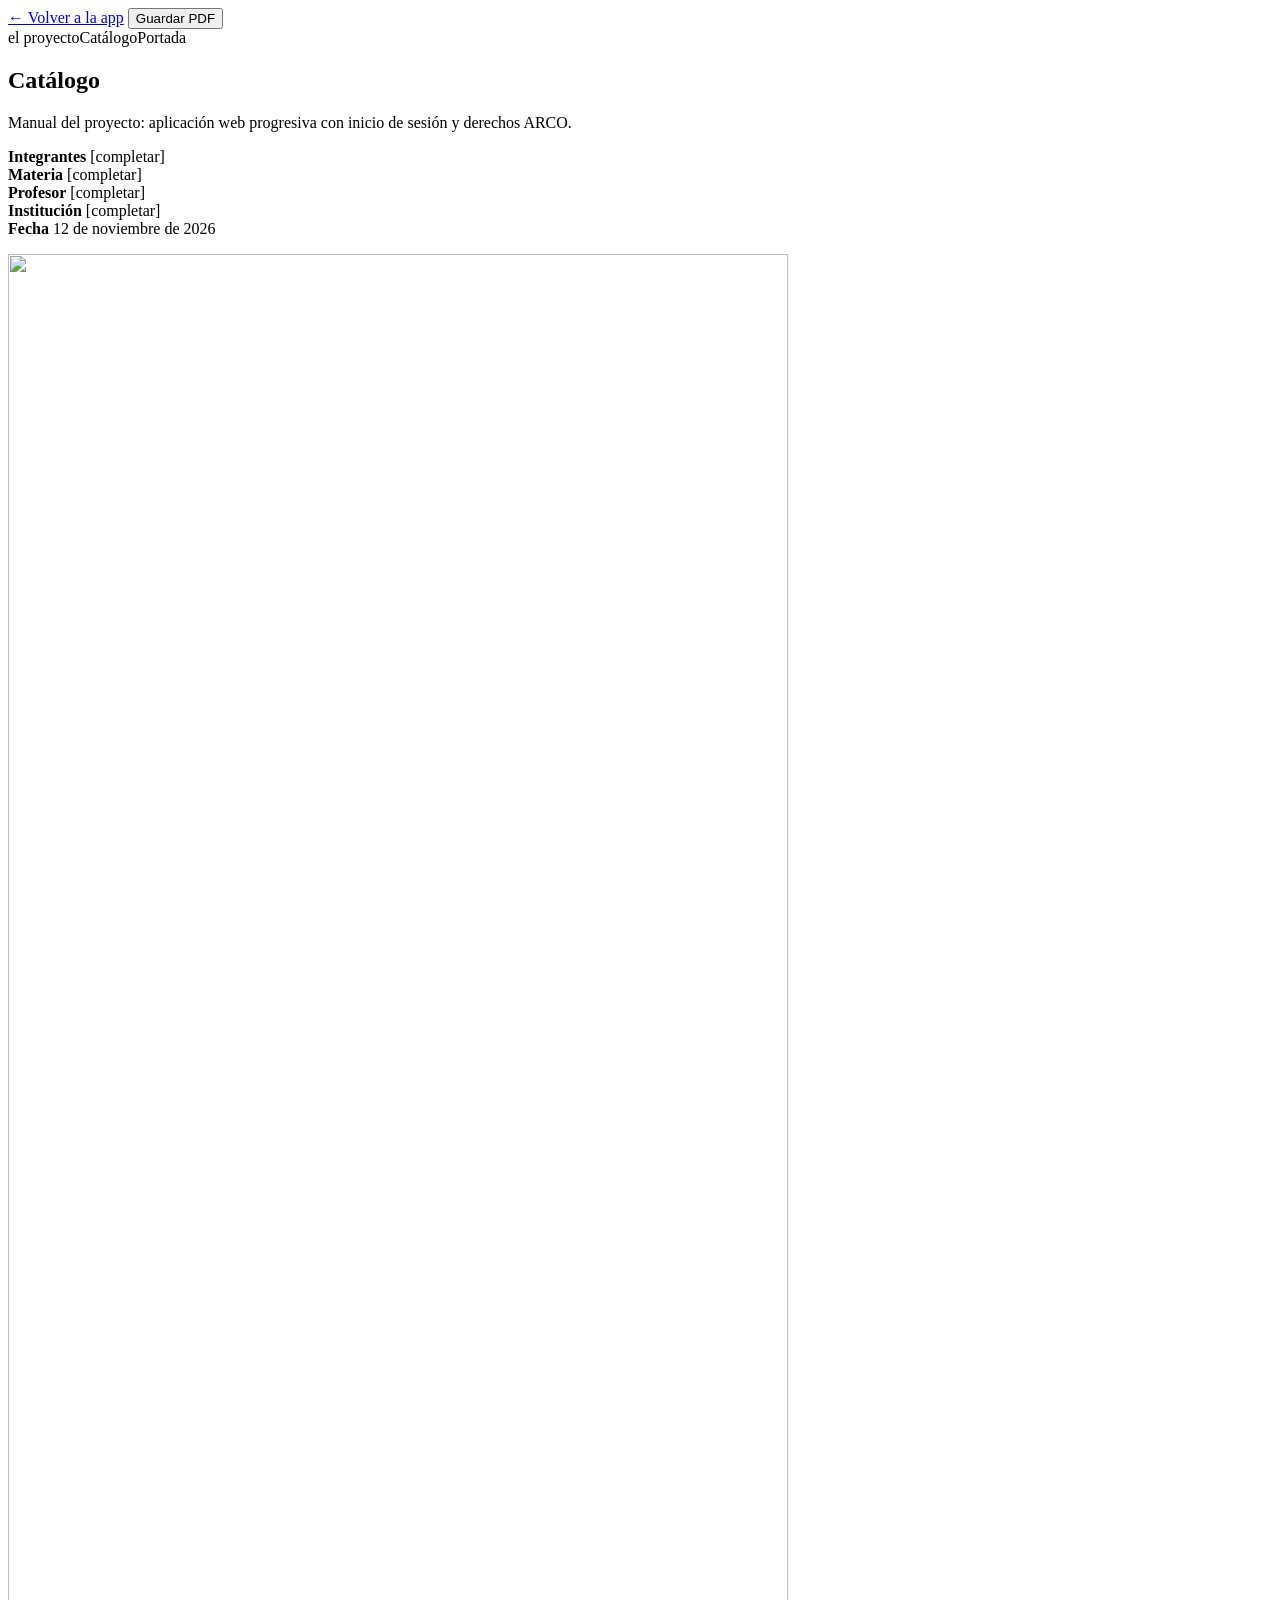
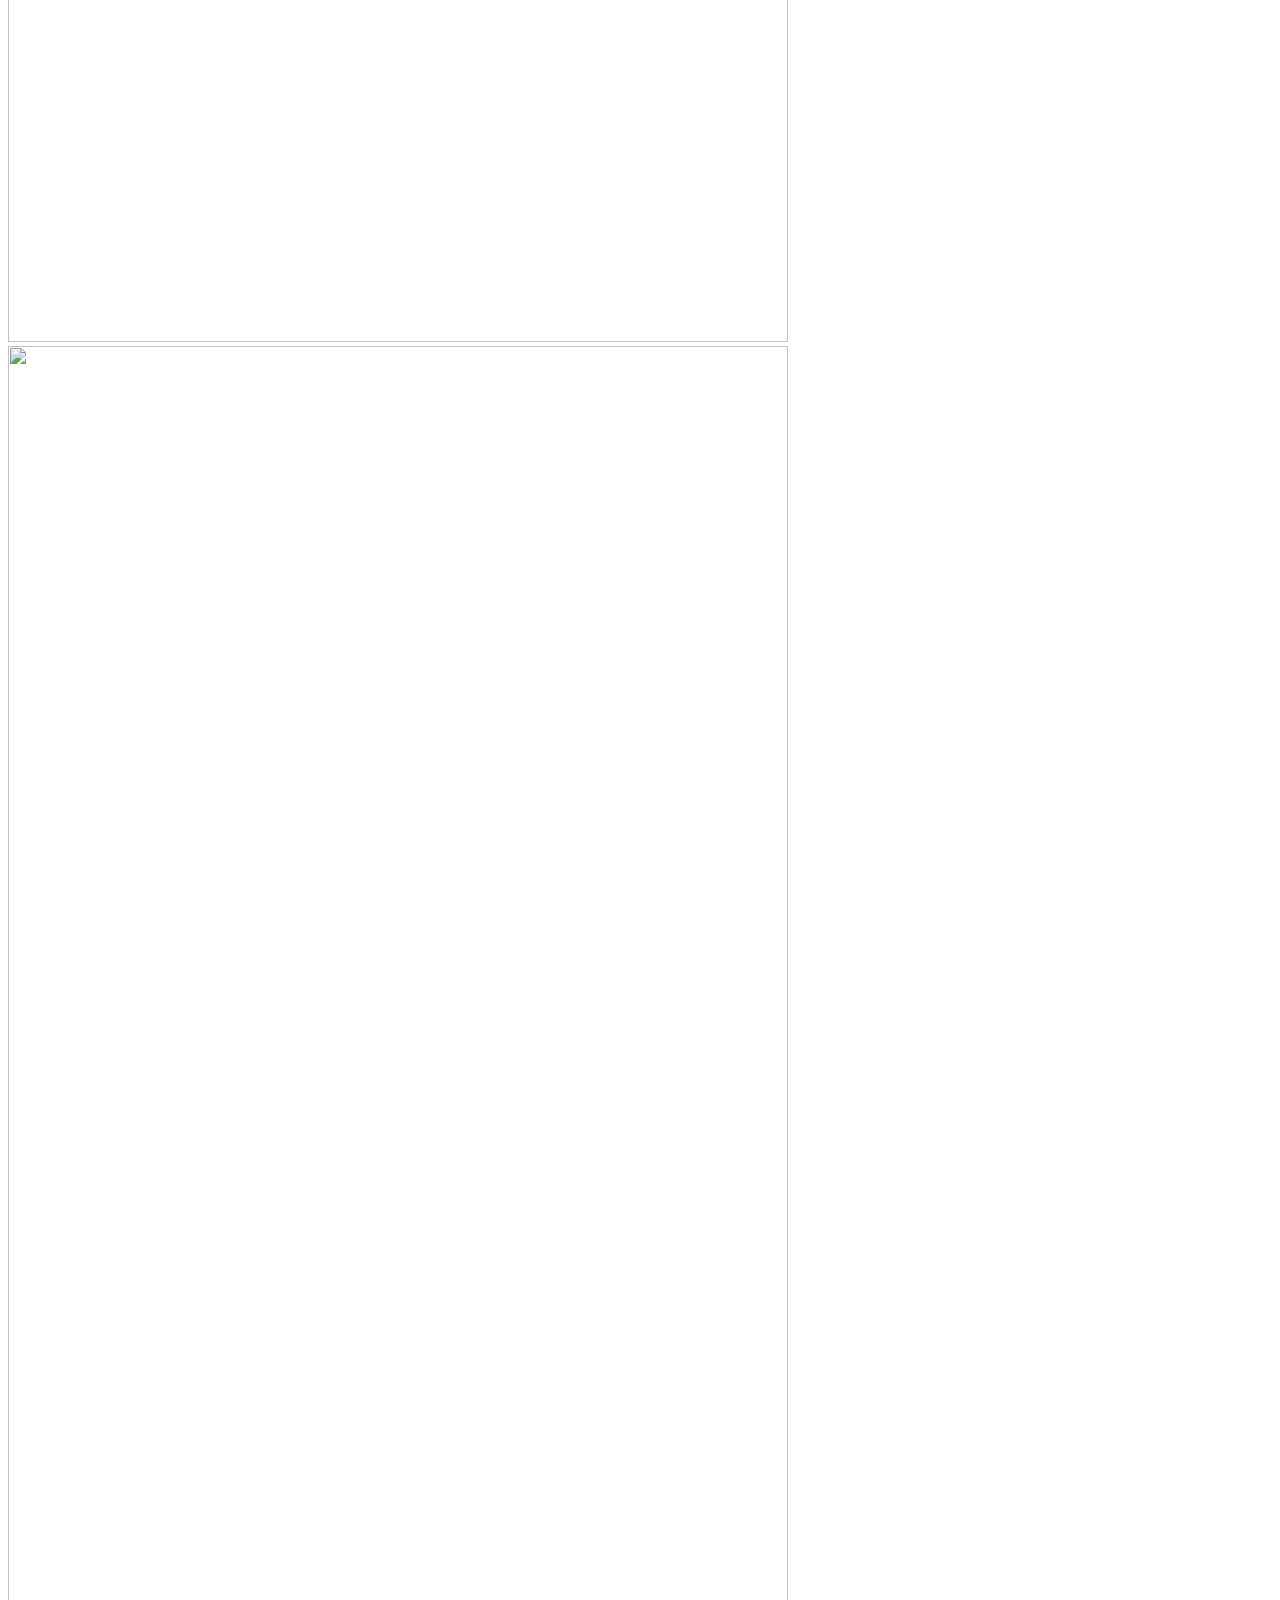
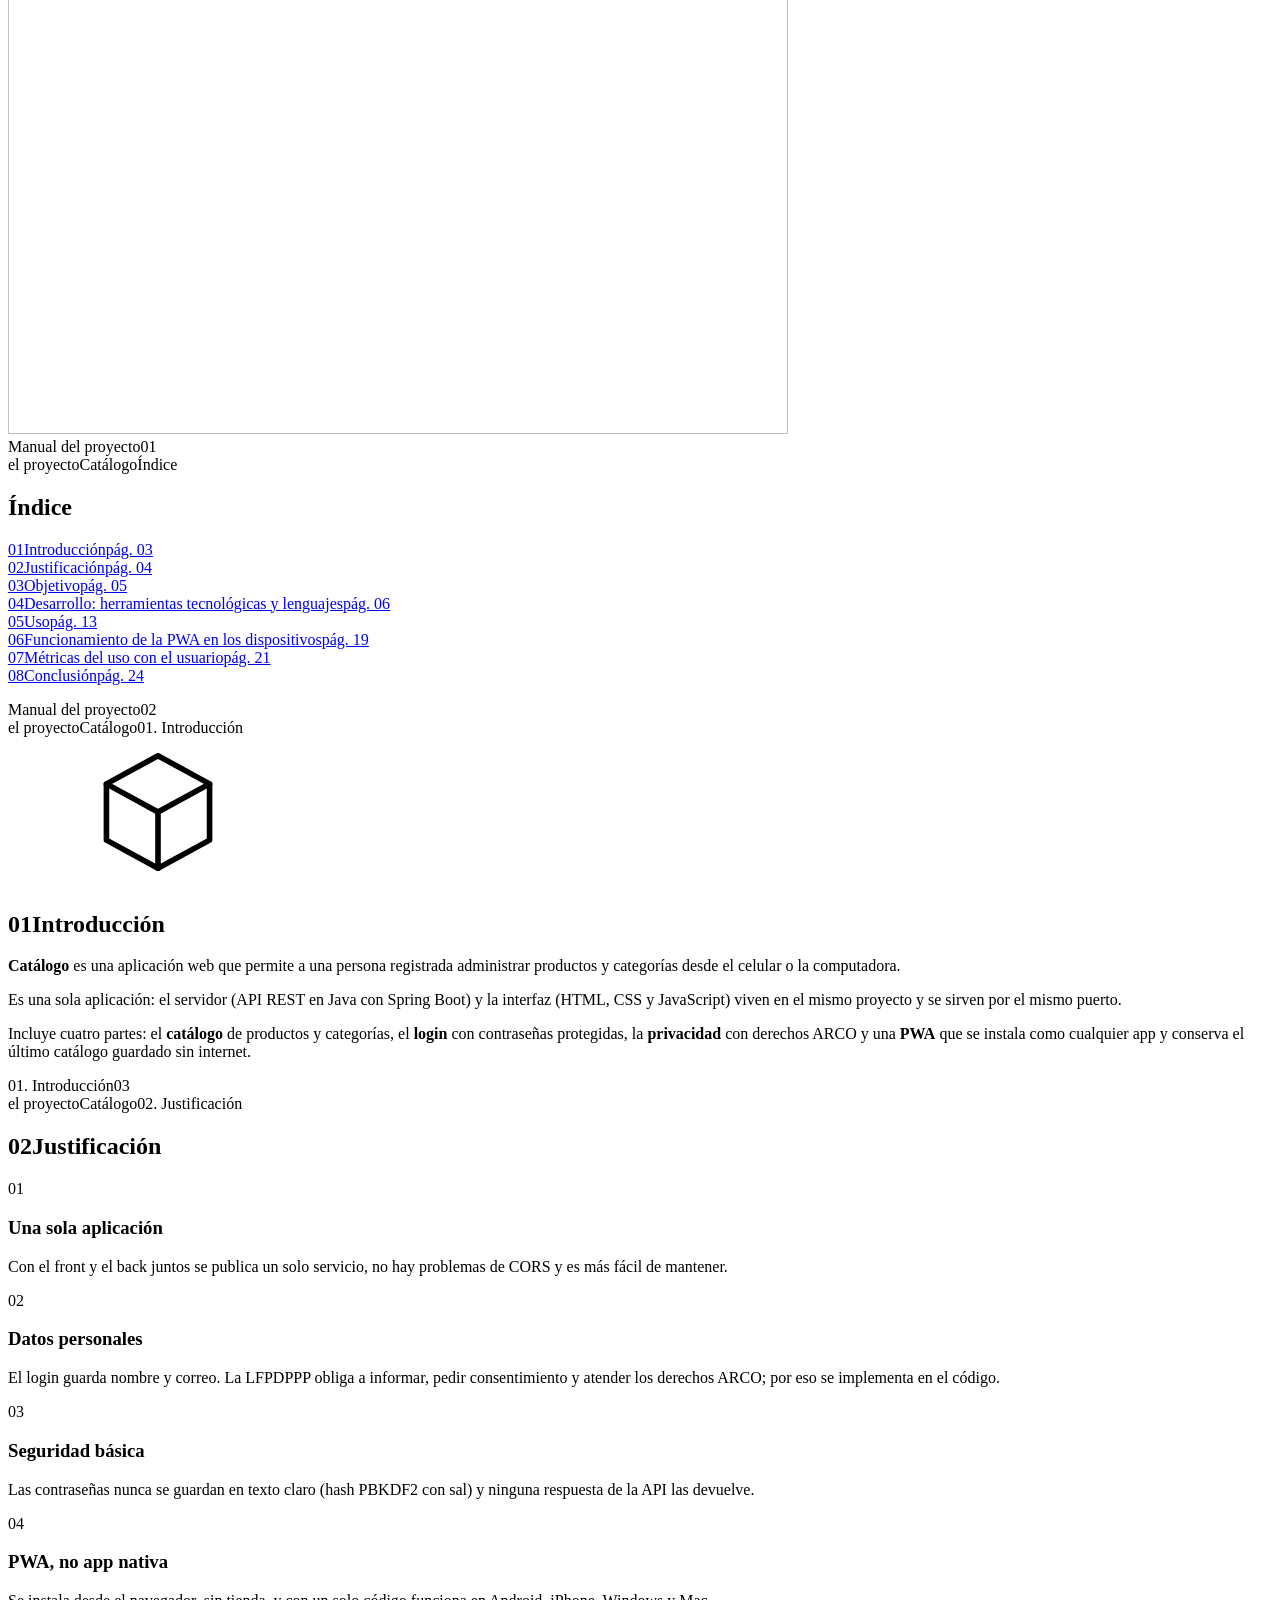
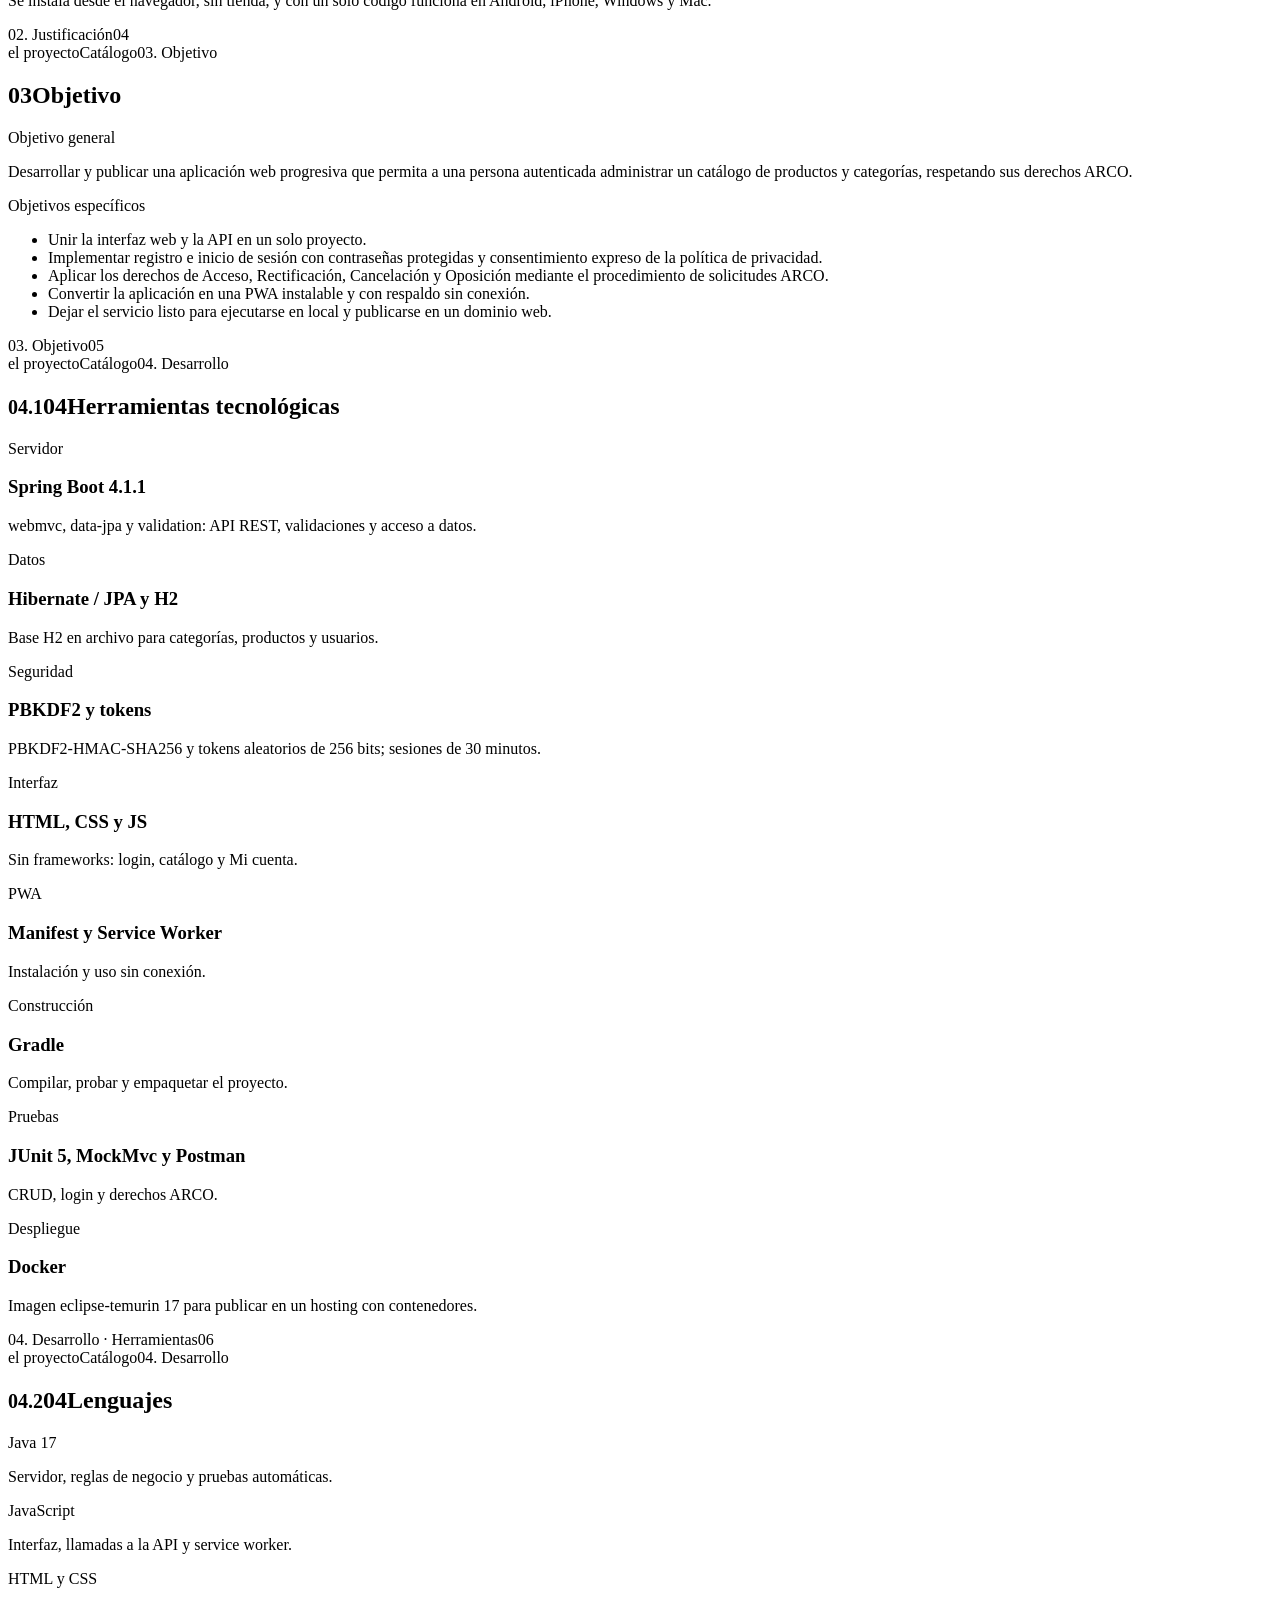
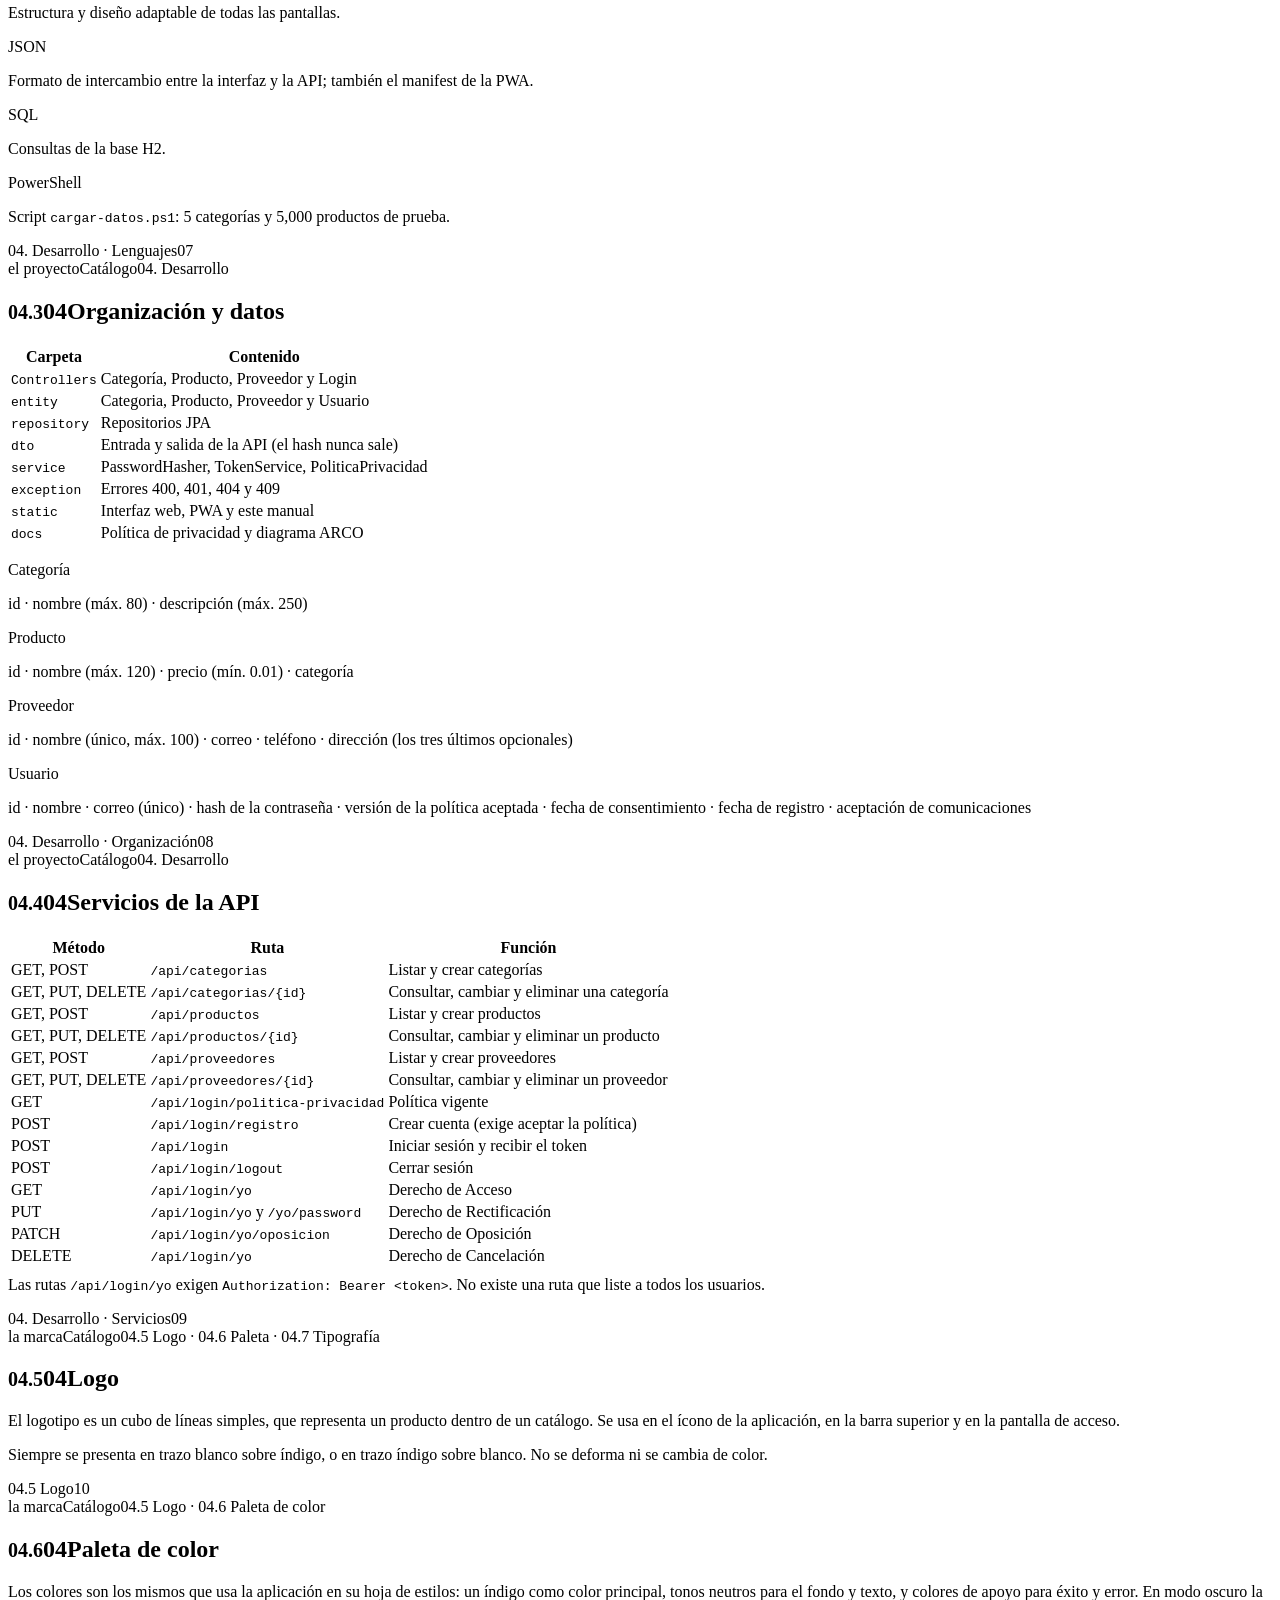
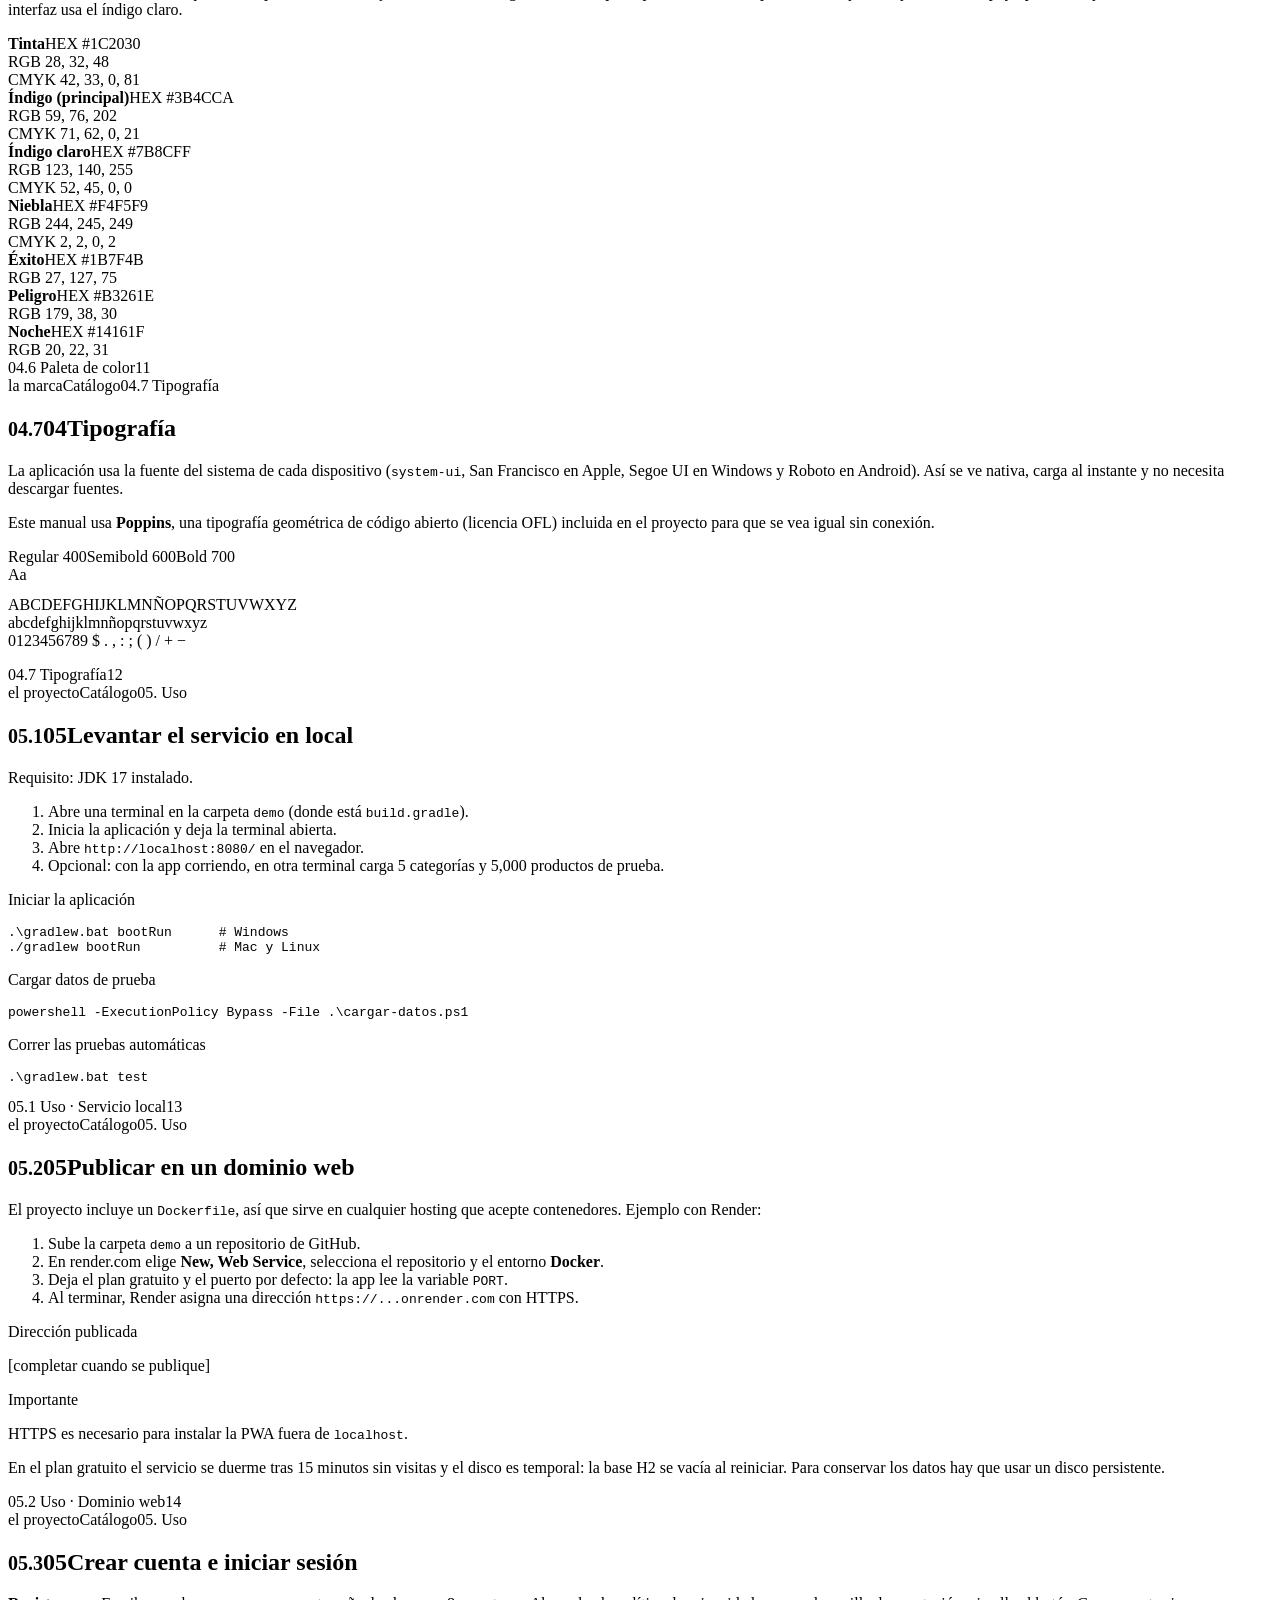
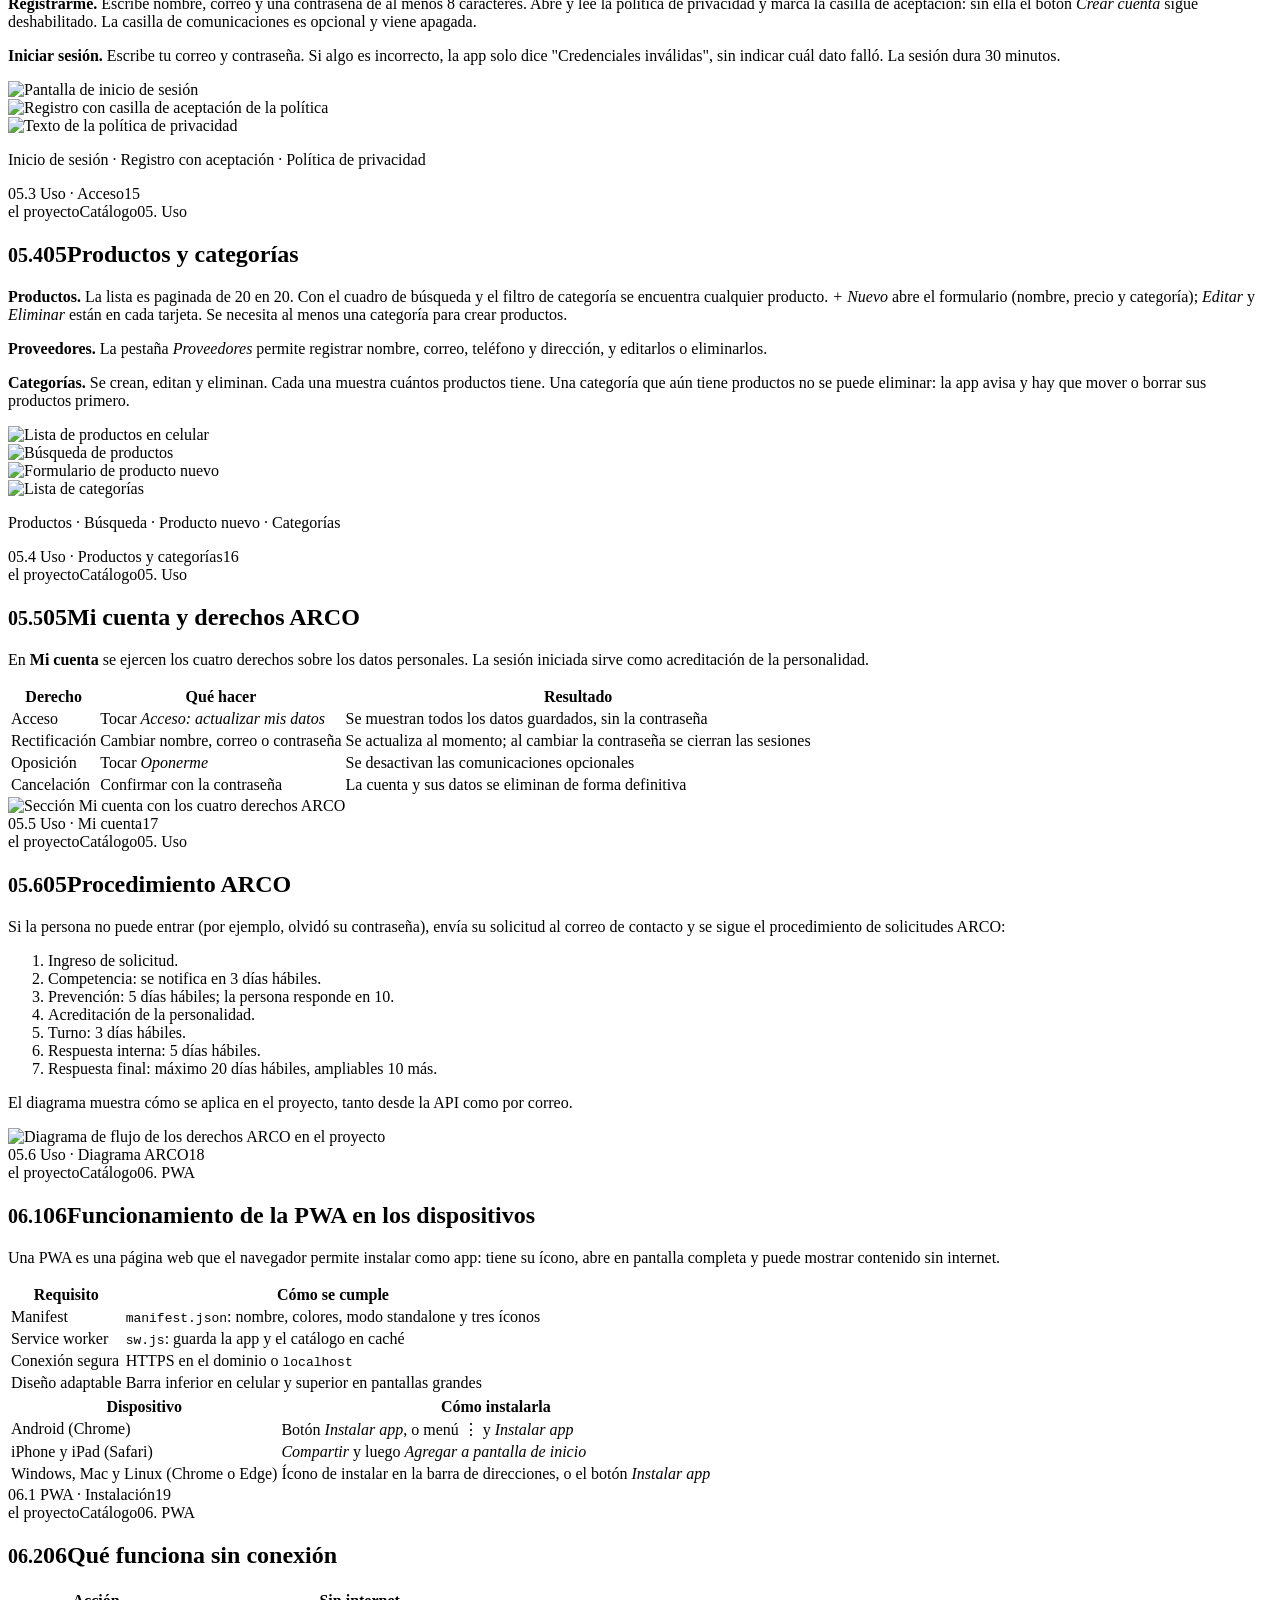
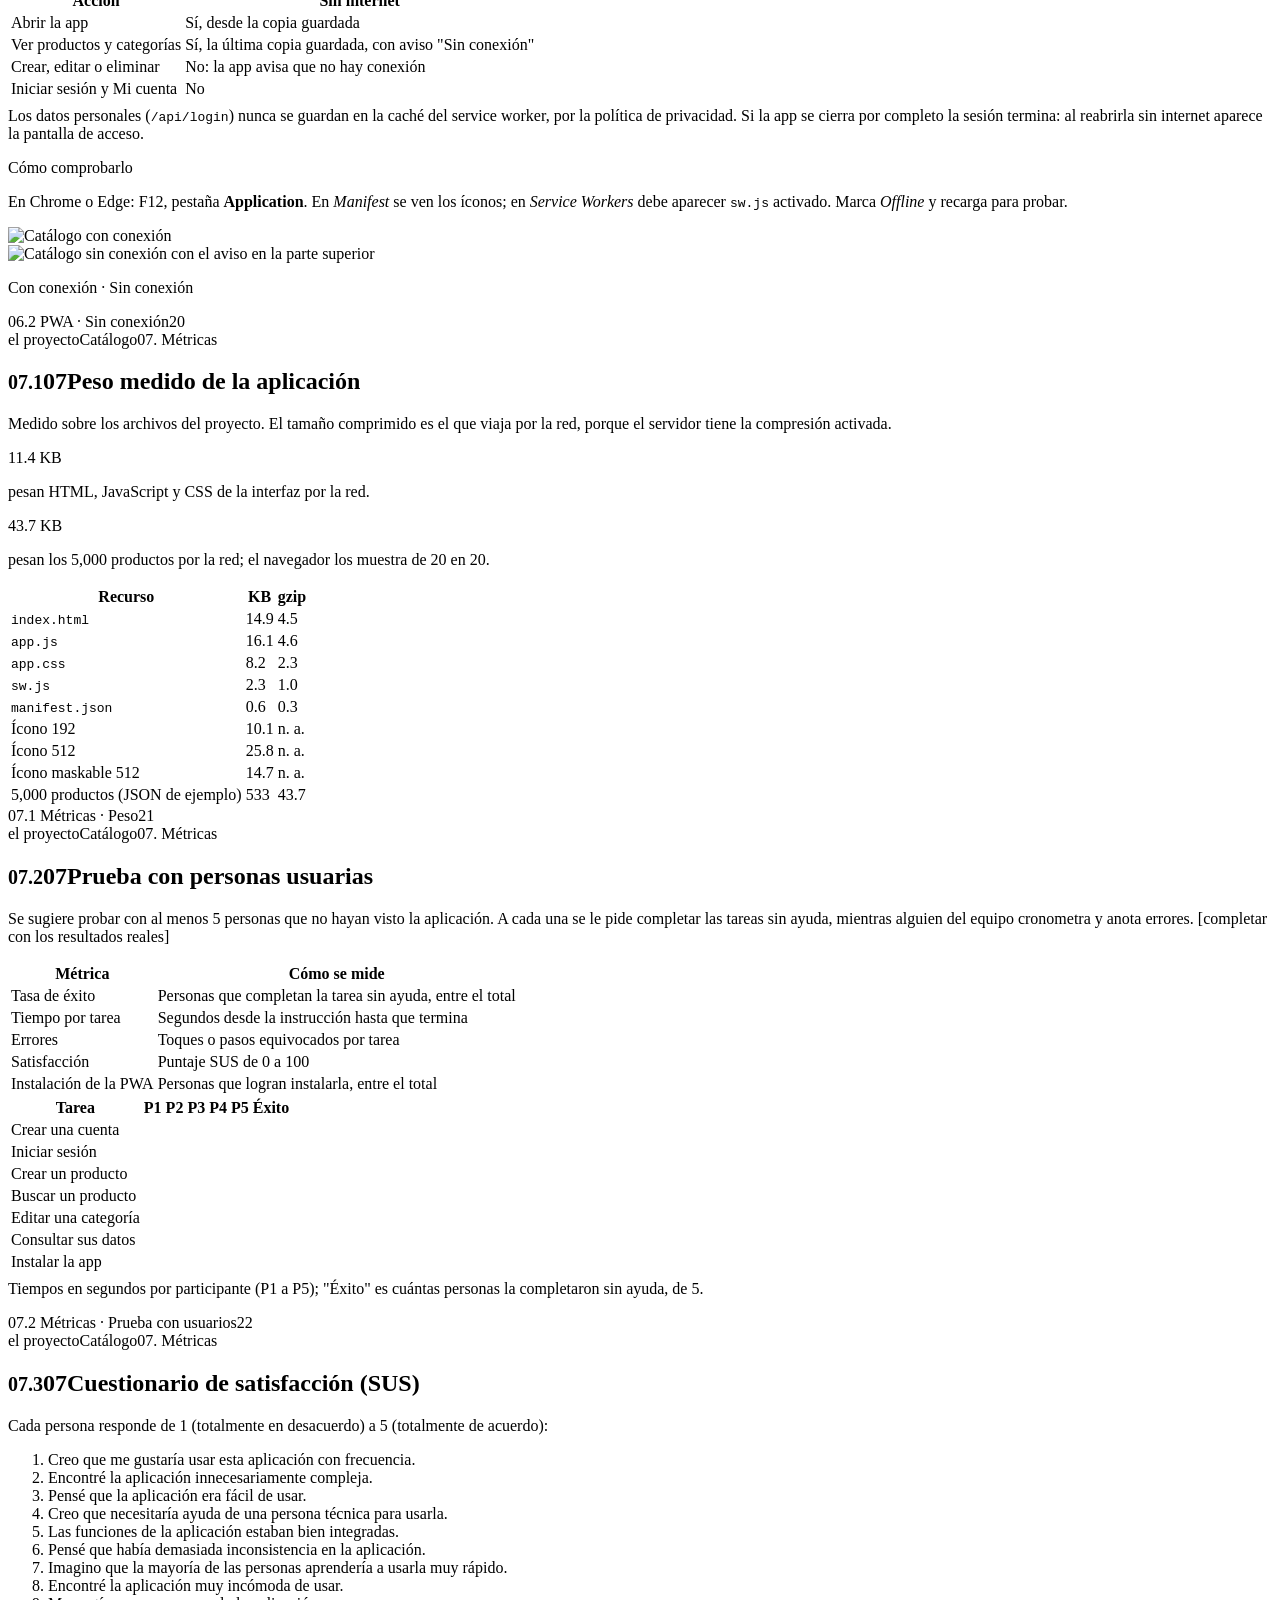
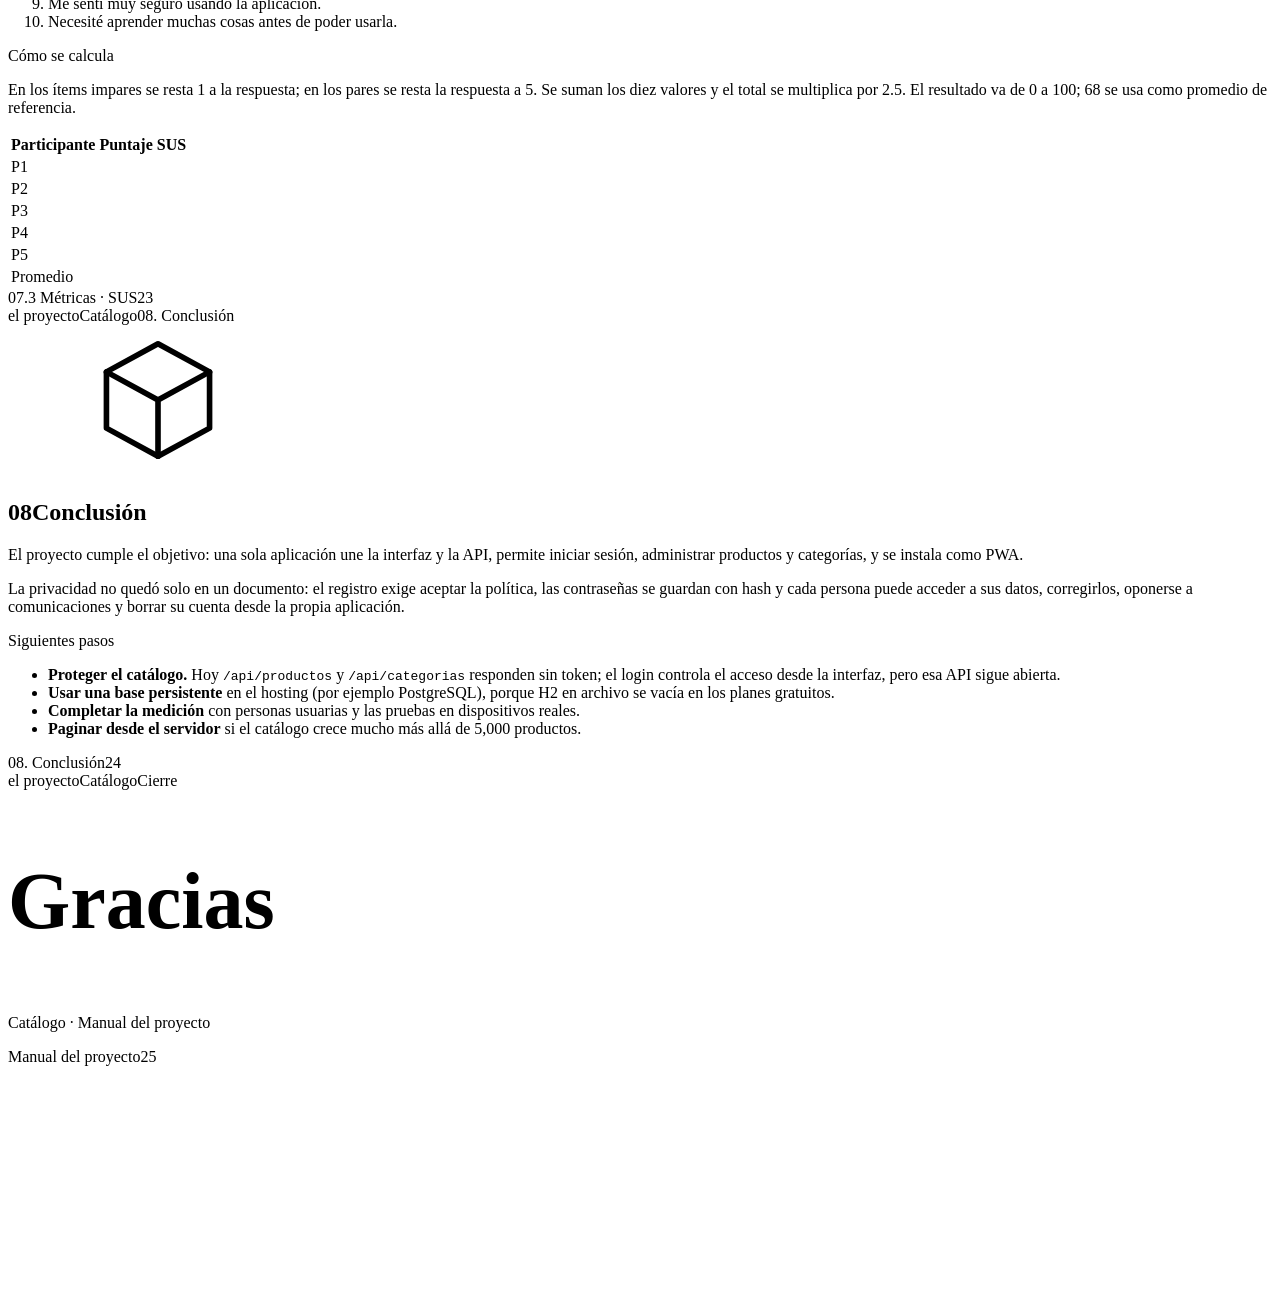
==== demo/src/main/resources/static/manual.html @ bdda9882 "Add files via upload" ====
<!doctype html>
<html lang="es">
<head>
<meta charset="utf-8">
<meta name="viewport" content="width=device-width, initial-scale=1, viewport-fit=cover">
<title>Manual del proyecto | Catálogo</title>
<meta name="description" content="Manual del proyecto Catálogo: introducción, justificación, objetivo, desarrollo, uso, PWA, métricas y conclusión.">
<meta name="theme-color" content="#3b4cca">
<link rel="manifest" href="/manifest.json">
<link rel="icon" href="/icons/icon-192.png" type="image/png">
<link rel="apple-touch-icon" href="/icons/apple-touch-icon.png">
<link rel="preload" href="/manual/fonts/poppins-latin-500-normal.woff2" as="font" type="font/woff2" crossorigin>
<link rel="stylesheet" href="/manual/manual.css">
</head>
<body>

<!-- Logo reutilizable -->
<svg width="0" height="0" style="position:absolute" aria-hidden="true" focusable="false">
  <symbol id="logo" viewBox="0 0 64 64"><g fill="none" stroke="currentColor" stroke-width="2.4" stroke-linejoin="round" stroke-linecap="round"><path d="M32 8 10 20v24l22 12 22-12V20L32 8Z"/><path d="M10 20l22 12 22-12M32 32v24"/></g></symbol>
</svg>

<nav class="bar" aria-label="Acciones del manual">
  <a class="main" href="/">&larr; Volver a la app</a>
  <button type="button" onclick="window.print()">Guardar PDF</button>
</nav>

<main>

<!-- 01 PORTADA -->
<section class="page cover" id="portada" aria-labelledby="h-portada">
  <div class="hd"><span>el proyecto</span><span>Catálogo</span><span>Portada</span></div>
  <div class="logo-tile" role="img" aria-label="Logotipo de Catálogo"></div>
  <h1 id="h-portada">Catálogo</h1>
  <p class="sub">Manual del proyecto: aplicación web progresiva con inicio de sesión y derechos ARCO.</p>
  <p class="meta">
    <b>Integrantes</b> <span class="fill">[completar]</span><br>
    <b>Materia</b> <span class="fill">[completar]</span><br>
    <b>Profesor</b> <span class="fill">[completar]</span><br>
    <b>Institución</b> <span class="fill">[completar]</span><br>
    <b>Fecha</b> 12 de noviembre de 2026
  </p>
  <div class="cover-phones" aria-hidden="true">
    <div class="phone"><img src="/manual/m-productos.webp" width="780" height="1688" alt=""></div>
    <div class="phone"><img src="/manual/m-login.webp" width="780" height="1688" alt=""></div>
  </div>
  <div class="ft"><span>Manual del proyecto</span><span>01</span></div>
</section>

<!-- 02 ÍNDICE -->
<section class="page" id="indice" aria-labelledby="h-indice">
  <div class="hd"><span>el proyecto</span><span>Catálogo</span><span>Índice</span></div>
  <h2 class="t" id="h-indice"><b>Índice</b></h2>
  <ol class="toc" style="list-style:none;padding:0">
    <li><a href="#intro"><span>01</span><span>Introducción</span><span>pág. 03</span></a></li>
    <li><a href="#justificacion"><span>02</span><span>Justificación</span><span>pág. 04</span></a></li>
    <li><a href="#objetivo"><span>03</span><span>Objetivo</span><span>pág. 05</span></a></li>
    <li><a href="#desarrollo"><span>04</span><span>Desarrollo: herramientas tecnológicas y lenguajes</span><span>pág. 06</span></a></li>
    <li><a href="#uso"><span>05</span><span>Uso</span><span>pág. 13</span></a></li>
    <li><a href="#pwa"><span>06</span><span>Funcionamiento de la PWA en los dispositivos</span><span>pág. 19</span></a></li>
    <li><a href="#metricas"><span>07</span><span>Métricas del uso con el usuario</span><span>pág. 21</span></a></li>
    <li><a href="#conclusion"><span>08</span><span>Conclusión</span><span>pág. 24</span></a></li>
  </ol>
  <div class="ft"><span>Manual del proyecto</span><span>02</span></div>
</section>

<!-- 03 INTRODUCCIÓN -->
<section class="page" id="intro" aria-labelledby="h-intro">
  <div class="hd"><span>el proyecto</span><span>Catálogo</span><span>01. Introducción</span></div>
  <svg class="wm" aria-hidden="true"><use href="#logo"/></svg>
  <div style="position:relative">
    <h2 class="t" id="h-intro"><b>01</b>Introducción</h2>
    <p><strong>Catálogo</strong> es una aplicación web que permite a una persona registrada administrar productos y categorías desde el celular o la computadora.</p>
    <p>Es una sola aplicación: el servidor (API REST en Java con Spring Boot) y la interfaz (HTML, CSS y JavaScript) viven en el mismo proyecto y se sirven por el mismo puerto.</p>
    <p>Incluye cuatro partes: el <strong>catálogo</strong> de productos y categorías, el <strong>login</strong> con contraseñas protegidas, la <strong>privacidad</strong> con derechos ARCO y una <strong>PWA</strong> que se instala como cualquier app y conserva el último catálogo guardado sin internet.</p>
  </div>
  <div class="ft"><span>01. Introducción</span><span>03</span></div>
</section>

<!-- 04 JUSTIFICACIÓN -->
<section class="page" id="justificacion" aria-labelledby="h-just">
  <div class="hd"><span>el proyecto</span><span>Catálogo</span><span>02. Justificación</span></div>
  <h2 class="t" id="h-just"><b>02</b>Justificación</h2>
  <div class="grid g4" style="margin-top:8px">
    <div class="card"><div class="num">01</div><h3>Una sola aplicación</h3><p>Con el front y el back juntos se publica un solo servicio, no hay problemas de CORS y es más fácil de mantener.</p></div>
    <div class="card"><div class="num">02</div><h3>Datos personales</h3><p>El login guarda nombre y correo. La LFPDPPP obliga a informar, pedir consentimiento y atender los derechos ARCO; por eso se implementa en el código.</p></div>
    <div class="card"><div class="num">03</div><h3>Seguridad básica</h3><p>Las contraseñas nunca se guardan en texto claro (hash PBKDF2 con sal) y ninguna respuesta de la API las devuelve.</p></div>
    <div class="card"><div class="num">04</div><h3>PWA, no app nativa</h3><p>Se instala desde el navegador, sin tienda, y con un solo código funciona en Android, iPhone, Windows y Mac.</p></div>
  </div>
  <div class="ft"><span>02. Justificación</span><span>04</span></div>
</section>

<!-- 05 OBJETIVO -->
<section class="page" id="objetivo" aria-labelledby="h-obj">
  <div class="hd"><span>el proyecto</span><span>Catálogo</span><span>03. Objetivo</span></div>
  <div class="split">
    <div>
      <h2 class="t" id="h-obj"><b>03</b>Objetivo</h2>
      <p class="k">Objetivo general</p>
      <p class="lead">Desarrollar y publicar una aplicación web progresiva que permita a una persona autenticada administrar un catálogo de productos y categorías, respetando sus derechos ARCO.</p>
    </div>
    <div class="card">
      <p class="k">Objetivos específicos</p>
      <ul>
        <li>Unir la interfaz web y la API en un solo proyecto.</li>
        <li>Implementar registro e inicio de sesión con contraseñas protegidas y consentimiento expreso de la política de privacidad.</li>
        <li>Aplicar los derechos de Acceso, Rectificación, Cancelación y Oposición mediante el procedimiento de solicitudes ARCO.</li>
        <li>Convertir la aplicación en una PWA instalable y con respaldo sin conexión.</li>
        <li>Dejar el servicio listo para ejecutarse en local y publicarse en un dominio web.</li>
      </ul>
    </div>
  </div>
  <div class="ft"><span>03. Objetivo</span><span>05</span></div>
</section>

<!-- 06 DESARROLLO · HERRAMIENTAS -->
<section class="page" id="desarrollo" aria-labelledby="h-herr">
  <div class="hd"><span>el proyecto</span><span>Catálogo</span><span>04. Desarrollo</span></div>
  <h2 class="t" id="h-herr"><small>04.1</small><b>04</b>Herramientas tecnológicas</h2>
  <div class="grid g4">
    <div class="card"><p class="k">Servidor</p><h3>Spring Boot 4.1.1</h3><p>webmvc, data-jpa y validation: API REST, validaciones y acceso a datos.</p></div>
    <div class="card"><p class="k">Datos</p><h3>Hibernate / JPA y H2</h3><p>Base H2 en archivo para categorías, productos y usuarios.</p></div>
    <div class="card"><p class="k">Seguridad</p><h3>PBKDF2 y tokens</h3><p>PBKDF2-HMAC-SHA256 y tokens aleatorios de 256 bits; sesiones de 30 minutos.</p></div>
    <div class="card"><p class="k">Interfaz</p><h3>HTML, CSS y JS</h3><p>Sin frameworks: login, catálogo y Mi cuenta.</p></div>
    <div class="card"><p class="k">PWA</p><h3>Manifest y Service Worker</h3><p>Instalación y uso sin conexión.</p></div>
    <div class="card"><p class="k">Construcción</p><h3>Gradle</h3><p>Compilar, probar y empaquetar el proyecto.</p></div>
    <div class="card"><p class="k">Pruebas</p><h3>JUnit 5, MockMvc y Postman</h3><p>CRUD, login y derechos ARCO.</p></div>
    <div class="card"><p class="k">Despliegue</p><h3>Docker</h3><p>Imagen eclipse-temurin 17 para publicar en un hosting con contenedores.</p></div>
  </div>
  <div class="ft"><span>04. Desarrollo · Herramientas</span><span>06</span></div>
</section>

<!-- 07 DESARROLLO · LENGUAJES -->
<section class="page" aria-labelledby="h-leng">
  <div class="hd"><span>el proyecto</span><span>Catálogo</span><span>04. Desarrollo</span></div>
  <h2 class="t" id="h-leng"><small>04.2</small><b>04</b>Lenguajes</h2>
  <div class="grid g3">
    <div class="card"><div class="num">Java 17</div><p>Servidor, reglas de negocio y pruebas automáticas.</p></div>
    <div class="card"><div class="num">JavaScript</div><p>Interfaz, llamadas a la API y service worker.</p></div>
    <div class="card"><div class="num">HTML y CSS</div><p>Estructura y diseño adaptable de todas las pantallas.</p></div>
    <div class="card"><div class="num">JSON</div><p>Formato de intercambio entre la interfaz y la API; también el manifest de la PWA.</p></div>
    <div class="card"><div class="num">SQL</div><p>Consultas de la base H2.</p></div>
    <div class="card"><div class="num">PowerShell</div><p>Script <code>cargar-datos.ps1</code>: 5 categorías y 5,000 productos de prueba.</p></div>
  </div>
  <div class="ft"><span>04. Desarrollo · Lenguajes</span><span>07</span></div>
</section>

<!-- 08 DESARROLLO · ORGANIZACIÓN Y DATOS -->
<section class="page" aria-labelledby="h-org">
  <div class="hd"><span>el proyecto</span><span>Catálogo</span><span>04. Desarrollo</span></div>
  <h2 class="t" id="h-org"><small>04.3</small><b>04</b>Organización y datos</h2>
  <div class="split" style="align-items:start">
    <table class="tbl">
      <tr><th>Carpeta</th><th>Contenido</th></tr>
      <tr><td><code>Controllers</code></td><td>Categoría, Producto, Proveedor y Login</td></tr>
      <tr><td><code>entity</code></td><td>Categoria, Producto, Proveedor y Usuario</td></tr>
      <tr><td><code>repository</code></td><td>Repositorios JPA</td></tr>
      <tr><td><code>dto</code></td><td>Entrada y salida de la API (el hash nunca sale)</td></tr>
      <tr><td><code>service</code></td><td>PasswordHasher, TokenService, PoliticaPrivacidad</td></tr>
      <tr><td><code>exception</code></td><td>Errores 400, 401, 404 y 409</td></tr>
      <tr><td><code>static</code></td><td>Interfaz web, PWA y este manual</td></tr>
      <tr><td><code>docs</code></td><td>Política de privacidad y diagrama ARCO</td></tr>
    </table>
    <div class="grid">
      <div class="card"><p class="k">Categoría</p><p>id · nombre (máx. 80) · descripción (máx. 250)</p></div>
      <div class="card"><p class="k">Producto</p><p>id · nombre (máx. 120) · precio (mín. 0.01) · categoría</p></div>
      <div class="card"><p class="k">Proveedor</p><p>id · nombre (único, máx. 100) · correo · teléfono · dirección (los tres últimos opcionales)</p></div>
      <div class="card"><p class="k">Usuario</p><p>id · nombre · correo (único) · hash de la contraseña · versión de la política aceptada · fecha de consentimiento · fecha de registro · aceptación de comunicaciones</p></div>
    </div>
  </div>
  <div class="ft"><span>04. Desarrollo · Organización</span><span>08</span></div>
</section>

<!-- 09 DESARROLLO · SERVICIOS -->
<section class="page" aria-labelledby="h-api">
  <div class="hd"><span>el proyecto</span><span>Catálogo</span><span>04. Desarrollo</span></div>
  <h2 class="t" id="h-api"><small>04.4</small><b>04</b>Servicios de la API</h2>
  <table class="tbl">
    <tr><th>Método</th><th>Ruta</th><th>Función</th></tr>
    <tr><td>GET, POST</td><td><code>/api/categorias</code></td><td>Listar y crear categorías</td></tr>
    <tr><td>GET, PUT, DELETE</td><td><code>/api/categorias/{id}</code></td><td>Consultar, cambiar y eliminar una categoría</td></tr>
    <tr><td>GET, POST</td><td><code>/api/productos</code></td><td>Listar y crear productos</td></tr>
    <tr><td>GET, PUT, DELETE</td><td><code>/api/productos/{id}</code></td><td>Consultar, cambiar y eliminar un producto</td></tr>
    <tr><td>GET, POST</td><td><code>/api/proveedores</code></td><td>Listar y crear proveedores</td></tr>
    <tr><td>GET, PUT, DELETE</td><td><code>/api/proveedores/{id}</code></td><td>Consultar, cambiar y eliminar un proveedor</td></tr>
    <tr><td>GET</td><td><code>/api/login/politica-privacidad</code></td><td>Política vigente</td></tr>
    <tr><td>POST</td><td><code>/api/login/registro</code></td><td>Crear cuenta (exige aceptar la política)</td></tr>
    <tr><td>POST</td><td><code>/api/login</code></td><td>Iniciar sesión y recibir el token</td></tr>
    <tr><td>POST</td><td><code>/api/login/logout</code></td><td>Cerrar sesión</td></tr>
    <tr><td>GET</td><td><code>/api/login/yo</code></td><td>Derecho de Acceso</td></tr>
    <tr><td>PUT</td><td><code>/api/login/yo</code> y <code>/yo/password</code></td><td>Derecho de Rectificación</td></tr>
    <tr><td>PATCH</td><td><code>/api/login/yo/oposicion</code></td><td>Derecho de Oposición</td></tr>
    <tr><td>DELETE</td><td><code>/api/login/yo</code></td><td>Derecho de Cancelación</td></tr>
  </table>
  <p class="muted" style="margin-top:8px">Las rutas <code>/api/login/yo</code> exigen <code>Authorization: Bearer &lt;token&gt;</code>. No existe una ruta que liste a todos los usuarios.</p>
  <div class="ft"><span>04. Desarrollo · Servicios</span><span>09</span></div>
</section>

<!-- 10 IDENTIDAD · LOGO -->
<section class="page" aria-labelledby="h-logo">
  <div class="hd"><span>la marca</span><span>Catálogo</span><span>04.5 Logo · 04.6 Paleta · 04.7 Tipografía</span></div>
  <div class="split">
    <div>
      <h2 class="t" id="h-logo"><small>04.5</small><b>04</b>Logo</h2>
      <p>El logotipo es un cubo de líneas simples, que representa un producto dentro de un catálogo. Se usa en el ícono de la aplicación, en la barra superior y en la pantalla de acceso.</p>
      <p>Siempre se presenta en trazo blanco sobre índigo, o en trazo índigo sobre blanco. No se deforma ni se cambia de color.</p>
    </div>
    <div class="logo-row">
      <div class="on-brand" role="img" aria-label="Logo blanco sobre índigo"></div>
      <div class="on-light" role="img" aria-label="Logo índigo sobre blanco"></div>
      <div class="on-dark" role="img" aria-label="Logo blanco sobre tinta"></div>
    </div>
  </div>
  <div class="ft"><span>04.5 Logo</span><span>10</span></div>
</section>

<!-- 11 IDENTIDAD · PALETA -->
<section class="page" aria-labelledby="h-paleta">
  <div class="hd"><span>la marca</span><span>Catálogo</span><span>04.5 Logo · 04.6 Paleta de color</span></div>
  <div class="split" style="grid-template-columns:minmax(0,.7fr) minmax(0,1.3fr);align-items:center">
    <div>
      <h2 class="t" id="h-paleta"><small>04.6</small><b>04</b>Paleta de color</h2>
      <p>Los colores son los mismos que usa la aplicación en su hoja de estilos: un índigo como color principal, tonos neutros para el fondo y texto, y colores de apoyo para éxito y error. En modo oscuro la interfaz usa el índigo claro.</p>
    </div>
    <div>
      <div class="mosaic">
        <div class="sw a"><b>Tinta</b>HEX #1C2030<br>RGB 28, 32, 48<br>CMYK 42, 33, 0, 81</div>
        <div class="sw b"><b>Índigo (principal)</b>HEX #3B4CCA<br>RGB 59, 76, 202<br>CMYK 71, 62, 0, 21</div>
        <div class="sw c"><b>Índigo claro</b>HEX #7B8CFF<br>RGB 123, 140, 255<br>CMYK 52, 45, 0, 0</div>
        <div class="sw d"><b>Niebla</b>HEX #F4F5F9<br>RGB 244, 245, 249<br>CMYK 2, 2, 0, 2</div>
      </div>
      <div class="mini">
        <div class="sw e"><b>Éxito</b>HEX #1B7F4B<br>RGB 27, 127, 75</div>
        <div class="sw f"><b>Peligro</b>HEX #B3261E<br>RGB 179, 38, 30</div>
        <div class="sw g"><b>Noche</b>HEX #14161F<br>RGB 20, 22, 31</div>
      </div>
    </div>
  </div>
  <div class="ft"><span>04.6 Paleta de color</span><span>11</span></div>
</section>

<!-- 12 IDENTIDAD · TIPOGRAFÍA -->
<section class="page" aria-labelledby="h-tipo">
  <div class="hd"><span>la marca</span><span>Catálogo</span><span>04.7 Tipografía</span></div>
  <div class="split">
    <div>
      <h2 class="t" id="h-tipo"><small>04.7</small><b>04</b>Tipografía</h2>
      <p>La aplicación usa la fuente del sistema de cada dispositivo (<code>system-ui</code>, San Francisco en Apple, Segoe UI en Windows y Roboto en Android). Así se ve nativa, carga al instante y no necesita descargar fuentes.</p>
      <p>Este manual usa <strong>Poppins</strong>, una tipografía geométrica de código abierto (licencia OFL) incluida en el proyecto para que se vea igual sin conexión.</p>
      <span class="pill">Regular 400</span><span class="pill">Semibold 600</span><span class="pill">Bold 700</span>
    </div>
    <div class="card">
      <div class="spec" aria-hidden="true">Aa</div>
      <p class="sys" style="margin-top:12px;max-width:none">ABCDEFGHIJKLMNÑOPQRSTUVWXYZ<br>abcdefghijklmnñopqrstuvwxyz<br>0123456789 $ . , : ; ( ) / + −</p>
    </div>
  </div>
  <div class="ft"><span>04.7 Tipografía</span><span>12</span></div>
</section>

<!-- 13 USO · LOCAL -->
<section class="page" id="uso" aria-labelledby="h-local">
  <div class="hd"><span>el proyecto</span><span>Catálogo</span><span>05. Uso</span></div>
  <div class="split" style="align-items:start">
    <div>
      <h2 class="t" id="h-local"><small>05.1</small><b>05</b>Levantar el servicio en local</h2>
      <p>Requisito: JDK 17 instalado.</p>
      <ol>
        <li>Abre una terminal en la carpeta <code>demo</code> (donde está <code>build.gradle</code>).</li>
        <li>Inicia la aplicación y deja la terminal abierta.</li>
        <li>Abre <code>http://localhost:8080/</code> en el navegador.</li>
        <li>Opcional: con la app corriendo, en otra terminal carga 5 categorías y 5,000 productos de prueba.</li>
      </ol>
    </div>
    <div>
      <p class="k">Iniciar la aplicación</p>
<pre>.\gradlew.bat bootRun      # Windows
./gradlew bootRun          # Mac y Linux</pre>
      <p class="k">Cargar datos de prueba</p>
<pre>powershell -ExecutionPolicy Bypass -File .\cargar-datos.ps1</pre>
      <p class="k">Correr las pruebas automáticas</p>
<pre>.\gradlew.bat test</pre>
    </div>
  </div>
  <div class="ft"><span>05.1 Uso · Servicio local</span><span>13</span></div>
</section>

<!-- 14 USO · DOMINIO -->
<section class="page" aria-labelledby="h-dom">
  <div class="hd"><span>el proyecto</span><span>Catálogo</span><span>05. Uso</span></div>
  <div class="split" style="align-items:start">
    <div>
      <h2 class="t" id="h-dom"><small>05.2</small><b>05</b>Publicar en un dominio web</h2>
      <p>El proyecto incluye un <code>Dockerfile</code>, así que sirve en cualquier hosting que acepte contenedores. Ejemplo con Render:</p>
      <ol>
        <li>Sube la carpeta <code>demo</code> a un repositorio de GitHub.</li>
        <li>En render.com elige <strong>New, Web Service</strong>, selecciona el repositorio y el entorno <strong>Docker</strong>.</li>
        <li>Deja el plan gratuito y el puerto por defecto: la app lee la variable <code>PORT</code>.</li>
        <li>Al terminar, Render asigna una dirección <code>https://...onrender.com</code> con HTTPS.</li>
      </ol>
    </div>
    <div>
      <div class="card">
        <p class="k">Dirección publicada</p>
        <p><span class="fill">[completar cuando se publique]</span></p>
      </div>
      <div class="card" style="margin-top:14px">
        <p class="k">Importante</p>
        <p>HTTPS es necesario para instalar la PWA fuera de <code>localhost</code>.</p>
        <p>En el plan gratuito el servicio se duerme tras 15 minutos sin visitas y el disco es temporal: la base H2 se vacía al reiniciar. Para conservar los datos hay que usar un disco persistente.</p>
      </div>
    </div>
  </div>
  <div class="ft"><span>05.2 Uso · Dominio web</span><span>14</span></div>
</section>

<!-- 15 USO · ACCESO -->
<section class="page" aria-labelledby="h-acc">
  <div class="hd"><span>el proyecto</span><span>Catálogo</span><span>05. Uso</span></div>
  <div class="split" style="grid-template-columns:minmax(0,.8fr) minmax(0,1.2fr)">
    <div>
      <h2 class="t" id="h-acc"><small>05.3</small><b>05</b>Crear cuenta e iniciar sesión</h2>
      <p><strong>Registrarme.</strong> Escribe nombre, correo y una contraseña de al menos 8 caracteres. Abre y lee la política de privacidad y marca la casilla de aceptación: sin ella el botón <em>Crear cuenta</em> sigue deshabilitado. La casilla de comunicaciones es opcional y viene apagada.</p>
      <p><strong>Iniciar sesión.</strong> Escribe tu correo y contraseña. Si algo es incorrecto, la app solo dice "Credenciales inválidas", sin indicar cuál dato falló. La sesión dura 30 minutos.</p>
    </div>
    <div>
      <div class="phones">
        <div class="phone"><img src="/manual/m-login.webp" width="780" height="1688" loading="lazy" alt="Pantalla de inicio de sesión"></div>
        <div class="phone"><img src="/manual/m-registro.webp" width="780" height="1688" loading="lazy" alt="Registro con casilla de aceptación de la política"></div>
        <div class="phone"><img src="/manual/m-politica.webp" width="780" height="1688" loading="lazy" alt="Texto de la política de privacidad"></div>
      </div>
      <p class="cap">Inicio de sesión · Registro con aceptación · Política de privacidad</p>
    </div>
  </div>
  <div class="ft"><span>05.3 Uso · Acceso</span><span>15</span></div>
</section>

<!-- 16 USO · CATÁLOGO -->
<section class="page" aria-labelledby="h-cat">
  <div class="hd"><span>el proyecto</span><span>Catálogo</span><span>05. Uso</span></div>
  <div class="split" style="grid-template-columns:minmax(0,.8fr) minmax(0,1.2fr)">
    <div>
      <h2 class="t" id="h-cat"><small>05.4</small><b>05</b>Productos y categorías</h2>
      <p><strong>Productos.</strong> La lista es paginada de 20 en 20. Con el cuadro de búsqueda y el filtro de categoría se encuentra cualquier producto. <em>+ Nuevo</em> abre el formulario (nombre, precio y categoría); <em>Editar</em> y <em>Eliminar</em> están en cada tarjeta. Se necesita al menos una categoría para crear productos.</p>
      <p><strong>Proveedores.</strong> La pestaña <em>Proveedores</em> permite registrar nombre, correo, teléfono y dirección, y editarlos o eliminarlos.</p>
      <p><strong>Categorías.</strong> Se crean, editan y eliminan. Cada una muestra cuántos productos tiene. Una categoría que aún tiene productos no se puede eliminar: la app avisa y hay que mover o borrar sus productos primero.</p>
    </div>
    <div>
      <div class="phones">
        <div class="phone"><img src="/manual/m-productos.webp" width="780" height="1688" loading="lazy" alt="Lista de productos en celular"></div>
        <div class="phone"><img src="/manual/m-busqueda.webp" width="780" height="1688" loading="lazy" alt="Búsqueda de productos"></div>
        <div class="phone"><img src="/manual/m-nuevo.webp" width="780" height="1688" loading="lazy" alt="Formulario de producto nuevo"></div>
        <div class="phone"><img src="/manual/m-categorias.webp" width="780" height="1688" loading="lazy" alt="Lista de categorías"></div>
      </div>
      <p class="cap">Productos · Búsqueda · Producto nuevo · Categorías</p>
    </div>
  </div>
  <div class="ft"><span>05.4 Uso · Productos y categorías</span><span>16</span></div>
</section>

<!-- 17 USO · MI CUENTA -->
<section class="page" aria-labelledby="h-cuenta">
  <div class="hd"><span>el proyecto</span><span>Catálogo</span><span>05. Uso</span></div>
  <div class="split" style="align-items:start">
    <div>
      <h2 class="t" id="h-cuenta"><small>05.5</small><b>05</b>Mi cuenta y derechos ARCO</h2>
      <p>En <strong>Mi cuenta</strong> se ejercen los cuatro derechos sobre los datos personales. La sesión iniciada sirve como acreditación de la personalidad.</p>
      <table class="tbl">
        <tr><th>Derecho</th><th>Qué hacer</th><th>Resultado</th></tr>
        <tr><td>Acceso</td><td>Tocar <em>Acceso: actualizar mis datos</em></td><td>Se muestran todos los datos guardados, sin la contraseña</td></tr>
        <tr><td>Rectificación</td><td>Cambiar nombre, correo o contraseña</td><td>Se actualiza al momento; al cambiar la contraseña se cierran las sesiones</td></tr>
        <tr><td>Oposición</td><td>Tocar <em>Oponerme</em></td><td>Se desactivan las comunicaciones opcionales</td></tr>
        <tr><td>Cancelación</td><td>Confirmar con la contraseña</td><td>La cuenta y sus datos se eliminan de forma definitiva</td></tr>
      </table>
    </div>
    <div class="phones">
      <div class="phone tall"><img src="/manual/m-cuenta.webp" width="780" height="2752" loading="lazy" alt="Sección Mi cuenta con los cuatro derechos ARCO"></div>
    </div>
  </div>
  <div class="ft"><span>05.5 Uso · Mi cuenta</span><span>17</span></div>
</section>

<!-- 18 USO · DIAGRAMA ARCO -->
<section class="page" aria-labelledby="h-arco">
  <div class="hd"><span>el proyecto</span><span>Catálogo</span><span>05. Uso</span></div>
  <div class="split" style="align-items:start">
    <div>
      <h2 class="t" id="h-arco"><small>05.6</small><b>05</b>Procedimiento ARCO</h2>
      <p>Si la persona no puede entrar (por ejemplo, olvidó su contraseña), envía su solicitud al correo de contacto y se sigue el procedimiento de solicitudes ARCO:</p>
      <ol>
        <li>Ingreso de solicitud.</li>
        <li>Competencia: se notifica en 3 días hábiles.</li>
        <li>Prevención: 5 días hábiles; la persona responde en 10.</li>
        <li>Acreditación de la personalidad.</li>
        <li>Turno: 3 días hábiles.</li>
        <li>Respuesta interna: 5 días hábiles.</li>
        <li>Respuesta final: máximo 20 días hábiles, ampliables 10 más.</li>
      </ol>
      <p class="muted">El diagrama muestra cómo se aplica en el proyecto, tanto desde la API como por correo.</p>
    </div>
    <div class="diagram"><img src="/manual/diagrama-arco.webp" width="1200" height="1968" loading="lazy" alt="Diagrama de flujo de los derechos ARCO en el proyecto"></div>
  </div>
  <div class="ft"><span>05.6 Uso · Diagrama ARCO</span><span>18</span></div>
</section>

<!-- 19 PWA · QUÉ ES -->
<section class="page" id="pwa" aria-labelledby="h-pwa">
  <div class="hd"><span>el proyecto</span><span>Catálogo</span><span>06. PWA</span></div>
  <h2 class="t" id="h-pwa"><small>06.1</small><b>06</b>Funcionamiento de la PWA en los dispositivos</h2>
  <p>Una PWA es una página web que el navegador permite instalar como app: tiene su ícono, abre en pantalla completa y puede mostrar contenido sin internet.</p>
  <div class="grid g2" style="margin-top:8px;align-items:start">
    <table class="tbl">
      <tr><th>Requisito</th><th>Cómo se cumple</th></tr>
      <tr><td>Manifest</td><td><code>manifest.json</code>: nombre, colores, modo standalone y tres íconos</td></tr>
      <tr><td>Service worker</td><td><code>sw.js</code>: guarda la app y el catálogo en caché</td></tr>
      <tr><td>Conexión segura</td><td>HTTPS en el dominio o <code>localhost</code></td></tr>
      <tr><td>Diseño adaptable</td><td>Barra inferior en celular y superior en pantallas grandes</td></tr>
    </table>
    <table class="tbl">
      <tr><th>Dispositivo</th><th>Cómo instalarla</th></tr>
      <tr><td>Android (Chrome)</td><td>Botón <em>Instalar app</em>, o menú ⋮ y <em>Instalar app</em></td></tr>
      <tr><td>iPhone y iPad (Safari)</td><td><em>Compartir</em> y luego <em>Agregar a pantalla de inicio</em></td></tr>
      <tr><td>Windows, Mac y Linux (Chrome o Edge)</td><td>Ícono de instalar en la barra de direcciones, o el botón <em>Instalar app</em></td></tr>
    </table>
  </div>
  <div class="ft"><span>06.1 PWA · Instalación</span><span>19</span></div>
</section>

<!-- 20 PWA · SIN CONEXIÓN -->
<section class="page" aria-labelledby="h-off">
  <div class="hd"><span>el proyecto</span><span>Catálogo</span><span>06. PWA</span></div>
  <div class="split" style="grid-template-columns:minmax(0,1.1fr) minmax(0,.9fr);align-items:start">
    <div>
      <h2 class="t" id="h-off"><small>06.2</small><b>06</b>Qué funciona sin conexión</h2>
      <table class="tbl">
        <tr><th>Acción</th><th>Sin internet</th></tr>
        <tr><td>Abrir la app</td><td>Sí, desde la copia guardada</td></tr>
        <tr><td>Ver productos y categorías</td><td>Sí, la última copia guardada, con aviso "Sin conexión"</td></tr>
        <tr><td>Crear, editar o eliminar</td><td>No: la app avisa que no hay conexión</td></tr>
        <tr><td>Iniciar sesión y Mi cuenta</td><td>No</td></tr>
      </table>
      <p style="margin-top:6px">Los datos personales (<code>/api/login</code>) nunca se guardan en la caché del service worker, por la política de privacidad. Si la app se cierra por completo la sesión termina: al reabrirla sin internet aparece la pantalla de acceso.</p>
      <p class="k">Cómo comprobarlo</p>
      <p>En Chrome o Edge: F12, pestaña <strong>Application</strong>. En <em>Manifest</em> se ven los íconos; en <em>Service Workers</em> debe aparecer <code>sw.js</code> activado. Marca <em>Offline</em> y recarga para probar.</p>
    </div>
    <div>
      <div class="phones">
        <div class="phone"><img src="/manual/m-productos.webp" width="780" height="1688" loading="lazy" alt="Catálogo con conexión"></div>
        <div class="phone"><img src="/manual/m-offline.webp" width="780" height="1688" loading="lazy" alt="Catálogo sin conexión con el aviso en la parte superior"></div>
      </div>
      <p class="cap">Con conexión · Sin conexión</p>
    </div>
  </div>
  <div class="ft"><span>06.2 PWA · Sin conexión</span><span>20</span></div>
</section>

<!-- 21 MÉTRICAS · PESO -->
<section class="page" id="metricas" aria-labelledby="h-peso">
  <div class="hd"><span>el proyecto</span><span>Catálogo</span><span>07. Métricas</span></div>
  <div class="split" style="align-items:start">
    <div>
      <h2 class="t" id="h-peso"><small>07.1</small><b>07</b>Peso medido de la aplicación</h2>
      <p>Medido sobre los archivos del proyecto. El tamaño comprimido es el que viaja por la red, porque el servidor tiene la compresión activada.</p>
      <div class="card"><div class="num">11.4 KB</div><p>pesan HTML, JavaScript y CSS de la interfaz por la red.</p></div>
      <div class="card" style="margin-top:14px"><div class="num">43.7 KB</div><p>pesan los 5,000 productos por la red; el navegador los muestra de 20 en 20.</p></div>
    </div>
    <table class="tbl">
      <tr><th>Recurso</th><th>KB</th><th>gzip</th></tr>
      <tr><td><code>index.html</code></td><td>14.9</td><td>4.5</td></tr>
      <tr><td><code>app.js</code></td><td>16.1</td><td>4.6</td></tr>
      <tr><td><code>app.css</code></td><td>8.2</td><td>2.3</td></tr>
      <tr><td><code>sw.js</code></td><td>2.3</td><td>1.0</td></tr>
      <tr><td><code>manifest.json</code></td><td>0.6</td><td>0.3</td></tr>
      <tr><td>Ícono 192</td><td>10.1</td><td>n. a.</td></tr>
      <tr><td>Ícono 512</td><td>25.8</td><td>n. a.</td></tr>
      <tr><td>Ícono maskable 512</td><td>14.7</td><td>n. a.</td></tr>
      <tr><td>5,000 productos (JSON de ejemplo)</td><td>533</td><td>43.7</td></tr>
    </table>
  </div>
  <div class="ft"><span>07.1 Métricas · Peso</span><span>21</span></div>
</section>

<!-- 22 MÉTRICAS · PLAN Y TAREAS -->
<section class="page" aria-labelledby="h-plan">
  <div class="hd"><span>el proyecto</span><span>Catálogo</span><span>07. Métricas</span></div>
  <h2 class="t" id="h-plan"><small>07.2</small><b>07</b>Prueba con personas usuarias</h2>
  <p>Se sugiere probar con al menos 5 personas que no hayan visto la aplicación. A cada una se le pide completar las tareas sin ayuda, mientras alguien del equipo cronometra y anota errores. <span class="fill">[completar con los resultados reales]</span></p>
  <div class="grid g2" style="align-items:start">
    <table class="tbl">
      <tr><th>Métrica</th><th>Cómo se mide</th></tr>
      <tr><td>Tasa de éxito</td><td>Personas que completan la tarea sin ayuda, entre el total</td></tr>
      <tr><td>Tiempo por tarea</td><td>Segundos desde la instrucción hasta que termina</td></tr>
      <tr><td>Errores</td><td>Toques o pasos equivocados por tarea</td></tr>
      <tr><td>Satisfacción</td><td>Puntaje SUS de 0 a 100</td></tr>
      <tr><td>Instalación de la PWA</td><td>Personas que logran instalarla, entre el total</td></tr>
    </table>
    <table class="tbl">
      <tr><th>Tarea</th><th>P1</th><th>P2</th><th>P3</th><th>P4</th><th>P5</th><th>Éxito</th></tr>
      <tr><td>Crear una cuenta</td><td class="blank"></td><td class="blank"></td><td class="blank"></td><td class="blank"></td><td class="blank"></td><td class="blank"></td></tr>
      <tr><td>Iniciar sesión</td><td class="blank"></td><td class="blank"></td><td class="blank"></td><td class="blank"></td><td class="blank"></td><td class="blank"></td></tr>
      <tr><td>Crear un producto</td><td class="blank"></td><td class="blank"></td><td class="blank"></td><td class="blank"></td><td class="blank"></td><td class="blank"></td></tr>
      <tr><td>Buscar un producto</td><td class="blank"></td><td class="blank"></td><td class="blank"></td><td class="blank"></td><td class="blank"></td><td class="blank"></td></tr>
      <tr><td>Editar una categoría</td><td class="blank"></td><td class="blank"></td><td class="blank"></td><td class="blank"></td><td class="blank"></td><td class="blank"></td></tr>
      <tr><td>Consultar sus datos</td><td class="blank"></td><td class="blank"></td><td class="blank"></td><td class="blank"></td><td class="blank"></td><td class="blank"></td></tr>
      <tr><td>Instalar la app</td><td class="blank"></td><td class="blank"></td><td class="blank"></td><td class="blank"></td><td class="blank"></td><td class="blank"></td></tr>
    </table>
  </div>
  <p class="muted" style="margin-top:6px">Tiempos en segundos por participante (P1 a P5); "Éxito" es cuántas personas la completaron sin ayuda, de 5.</p>
  <div class="ft"><span>07.2 Métricas · Prueba con usuarios</span><span>22</span></div>
</section>

<!-- 23 MÉTRICAS · SUS -->
<section class="page" aria-labelledby="h-sus">
  <div class="hd"><span>el proyecto</span><span>Catálogo</span><span>07. Métricas</span></div>
  <div class="split" style="align-items:start">
    <div>
      <h2 class="t" id="h-sus"><small>07.3</small><b>07</b>Cuestionario de satisfacción (SUS)</h2>
      <p>Cada persona responde de 1 (totalmente en desacuerdo) a 5 (totalmente de acuerdo):</p>
      <ol>
        <li>Creo que me gustaría usar esta aplicación con frecuencia.</li>
        <li>Encontré la aplicación innecesariamente compleja.</li>
        <li>Pensé que la aplicación era fácil de usar.</li>
        <li>Creo que necesitaría ayuda de una persona técnica para usarla.</li>
        <li>Las funciones de la aplicación estaban bien integradas.</li>
        <li>Pensé que había demasiada inconsistencia en la aplicación.</li>
        <li>Imagino que la mayoría de las personas aprendería a usarla muy rápido.</li>
        <li>Encontré la aplicación muy incómoda de usar.</li>
        <li>Me sentí muy seguro usando la aplicación.</li>
        <li>Necesité aprender muchas cosas antes de poder usarla.</li>
      </ol>
    </div>
    <div>
      <div class="card">
        <p class="k">Cómo se calcula</p>
        <p>En los ítems impares se resta 1 a la respuesta; en los pares se resta la respuesta a 5. Se suman los diez valores y el total se multiplica por 2.5. El resultado va de 0 a 100; 68 se usa como promedio de referencia.</p>
      </div>
      <table class="tbl" style="margin-top:8px">
        <tr><th>Participante</th><th>Puntaje SUS</th></tr>
        <tr><td>P1</td><td class="blank"></td></tr>
        <tr><td>P2</td><td class="blank"></td></tr>
        <tr><td>P3</td><td class="blank"></td></tr>
        <tr><td>P4</td><td class="blank"></td></tr>
        <tr><td>P5</td><td class="blank"></td></tr>
        <tr><td>Promedio</td><td class="blank"></td></tr>
      </table>
    </div>
  </div>
  <div class="ft"><span>07.3 Métricas · SUS</span><span>23</span></div>
</section>

<!-- 24 CONCLUSIÓN -->
<section class="page" id="conclusion" aria-labelledby="h-con">
  <div class="hd"><span>el proyecto</span><span>Catálogo</span><span>08. Conclusión</span></div>
  <svg class="wm" aria-hidden="true"><use href="#logo"/></svg>
  <div class="split" style="position:relative;align-items:start">
    <div>
      <h2 class="t" id="h-con"><b>08</b>Conclusión</h2>
      <p>El proyecto cumple el objetivo: una sola aplicación une la interfaz y la API, permite iniciar sesión, administrar productos y categorías, y se instala como PWA.</p>
      <p>La privacidad no quedó solo en un documento: el registro exige aceptar la política, las contraseñas se guardan con hash y cada persona puede acceder a sus datos, corregirlos, oponerse a comunicaciones y borrar su cuenta desde la propia aplicación.</p>
    </div>
    <div class="card">
      <p class="k">Siguientes pasos</p>
      <ul>
        <li><strong>Proteger el catálogo.</strong> Hoy <code>/api/productos</code> y <code>/api/categorias</code> responden sin token; el login controla el acceso desde la interfaz, pero esa API sigue abierta.</li>
        <li><strong>Usar una base persistente</strong> en el hosting (por ejemplo PostgreSQL), porque H2 en archivo se vacía en los planes gratuitos.</li>
        <li><strong>Completar la medición</strong> con personas usuarias y las pruebas en dispositivos reales.</li>
        <li><strong>Paginar desde el servidor</strong> si el catálogo crece mucho más allá de 5,000 productos.</li>
      </ul>
    </div>
  </div>
  <div class="ft"><span>08. Conclusión</span><span>24</span></div>
</section>

<!-- 25 CIERRE -->
<section class="page cover" aria-label="Cierre" style="min-height:min(60vh,520px)">
  <div class="hd"><span>el proyecto</span><span>Catálogo</span><span>Cierre</span></div>
  <div class="logo-tile" role="img" aria-label="Logotipo de Catálogo"></div>
  <h1 style="font-size:clamp(2.4rem,7vw,5rem)">Gracias</h1>
  <p class="sub">Catálogo · Manual del proyecto</p>
  <div class="ft"><span>Manual del proyecto</span><span>25</span></div>
</section>

</main>
</body>
</html>
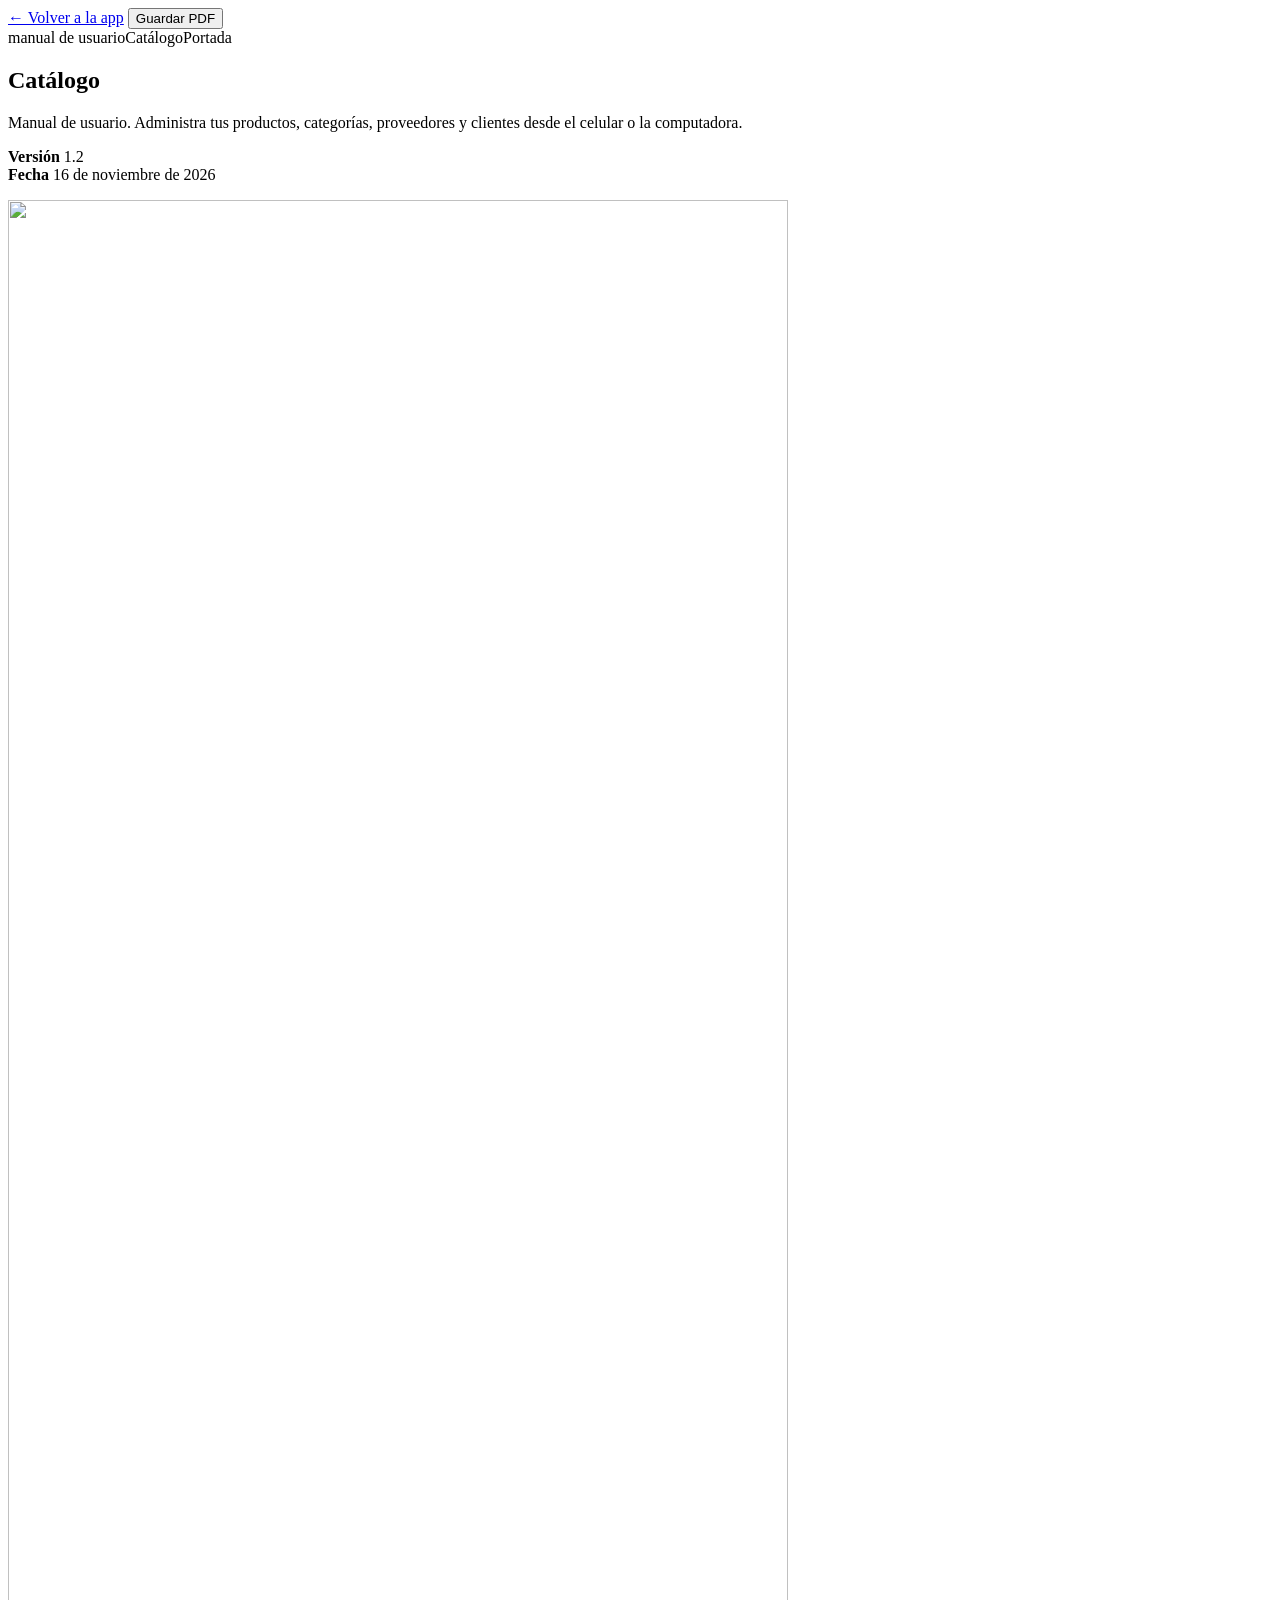
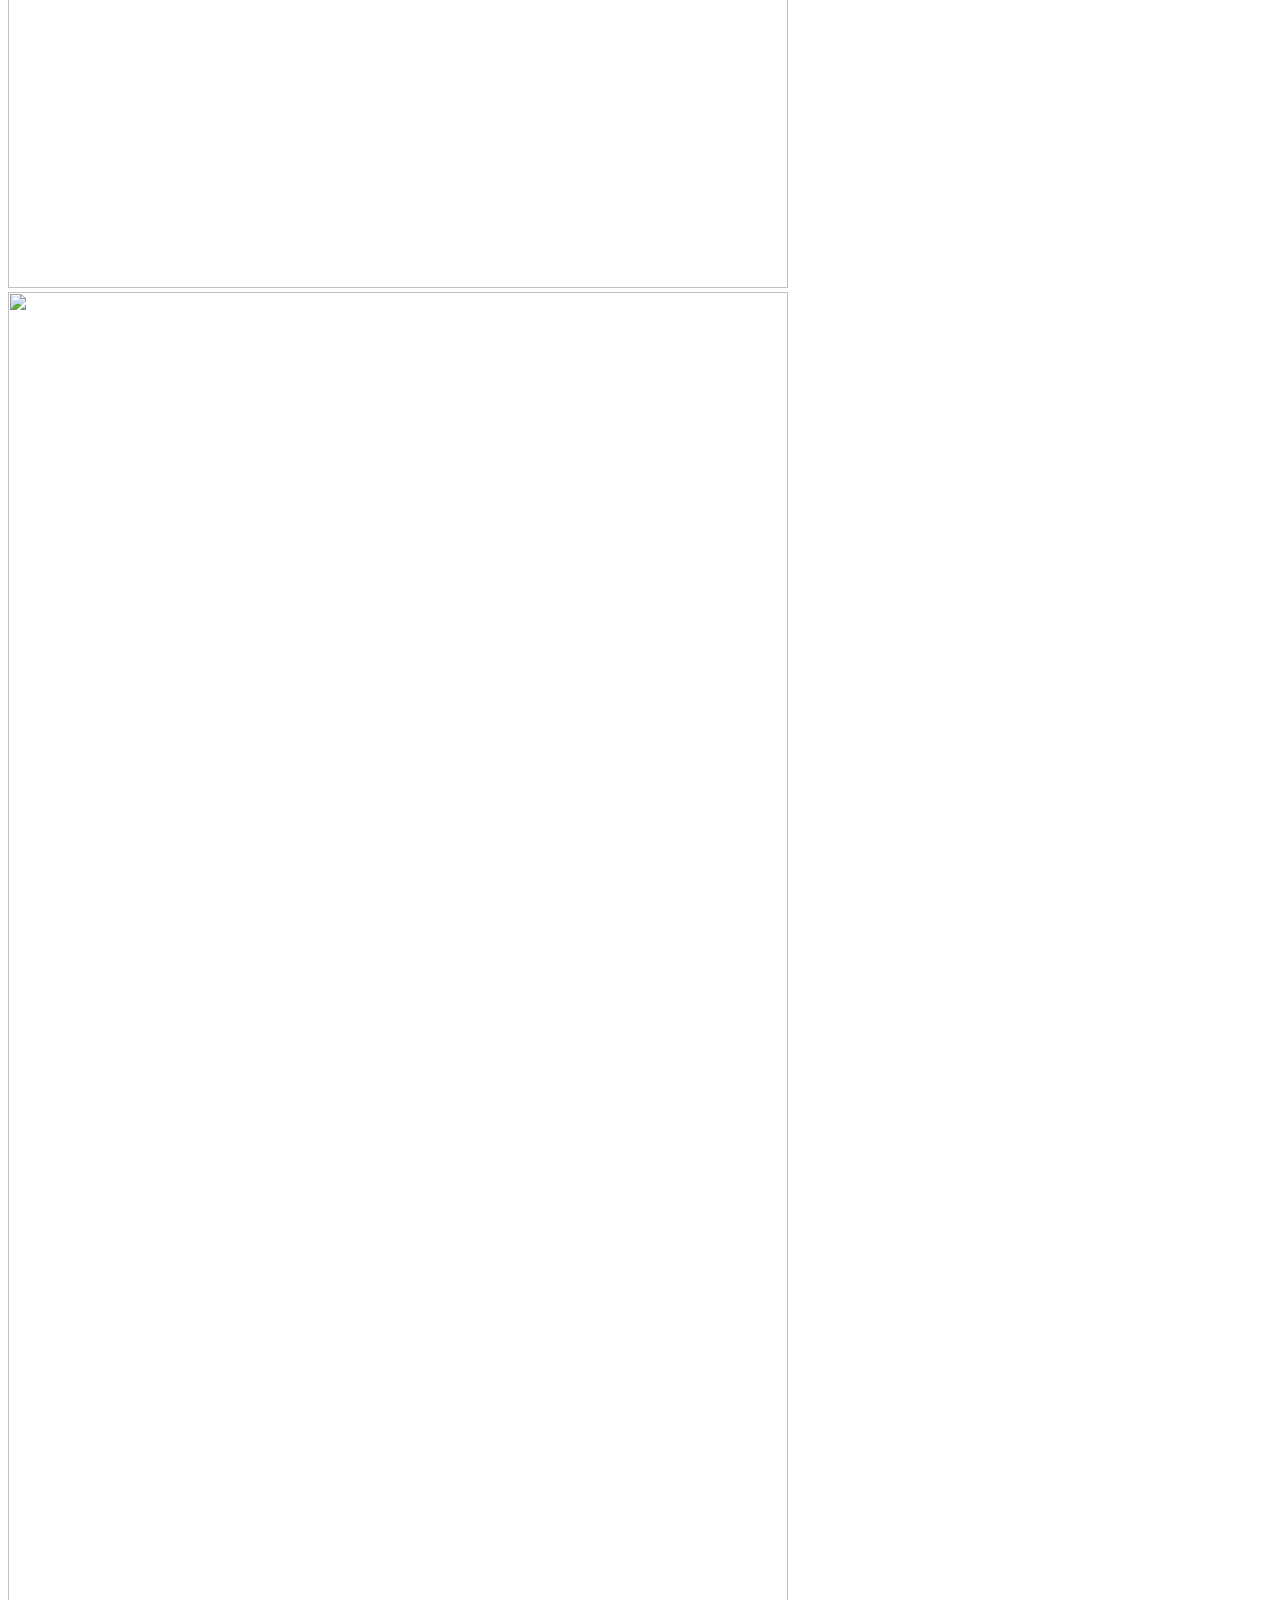
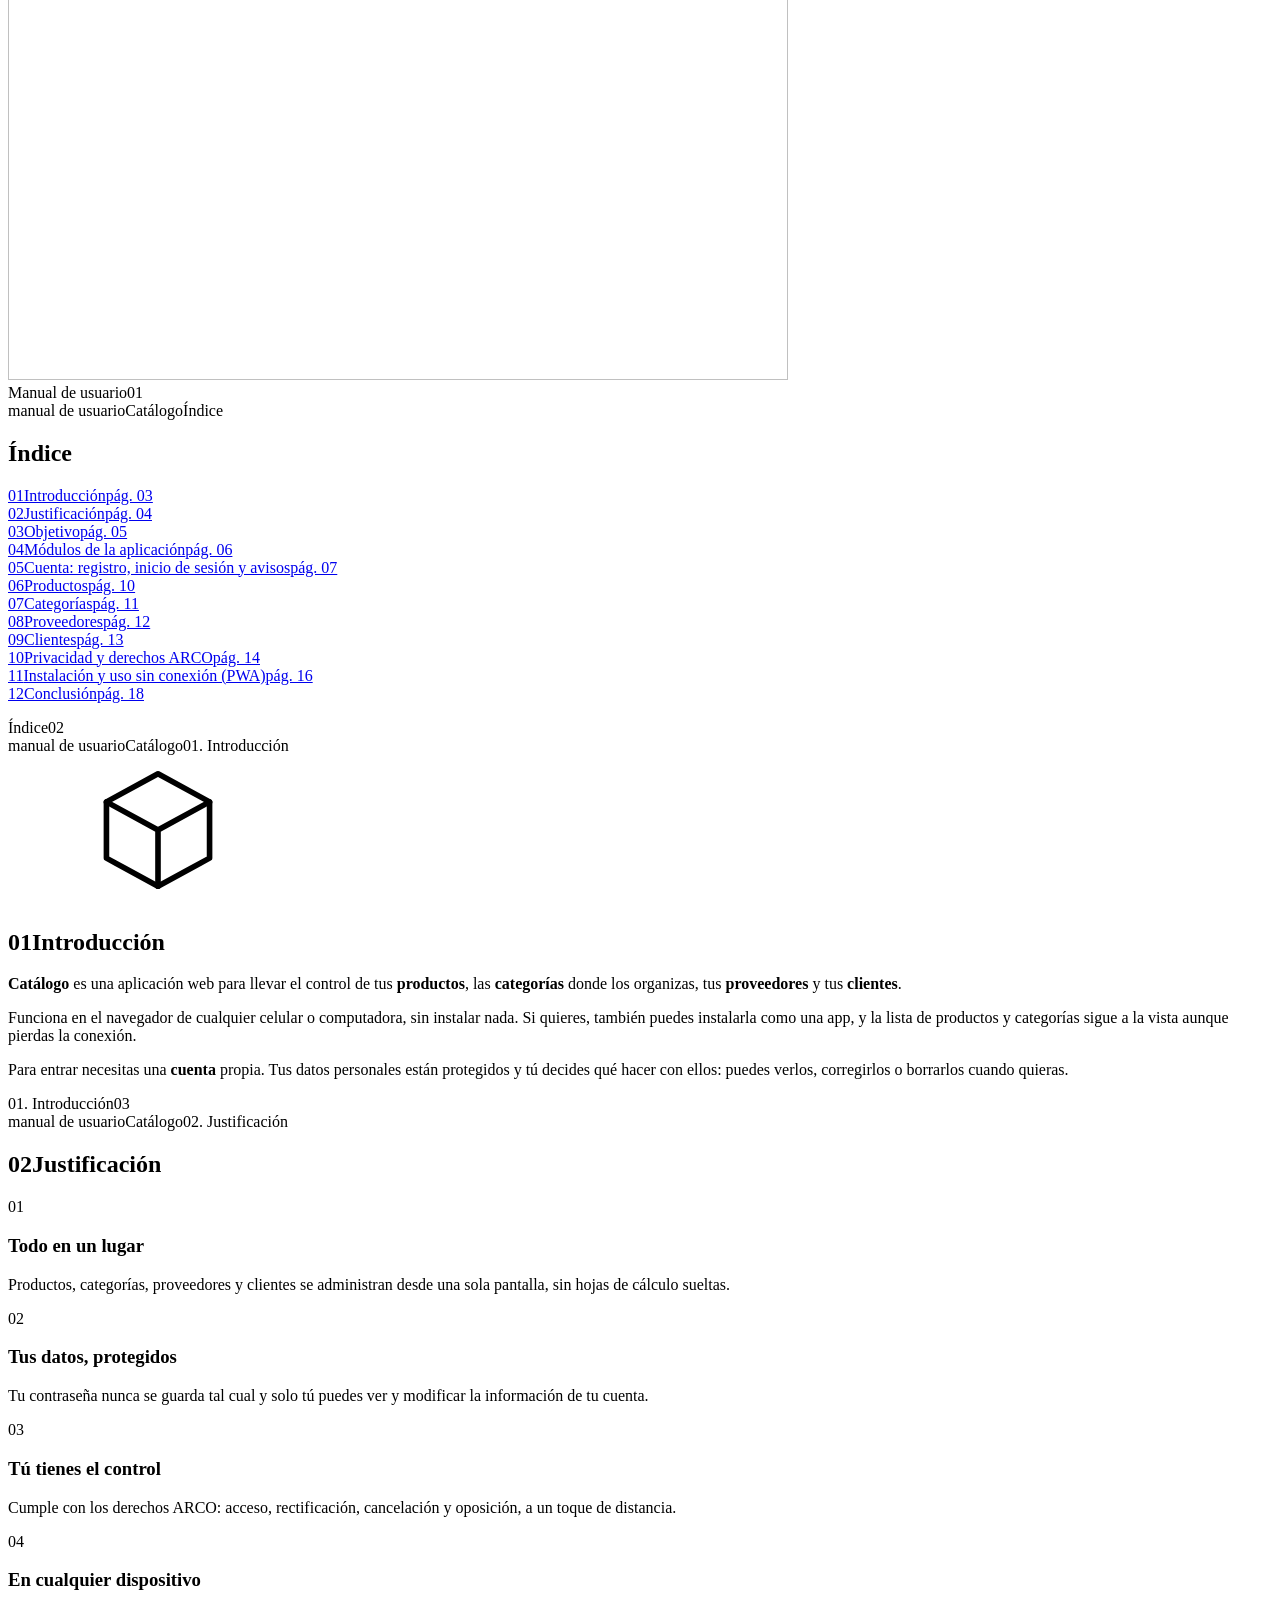
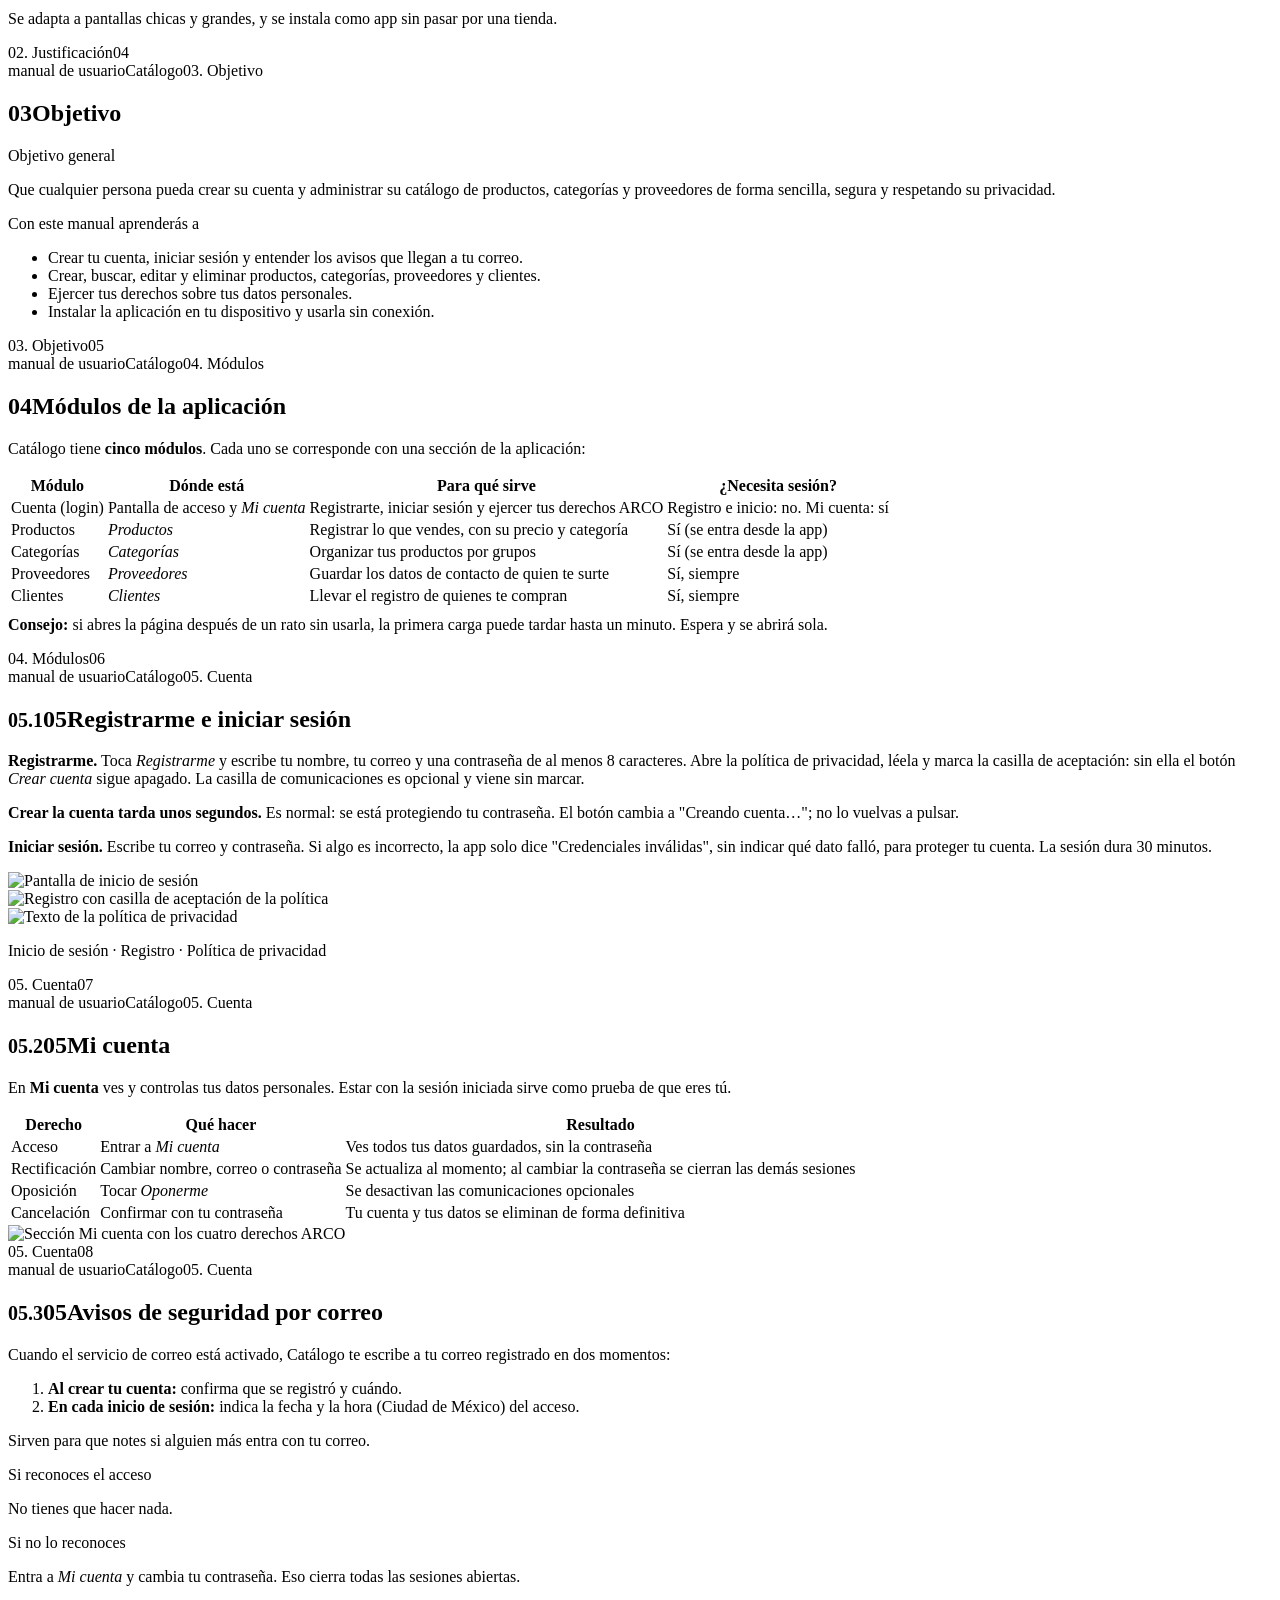
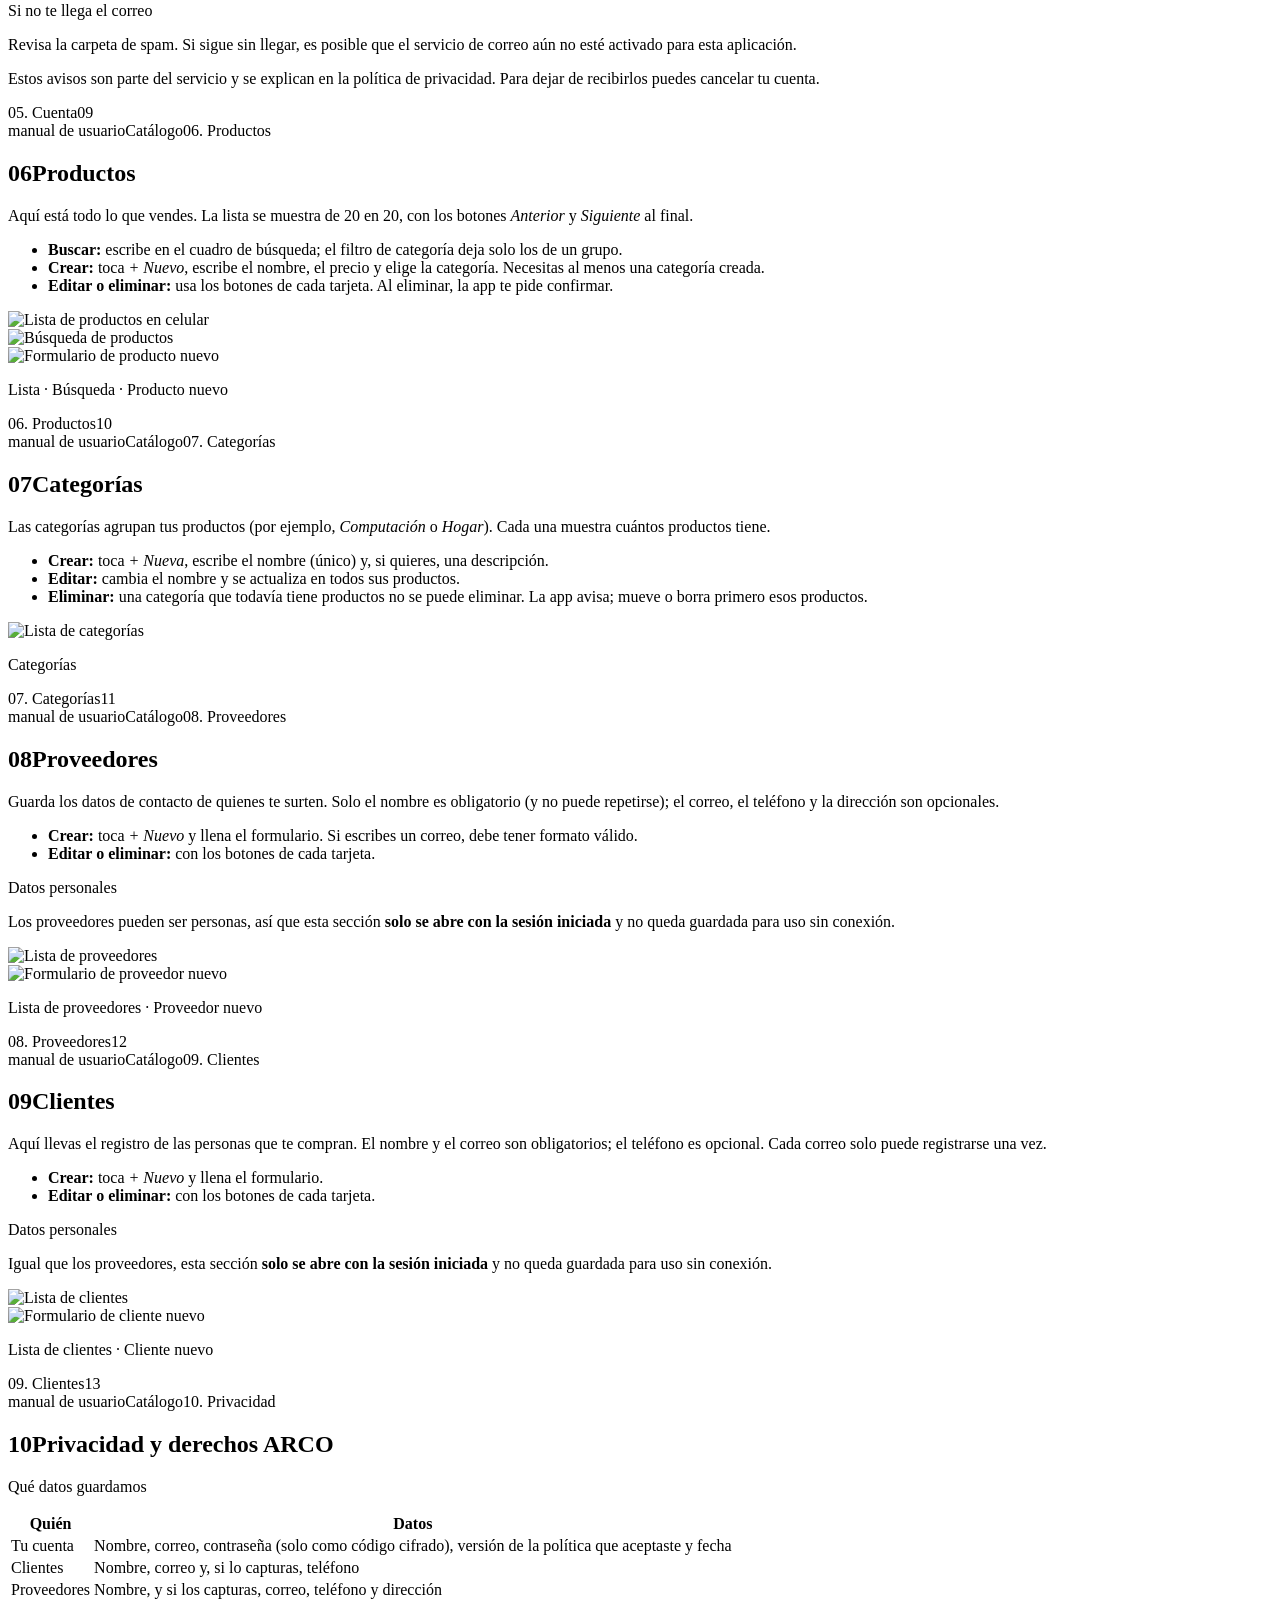
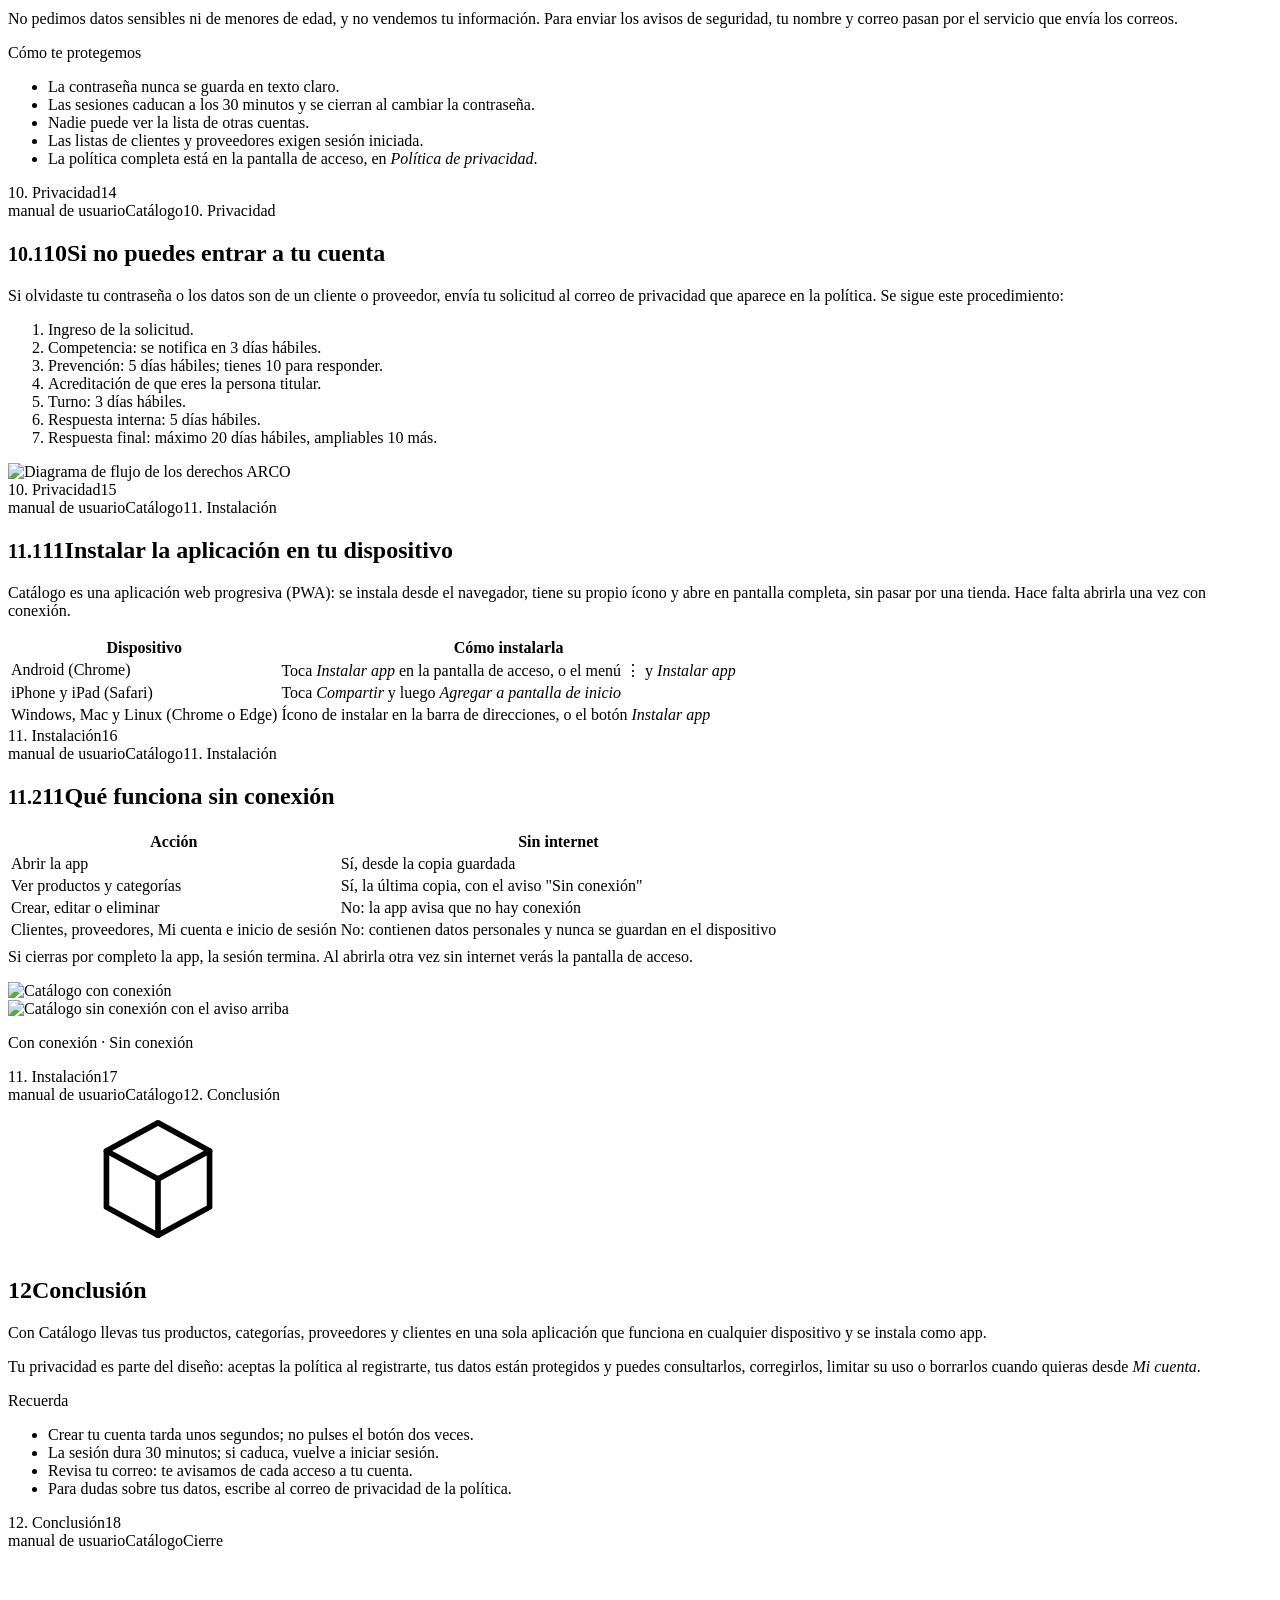
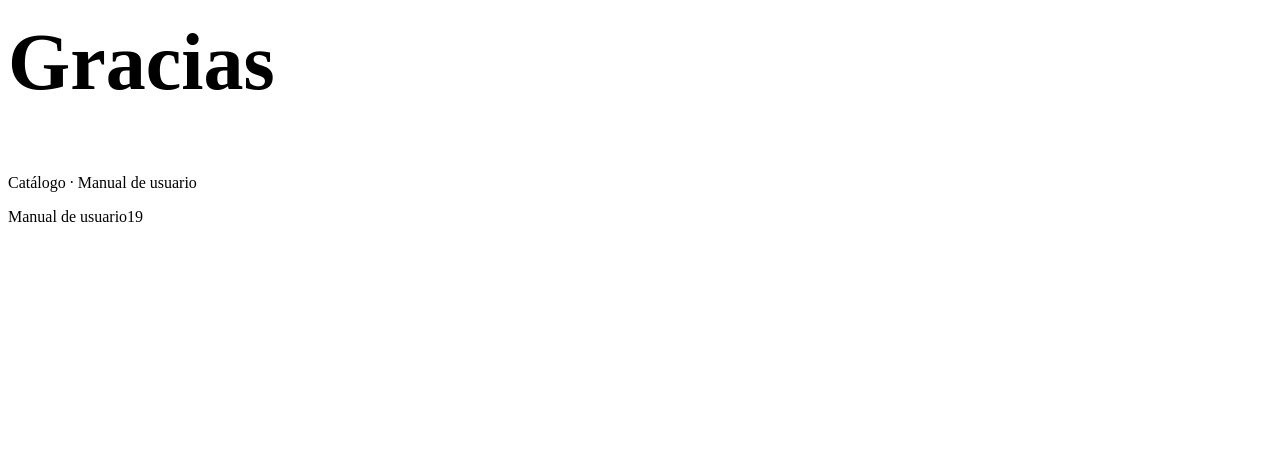
==== commit 5092fed9: "Add files via upload" ====
--- a/demo/src/main/resources/static/manual.html
+++ b/demo/src/main/resources/static/manual.html
@@ -3,8 +3,8 @@
 <head>
 <meta charset="utf-8">
 <meta name="viewport" content="width=device-width, initial-scale=1, viewport-fit=cover">
-<title>Manual del proyecto | Catálogo</title>
-<meta name="description" content="Manual del proyecto Catálogo: introducción, justificación, objetivo, desarrollo, uso, PWA, métricas y conclusión.">
+<title>Manual de usuario | Catálogo</title>
+<meta name="description" content="Manual de usuario de Catálogo: cuenta, productos, categorías, proveedores, privacidad e instalación en tu dispositivo.">
 <meta name="theme-color" content="#3b4cca">
 <link rel="manifest" href="/manifest.json">
 <link rel="icon" href="/icons/icon-192.png" type="image/png">
@@ -14,7 +14,6 @@
 </head>
 <body>
 
-<!-- Logo reutilizable -->
 <svg width="0" height="0" style="position:absolute" aria-hidden="true" focusable="false">
   <symbol id="logo" viewBox="0 0 64 64"><g fill="none" stroke="currentColor" stroke-width="2.4" stroke-linejoin="round" stroke-linecap="round"><path d="M32 8 10 20v24l22 12 22-12V20L32 8Z"/><path d="M10 20l22 12 22-12M32 32v24"/></g></symbol>
 </svg>
@@ -26,300 +25,108 @@
 
 <main>
 
-<!-- 01 PORTADA -->
 <section class="page cover" id="portada" aria-labelledby="h-portada">
-  <div class="hd"><span>el proyecto</span><span>Catálogo</span><span>Portada</span></div>
+  <div class="hd"><span>manual de usuario</span><span>Catálogo</span><span>Portada</span></div>
   <div class="logo-tile" role="img" aria-label="Logotipo de Catálogo"></div>
   <h1 id="h-portada">Catálogo</h1>
-  <p class="sub">Manual del proyecto: aplicación web progresiva con inicio de sesión y derechos ARCO.</p>
-  <p class="meta">
-    <b>Integrantes</b> <span class="fill">[completar]</span><br>
-    <b>Materia</b> <span class="fill">[completar]</span><br>
-    <b>Profesor</b> <span class="fill">[completar]</span><br>
-    <b>Institución</b> <span class="fill">[completar]</span><br>
-    <b>Fecha</b> 12 de noviembre de 2026
-  </p>
+  <p class="sub">Manual de usuario. Administra tus productos, categorías, proveedores y clientes desde el celular o la computadora.</p>
+  <p class="meta"><b>Versión</b> 1.2<br><b>Fecha</b> 16 de noviembre de 2026</p>
   <div class="cover-phones" aria-hidden="true">
     <div class="phone"><img src="/manual/m-productos.webp" width="780" height="1688" alt=""></div>
     <div class="phone"><img src="/manual/m-login.webp" width="780" height="1688" alt=""></div>
   </div>
-  <div class="ft"><span>Manual del proyecto</span><span>01</span></div>
-</section>
-
-<!-- 02 ÍNDICE -->
-<section class="page" id="indice" aria-labelledby="h-indice">
-  <div class="hd"><span>el proyecto</span><span>Catálogo</span><span>Índice</span></div>
+  <div class="ft"><span>Manual de usuario</span><span>01</span></div>
+</section>
+
+<section class="page" id="indice">
+  <div class="hd"><span>manual de usuario</span><span>Catálogo</span><span>Índice</span></div>
   <h2 class="t" id="h-indice"><b>Índice</b></h2>
   <ol class="toc" style="list-style:none;padding:0">
     <li><a href="#intro"><span>01</span><span>Introducción</span><span>pág. 03</span></a></li>
     <li><a href="#justificacion"><span>02</span><span>Justificación</span><span>pág. 04</span></a></li>
     <li><a href="#objetivo"><span>03</span><span>Objetivo</span><span>pág. 05</span></a></li>
-    <li><a href="#desarrollo"><span>04</span><span>Desarrollo: herramientas tecnológicas y lenguajes</span><span>pág. 06</span></a></li>
-    <li><a href="#uso"><span>05</span><span>Uso</span><span>pág. 13</span></a></li>
-    <li><a href="#pwa"><span>06</span><span>Funcionamiento de la PWA en los dispositivos</span><span>pág. 19</span></a></li>
-    <li><a href="#metricas"><span>07</span><span>Métricas del uso con el usuario</span><span>pág. 21</span></a></li>
-    <li><a href="#conclusion"><span>08</span><span>Conclusión</span><span>pág. 24</span></a></li>
+    <li><a href="#modulos"><span>04</span><span>Módulos de la aplicación</span><span>pág. 06</span></a></li>
+    <li><a href="#cuenta"><span>05</span><span>Cuenta: registro, inicio de sesión y avisos</span><span>pág. 07</span></a></li>
+    <li><a href="#productos"><span>06</span><span>Productos</span><span>pág. 10</span></a></li>
+    <li><a href="#categorias"><span>07</span><span>Categorías</span><span>pág. 11</span></a></li>
+    <li><a href="#proveedores"><span>08</span><span>Proveedores</span><span>pág. 12</span></a></li>
+    <li><a href="#clientes"><span>09</span><span>Clientes</span><span>pág. 13</span></a></li>
+    <li><a href="#privacidad"><span>10</span><span>Privacidad y derechos ARCO</span><span>pág. 14</span></a></li>
+    <li><a href="#pwa"><span>11</span><span>Instalación y uso sin conexión (PWA)</span><span>pág. 16</span></a></li>
+    <li><a href="#conclusion"><span>12</span><span>Conclusión</span><span>pág. 18</span></a></li>
   </ol>
-  <div class="ft"><span>Manual del proyecto</span><span>02</span></div>
-</section>
-
-<!-- 03 INTRODUCCIÓN -->
-<section class="page" id="intro" aria-labelledby="h-intro">
-  <div class="hd"><span>el proyecto</span><span>Catálogo</span><span>01. Introducción</span></div>
+  <div class="ft"><span>Índice</span><span>02</span></div>
+</section>
+
+<section class="page" id="intro">
+  <div class="hd"><span>manual de usuario</span><span>Catálogo</span><span>01. Introducción</span></div>
   <svg class="wm" aria-hidden="true"><use href="#logo"/></svg>
   <div style="position:relative">
     <h2 class="t" id="h-intro"><b>01</b>Introducción</h2>
-    <p><strong>Catálogo</strong> es una aplicación web que permite a una persona registrada administrar productos y categorías desde el celular o la computadora.</p>
-    <p>Es una sola aplicación: el servidor (API REST en Java con Spring Boot) y la interfaz (HTML, CSS y JavaScript) viven en el mismo proyecto y se sirven por el mismo puerto.</p>
-    <p>Incluye cuatro partes: el <strong>catálogo</strong> de productos y categorías, el <strong>login</strong> con contraseñas protegidas, la <strong>privacidad</strong> con derechos ARCO y una <strong>PWA</strong> que se instala como cualquier app y conserva el último catálogo guardado sin internet.</p>
+    <p><strong>Catálogo</strong> es una aplicación web para llevar el control de tus <strong>productos</strong>, las <strong>categorías</strong> donde los organizas, tus <strong>proveedores</strong> y tus <strong>clientes</strong>.</p>
+    <p>Funciona en el navegador de cualquier celular o computadora, sin instalar nada. Si quieres, también puedes instalarla como una app, y la lista de productos y categorías sigue a la vista aunque pierdas la conexión.</p>
+    <p>Para entrar necesitas una <strong>cuenta</strong> propia. Tus datos personales están protegidos y tú decides qué hacer con ellos: puedes verlos, corregirlos o borrarlos cuando quieras.</p>
   </div>
   <div class="ft"><span>01. Introducción</span><span>03</span></div>
 </section>
 
-<!-- 04 JUSTIFICACIÓN -->
-<section class="page" id="justificacion" aria-labelledby="h-just">
-  <div class="hd"><span>el proyecto</span><span>Catálogo</span><span>02. Justificación</span></div>
+<section class="page" id="justificacion">
+  <div class="hd"><span>manual de usuario</span><span>Catálogo</span><span>02. Justificación</span></div>
   <h2 class="t" id="h-just"><b>02</b>Justificación</h2>
   <div class="grid g4" style="margin-top:8px">
-    <div class="card"><div class="num">01</div><h3>Una sola aplicación</h3><p>Con el front y el back juntos se publica un solo servicio, no hay problemas de CORS y es más fácil de mantener.</p></div>
-    <div class="card"><div class="num">02</div><h3>Datos personales</h3><p>El login guarda nombre y correo. La LFPDPPP obliga a informar, pedir consentimiento y atender los derechos ARCO; por eso se implementa en el código.</p></div>
-    <div class="card"><div class="num">03</div><h3>Seguridad básica</h3><p>Las contraseñas nunca se guardan en texto claro (hash PBKDF2 con sal) y ninguna respuesta de la API las devuelve.</p></div>
-    <div class="card"><div class="num">04</div><h3>PWA, no app nativa</h3><p>Se instala desde el navegador, sin tienda, y con un solo código funciona en Android, iPhone, Windows y Mac.</p></div>
+    <div class="card"><div class="num">01</div><h3>Todo en un lugar</h3><p>Productos, categorías, proveedores y clientes se administran desde una sola pantalla, sin hojas de cálculo sueltas.</p></div>
+    <div class="card"><div class="num">02</div><h3>Tus datos, protegidos</h3><p>Tu contraseña nunca se guarda tal cual y solo tú puedes ver y modificar la información de tu cuenta.</p></div>
+    <div class="card"><div class="num">03</div><h3>Tú tienes el control</h3><p>Cumple con los derechos ARCO: acceso, rectificación, cancelación y oposición, a un toque de distancia.</p></div>
+    <div class="card"><div class="num">04</div><h3>En cualquier dispositivo</h3><p>Se adapta a pantallas chicas y grandes, y se instala como app sin pasar por una tienda.</p></div>
   </div>
   <div class="ft"><span>02. Justificación</span><span>04</span></div>
 </section>
 
-<!-- 05 OBJETIVO -->
-<section class="page" id="objetivo" aria-labelledby="h-obj">
-  <div class="hd"><span>el proyecto</span><span>Catálogo</span><span>03. Objetivo</span></div>
+<section class="page" id="objetivo">
+  <div class="hd"><span>manual de usuario</span><span>Catálogo</span><span>03. Objetivo</span></div>
   <div class="split">
     <div>
       <h2 class="t" id="h-obj"><b>03</b>Objetivo</h2>
       <p class="k">Objetivo general</p>
-      <p class="lead">Desarrollar y publicar una aplicación web progresiva que permita a una persona autenticada administrar un catálogo de productos y categorías, respetando sus derechos ARCO.</p>
+      <p class="lead">Que cualquier persona pueda crear su cuenta y administrar su catálogo de productos, categorías y proveedores de forma sencilla, segura y respetando su privacidad.</p>
     </div>
     <div class="card">
-      <p class="k">Objetivos específicos</p>
-      <ul>
-        <li>Unir la interfaz web y la API en un solo proyecto.</li>
-        <li>Implementar registro e inicio de sesión con contraseñas protegidas y consentimiento expreso de la política de privacidad.</li>
-        <li>Aplicar los derechos de Acceso, Rectificación, Cancelación y Oposición mediante el procedimiento de solicitudes ARCO.</li>
-        <li>Convertir la aplicación en una PWA instalable y con respaldo sin conexión.</li>
-        <li>Dejar el servicio listo para ejecutarse en local y publicarse en un dominio web.</li>
+      <p class="k">Con este manual aprenderás a</p>
+      <ul>
+        <li>Crear tu cuenta, iniciar sesión y entender los avisos que llegan a tu correo.</li>
+        <li>Crear, buscar, editar y eliminar productos, categorías, proveedores y clientes.</li>
+        <li>Ejercer tus derechos sobre tus datos personales.</li>
+        <li>Instalar la aplicación en tu dispositivo y usarla sin conexión.</li>
       </ul>
     </div>
   </div>
   <div class="ft"><span>03. Objetivo</span><span>05</span></div>
 </section>
 
-<!-- 06 DESARROLLO · HERRAMIENTAS -->
-<section class="page" id="desarrollo" aria-labelledby="h-herr">
-  <div class="hd"><span>el proyecto</span><span>Catálogo</span><span>04. Desarrollo</span></div>
-  <h2 class="t" id="h-herr"><small>04.1</small><b>04</b>Herramientas tecnológicas</h2>
-  <div class="grid g4">
-    <div class="card"><p class="k">Servidor</p><h3>Spring Boot 4.1.1</h3><p>webmvc, data-jpa y validation: API REST, validaciones y acceso a datos.</p></div>
-    <div class="card"><p class="k">Datos</p><h3>Hibernate / JPA y H2</h3><p>Base H2 en archivo para categorías, productos y usuarios.</p></div>
-    <div class="card"><p class="k">Seguridad</p><h3>PBKDF2 y tokens</h3><p>PBKDF2-HMAC-SHA256 y tokens aleatorios de 256 bits; sesiones de 30 minutos.</p></div>
-    <div class="card"><p class="k">Interfaz</p><h3>HTML, CSS y JS</h3><p>Sin frameworks: login, catálogo y Mi cuenta.</p></div>
-    <div class="card"><p class="k">PWA</p><h3>Manifest y Service Worker</h3><p>Instalación y uso sin conexión.</p></div>
-    <div class="card"><p class="k">Construcción</p><h3>Gradle</h3><p>Compilar, probar y empaquetar el proyecto.</p></div>
-    <div class="card"><p class="k">Pruebas</p><h3>JUnit 5, MockMvc y Postman</h3><p>CRUD, login y derechos ARCO.</p></div>
-    <div class="card"><p class="k">Despliegue</p><h3>Docker</h3><p>Imagen eclipse-temurin 17 para publicar en un hosting con contenedores.</p></div>
-  </div>
-  <div class="ft"><span>04. Desarrollo · Herramientas</span><span>06</span></div>
-</section>
-
-<!-- 07 DESARROLLO · LENGUAJES -->
-<section class="page" aria-labelledby="h-leng">
-  <div class="hd"><span>el proyecto</span><span>Catálogo</span><span>04. Desarrollo</span></div>
-  <h2 class="t" id="h-leng"><small>04.2</small><b>04</b>Lenguajes</h2>
-  <div class="grid g3">
-    <div class="card"><div class="num">Java 17</div><p>Servidor, reglas de negocio y pruebas automáticas.</p></div>
-    <div class="card"><div class="num">JavaScript</div><p>Interfaz, llamadas a la API y service worker.</p></div>
-    <div class="card"><div class="num">HTML y CSS</div><p>Estructura y diseño adaptable de todas las pantallas.</p></div>
-    <div class="card"><div class="num">JSON</div><p>Formato de intercambio entre la interfaz y la API; también el manifest de la PWA.</p></div>
-    <div class="card"><div class="num">SQL</div><p>Consultas de la base H2.</p></div>
-    <div class="card"><div class="num">PowerShell</div><p>Script <code>cargar-datos.ps1</code>: 5 categorías y 5,000 productos de prueba.</p></div>
-  </div>
-  <div class="ft"><span>04. Desarrollo · Lenguajes</span><span>07</span></div>
-</section>
-
-<!-- 08 DESARROLLO · ORGANIZACIÓN Y DATOS -->
-<section class="page" aria-labelledby="h-org">
-  <div class="hd"><span>el proyecto</span><span>Catálogo</span><span>04. Desarrollo</span></div>
-  <h2 class="t" id="h-org"><small>04.3</small><b>04</b>Organización y datos</h2>
-  <div class="split" style="align-items:start">
-    <table class="tbl">
-      <tr><th>Carpeta</th><th>Contenido</th></tr>
-      <tr><td><code>Controllers</code></td><td>Categoría, Producto, Proveedor y Login</td></tr>
-      <tr><td><code>entity</code></td><td>Categoria, Producto, Proveedor y Usuario</td></tr>
-      <tr><td><code>repository</code></td><td>Repositorios JPA</td></tr>
-      <tr><td><code>dto</code></td><td>Entrada y salida de la API (el hash nunca sale)</td></tr>
-      <tr><td><code>service</code></td><td>PasswordHasher, TokenService, PoliticaPrivacidad</td></tr>
-      <tr><td><code>exception</code></td><td>Errores 400, 401, 404 y 409</td></tr>
-      <tr><td><code>static</code></td><td>Interfaz web, PWA y este manual</td></tr>
-      <tr><td><code>docs</code></td><td>Política de privacidad y diagrama ARCO</td></tr>
-    </table>
-    <div class="grid">
-      <div class="card"><p class="k">Categoría</p><p>id · nombre (máx. 80) · descripción (máx. 250)</p></div>
-      <div class="card"><p class="k">Producto</p><p>id · nombre (máx. 120) · precio (mín. 0.01) · categoría</p></div>
-      <div class="card"><p class="k">Proveedor</p><p>id · nombre (único, máx. 100) · correo · teléfono · dirección (los tres últimos opcionales)</p></div>
-      <div class="card"><p class="k">Usuario</p><p>id · nombre · correo (único) · hash de la contraseña · versión de la política aceptada · fecha de consentimiento · fecha de registro · aceptación de comunicaciones</p></div>
-    </div>
-  </div>
-  <div class="ft"><span>04. Desarrollo · Organización</span><span>08</span></div>
-</section>
-
-<!-- 09 DESARROLLO · SERVICIOS -->
-<section class="page" aria-labelledby="h-api">
-  <div class="hd"><span>el proyecto</span><span>Catálogo</span><span>04. Desarrollo</span></div>
-  <h2 class="t" id="h-api"><small>04.4</small><b>04</b>Servicios de la API</h2>
+<section class="page" id="modulos">
+  <div class="hd"><span>manual de usuario</span><span>Catálogo</span><span>04. Módulos</span></div>
+  <h2 class="t" id="h-mod"><b>04</b>Módulos de la aplicación</h2>
+  <p>Catálogo tiene <strong>cinco módulos</strong>. Cada uno se corresponde con una sección de la aplicación:</p>
   <table class="tbl">
-    <tr><th>Método</th><th>Ruta</th><th>Función</th></tr>
-    <tr><td>GET, POST</td><td><code>/api/categorias</code></td><td>Listar y crear categorías</td></tr>
-    <tr><td>GET, PUT, DELETE</td><td><code>/api/categorias/{id}</code></td><td>Consultar, cambiar y eliminar una categoría</td></tr>
-    <tr><td>GET, POST</td><td><code>/api/productos</code></td><td>Listar y crear productos</td></tr>
-    <tr><td>GET, PUT, DELETE</td><td><code>/api/productos/{id}</code></td><td>Consultar, cambiar y eliminar un producto</td></tr>
-    <tr><td>GET, POST</td><td><code>/api/proveedores</code></td><td>Listar y crear proveedores</td></tr>
-    <tr><td>GET, PUT, DELETE</td><td><code>/api/proveedores/{id}</code></td><td>Consultar, cambiar y eliminar un proveedor</td></tr>
-    <tr><td>GET</td><td><code>/api/login/politica-privacidad</code></td><td>Política vigente</td></tr>
-    <tr><td>POST</td><td><code>/api/login/registro</code></td><td>Crear cuenta (exige aceptar la política)</td></tr>
-    <tr><td>POST</td><td><code>/api/login</code></td><td>Iniciar sesión y recibir el token</td></tr>
-    <tr><td>POST</td><td><code>/api/login/logout</code></td><td>Cerrar sesión</td></tr>
-    <tr><td>GET</td><td><code>/api/login/yo</code></td><td>Derecho de Acceso</td></tr>
-    <tr><td>PUT</td><td><code>/api/login/yo</code> y <code>/yo/password</code></td><td>Derecho de Rectificación</td></tr>
-    <tr><td>PATCH</td><td><code>/api/login/yo/oposicion</code></td><td>Derecho de Oposición</td></tr>
-    <tr><td>DELETE</td><td><code>/api/login/yo</code></td><td>Derecho de Cancelación</td></tr>
+    <tr><th>Módulo</th><th>Dónde está</th><th>Para qué sirve</th><th>¿Necesita sesión?</th></tr>
+    <tr><td>Cuenta (login)</td><td>Pantalla de acceso y <em>Mi cuenta</em></td><td>Registrarte, iniciar sesión y ejercer tus derechos ARCO</td><td>Registro e inicio: no. Mi cuenta: sí</td></tr>
+    <tr><td>Productos</td><td><em>Productos</em></td><td>Registrar lo que vendes, con su precio y categoría</td><td>Sí (se entra desde la app)</td></tr>
+    <tr><td>Categorías</td><td><em>Categorías</em></td><td>Organizar tus productos por grupos</td><td>Sí (se entra desde la app)</td></tr>
+    <tr><td>Proveedores</td><td><em>Proveedores</em></td><td>Guardar los datos de contacto de quien te surte</td><td>Sí, siempre</td></tr>
+    <tr><td>Clientes</td><td><em>Clientes</em></td><td>Llevar el registro de quienes te compran</td><td>Sí, siempre</td></tr>
   </table>
-  <p class="muted" style="margin-top:8px">Las rutas <code>/api/login/yo</code> exigen <code>Authorization: Bearer &lt;token&gt;</code>. No existe una ruta que liste a todos los usuarios.</p>
-  <div class="ft"><span>04. Desarrollo · Servicios</span><span>09</span></div>
-</section>
-
-<!-- 10 IDENTIDAD · LOGO -->
-<section class="page" aria-labelledby="h-logo">
-  <div class="hd"><span>la marca</span><span>Catálogo</span><span>04.5 Logo · 04.6 Paleta · 04.7 Tipografía</span></div>
-  <div class="split">
-    <div>
-      <h2 class="t" id="h-logo"><small>04.5</small><b>04</b>Logo</h2>
-      <p>El logotipo es un cubo de líneas simples, que representa un producto dentro de un catálogo. Se usa en el ícono de la aplicación, en la barra superior y en la pantalla de acceso.</p>
-      <p>Siempre se presenta en trazo blanco sobre índigo, o en trazo índigo sobre blanco. No se deforma ni se cambia de color.</p>
-    </div>
-    <div class="logo-row">
-      <div class="on-brand" role="img" aria-label="Logo blanco sobre índigo"></div>
-      <div class="on-light" role="img" aria-label="Logo índigo sobre blanco"></div>
-      <div class="on-dark" role="img" aria-label="Logo blanco sobre tinta"></div>
-    </div>
-  </div>
-  <div class="ft"><span>04.5 Logo</span><span>10</span></div>
-</section>
-
-<!-- 11 IDENTIDAD · PALETA -->
-<section class="page" aria-labelledby="h-paleta">
-  <div class="hd"><span>la marca</span><span>Catálogo</span><span>04.5 Logo · 04.6 Paleta de color</span></div>
-  <div class="split" style="grid-template-columns:minmax(0,.7fr) minmax(0,1.3fr);align-items:center">
-    <div>
-      <h2 class="t" id="h-paleta"><small>04.6</small><b>04</b>Paleta de color</h2>
-      <p>Los colores son los mismos que usa la aplicación en su hoja de estilos: un índigo como color principal, tonos neutros para el fondo y texto, y colores de apoyo para éxito y error. En modo oscuro la interfaz usa el índigo claro.</p>
-    </div>
-    <div>
-      <div class="mosaic">
-        <div class="sw a"><b>Tinta</b>HEX #1C2030<br>RGB 28, 32, 48<br>CMYK 42, 33, 0, 81</div>
-        <div class="sw b"><b>Índigo (principal)</b>HEX #3B4CCA<br>RGB 59, 76, 202<br>CMYK 71, 62, 0, 21</div>
-        <div class="sw c"><b>Índigo claro</b>HEX #7B8CFF<br>RGB 123, 140, 255<br>CMYK 52, 45, 0, 0</div>
-        <div class="sw d"><b>Niebla</b>HEX #F4F5F9<br>RGB 244, 245, 249<br>CMYK 2, 2, 0, 2</div>
-      </div>
-      <div class="mini">
-        <div class="sw e"><b>Éxito</b>HEX #1B7F4B<br>RGB 27, 127, 75</div>
-        <div class="sw f"><b>Peligro</b>HEX #B3261E<br>RGB 179, 38, 30</div>
-        <div class="sw g"><b>Noche</b>HEX #14161F<br>RGB 20, 22, 31</div>
-      </div>
-    </div>
-  </div>
-  <div class="ft"><span>04.6 Paleta de color</span><span>11</span></div>
-</section>
-
-<!-- 12 IDENTIDAD · TIPOGRAFÍA -->
-<section class="page" aria-labelledby="h-tipo">
-  <div class="hd"><span>la marca</span><span>Catálogo</span><span>04.7 Tipografía</span></div>
-  <div class="split">
-    <div>
-      <h2 class="t" id="h-tipo"><small>04.7</small><b>04</b>Tipografía</h2>
-      <p>La aplicación usa la fuente del sistema de cada dispositivo (<code>system-ui</code>, San Francisco en Apple, Segoe UI en Windows y Roboto en Android). Así se ve nativa, carga al instante y no necesita descargar fuentes.</p>
-      <p>Este manual usa <strong>Poppins</strong>, una tipografía geométrica de código abierto (licencia OFL) incluida en el proyecto para que se vea igual sin conexión.</p>
-      <span class="pill">Regular 400</span><span class="pill">Semibold 600</span><span class="pill">Bold 700</span>
-    </div>
-    <div class="card">
-      <div class="spec" aria-hidden="true">Aa</div>
-      <p class="sys" style="margin-top:12px;max-width:none">ABCDEFGHIJKLMNÑOPQRSTUVWXYZ<br>abcdefghijklmnñopqrstuvwxyz<br>0123456789 $ . , : ; ( ) / + −</p>
-    </div>
-  </div>
-  <div class="ft"><span>04.7 Tipografía</span><span>12</span></div>
-</section>
-
-<!-- 13 USO · LOCAL -->
-<section class="page" id="uso" aria-labelledby="h-local">
-  <div class="hd"><span>el proyecto</span><span>Catálogo</span><span>05. Uso</span></div>
-  <div class="split" style="align-items:start">
-    <div>
-      <h2 class="t" id="h-local"><small>05.1</small><b>05</b>Levantar el servicio en local</h2>
-      <p>Requisito: JDK 17 instalado.</p>
-      <ol>
-        <li>Abre una terminal en la carpeta <code>demo</code> (donde está <code>build.gradle</code>).</li>
-        <li>Inicia la aplicación y deja la terminal abierta.</li>
-        <li>Abre <code>http://localhost:8080/</code> en el navegador.</li>
-        <li>Opcional: con la app corriendo, en otra terminal carga 5 categorías y 5,000 productos de prueba.</li>
-      </ol>
-    </div>
-    <div>
-      <p class="k">Iniciar la aplicación</p>
-<pre>.\gradlew.bat bootRun      # Windows
-./gradlew bootRun          # Mac y Linux</pre>
-      <p class="k">Cargar datos de prueba</p>
-<pre>powershell -ExecutionPolicy Bypass -File .\cargar-datos.ps1</pre>
-      <p class="k">Correr las pruebas automáticas</p>
-<pre>.\gradlew.bat test</pre>
-    </div>
-  </div>
-  <div class="ft"><span>05.1 Uso · Servicio local</span><span>13</span></div>
-</section>
-
-<!-- 14 USO · DOMINIO -->
-<section class="page" aria-labelledby="h-dom">
-  <div class="hd"><span>el proyecto</span><span>Catálogo</span><span>05. Uso</span></div>
-  <div class="split" style="align-items:start">
-    <div>
-      <h2 class="t" id="h-dom"><small>05.2</small><b>05</b>Publicar en un dominio web</h2>
-      <p>El proyecto incluye un <code>Dockerfile</code>, así que sirve en cualquier hosting que acepte contenedores. Ejemplo con Render:</p>
-      <ol>
-        <li>Sube la carpeta <code>demo</code> a un repositorio de GitHub.</li>
-        <li>En render.com elige <strong>New, Web Service</strong>, selecciona el repositorio y el entorno <strong>Docker</strong>.</li>
-        <li>Deja el plan gratuito y el puerto por defecto: la app lee la variable <code>PORT</code>.</li>
-        <li>Al terminar, Render asigna una dirección <code>https://...onrender.com</code> con HTTPS.</li>
-      </ol>
-    </div>
-    <div>
-      <div class="card">
-        <p class="k">Dirección publicada</p>
-        <p><span class="fill">[completar cuando se publique]</span></p>
-      </div>
-      <div class="card" style="margin-top:14px">
-        <p class="k">Importante</p>
-        <p>HTTPS es necesario para instalar la PWA fuera de <code>localhost</code>.</p>
-        <p>En el plan gratuito el servicio se duerme tras 15 minutos sin visitas y el disco es temporal: la base H2 se vacía al reiniciar. Para conservar los datos hay que usar un disco persistente.</p>
-      </div>
-    </div>
-  </div>
-  <div class="ft"><span>05.2 Uso · Dominio web</span><span>14</span></div>
-</section>
-
-<!-- 15 USO · ACCESO -->
-<section class="page" aria-labelledby="h-acc">
-  <div class="hd"><span>el proyecto</span><span>Catálogo</span><span>05. Uso</span></div>
+  <p class="muted" style="margin-top:8px"><strong>Consejo:</strong> si abres la página después de un rato sin usarla, la primera carga puede tardar hasta un minuto. Espera y se abrirá sola.</p>
+  <div class="ft"><span>04. Módulos</span><span>06</span></div>
+</section>
+
+<section class="page" id="cuenta">
+  <div class="hd"><span>manual de usuario</span><span>Catálogo</span><span>05. Cuenta</span></div>
   <div class="split" style="grid-template-columns:minmax(0,.8fr) minmax(0,1.2fr)">
     <div>
-      <h2 class="t" id="h-acc"><small>05.3</small><b>05</b>Crear cuenta e iniciar sesión</h2>
-      <p><strong>Registrarme.</strong> Escribe nombre, correo y una contraseña de al menos 8 caracteres. Abre y lee la política de privacidad y marca la casilla de aceptación: sin ella el botón <em>Crear cuenta</em> sigue deshabilitado. La casilla de comunicaciones es opcional y viene apagada.</p>
-      <p><strong>Iniciar sesión.</strong> Escribe tu correo y contraseña. Si algo es incorrecto, la app solo dice "Credenciales inválidas", sin indicar cuál dato falló. La sesión dura 30 minutos.</p>
+      <h2 class="t" id="h-acc"><small>05.1</small><b>05</b>Registrarme e iniciar sesión</h2>
+      <p><strong>Registrarme.</strong> Toca <em>Registrarme</em> y escribe tu nombre, tu correo y una contraseña de al menos 8 caracteres. Abre la política de privacidad, léela y marca la casilla de aceptación: sin ella el botón <em>Crear cuenta</em> sigue apagado. La casilla de comunicaciones es opcional y viene sin marcar.</p>
+      <p><strong>Crear la cuenta tarda unos segundos.</strong> Es normal: se está protegiendo tu contraseña. El botón cambia a "Creando cuenta…"; no lo vuelvas a pulsar.</p>
+      <p><strong>Iniciar sesión.</strong> Escribe tu correo y contraseña. Si algo es incorrecto, la app solo dice "Credenciales inválidas", sin indicar qué dato falló, para proteger tu cuenta. La sesión dura 30 minutos.</p>
     </div>
     <div>
       <div class="phones">
@@ -327,255 +134,258 @@
         <div class="phone"><img src="/manual/m-registro.webp" width="780" height="1688" loading="lazy" alt="Registro con casilla de aceptación de la política"></div>
         <div class="phone"><img src="/manual/m-politica.webp" width="780" height="1688" loading="lazy" alt="Texto de la política de privacidad"></div>
       </div>
-      <p class="cap">Inicio de sesión · Registro con aceptación · Política de privacidad</p>
-    </div>
-  </div>
-  <div class="ft"><span>05.3 Uso · Acceso</span><span>15</span></div>
-</section>
-
-<!-- 16 USO · CATÁLOGO -->
-<section class="page" aria-labelledby="h-cat">
-  <div class="hd"><span>el proyecto</span><span>Catálogo</span><span>05. Uso</span></div>
+      <p class="cap">Inicio de sesión · Registro · Política de privacidad</p>
+    </div>
+  </div>
+  <div class="ft"><span>05. Cuenta</span><span>07</span></div>
+</section>
+
+<section class="page">
+  <div class="hd"><span>manual de usuario</span><span>Catálogo</span><span>05. Cuenta</span></div>
+  <div class="split" style="align-items:start">
+    <div>
+      <h2 class="t" id="h-cuenta"><small>05.2</small><b>05</b>Mi cuenta</h2>
+      <p>En <strong>Mi cuenta</strong> ves y controlas tus datos personales. Estar con la sesión iniciada sirve como prueba de que eres tú.</p>
+      <table class="tbl">
+        <tr><th>Derecho</th><th>Qué hacer</th><th>Resultado</th></tr>
+        <tr><td>Acceso</td><td>Entrar a <em>Mi cuenta</em></td><td>Ves todos tus datos guardados, sin la contraseña</td></tr>
+        <tr><td>Rectificación</td><td>Cambiar nombre, correo o contraseña</td><td>Se actualiza al momento; al cambiar la contraseña se cierran las demás sesiones</td></tr>
+        <tr><td>Oposición</td><td>Tocar <em>Oponerme</em></td><td>Se desactivan las comunicaciones opcionales</td></tr>
+        <tr><td>Cancelación</td><td>Confirmar con tu contraseña</td><td>Tu cuenta y tus datos se eliminan de forma definitiva</td></tr>
+      </table>
+    </div>
+    <div class="phones"><div class="phone tall"><img src="/manual/m-cuenta.webp" width="780" height="2752" loading="lazy" alt="Sección Mi cuenta con los cuatro derechos ARCO"></div></div>
+  </div>
+  <div class="ft"><span>05. Cuenta</span><span>08</span></div>
+</section>
+
+<section class="page">
+  <div class="hd"><span>manual de usuario</span><span>Catálogo</span><span>05. Cuenta</span></div>
+  <div class="split" style="align-items:start">
+    <div>
+      <h2 class="t" id="h-correo"><small>05.3</small><b>05</b>Avisos de seguridad por correo</h2>
+      <p>Cuando el servicio de correo está activado, Catálogo te escribe a tu correo registrado en dos momentos:</p>
+      <ol>
+        <li><strong>Al crear tu cuenta:</strong> confirma que se registró y cuándo.</li>
+        <li><strong>En cada inicio de sesión:</strong> indica la fecha y la hora (Ciudad de México) del acceso.</li>
+      </ol>
+      <p>Sirven para que notes si alguien más entra con tu correo.</p>
+    </div>
+    <div>
+      <div class="card"><p class="k">Si reconoces el acceso</p><p>No tienes que hacer nada.</p></div>
+      <div class="card" style="margin-top:14px"><p class="k">Si no lo reconoces</p><p>Entra a <em>Mi cuenta</em> y cambia tu contraseña. Eso cierra todas las sesiones abiertas.</p></div>
+      <div class="card" style="margin-top:14px"><p class="k">Si no te llega el correo</p><p>Revisa la carpeta de spam. Si sigue sin llegar, es posible que el servicio de correo aún no esté activado para esta aplicación.</p></div>
+      <p class="muted" style="margin-top:8px">Estos avisos son parte del servicio y se explican en la política de privacidad. Para dejar de recibirlos puedes cancelar tu cuenta.</p>
+    </div>
+  </div>
+  <div class="ft"><span>05. Cuenta</span><span>09</span></div>
+</section>
+
+<section class="page" id="productos">
+  <div class="hd"><span>manual de usuario</span><span>Catálogo</span><span>06. Productos</span></div>
   <div class="split" style="grid-template-columns:minmax(0,.8fr) minmax(0,1.2fr)">
     <div>
-      <h2 class="t" id="h-cat"><small>05.4</small><b>05</b>Productos y categorías</h2>
-      <p><strong>Productos.</strong> La lista es paginada de 20 en 20. Con el cuadro de búsqueda y el filtro de categoría se encuentra cualquier producto. <em>+ Nuevo</em> abre el formulario (nombre, precio y categoría); <em>Editar</em> y <em>Eliminar</em> están en cada tarjeta. Se necesita al menos una categoría para crear productos.</p>
-      <p><strong>Proveedores.</strong> La pestaña <em>Proveedores</em> permite registrar nombre, correo, teléfono y dirección, y editarlos o eliminarlos.</p>
-      <p><strong>Categorías.</strong> Se crean, editan y eliminan. Cada una muestra cuántos productos tiene. Una categoría que aún tiene productos no se puede eliminar: la app avisa y hay que mover o borrar sus productos primero.</p>
+      <h2 class="t" id="h-prod"><b>06</b>Productos</h2>
+      <p>Aquí está todo lo que vendes. La lista se muestra de 20 en 20, con los botones <em>Anterior</em> y <em>Siguiente</em> al final.</p>
+      <ul>
+        <li><strong>Buscar:</strong> escribe en el cuadro de búsqueda; el filtro de categoría deja solo los de un grupo.</li>
+        <li><strong>Crear:</strong> toca <em>+ Nuevo</em>, escribe el nombre, el precio y elige la categoría. Necesitas al menos una categoría creada.</li>
+        <li><strong>Editar o eliminar:</strong> usa los botones de cada tarjeta. Al eliminar, la app te pide confirmar.</li>
+      </ul>
     </div>
     <div>
       <div class="phones">
         <div class="phone"><img src="/manual/m-productos.webp" width="780" height="1688" loading="lazy" alt="Lista de productos en celular"></div>
         <div class="phone"><img src="/manual/m-busqueda.webp" width="780" height="1688" loading="lazy" alt="Búsqueda de productos"></div>
         <div class="phone"><img src="/manual/m-nuevo.webp" width="780" height="1688" loading="lazy" alt="Formulario de producto nuevo"></div>
-        <div class="phone"><img src="/manual/m-categorias.webp" width="780" height="1688" loading="lazy" alt="Lista de categorías"></div>
-      </div>
-      <p class="cap">Productos · Búsqueda · Producto nuevo · Categorías</p>
-    </div>
-  </div>
-  <div class="ft"><span>05.4 Uso · Productos y categorías</span><span>16</span></div>
-</section>
-
-<!-- 17 USO · MI CUENTA -->
-<section class="page" aria-labelledby="h-cuenta">
-  <div class="hd"><span>el proyecto</span><span>Catálogo</span><span>05. Uso</span></div>
+      </div>
+      <p class="cap">Lista · Búsqueda · Producto nuevo</p>
+    </div>
+  </div>
+  <div class="ft"><span>06. Productos</span><span>10</span></div>
+</section>
+
+<section class="page" id="categorias">
+  <div class="hd"><span>manual de usuario</span><span>Catálogo</span><span>07. Categorías</span></div>
+  <div class="split" style="grid-template-columns:minmax(0,.9fr) minmax(0,1.1fr)">
+    <div>
+      <h2 class="t" id="h-cat"><b>07</b>Categorías</h2>
+      <p>Las categorías agrupan tus productos (por ejemplo, <em>Computación</em> o <em>Hogar</em>). Cada una muestra cuántos productos tiene.</p>
+      <ul>
+        <li><strong>Crear:</strong> toca <em>+ Nueva</em>, escribe el nombre (único) y, si quieres, una descripción.</li>
+        <li><strong>Editar:</strong> cambia el nombre y se actualiza en todos sus productos.</li>
+        <li><strong>Eliminar:</strong> una categoría que todavía tiene productos no se puede eliminar. La app avisa; mueve o borra primero esos productos.</li>
+      </ul>
+    </div>
+    <div>
+      <div class="phones"><div class="phone"><img src="/manual/m-categorias.webp" width="780" height="1688" loading="lazy" alt="Lista de categorías"></div></div>
+      <p class="cap">Categorías</p>
+    </div>
+  </div>
+  <div class="ft"><span>07. Categorías</span><span>11</span></div>
+</section>
+
+<section class="page" id="proveedores">
+  <div class="hd"><span>manual de usuario</span><span>Catálogo</span><span>08. Proveedores</span></div>
+  <div class="split" style="grid-template-columns:minmax(0,.9fr) minmax(0,1.1fr)">
+    <div>
+      <h2 class="t" id="h-prov"><b>08</b>Proveedores</h2>
+      <p>Guarda los datos de contacto de quienes te surten. Solo el nombre es obligatorio (y no puede repetirse); el correo, el teléfono y la dirección son opcionales.</p>
+      <ul>
+        <li><strong>Crear:</strong> toca <em>+ Nuevo</em> y llena el formulario. Si escribes un correo, debe tener formato válido.</li>
+        <li><strong>Editar o eliminar:</strong> con los botones de cada tarjeta.</li>
+      </ul>
+      <div class="card"><p class="k">Datos personales</p><p>Los proveedores pueden ser personas, así que esta sección <strong>solo se abre con la sesión iniciada</strong> y no queda guardada para uso sin conexión.</p></div>
+    </div>
+    <div>
+      <div class="phones">
+        <div class="phone"><img src="/manual/m-proveedores.webp" width="780" height="1688" loading="lazy" alt="Lista de proveedores"></div>
+        <div class="phone"><img src="/manual/m-proveedor-nuevo.webp" width="780" height="1688" loading="lazy" alt="Formulario de proveedor nuevo"></div>
+      </div>
+      <p class="cap">Lista de proveedores · Proveedor nuevo</p>
+    </div>
+  </div>
+  <div class="ft"><span>08. Proveedores</span><span>12</span></div>
+</section>
+
+<section class="page" id="clientes">
+  <div class="hd"><span>manual de usuario</span><span>Catálogo</span><span>09. Clientes</span></div>
+  <div class="split" style="grid-template-columns:minmax(0,.9fr) minmax(0,1.1fr)">
+    <div>
+      <h2 class="t" id="h-cli"><b>09</b>Clientes</h2>
+      <p>Aquí llevas el registro de las personas que te compran. El nombre y el correo son obligatorios; el teléfono es opcional. Cada correo solo puede registrarse una vez.</p>
+      <ul>
+        <li><strong>Crear:</strong> toca <em>+ Nuevo</em> y llena el formulario.</li>
+        <li><strong>Editar o eliminar:</strong> con los botones de cada tarjeta.</li>
+      </ul>
+      <div class="card"><p class="k">Datos personales</p><p>Igual que los proveedores, esta sección <strong>solo se abre con la sesión iniciada</strong> y no queda guardada para uso sin conexión.</p></div>
+    </div>
+    <div>
+      <div class="phones">
+        <div class="phone"><img src="/manual/m-clientes.webp" width="780" height="1688" loading="lazy" alt="Lista de clientes"></div>
+        <div class="phone"><img src="/manual/m-cliente-nuevo.webp" width="780" height="1688" loading="lazy" alt="Formulario de cliente nuevo"></div>
+      </div>
+      <p class="cap">Lista de clientes · Cliente nuevo</p>
+    </div>
+  </div>
+  <div class="ft"><span>09. Clientes</span><span>13</span></div>
+</section>
+
+<section class="page" id="privacidad">
+  <div class="hd"><span>manual de usuario</span><span>Catálogo</span><span>10. Privacidad</span></div>
+  <h2 class="t" id="h-priv"><b>10</b>Privacidad y derechos ARCO</h2>
+  <div class="grid g2" style="align-items:start">
+    <div>
+      <p class="k">Qué datos guardamos</p>
+      <table class="tbl">
+        <tr><th>Quién</th><th>Datos</th></tr>
+        <tr><td>Tu cuenta</td><td>Nombre, correo, contraseña (solo como código cifrado), versión de la política que aceptaste y fecha</td></tr>
+        <tr><td>Clientes</td><td>Nombre, correo y, si lo capturas, teléfono</td></tr>
+        <tr><td>Proveedores</td><td>Nombre, y si los capturas, correo, teléfono y dirección</td></tr>
+      </table>
+      <p class="muted" style="margin-top:8px">No pedimos datos sensibles ni de menores de edad, y no vendemos tu información. Para enviar los avisos de seguridad, tu nombre y correo pasan por el servicio que envía los correos.</p>
+    </div>
+    <div>
+      <p class="k">Cómo te protegemos</p>
+      <ul>
+        <li>La contraseña nunca se guarda en texto claro.</li>
+        <li>Las sesiones caducan a los 30 minutos y se cierran al cambiar la contraseña.</li>
+        <li>Nadie puede ver la lista de otras cuentas.</li>
+        <li>Las listas de clientes y proveedores exigen sesión iniciada.</li>
+        <li>La política completa está en la pantalla de acceso, en <em>Política de privacidad</em>.</li>
+      </ul>
+    </div>
+  </div>
+  <div class="ft"><span>10. Privacidad</span><span>14</span></div>
+</section>
+
+<section class="page">
+  <div class="hd"><span>manual de usuario</span><span>Catálogo</span><span>10. Privacidad</span></div>
   <div class="split" style="align-items:start">
     <div>
-      <h2 class="t" id="h-cuenta"><small>05.5</small><b>05</b>Mi cuenta y derechos ARCO</h2>
-      <p>En <strong>Mi cuenta</strong> se ejercen los cuatro derechos sobre los datos personales. La sesión iniciada sirve como acreditación de la personalidad.</p>
-      <table class="tbl">
-        <tr><th>Derecho</th><th>Qué hacer</th><th>Resultado</th></tr>
-        <tr><td>Acceso</td><td>Tocar <em>Acceso: actualizar mis datos</em></td><td>Se muestran todos los datos guardados, sin la contraseña</td></tr>
-        <tr><td>Rectificación</td><td>Cambiar nombre, correo o contraseña</td><td>Se actualiza al momento; al cambiar la contraseña se cierran las sesiones</td></tr>
-        <tr><td>Oposición</td><td>Tocar <em>Oponerme</em></td><td>Se desactivan las comunicaciones opcionales</td></tr>
-        <tr><td>Cancelación</td><td>Confirmar con la contraseña</td><td>La cuenta y sus datos se eliminan de forma definitiva</td></tr>
-      </table>
-    </div>
-    <div class="phones">
-      <div class="phone tall"><img src="/manual/m-cuenta.webp" width="780" height="2752" loading="lazy" alt="Sección Mi cuenta con los cuatro derechos ARCO"></div>
-    </div>
-  </div>
-  <div class="ft"><span>05.5 Uso · Mi cuenta</span><span>17</span></div>
-</section>
-
-<!-- 18 USO · DIAGRAMA ARCO -->
-<section class="page" aria-labelledby="h-arco">
-  <div class="hd"><span>el proyecto</span><span>Catálogo</span><span>05. Uso</span></div>
-  <div class="split" style="align-items:start">
-    <div>
-      <h2 class="t" id="h-arco"><small>05.6</small><b>05</b>Procedimiento ARCO</h2>
-      <p>Si la persona no puede entrar (por ejemplo, olvidó su contraseña), envía su solicitud al correo de contacto y se sigue el procedimiento de solicitudes ARCO:</p>
+      <h2 class="t" id="h-arco"><small>10.1</small><b>10</b>Si no puedes entrar a tu cuenta</h2>
+      <p>Si olvidaste tu contraseña o los datos son de un cliente o proveedor, envía tu solicitud al correo de privacidad que aparece en la política. Se sigue este procedimiento:</p>
       <ol>
-        <li>Ingreso de solicitud.</li>
+        <li>Ingreso de la solicitud.</li>
         <li>Competencia: se notifica en 3 días hábiles.</li>
-        <li>Prevención: 5 días hábiles; la persona responde en 10.</li>
-        <li>Acreditación de la personalidad.</li>
+        <li>Prevención: 5 días hábiles; tienes 10 para responder.</li>
+        <li>Acreditación de que eres la persona titular.</li>
         <li>Turno: 3 días hábiles.</li>
         <li>Respuesta interna: 5 días hábiles.</li>
         <li>Respuesta final: máximo 20 días hábiles, ampliables 10 más.</li>
       </ol>
-      <p class="muted">El diagrama muestra cómo se aplica en el proyecto, tanto desde la API como por correo.</p>
-    </div>
-    <div class="diagram"><img src="/manual/diagrama-arco.webp" width="1200" height="1968" loading="lazy" alt="Diagrama de flujo de los derechos ARCO en el proyecto"></div>
-  </div>
-  <div class="ft"><span>05.6 Uso · Diagrama ARCO</span><span>18</span></div>
-</section>
-
-<!-- 19 PWA · QUÉ ES -->
-<section class="page" id="pwa" aria-labelledby="h-pwa">
-  <div class="hd"><span>el proyecto</span><span>Catálogo</span><span>06. PWA</span></div>
-  <h2 class="t" id="h-pwa"><small>06.1</small><b>06</b>Funcionamiento de la PWA en los dispositivos</h2>
-  <p>Una PWA es una página web que el navegador permite instalar como app: tiene su ícono, abre en pantalla completa y puede mostrar contenido sin internet.</p>
-  <div class="grid g2" style="margin-top:8px;align-items:start">
-    <table class="tbl">
-      <tr><th>Requisito</th><th>Cómo se cumple</th></tr>
-      <tr><td>Manifest</td><td><code>manifest.json</code>: nombre, colores, modo standalone y tres íconos</td></tr>
-      <tr><td>Service worker</td><td><code>sw.js</code>: guarda la app y el catálogo en caché</td></tr>
-      <tr><td>Conexión segura</td><td>HTTPS en el dominio o <code>localhost</code></td></tr>
-      <tr><td>Diseño adaptable</td><td>Barra inferior en celular y superior en pantallas grandes</td></tr>
-    </table>
-    <table class="tbl">
-      <tr><th>Dispositivo</th><th>Cómo instalarla</th></tr>
-      <tr><td>Android (Chrome)</td><td>Botón <em>Instalar app</em>, o menú ⋮ y <em>Instalar app</em></td></tr>
-      <tr><td>iPhone y iPad (Safari)</td><td><em>Compartir</em> y luego <em>Agregar a pantalla de inicio</em></td></tr>
-      <tr><td>Windows, Mac y Linux (Chrome o Edge)</td><td>Ícono de instalar en la barra de direcciones, o el botón <em>Instalar app</em></td></tr>
-    </table>
-  </div>
-  <div class="ft"><span>06.1 PWA · Instalación</span><span>19</span></div>
-</section>
-
-<!-- 20 PWA · SIN CONEXIÓN -->
-<section class="page" aria-labelledby="h-off">
-  <div class="hd"><span>el proyecto</span><span>Catálogo</span><span>06. PWA</span></div>
+    </div>
+    <div class="diagram"><img src="/manual/diagrama-arco.webp" width="1200" height="1968" loading="lazy" alt="Diagrama de flujo de los derechos ARCO"></div>
+  </div>
+  <div class="ft"><span>10. Privacidad</span><span>15</span></div>
+</section>
+
+<section class="page" id="pwa">
+  <div class="hd"><span>manual de usuario</span><span>Catálogo</span><span>11. Instalación</span></div>
+  <h2 class="t" id="h-pwa"><small>11.1</small><b>11</b>Instalar la aplicación en tu dispositivo</h2>
+  <p>Catálogo es una aplicación web progresiva (PWA): se instala desde el navegador, tiene su propio ícono y abre en pantalla completa, sin pasar por una tienda. Hace falta abrirla una vez con conexión.</p>
+  <table class="tbl" style="margin-top:8px">
+    <tr><th>Dispositivo</th><th>Cómo instalarla</th></tr>
+    <tr><td>Android (Chrome)</td><td>Toca <em>Instalar app</em> en la pantalla de acceso, o el menú ⋮ y <em>Instalar app</em></td></tr>
+    <tr><td>iPhone y iPad (Safari)</td><td>Toca <em>Compartir</em> y luego <em>Agregar a pantalla de inicio</em></td></tr>
+    <tr><td>Windows, Mac y Linux (Chrome o Edge)</td><td>Ícono de instalar en la barra de direcciones, o el botón <em>Instalar app</em></td></tr>
+  </table>
+  <div class="ft"><span>11. Instalación</span><span>16</span></div>
+</section>
+
+<section class="page">
+  <div class="hd"><span>manual de usuario</span><span>Catálogo</span><span>11. Instalación</span></div>
   <div class="split" style="grid-template-columns:minmax(0,1.1fr) minmax(0,.9fr);align-items:start">
     <div>
-      <h2 class="t" id="h-off"><small>06.2</small><b>06</b>Qué funciona sin conexión</h2>
+      <h2 class="t" id="h-off"><small>11.2</small><b>11</b>Qué funciona sin conexión</h2>
       <table class="tbl">
         <tr><th>Acción</th><th>Sin internet</th></tr>
         <tr><td>Abrir la app</td><td>Sí, desde la copia guardada</td></tr>
-        <tr><td>Ver productos y categorías</td><td>Sí, la última copia guardada, con aviso "Sin conexión"</td></tr>
+        <tr><td>Ver productos y categorías</td><td>Sí, la última copia, con el aviso "Sin conexión"</td></tr>
         <tr><td>Crear, editar o eliminar</td><td>No: la app avisa que no hay conexión</td></tr>
-        <tr><td>Iniciar sesión y Mi cuenta</td><td>No</td></tr>
+        <tr><td>Clientes, proveedores, Mi cuenta e inicio de sesión</td><td>No: contienen datos personales y nunca se guardan en el dispositivo</td></tr>
       </table>
-      <p style="margin-top:6px">Los datos personales (<code>/api/login</code>) nunca se guardan en la caché del service worker, por la política de privacidad. Si la app se cierra por completo la sesión termina: al reabrirla sin internet aparece la pantalla de acceso.</p>
-      <p class="k">Cómo comprobarlo</p>
-      <p>En Chrome o Edge: F12, pestaña <strong>Application</strong>. En <em>Manifest</em> se ven los íconos; en <em>Service Workers</em> debe aparecer <code>sw.js</code> activado. Marca <em>Offline</em> y recarga para probar.</p>
+      <p style="margin-top:6px">Si cierras por completo la app, la sesión termina. Al abrirla otra vez sin internet verás la pantalla de acceso.</p>
     </div>
     <div>
       <div class="phones">
         <div class="phone"><img src="/manual/m-productos.webp" width="780" height="1688" loading="lazy" alt="Catálogo con conexión"></div>
-        <div class="phone"><img src="/manual/m-offline.webp" width="780" height="1688" loading="lazy" alt="Catálogo sin conexión con el aviso en la parte superior"></div>
+        <div class="phone"><img src="/manual/m-offline.webp" width="780" height="1688" loading="lazy" alt="Catálogo sin conexión con el aviso arriba"></div>
       </div>
       <p class="cap">Con conexión · Sin conexión</p>
     </div>
   </div>
-  <div class="ft"><span>06.2 PWA · Sin conexión</span><span>20</span></div>
-</section>
-
-<!-- 21 MÉTRICAS · PESO -->
-<section class="page" id="metricas" aria-labelledby="h-peso">
-  <div class="hd"><span>el proyecto</span><span>Catálogo</span><span>07. Métricas</span></div>
-  <div class="split" style="align-items:start">
-    <div>
-      <h2 class="t" id="h-peso"><small>07.1</small><b>07</b>Peso medido de la aplicación</h2>
-      <p>Medido sobre los archivos del proyecto. El tamaño comprimido es el que viaja por la red, porque el servidor tiene la compresión activada.</p>
-      <div class="card"><div class="num">11.4 KB</div><p>pesan HTML, JavaScript y CSS de la interfaz por la red.</p></div>
-      <div class="card" style="margin-top:14px"><div class="num">43.7 KB</div><p>pesan los 5,000 productos por la red; el navegador los muestra de 20 en 20.</p></div>
-    </div>
-    <table class="tbl">
-      <tr><th>Recurso</th><th>KB</th><th>gzip</th></tr>
-      <tr><td><code>index.html</code></td><td>14.9</td><td>4.5</td></tr>
-      <tr><td><code>app.js</code></td><td>16.1</td><td>4.6</td></tr>
-      <tr><td><code>app.css</code></td><td>8.2</td><td>2.3</td></tr>
-      <tr><td><code>sw.js</code></td><td>2.3</td><td>1.0</td></tr>
-      <tr><td><code>manifest.json</code></td><td>0.6</td><td>0.3</td></tr>
-      <tr><td>Ícono 192</td><td>10.1</td><td>n. a.</td></tr>
-      <tr><td>Ícono 512</td><td>25.8</td><td>n. a.</td></tr>
-      <tr><td>Ícono maskable 512</td><td>14.7</td><td>n. a.</td></tr>
-      <tr><td>5,000 productos (JSON de ejemplo)</td><td>533</td><td>43.7</td></tr>
-    </table>
-  </div>
-  <div class="ft"><span>07.1 Métricas · Peso</span><span>21</span></div>
-</section>
-
-<!-- 22 MÉTRICAS · PLAN Y TAREAS -->
-<section class="page" aria-labelledby="h-plan">
-  <div class="hd"><span>el proyecto</span><span>Catálogo</span><span>07. Métricas</span></div>
-  <h2 class="t" id="h-plan"><small>07.2</small><b>07</b>Prueba con personas usuarias</h2>
-  <p>Se sugiere probar con al menos 5 personas que no hayan visto la aplicación. A cada una se le pide completar las tareas sin ayuda, mientras alguien del equipo cronometra y anota errores. <span class="fill">[completar con los resultados reales]</span></p>
-  <div class="grid g2" style="align-items:start">
-    <table class="tbl">
-      <tr><th>Métrica</th><th>Cómo se mide</th></tr>
-      <tr><td>Tasa de éxito</td><td>Personas que completan la tarea sin ayuda, entre el total</td></tr>
-      <tr><td>Tiempo por tarea</td><td>Segundos desde la instrucción hasta que termina</td></tr>
-      <tr><td>Errores</td><td>Toques o pasos equivocados por tarea</td></tr>
-      <tr><td>Satisfacción</td><td>Puntaje SUS de 0 a 100</td></tr>
-      <tr><td>Instalación de la PWA</td><td>Personas que logran instalarla, entre el total</td></tr>
-    </table>
-    <table class="tbl">
-      <tr><th>Tarea</th><th>P1</th><th>P2</th><th>P3</th><th>P4</th><th>P5</th><th>Éxito</th></tr>
-      <tr><td>Crear una cuenta</td><td class="blank"></td><td class="blank"></td><td class="blank"></td><td class="blank"></td><td class="blank"></td><td class="blank"></td></tr>
-      <tr><td>Iniciar sesión</td><td class="blank"></td><td class="blank"></td><td class="blank"></td><td class="blank"></td><td class="blank"></td><td class="blank"></td></tr>
-      <tr><td>Crear un producto</td><td class="blank"></td><td class="blank"></td><td class="blank"></td><td class="blank"></td><td class="blank"></td><td class="blank"></td></tr>
-      <tr><td>Buscar un producto</td><td class="blank"></td><td class="blank"></td><td class="blank"></td><td class="blank"></td><td class="blank"></td><td class="blank"></td></tr>
-      <tr><td>Editar una categoría</td><td class="blank"></td><td class="blank"></td><td class="blank"></td><td class="blank"></td><td class="blank"></td><td class="blank"></td></tr>
-      <tr><td>Consultar sus datos</td><td class="blank"></td><td class="blank"></td><td class="blank"></td><td class="blank"></td><td class="blank"></td><td class="blank"></td></tr>
-      <tr><td>Instalar la app</td><td class="blank"></td><td class="blank"></td><td class="blank"></td><td class="blank"></td><td class="blank"></td><td class="blank"></td></tr>
-    </table>
-  </div>
-  <p class="muted" style="margin-top:6px">Tiempos en segundos por participante (P1 a P5); "Éxito" es cuántas personas la completaron sin ayuda, de 5.</p>
-  <div class="ft"><span>07.2 Métricas · Prueba con usuarios</span><span>22</span></div>
-</section>
-
-<!-- 23 MÉTRICAS · SUS -->
-<section class="page" aria-labelledby="h-sus">
-  <div class="hd"><span>el proyecto</span><span>Catálogo</span><span>07. Métricas</span></div>
-  <div class="split" style="align-items:start">
-    <div>
-      <h2 class="t" id="h-sus"><small>07.3</small><b>07</b>Cuestionario de satisfacción (SUS)</h2>
-      <p>Cada persona responde de 1 (totalmente en desacuerdo) a 5 (totalmente de acuerdo):</p>
-      <ol>
-        <li>Creo que me gustaría usar esta aplicación con frecuencia.</li>
-        <li>Encontré la aplicación innecesariamente compleja.</li>
-        <li>Pensé que la aplicación era fácil de usar.</li>
-        <li>Creo que necesitaría ayuda de una persona técnica para usarla.</li>
-        <li>Las funciones de la aplicación estaban bien integradas.</li>
-        <li>Pensé que había demasiada inconsistencia en la aplicación.</li>
-        <li>Imagino que la mayoría de las personas aprendería a usarla muy rápido.</li>
-        <li>Encontré la aplicación muy incómoda de usar.</li>
-        <li>Me sentí muy seguro usando la aplicación.</li>
-        <li>Necesité aprender muchas cosas antes de poder usarla.</li>
-      </ol>
-    </div>
-    <div>
-      <div class="card">
-        <p class="k">Cómo se calcula</p>
-        <p>En los ítems impares se resta 1 a la respuesta; en los pares se resta la respuesta a 5. Se suman los diez valores y el total se multiplica por 2.5. El resultado va de 0 a 100; 68 se usa como promedio de referencia.</p>
-      </div>
-      <table class="tbl" style="margin-top:8px">
-        <tr><th>Participante</th><th>Puntaje SUS</th></tr>
-        <tr><td>P1</td><td class="blank"></td></tr>
-        <tr><td>P2</td><td class="blank"></td></tr>
-        <tr><td>P3</td><td class="blank"></td></tr>
-        <tr><td>P4</td><td class="blank"></td></tr>
-        <tr><td>P5</td><td class="blank"></td></tr>
-        <tr><td>Promedio</td><td class="blank"></td></tr>
-      </table>
-    </div>
-  </div>
-  <div class="ft"><span>07.3 Métricas · SUS</span><span>23</span></div>
-</section>
-
-<!-- 24 CONCLUSIÓN -->
-<section class="page" id="conclusion" aria-labelledby="h-con">
-  <div class="hd"><span>el proyecto</span><span>Catálogo</span><span>08. Conclusión</span></div>
+  <div class="ft"><span>11. Instalación</span><span>17</span></div>
+</section>
+
+<section class="page" id="conclusion">
+  <div class="hd"><span>manual de usuario</span><span>Catálogo</span><span>12. Conclusión</span></div>
   <svg class="wm" aria-hidden="true"><use href="#logo"/></svg>
   <div class="split" style="position:relative;align-items:start">
     <div>
-      <h2 class="t" id="h-con"><b>08</b>Conclusión</h2>
-      <p>El proyecto cumple el objetivo: una sola aplicación une la interfaz y la API, permite iniciar sesión, administrar productos y categorías, y se instala como PWA.</p>
-      <p>La privacidad no quedó solo en un documento: el registro exige aceptar la política, las contraseñas se guardan con hash y cada persona puede acceder a sus datos, corregirlos, oponerse a comunicaciones y borrar su cuenta desde la propia aplicación.</p>
+      <h2 class="t" id="h-con"><b>12</b>Conclusión</h2>
+      <p>Con Catálogo llevas tus productos, categorías, proveedores y clientes en una sola aplicación que funciona en cualquier dispositivo y se instala como app.</p>
+      <p>Tu privacidad es parte del diseño: aceptas la política al registrarte, tus datos están protegidos y puedes consultarlos, corregirlos, limitar su uso o borrarlos cuando quieras desde <em>Mi cuenta</em>.</p>
     </div>
     <div class="card">
-      <p class="k">Siguientes pasos</p>
-      <ul>
-        <li><strong>Proteger el catálogo.</strong> Hoy <code>/api/productos</code> y <code>/api/categorias</code> responden sin token; el login controla el acceso desde la interfaz, pero esa API sigue abierta.</li>
-        <li><strong>Usar una base persistente</strong> en el hosting (por ejemplo PostgreSQL), porque H2 en archivo se vacía en los planes gratuitos.</li>
-        <li><strong>Completar la medición</strong> con personas usuarias y las pruebas en dispositivos reales.</li>
-        <li><strong>Paginar desde el servidor</strong> si el catálogo crece mucho más allá de 5,000 productos.</li>
-      </ul>
-    </div>
-  </div>
-  <div class="ft"><span>08. Conclusión</span><span>24</span></div>
-</section>
-
-<!-- 25 CIERRE -->
+      <p class="k">Recuerda</p>
+      <ul>
+        <li>Crear tu cuenta tarda unos segundos; no pulses el botón dos veces.</li>
+        <li>La sesión dura 30 minutos; si caduca, vuelve a iniciar sesión.</li>
+        <li>Revisa tu correo: te avisamos de cada acceso a tu cuenta.</li>
+        <li>Para dudas sobre tus datos, escribe al correo de privacidad de la política.</li>
+      </ul>
+    </div>
+  </div>
+  <div class="ft"><span>12. Conclusión</span><span>18</span></div>
+</section>
+
 <section class="page cover" aria-label="Cierre" style="min-height:min(60vh,520px)">
-  <div class="hd"><span>el proyecto</span><span>Catálogo</span><span>Cierre</span></div>
+  <div class="hd"><span>manual de usuario</span><span>Catálogo</span><span>Cierre</span></div>
   <div class="logo-tile" role="img" aria-label="Logotipo de Catálogo"></div>
   <h1 style="font-size:clamp(2.4rem,7vw,5rem)">Gracias</h1>
-  <p class="sub">Catálogo · Manual del proyecto</p>
-  <div class="ft"><span>Manual del proyecto</span><span>25</span></div>
+  <p class="sub">Catálogo · Manual de usuario</p>
+  <div class="ft"><span>Manual de usuario</span><span>19</span></div>
 </section>
 
 </main>
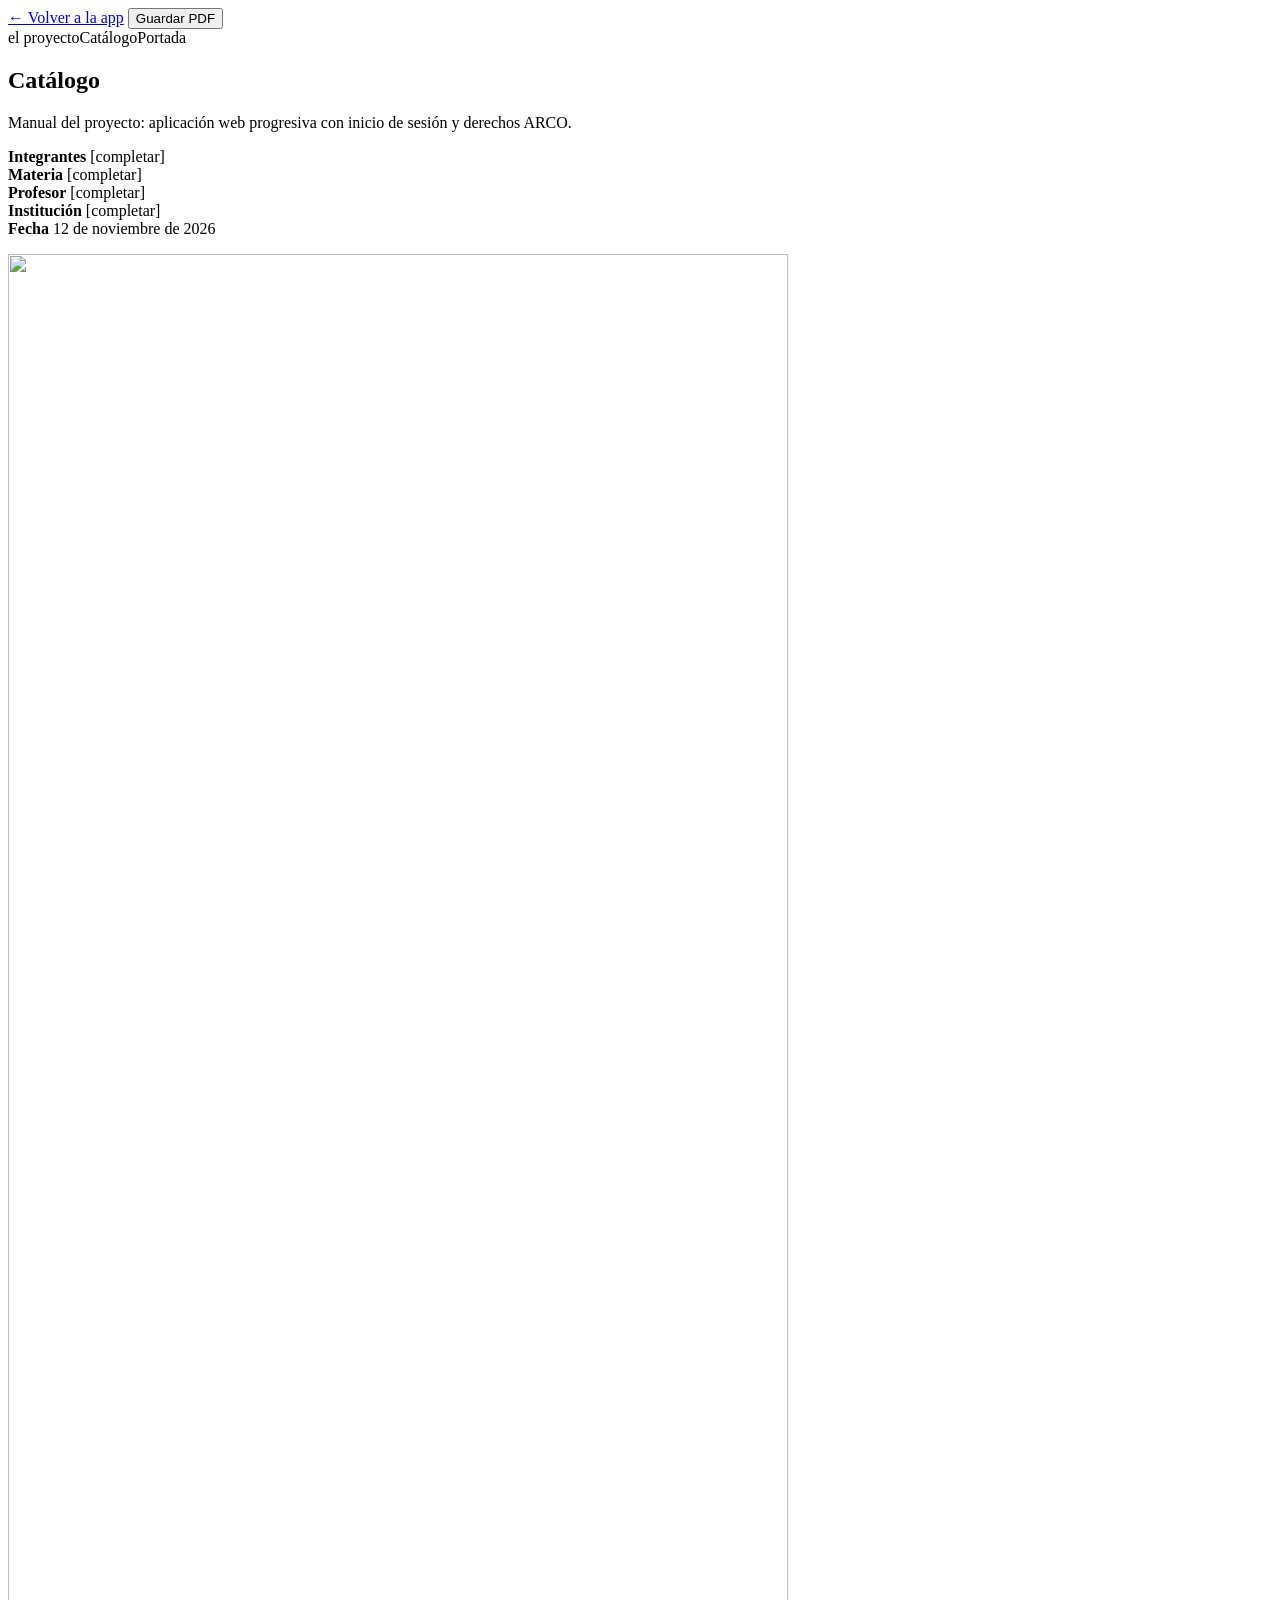
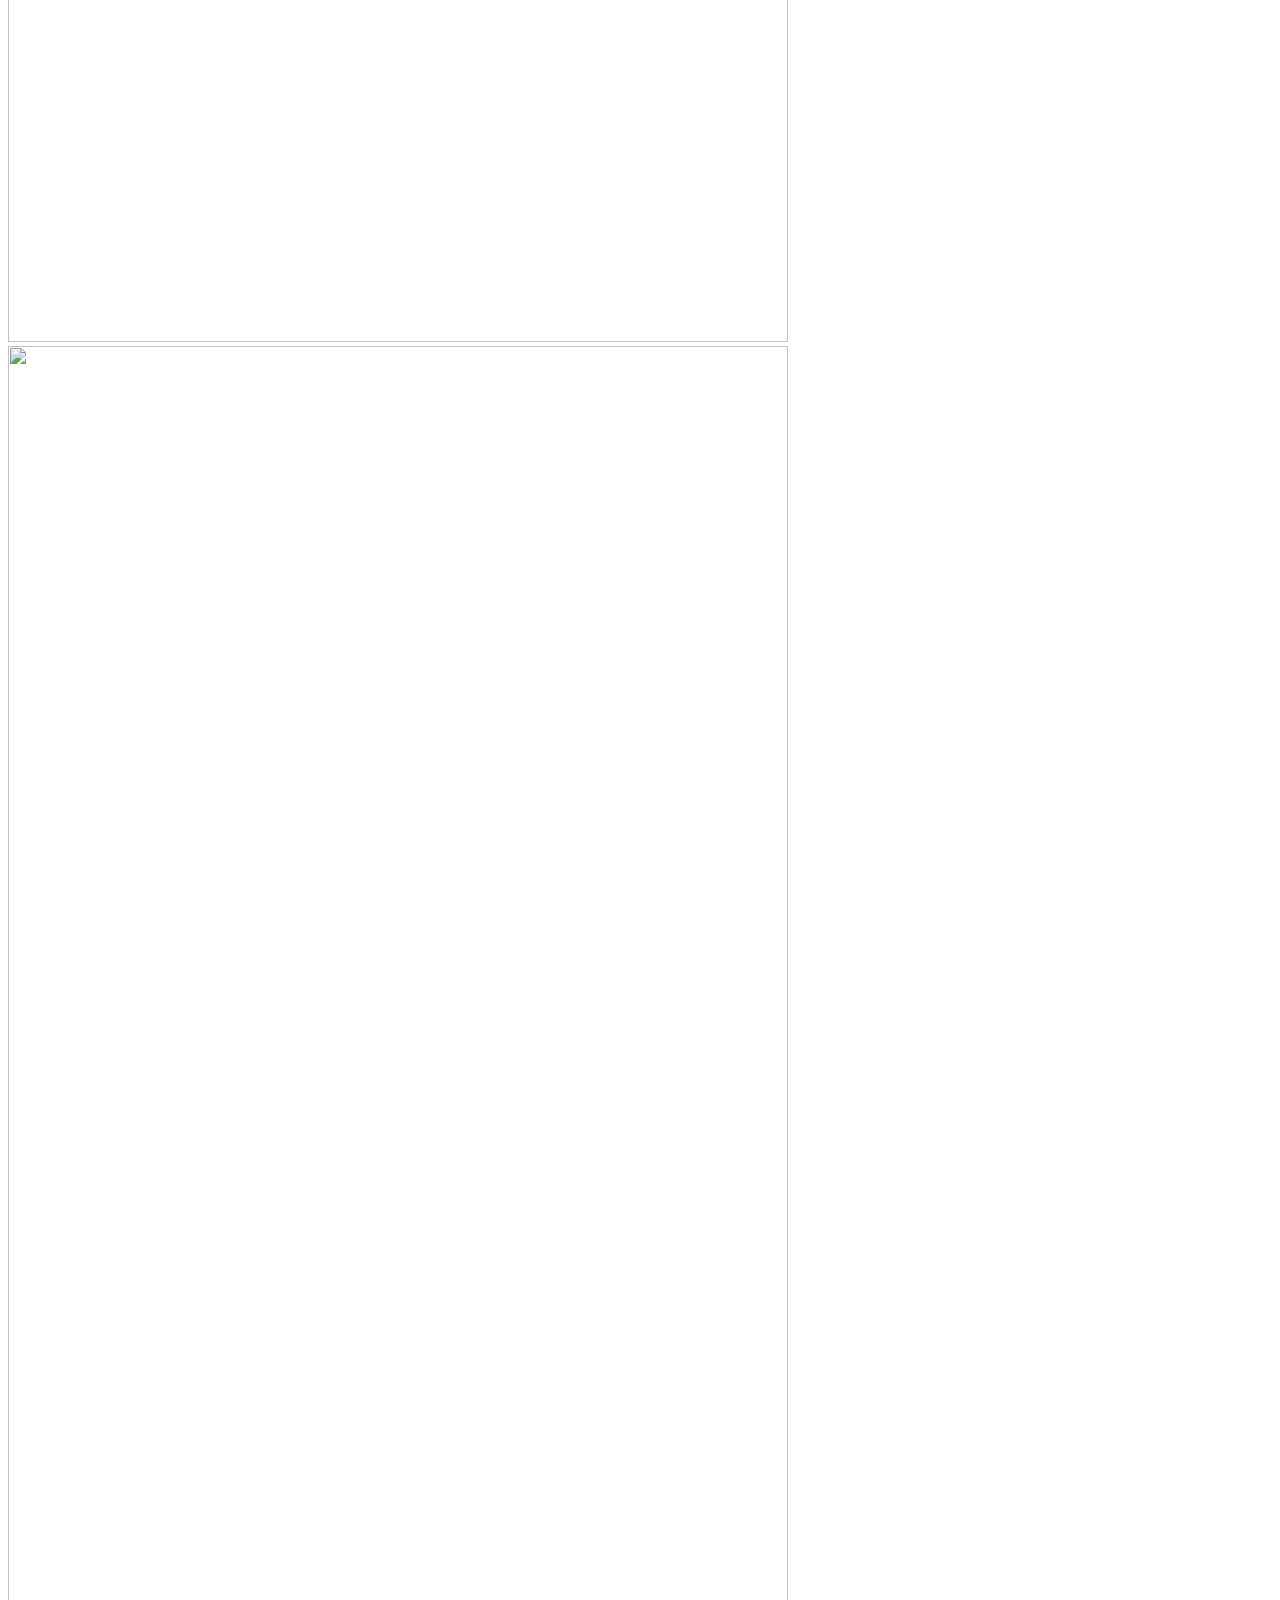
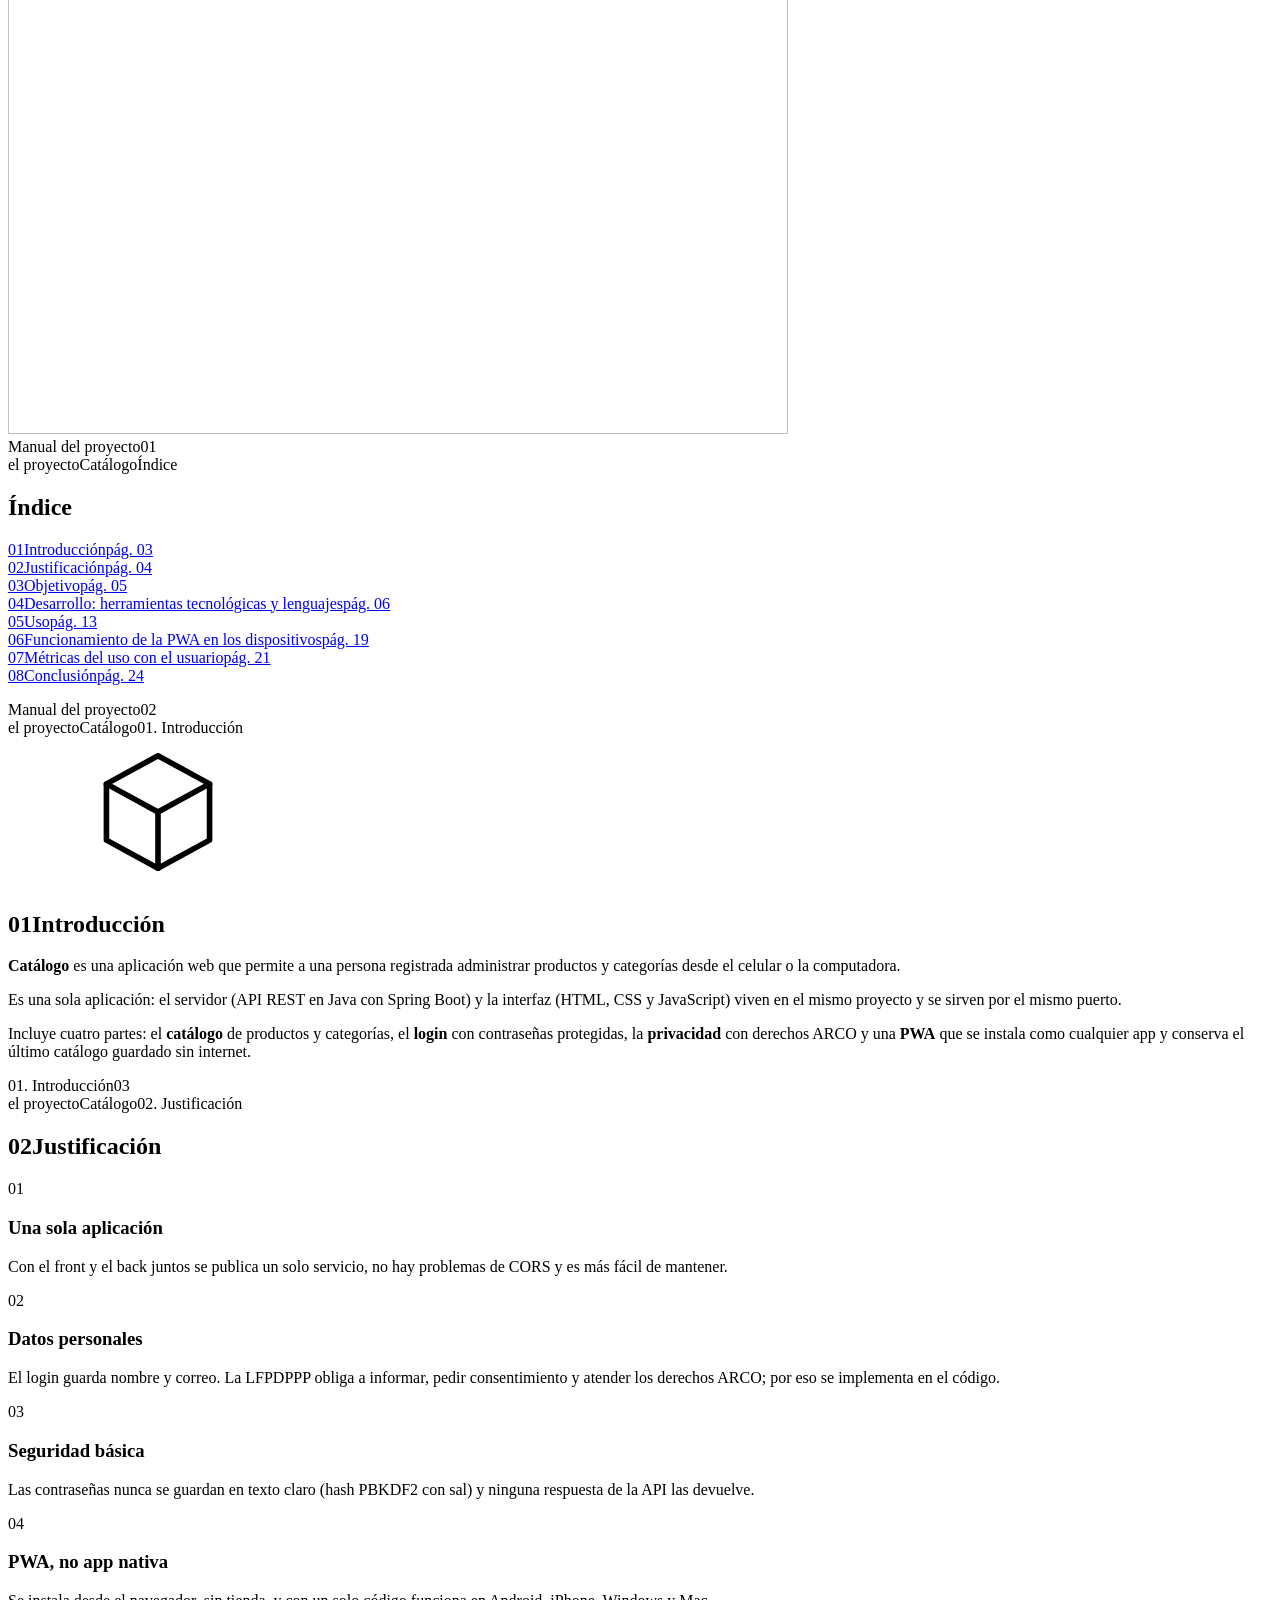
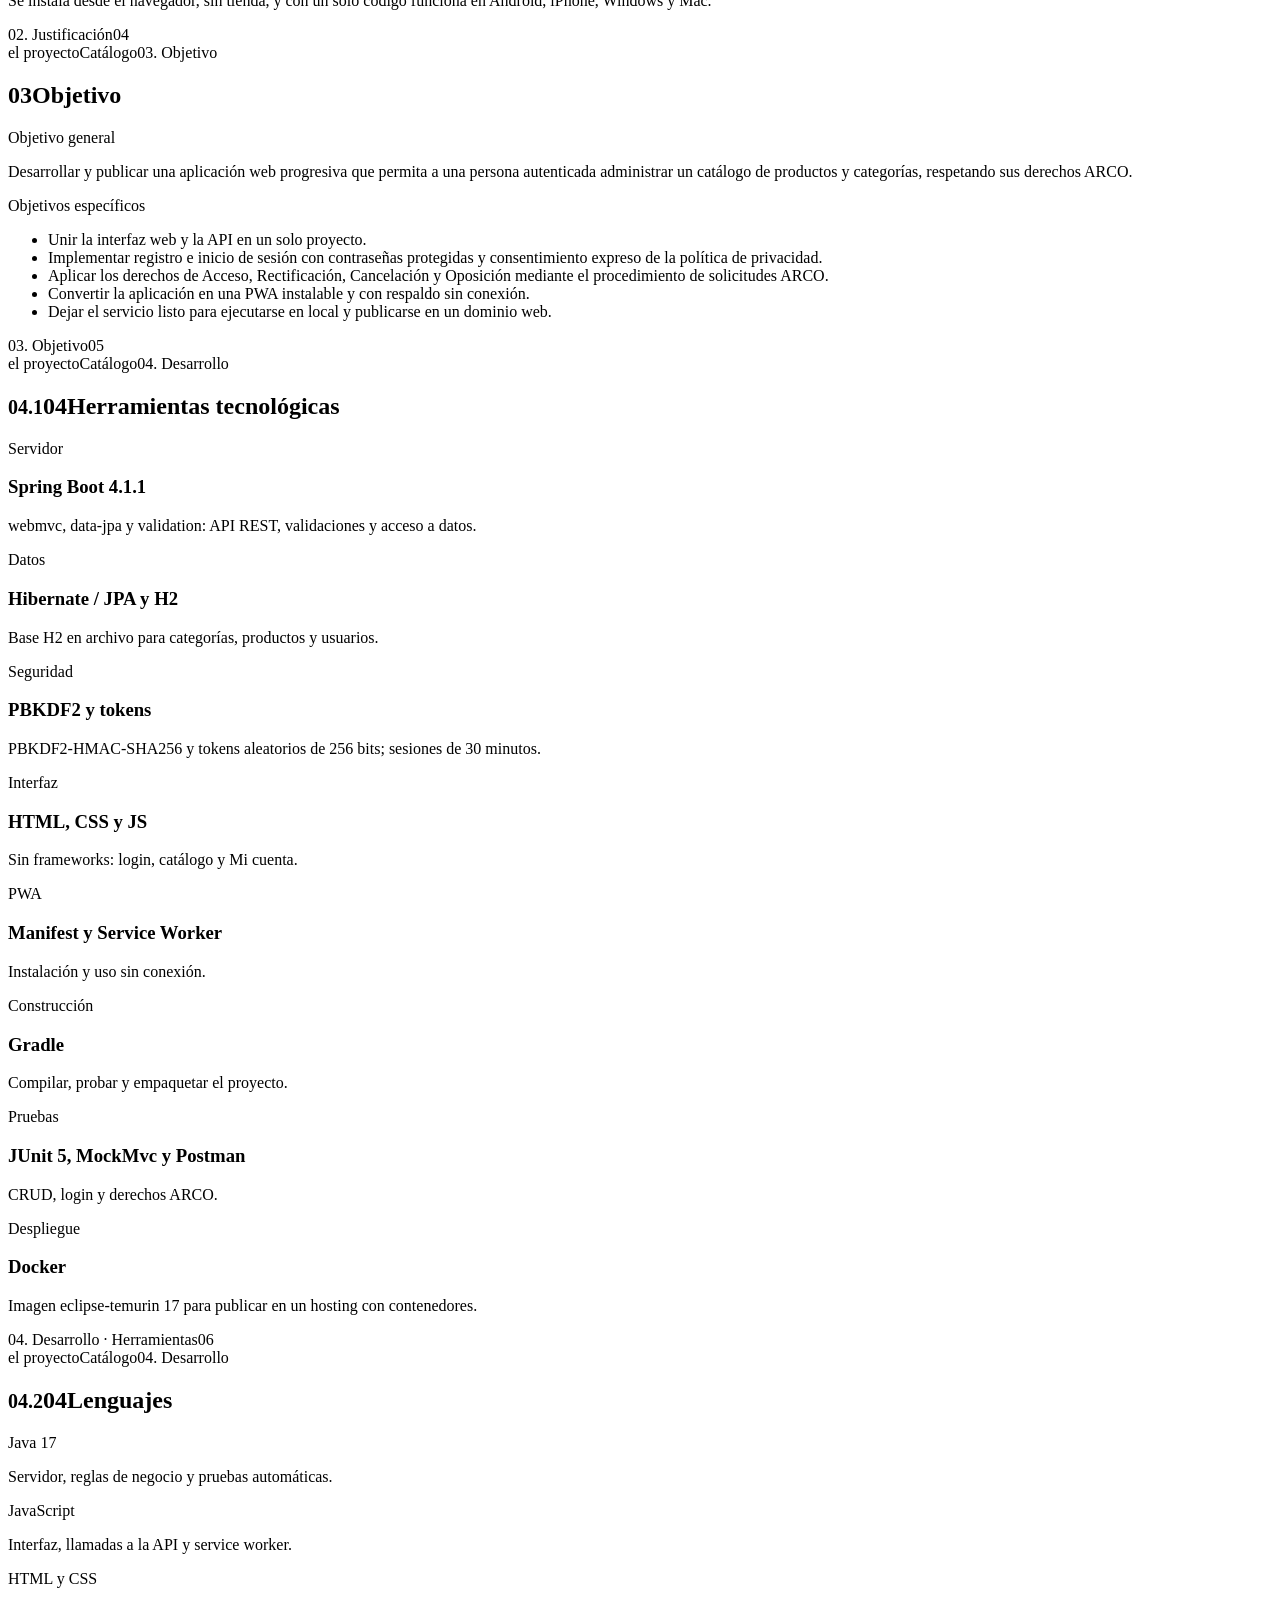
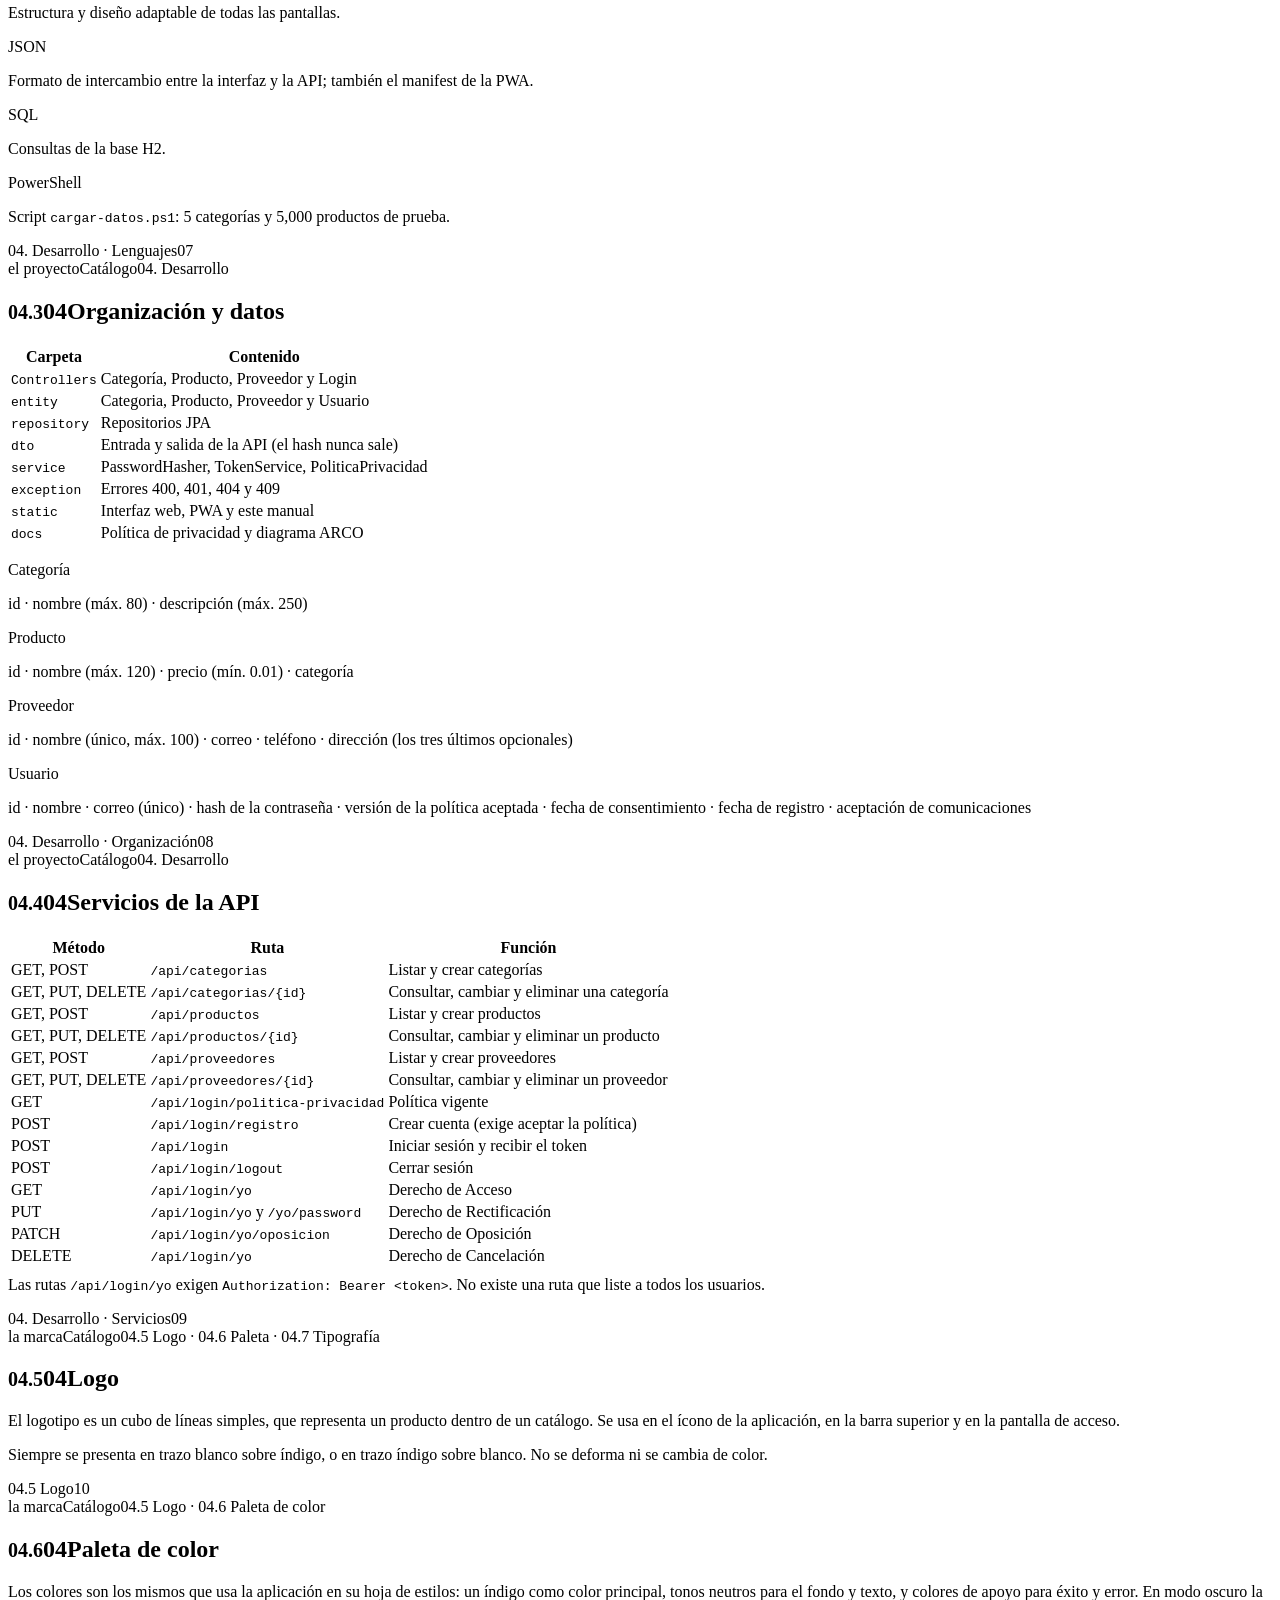
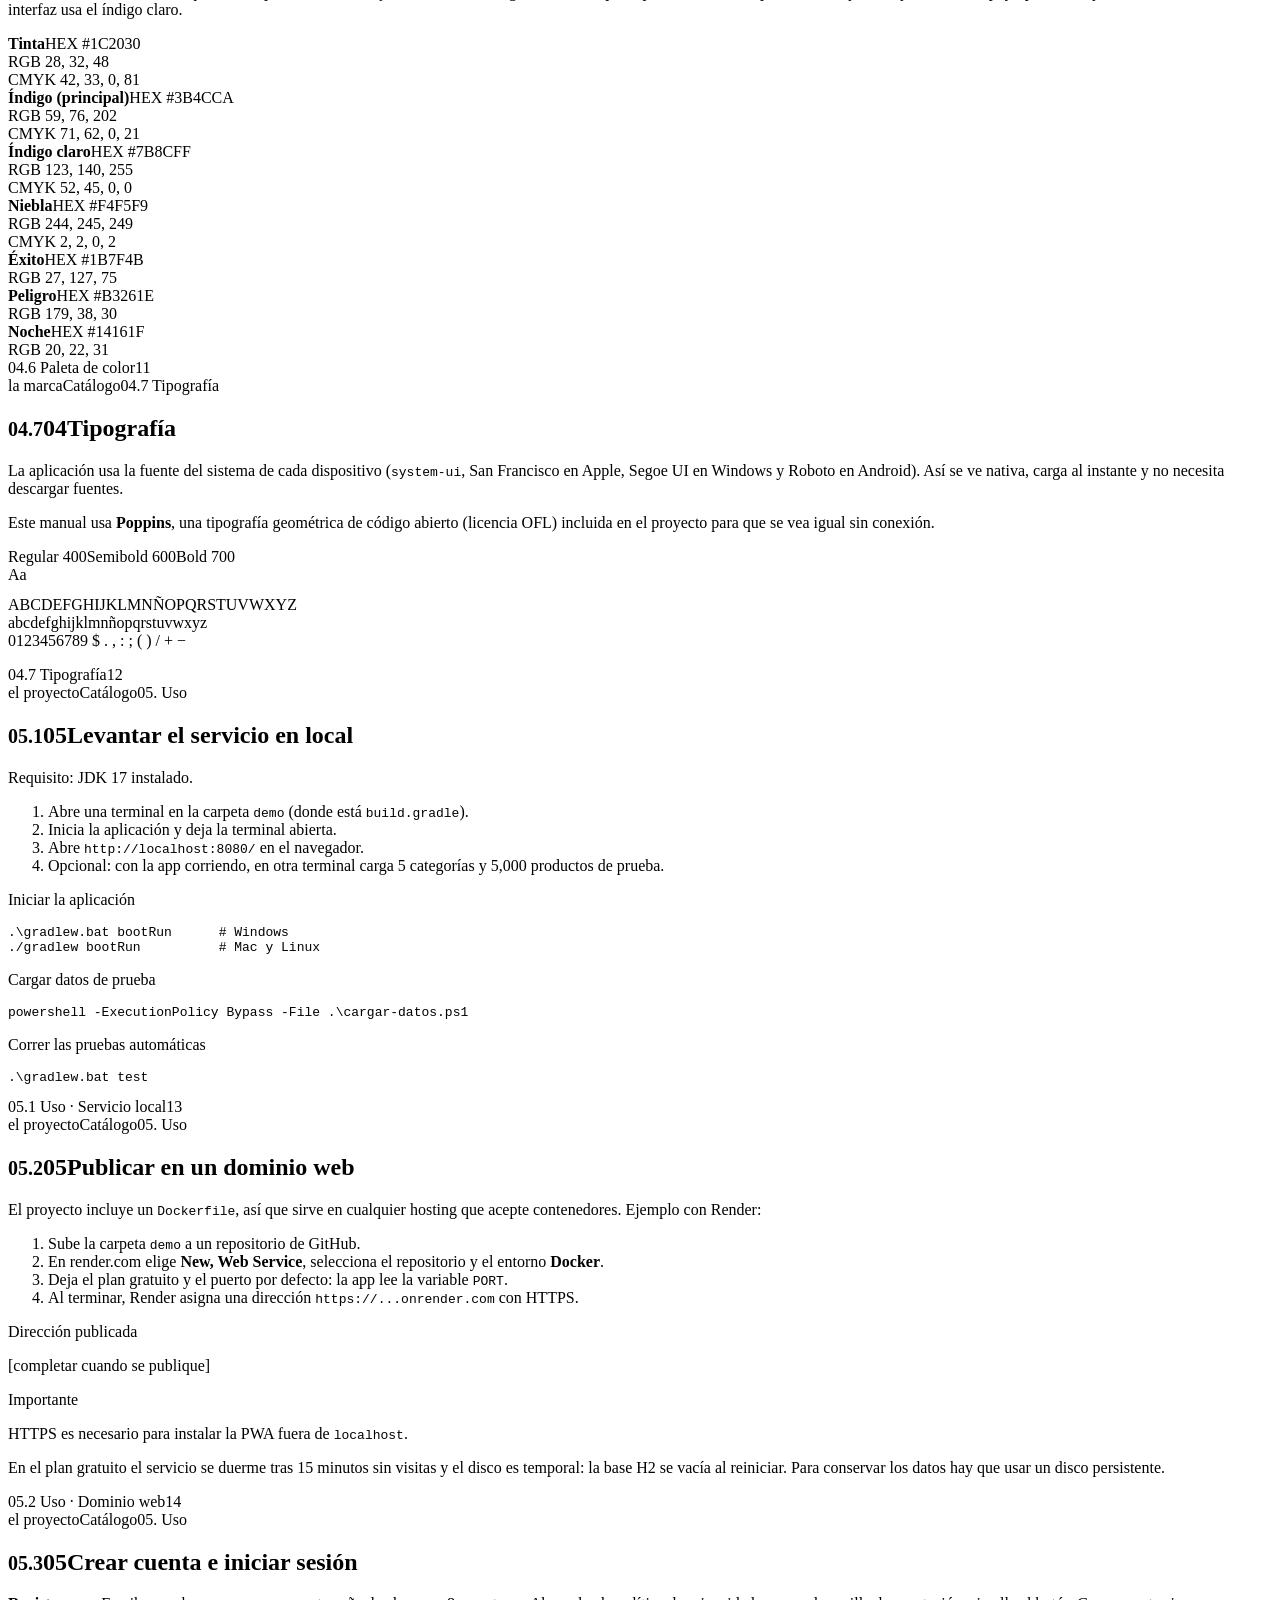
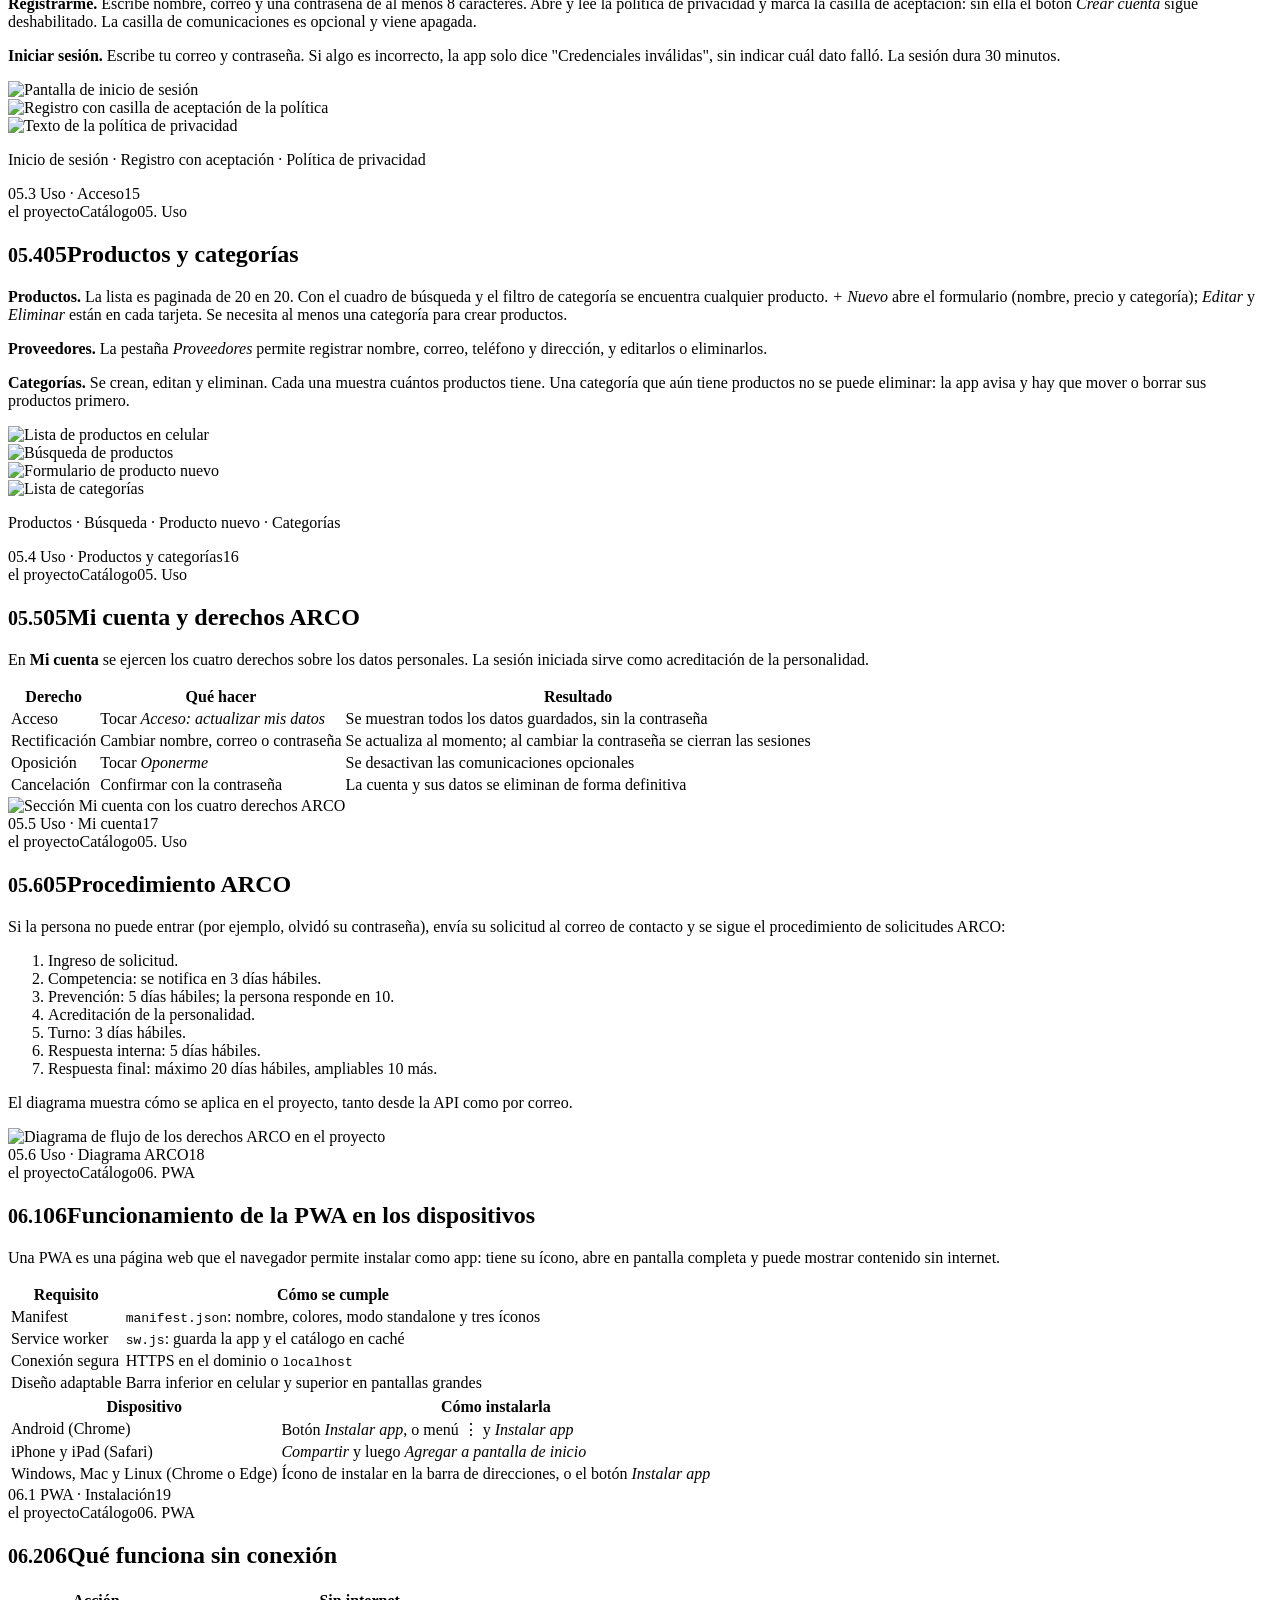
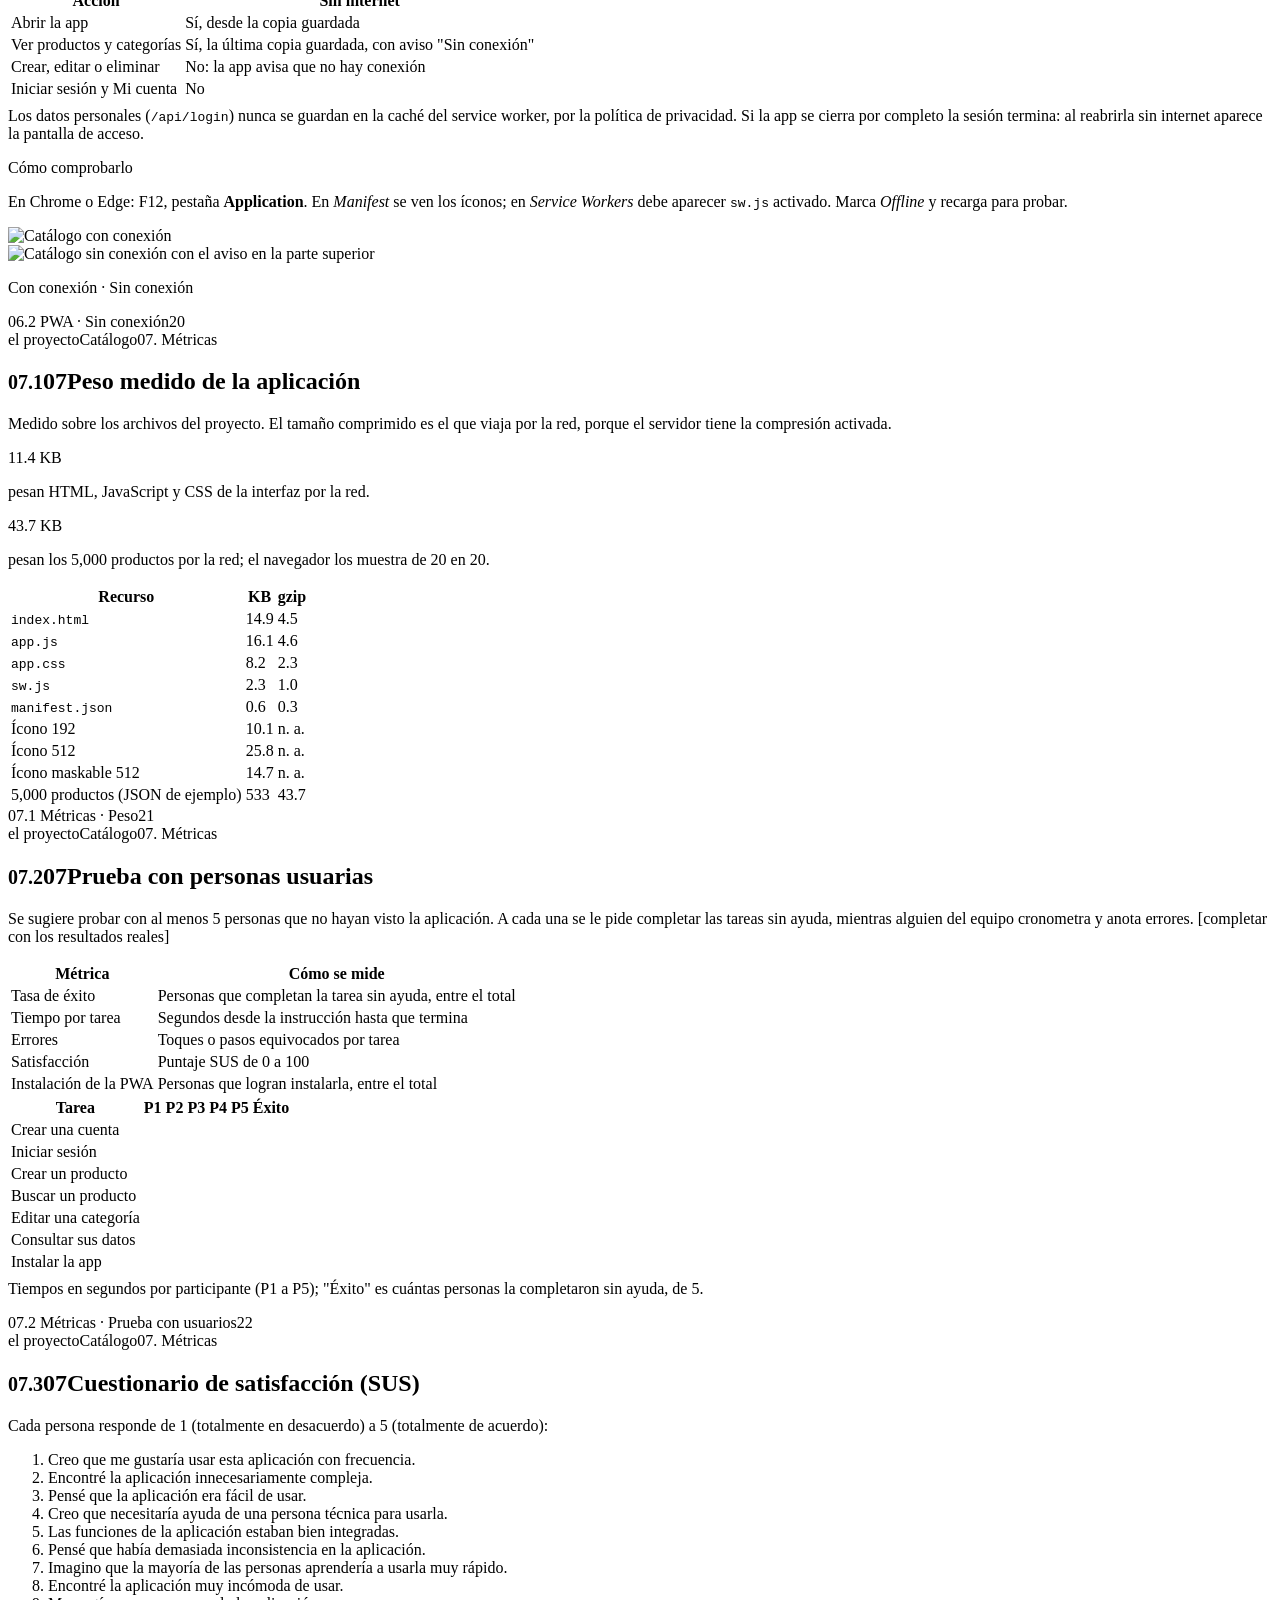
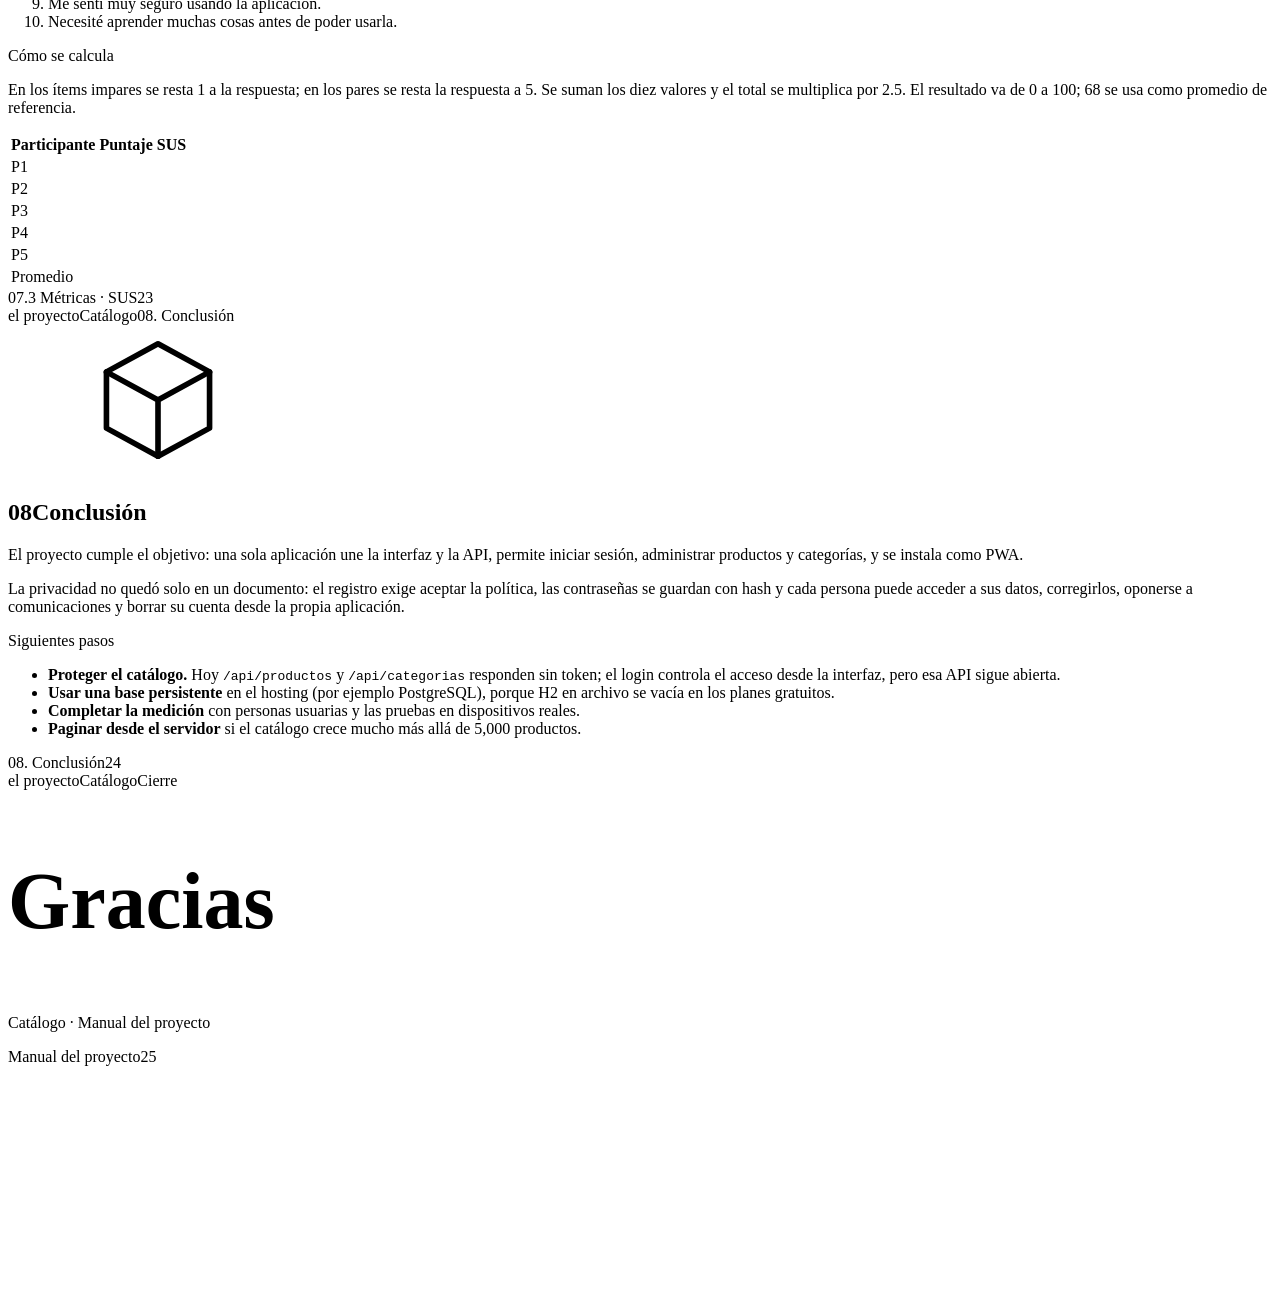
==== commit 0db7de81: "Add files via upload" ====
--- a/demo/src/main/resources/static/manual.html
+++ b/demo/src/main/resources/static/manual.html
@@ -3,8 +3,8 @@
 <head>
 <meta charset="utf-8">
 <meta name="viewport" content="width=device-width, initial-scale=1, viewport-fit=cover">
-<title>Manual de usuario | Catálogo</title>
-<meta name="description" content="Manual de usuario de Catálogo: cuenta, productos, categorías, proveedores, privacidad e instalación en tu dispositivo.">
+<title>Manual del proyecto | Catálogo</title>
+<meta name="description" content="Manual del proyecto Catálogo: introducción, justificación, objetivo, desarrollo, uso, PWA, métricas y conclusión.">
 <meta name="theme-color" content="#3b4cca">
 <link rel="manifest" href="/manifest.json">
 <link rel="icon" href="/icons/icon-192.png" type="image/png">
@@ -14,6 +14,7 @@
 </head>
 <body>
 
+<!-- Logo reutilizable -->
 <svg width="0" height="0" style="position:absolute" aria-hidden="true" focusable="false">
   <symbol id="logo" viewBox="0 0 64 64"><g fill="none" stroke="currentColor" stroke-width="2.4" stroke-linejoin="round" stroke-linecap="round"><path d="M32 8 10 20v24l22 12 22-12V20L32 8Z"/><path d="M10 20l22 12 22-12M32 32v24"/></g></symbol>
 </svg>
@@ -25,108 +26,300 @@
 
 <main>
 
+<!-- 01 PORTADA -->
 <section class="page cover" id="portada" aria-labelledby="h-portada">
-  <div class="hd"><span>manual de usuario</span><span>Catálogo</span><span>Portada</span></div>
+  <div class="hd"><span>el proyecto</span><span>Catálogo</span><span>Portada</span></div>
   <div class="logo-tile" role="img" aria-label="Logotipo de Catálogo"></div>
   <h1 id="h-portada">Catálogo</h1>
-  <p class="sub">Manual de usuario. Administra tus productos, categorías, proveedores y clientes desde el celular o la computadora.</p>
-  <p class="meta"><b>Versión</b> 1.2<br><b>Fecha</b> 16 de noviembre de 2026</p>
+  <p class="sub">Manual del proyecto: aplicación web progresiva con inicio de sesión y derechos ARCO.</p>
+  <p class="meta">
+    <b>Integrantes</b> <span class="fill">[completar]</span><br>
+    <b>Materia</b> <span class="fill">[completar]</span><br>
+    <b>Profesor</b> <span class="fill">[completar]</span><br>
+    <b>Institución</b> <span class="fill">[completar]</span><br>
+    <b>Fecha</b> 12 de noviembre de 2026
+  </p>
   <div class="cover-phones" aria-hidden="true">
     <div class="phone"><img src="/manual/m-productos.webp" width="780" height="1688" alt=""></div>
     <div class="phone"><img src="/manual/m-login.webp" width="780" height="1688" alt=""></div>
   </div>
-  <div class="ft"><span>Manual de usuario</span><span>01</span></div>
-</section>
-
-<section class="page" id="indice">
-  <div class="hd"><span>manual de usuario</span><span>Catálogo</span><span>Índice</span></div>
+  <div class="ft"><span>Manual del proyecto</span><span>01</span></div>
+</section>
+
+<!-- 02 ÍNDICE -->
+<section class="page" id="indice" aria-labelledby="h-indice">
+  <div class="hd"><span>el proyecto</span><span>Catálogo</span><span>Índice</span></div>
   <h2 class="t" id="h-indice"><b>Índice</b></h2>
   <ol class="toc" style="list-style:none;padding:0">
     <li><a href="#intro"><span>01</span><span>Introducción</span><span>pág. 03</span></a></li>
     <li><a href="#justificacion"><span>02</span><span>Justificación</span><span>pág. 04</span></a></li>
     <li><a href="#objetivo"><span>03</span><span>Objetivo</span><span>pág. 05</span></a></li>
-    <li><a href="#modulos"><span>04</span><span>Módulos de la aplicación</span><span>pág. 06</span></a></li>
-    <li><a href="#cuenta"><span>05</span><span>Cuenta: registro, inicio de sesión y avisos</span><span>pág. 07</span></a></li>
-    <li><a href="#productos"><span>06</span><span>Productos</span><span>pág. 10</span></a></li>
-    <li><a href="#categorias"><span>07</span><span>Categorías</span><span>pág. 11</span></a></li>
-    <li><a href="#proveedores"><span>08</span><span>Proveedores</span><span>pág. 12</span></a></li>
-    <li><a href="#clientes"><span>09</span><span>Clientes</span><span>pág. 13</span></a></li>
-    <li><a href="#privacidad"><span>10</span><span>Privacidad y derechos ARCO</span><span>pág. 14</span></a></li>
-    <li><a href="#pwa"><span>11</span><span>Instalación y uso sin conexión (PWA)</span><span>pág. 16</span></a></li>
-    <li><a href="#conclusion"><span>12</span><span>Conclusión</span><span>pág. 18</span></a></li>
+    <li><a href="#desarrollo"><span>04</span><span>Desarrollo: herramientas tecnológicas y lenguajes</span><span>pág. 06</span></a></li>
+    <li><a href="#uso"><span>05</span><span>Uso</span><span>pág. 13</span></a></li>
+    <li><a href="#pwa"><span>06</span><span>Funcionamiento de la PWA en los dispositivos</span><span>pág. 19</span></a></li>
+    <li><a href="#metricas"><span>07</span><span>Métricas del uso con el usuario</span><span>pág. 21</span></a></li>
+    <li><a href="#conclusion"><span>08</span><span>Conclusión</span><span>pág. 24</span></a></li>
   </ol>
-  <div class="ft"><span>Índice</span><span>02</span></div>
-</section>
-
-<section class="page" id="intro">
-  <div class="hd"><span>manual de usuario</span><span>Catálogo</span><span>01. Introducción</span></div>
+  <div class="ft"><span>Manual del proyecto</span><span>02</span></div>
+</section>
+
+<!-- 03 INTRODUCCIÓN -->
+<section class="page" id="intro" aria-labelledby="h-intro">
+  <div class="hd"><span>el proyecto</span><span>Catálogo</span><span>01. Introducción</span></div>
   <svg class="wm" aria-hidden="true"><use href="#logo"/></svg>
   <div style="position:relative">
     <h2 class="t" id="h-intro"><b>01</b>Introducción</h2>
-    <p><strong>Catálogo</strong> es una aplicación web para llevar el control de tus <strong>productos</strong>, las <strong>categorías</strong> donde los organizas, tus <strong>proveedores</strong> y tus <strong>clientes</strong>.</p>
-    <p>Funciona en el navegador de cualquier celular o computadora, sin instalar nada. Si quieres, también puedes instalarla como una app, y la lista de productos y categorías sigue a la vista aunque pierdas la conexión.</p>
-    <p>Para entrar necesitas una <strong>cuenta</strong> propia. Tus datos personales están protegidos y tú decides qué hacer con ellos: puedes verlos, corregirlos o borrarlos cuando quieras.</p>
+    <p><strong>Catálogo</strong> es una aplicación web que permite a una persona registrada administrar productos y categorías desde el celular o la computadora.</p>
+    <p>Es una sola aplicación: el servidor (API REST en Java con Spring Boot) y la interfaz (HTML, CSS y JavaScript) viven en el mismo proyecto y se sirven por el mismo puerto.</p>
+    <p>Incluye cuatro partes: el <strong>catálogo</strong> de productos y categorías, el <strong>login</strong> con contraseñas protegidas, la <strong>privacidad</strong> con derechos ARCO y una <strong>PWA</strong> que se instala como cualquier app y conserva el último catálogo guardado sin internet.</p>
   </div>
   <div class="ft"><span>01. Introducción</span><span>03</span></div>
 </section>
 
-<section class="page" id="justificacion">
-  <div class="hd"><span>manual de usuario</span><span>Catálogo</span><span>02. Justificación</span></div>
+<!-- 04 JUSTIFICACIÓN -->
+<section class="page" id="justificacion" aria-labelledby="h-just">
+  <div class="hd"><span>el proyecto</span><span>Catálogo</span><span>02. Justificación</span></div>
   <h2 class="t" id="h-just"><b>02</b>Justificación</h2>
   <div class="grid g4" style="margin-top:8px">
-    <div class="card"><div class="num">01</div><h3>Todo en un lugar</h3><p>Productos, categorías, proveedores y clientes se administran desde una sola pantalla, sin hojas de cálculo sueltas.</p></div>
-    <div class="card"><div class="num">02</div><h3>Tus datos, protegidos</h3><p>Tu contraseña nunca se guarda tal cual y solo tú puedes ver y modificar la información de tu cuenta.</p></div>
-    <div class="card"><div class="num">03</div><h3>Tú tienes el control</h3><p>Cumple con los derechos ARCO: acceso, rectificación, cancelación y oposición, a un toque de distancia.</p></div>
-    <div class="card"><div class="num">04</div><h3>En cualquier dispositivo</h3><p>Se adapta a pantallas chicas y grandes, y se instala como app sin pasar por una tienda.</p></div>
+    <div class="card"><div class="num">01</div><h3>Una sola aplicación</h3><p>Con el front y el back juntos se publica un solo servicio, no hay problemas de CORS y es más fácil de mantener.</p></div>
+    <div class="card"><div class="num">02</div><h3>Datos personales</h3><p>El login guarda nombre y correo. La LFPDPPP obliga a informar, pedir consentimiento y atender los derechos ARCO; por eso se implementa en el código.</p></div>
+    <div class="card"><div class="num">03</div><h3>Seguridad básica</h3><p>Las contraseñas nunca se guardan en texto claro (hash PBKDF2 con sal) y ninguna respuesta de la API las devuelve.</p></div>
+    <div class="card"><div class="num">04</div><h3>PWA, no app nativa</h3><p>Se instala desde el navegador, sin tienda, y con un solo código funciona en Android, iPhone, Windows y Mac.</p></div>
   </div>
   <div class="ft"><span>02. Justificación</span><span>04</span></div>
 </section>
 
-<section class="page" id="objetivo">
-  <div class="hd"><span>manual de usuario</span><span>Catálogo</span><span>03. Objetivo</span></div>
+<!-- 05 OBJETIVO -->
+<section class="page" id="objetivo" aria-labelledby="h-obj">
+  <div class="hd"><span>el proyecto</span><span>Catálogo</span><span>03. Objetivo</span></div>
   <div class="split">
     <div>
       <h2 class="t" id="h-obj"><b>03</b>Objetivo</h2>
       <p class="k">Objetivo general</p>
-      <p class="lead">Que cualquier persona pueda crear su cuenta y administrar su catálogo de productos, categorías y proveedores de forma sencilla, segura y respetando su privacidad.</p>
+      <p class="lead">Desarrollar y publicar una aplicación web progresiva que permita a una persona autenticada administrar un catálogo de productos y categorías, respetando sus derechos ARCO.</p>
     </div>
     <div class="card">
-      <p class="k">Con este manual aprenderás a</p>
+      <p class="k">Objetivos específicos</p>
       <ul>
-        <li>Crear tu cuenta, iniciar sesión y entender los avisos que llegan a tu correo.</li>
-        <li>Crear, buscar, editar y eliminar productos, categorías, proveedores y clientes.</li>
-        <li>Ejercer tus derechos sobre tus datos personales.</li>
-        <li>Instalar la aplicación en tu dispositivo y usarla sin conexión.</li>
+        <li>Unir la interfaz web y la API en un solo proyecto.</li>
+        <li>Implementar registro e inicio de sesión con contraseñas protegidas y consentimiento expreso de la política de privacidad.</li>
+        <li>Aplicar los derechos de Acceso, Rectificación, Cancelación y Oposición mediante el procedimiento de solicitudes ARCO.</li>
+        <li>Convertir la aplicación en una PWA instalable y con respaldo sin conexión.</li>
+        <li>Dejar el servicio listo para ejecutarse en local y publicarse en un dominio web.</li>
       </ul>
     </div>
   </div>
   <div class="ft"><span>03. Objetivo</span><span>05</span></div>
 </section>
 
-<section class="page" id="modulos">
-  <div class="hd"><span>manual de usuario</span><span>Catálogo</span><span>04. Módulos</span></div>
-  <h2 class="t" id="h-mod"><b>04</b>Módulos de la aplicación</h2>
-  <p>Catálogo tiene <strong>cinco módulos</strong>. Cada uno se corresponde con una sección de la aplicación:</p>
+<!-- 06 DESARROLLO · HERRAMIENTAS -->
+<section class="page" id="desarrollo" aria-labelledby="h-herr">
+  <div class="hd"><span>el proyecto</span><span>Catálogo</span><span>04. Desarrollo</span></div>
+  <h2 class="t" id="h-herr"><small>04.1</small><b>04</b>Herramientas tecnológicas</h2>
+  <div class="grid g4">
+    <div class="card"><p class="k">Servidor</p><h3>Spring Boot 4.1.1</h3><p>webmvc, data-jpa y validation: API REST, validaciones y acceso a datos.</p></div>
+    <div class="card"><p class="k">Datos</p><h3>Hibernate / JPA y H2</h3><p>Base H2 en archivo para categorías, productos y usuarios.</p></div>
+    <div class="card"><p class="k">Seguridad</p><h3>PBKDF2 y tokens</h3><p>PBKDF2-HMAC-SHA256 y tokens aleatorios de 256 bits; sesiones de 30 minutos.</p></div>
+    <div class="card"><p class="k">Interfaz</p><h3>HTML, CSS y JS</h3><p>Sin frameworks: login, catálogo y Mi cuenta.</p></div>
+    <div class="card"><p class="k">PWA</p><h3>Manifest y Service Worker</h3><p>Instalación y uso sin conexión.</p></div>
+    <div class="card"><p class="k">Construcción</p><h3>Gradle</h3><p>Compilar, probar y empaquetar el proyecto.</p></div>
+    <div class="card"><p class="k">Pruebas</p><h3>JUnit 5, MockMvc y Postman</h3><p>CRUD, login y derechos ARCO.</p></div>
+    <div class="card"><p class="k">Despliegue</p><h3>Docker</h3><p>Imagen eclipse-temurin 17 para publicar en un hosting con contenedores.</p></div>
+  </div>
+  <div class="ft"><span>04. Desarrollo · Herramientas</span><span>06</span></div>
+</section>
+
+<!-- 07 DESARROLLO · LENGUAJES -->
+<section class="page" aria-labelledby="h-leng">
+  <div class="hd"><span>el proyecto</span><span>Catálogo</span><span>04. Desarrollo</span></div>
+  <h2 class="t" id="h-leng"><small>04.2</small><b>04</b>Lenguajes</h2>
+  <div class="grid g3">
+    <div class="card"><div class="num">Java 17</div><p>Servidor, reglas de negocio y pruebas automáticas.</p></div>
+    <div class="card"><div class="num">JavaScript</div><p>Interfaz, llamadas a la API y service worker.</p></div>
+    <div class="card"><div class="num">HTML y CSS</div><p>Estructura y diseño adaptable de todas las pantallas.</p></div>
+    <div class="card"><div class="num">JSON</div><p>Formato de intercambio entre la interfaz y la API; también el manifest de la PWA.</p></div>
+    <div class="card"><div class="num">SQL</div><p>Consultas de la base H2.</p></div>
+    <div class="card"><div class="num">PowerShell</div><p>Script <code>cargar-datos.ps1</code>: 5 categorías y 5,000 productos de prueba.</p></div>
+  </div>
+  <div class="ft"><span>04. Desarrollo · Lenguajes</span><span>07</span></div>
+</section>
+
+<!-- 08 DESARROLLO · ORGANIZACIÓN Y DATOS -->
+<section class="page" aria-labelledby="h-org">
+  <div class="hd"><span>el proyecto</span><span>Catálogo</span><span>04. Desarrollo</span></div>
+  <h2 class="t" id="h-org"><small>04.3</small><b>04</b>Organización y datos</h2>
+  <div class="split" style="align-items:start">
+    <table class="tbl">
+      <tr><th>Carpeta</th><th>Contenido</th></tr>
+      <tr><td><code>Controllers</code></td><td>Categoría, Producto, Proveedor y Login</td></tr>
+      <tr><td><code>entity</code></td><td>Categoria, Producto, Proveedor y Usuario</td></tr>
+      <tr><td><code>repository</code></td><td>Repositorios JPA</td></tr>
+      <tr><td><code>dto</code></td><td>Entrada y salida de la API (el hash nunca sale)</td></tr>
+      <tr><td><code>service</code></td><td>PasswordHasher, TokenService, PoliticaPrivacidad</td></tr>
+      <tr><td><code>exception</code></td><td>Errores 400, 401, 404 y 409</td></tr>
+      <tr><td><code>static</code></td><td>Interfaz web, PWA y este manual</td></tr>
+      <tr><td><code>docs</code></td><td>Política de privacidad y diagrama ARCO</td></tr>
+    </table>
+    <div class="grid">
+      <div class="card"><p class="k">Categoría</p><p>id · nombre (máx. 80) · descripción (máx. 250)</p></div>
+      <div class="card"><p class="k">Producto</p><p>id · nombre (máx. 120) · precio (mín. 0.01) · categoría</p></div>
+      <div class="card"><p class="k">Proveedor</p><p>id · nombre (único, máx. 100) · correo · teléfono · dirección (los tres últimos opcionales)</p></div>
+      <div class="card"><p class="k">Usuario</p><p>id · nombre · correo (único) · hash de la contraseña · versión de la política aceptada · fecha de consentimiento · fecha de registro · aceptación de comunicaciones</p></div>
+    </div>
+  </div>
+  <div class="ft"><span>04. Desarrollo · Organización</span><span>08</span></div>
+</section>
+
+<!-- 09 DESARROLLO · SERVICIOS -->
+<section class="page" aria-labelledby="h-api">
+  <div class="hd"><span>el proyecto</span><span>Catálogo</span><span>04. Desarrollo</span></div>
+  <h2 class="t" id="h-api"><small>04.4</small><b>04</b>Servicios de la API</h2>
   <table class="tbl">
-    <tr><th>Módulo</th><th>Dónde está</th><th>Para qué sirve</th><th>¿Necesita sesión?</th></tr>
-    <tr><td>Cuenta (login)</td><td>Pantalla de acceso y <em>Mi cuenta</em></td><td>Registrarte, iniciar sesión y ejercer tus derechos ARCO</td><td>Registro e inicio: no. Mi cuenta: sí</td></tr>
-    <tr><td>Productos</td><td><em>Productos</em></td><td>Registrar lo que vendes, con su precio y categoría</td><td>Sí (se entra desde la app)</td></tr>
-    <tr><td>Categorías</td><td><em>Categorías</em></td><td>Organizar tus productos por grupos</td><td>Sí (se entra desde la app)</td></tr>
-    <tr><td>Proveedores</td><td><em>Proveedores</em></td><td>Guardar los datos de contacto de quien te surte</td><td>Sí, siempre</td></tr>
-    <tr><td>Clientes</td><td><em>Clientes</em></td><td>Llevar el registro de quienes te compran</td><td>Sí, siempre</td></tr>
+    <tr><th>Método</th><th>Ruta</th><th>Función</th></tr>
+    <tr><td>GET, POST</td><td><code>/api/categorias</code></td><td>Listar y crear categorías</td></tr>
+    <tr><td>GET, PUT, DELETE</td><td><code>/api/categorias/{id}</code></td><td>Consultar, cambiar y eliminar una categoría</td></tr>
+    <tr><td>GET, POST</td><td><code>/api/productos</code></td><td>Listar y crear productos</td></tr>
+    <tr><td>GET, PUT, DELETE</td><td><code>/api/productos/{id}</code></td><td>Consultar, cambiar y eliminar un producto</td></tr>
+    <tr><td>GET, POST</td><td><code>/api/proveedores</code></td><td>Listar y crear proveedores</td></tr>
+    <tr><td>GET, PUT, DELETE</td><td><code>/api/proveedores/{id}</code></td><td>Consultar, cambiar y eliminar un proveedor</td></tr>
+    <tr><td>GET</td><td><code>/api/login/politica-privacidad</code></td><td>Política vigente</td></tr>
+    <tr><td>POST</td><td><code>/api/login/registro</code></td><td>Crear cuenta (exige aceptar la política)</td></tr>
+    <tr><td>POST</td><td><code>/api/login</code></td><td>Iniciar sesión y recibir el token</td></tr>
+    <tr><td>POST</td><td><code>/api/login/logout</code></td><td>Cerrar sesión</td></tr>
+    <tr><td>GET</td><td><code>/api/login/yo</code></td><td>Derecho de Acceso</td></tr>
+    <tr><td>PUT</td><td><code>/api/login/yo</code> y <code>/yo/password</code></td><td>Derecho de Rectificación</td></tr>
+    <tr><td>PATCH</td><td><code>/api/login/yo/oposicion</code></td><td>Derecho de Oposición</td></tr>
+    <tr><td>DELETE</td><td><code>/api/login/yo</code></td><td>Derecho de Cancelación</td></tr>
   </table>
-  <p class="muted" style="margin-top:8px"><strong>Consejo:</strong> si abres la página después de un rato sin usarla, la primera carga puede tardar hasta un minuto. Espera y se abrirá sola.</p>
-  <div class="ft"><span>04. Módulos</span><span>06</span></div>
-</section>
-
-<section class="page" id="cuenta">
-  <div class="hd"><span>manual de usuario</span><span>Catálogo</span><span>05. Cuenta</span></div>
+  <p class="muted" style="margin-top:8px">Las rutas <code>/api/login/yo</code> exigen <code>Authorization: Bearer &lt;token&gt;</code>. No existe una ruta que liste a todos los usuarios.</p>
+  <div class="ft"><span>04. Desarrollo · Servicios</span><span>09</span></div>
+</section>
+
+<!-- 10 IDENTIDAD · LOGO -->
+<section class="page" aria-labelledby="h-logo">
+  <div class="hd"><span>la marca</span><span>Catálogo</span><span>04.5 Logo · 04.6 Paleta · 04.7 Tipografía</span></div>
+  <div class="split">
+    <div>
+      <h2 class="t" id="h-logo"><small>04.5</small><b>04</b>Logo</h2>
+      <p>El logotipo es un cubo de líneas simples, que representa un producto dentro de un catálogo. Se usa en el ícono de la aplicación, en la barra superior y en la pantalla de acceso.</p>
+      <p>Siempre se presenta en trazo blanco sobre índigo, o en trazo índigo sobre blanco. No se deforma ni se cambia de color.</p>
+    </div>
+    <div class="logo-row">
+      <div class="on-brand" role="img" aria-label="Logo blanco sobre índigo"></div>
+      <div class="on-light" role="img" aria-label="Logo índigo sobre blanco"></div>
+      <div class="on-dark" role="img" aria-label="Logo blanco sobre tinta"></div>
+    </div>
+  </div>
+  <div class="ft"><span>04.5 Logo</span><span>10</span></div>
+</section>
+
+<!-- 11 IDENTIDAD · PALETA -->
+<section class="page" aria-labelledby="h-paleta">
+  <div class="hd"><span>la marca</span><span>Catálogo</span><span>04.5 Logo · 04.6 Paleta de color</span></div>
+  <div class="split" style="grid-template-columns:minmax(0,.7fr) minmax(0,1.3fr);align-items:center">
+    <div>
+      <h2 class="t" id="h-paleta"><small>04.6</small><b>04</b>Paleta de color</h2>
+      <p>Los colores son los mismos que usa la aplicación en su hoja de estilos: un índigo como color principal, tonos neutros para el fondo y texto, y colores de apoyo para éxito y error. En modo oscuro la interfaz usa el índigo claro.</p>
+    </div>
+    <div>
+      <div class="mosaic">
+        <div class="sw a"><b>Tinta</b>HEX #1C2030<br>RGB 28, 32, 48<br>CMYK 42, 33, 0, 81</div>
+        <div class="sw b"><b>Índigo (principal)</b>HEX #3B4CCA<br>RGB 59, 76, 202<br>CMYK 71, 62, 0, 21</div>
+        <div class="sw c"><b>Índigo claro</b>HEX #7B8CFF<br>RGB 123, 140, 255<br>CMYK 52, 45, 0, 0</div>
+        <div class="sw d"><b>Niebla</b>HEX #F4F5F9<br>RGB 244, 245, 249<br>CMYK 2, 2, 0, 2</div>
+      </div>
+      <div class="mini">
+        <div class="sw e"><b>Éxito</b>HEX #1B7F4B<br>RGB 27, 127, 75</div>
+        <div class="sw f"><b>Peligro</b>HEX #B3261E<br>RGB 179, 38, 30</div>
+        <div class="sw g"><b>Noche</b>HEX #14161F<br>RGB 20, 22, 31</div>
+      </div>
+    </div>
+  </div>
+  <div class="ft"><span>04.6 Paleta de color</span><span>11</span></div>
+</section>
+
+<!-- 12 IDENTIDAD · TIPOGRAFÍA -->
+<section class="page" aria-labelledby="h-tipo">
+  <div class="hd"><span>la marca</span><span>Catálogo</span><span>04.7 Tipografía</span></div>
+  <div class="split">
+    <div>
+      <h2 class="t" id="h-tipo"><small>04.7</small><b>04</b>Tipografía</h2>
+      <p>La aplicación usa la fuente del sistema de cada dispositivo (<code>system-ui</code>, San Francisco en Apple, Segoe UI en Windows y Roboto en Android). Así se ve nativa, carga al instante y no necesita descargar fuentes.</p>
+      <p>Este manual usa <strong>Poppins</strong>, una tipografía geométrica de código abierto (licencia OFL) incluida en el proyecto para que se vea igual sin conexión.</p>
+      <span class="pill">Regular 400</span><span class="pill">Semibold 600</span><span class="pill">Bold 700</span>
+    </div>
+    <div class="card">
+      <div class="spec" aria-hidden="true">Aa</div>
+      <p class="sys" style="margin-top:12px;max-width:none">ABCDEFGHIJKLMNÑOPQRSTUVWXYZ<br>abcdefghijklmnñopqrstuvwxyz<br>0123456789 $ . , : ; ( ) / + −</p>
+    </div>
+  </div>
+  <div class="ft"><span>04.7 Tipografía</span><span>12</span></div>
+</section>
+
+<!-- 13 USO · LOCAL -->
+<section class="page" id="uso" aria-labelledby="h-local">
+  <div class="hd"><span>el proyecto</span><span>Catálogo</span><span>05. Uso</span></div>
+  <div class="split" style="align-items:start">
+    <div>
+      <h2 class="t" id="h-local"><small>05.1</small><b>05</b>Levantar el servicio en local</h2>
+      <p>Requisito: JDK 17 instalado.</p>
+      <ol>
+        <li>Abre una terminal en la carpeta <code>demo</code> (donde está <code>build.gradle</code>).</li>
+        <li>Inicia la aplicación y deja la terminal abierta.</li>
+        <li>Abre <code>http://localhost:8080/</code> en el navegador.</li>
+        <li>Opcional: con la app corriendo, en otra terminal carga 5 categorías y 5,000 productos de prueba.</li>
+      </ol>
+    </div>
+    <div>
+      <p class="k">Iniciar la aplicación</p>
+<pre>.\gradlew.bat bootRun      # Windows
+./gradlew bootRun          # Mac y Linux</pre>
+      <p class="k">Cargar datos de prueba</p>
+<pre>powershell -ExecutionPolicy Bypass -File .\cargar-datos.ps1</pre>
+      <p class="k">Correr las pruebas automáticas</p>
+<pre>.\gradlew.bat test</pre>
+    </div>
+  </div>
+  <div class="ft"><span>05.1 Uso · Servicio local</span><span>13</span></div>
+</section>
+
+<!-- 14 USO · DOMINIO -->
+<section class="page" aria-labelledby="h-dom">
+  <div class="hd"><span>el proyecto</span><span>Catálogo</span><span>05. Uso</span></div>
+  <div class="split" style="align-items:start">
+    <div>
+      <h2 class="t" id="h-dom"><small>05.2</small><b>05</b>Publicar en un dominio web</h2>
+      <p>El proyecto incluye un <code>Dockerfile</code>, así que sirve en cualquier hosting que acepte contenedores. Ejemplo con Render:</p>
+      <ol>
+        <li>Sube la carpeta <code>demo</code> a un repositorio de GitHub.</li>
+        <li>En render.com elige <strong>New, Web Service</strong>, selecciona el repositorio y el entorno <strong>Docker</strong>.</li>
+        <li>Deja el plan gratuito y el puerto por defecto: la app lee la variable <code>PORT</code>.</li>
+        <li>Al terminar, Render asigna una dirección <code>https://...onrender.com</code> con HTTPS.</li>
+      </ol>
+    </div>
+    <div>
+      <div class="card">
+        <p class="k">Dirección publicada</p>
+        <p><span class="fill">[completar cuando se publique]</span></p>
+      </div>
+      <div class="card" style="margin-top:14px">
+        <p class="k">Importante</p>
+        <p>HTTPS es necesario para instalar la PWA fuera de <code>localhost</code>.</p>
+        <p>En el plan gratuito el servicio se duerme tras 15 minutos sin visitas y el disco es temporal: la base H2 se vacía al reiniciar. Para conservar los datos hay que usar un disco persistente.</p>
+      </div>
+    </div>
+  </div>
+  <div class="ft"><span>05.2 Uso · Dominio web</span><span>14</span></div>
+</section>
+
+<!-- 15 USO · ACCESO -->
+<section class="page" aria-labelledby="h-acc">
+  <div class="hd"><span>el proyecto</span><span>Catálogo</span><span>05. Uso</span></div>
   <div class="split" style="grid-template-columns:minmax(0,.8fr) minmax(0,1.2fr)">
     <div>
-      <h2 class="t" id="h-acc"><small>05.1</small><b>05</b>Registrarme e iniciar sesión</h2>
-      <p><strong>Registrarme.</strong> Toca <em>Registrarme</em> y escribe tu nombre, tu correo y una contraseña de al menos 8 caracteres. Abre la política de privacidad, léela y marca la casilla de aceptación: sin ella el botón <em>Crear cuenta</em> sigue apagado. La casilla de comunicaciones es opcional y viene sin marcar.</p>
-      <p><strong>Crear la cuenta tarda unos segundos.</strong> Es normal: se está protegiendo tu contraseña. El botón cambia a "Creando cuenta…"; no lo vuelvas a pulsar.</p>
-      <p><strong>Iniciar sesión.</strong> Escribe tu correo y contraseña. Si algo es incorrecto, la app solo dice "Credenciales inválidas", sin indicar qué dato falló, para proteger tu cuenta. La sesión dura 30 minutos.</p>
+      <h2 class="t" id="h-acc"><small>05.3</small><b>05</b>Crear cuenta e iniciar sesión</h2>
+      <p><strong>Registrarme.</strong> Escribe nombre, correo y una contraseña de al menos 8 caracteres. Abre y lee la política de privacidad y marca la casilla de aceptación: sin ella el botón <em>Crear cuenta</em> sigue deshabilitado. La casilla de comunicaciones es opcional y viene apagada.</p>
+      <p><strong>Iniciar sesión.</strong> Escribe tu correo y contraseña. Si algo es incorrecto, la app solo dice "Credenciales inválidas", sin indicar cuál dato falló. La sesión dura 30 minutos.</p>
     </div>
     <div>
       <div class="phones">
@@ -134,258 +327,255 @@
         <div class="phone"><img src="/manual/m-registro.webp" width="780" height="1688" loading="lazy" alt="Registro con casilla de aceptación de la política"></div>
         <div class="phone"><img src="/manual/m-politica.webp" width="780" height="1688" loading="lazy" alt="Texto de la política de privacidad"></div>
       </div>
-      <p class="cap">Inicio de sesión · Registro · Política de privacidad</p>
-    </div>
-  </div>
-  <div class="ft"><span>05. Cuenta</span><span>07</span></div>
-</section>
-
-<section class="page">
-  <div class="hd"><span>manual de usuario</span><span>Catálogo</span><span>05. Cuenta</span></div>
-  <div class="split" style="align-items:start">
-    <div>
-      <h2 class="t" id="h-cuenta"><small>05.2</small><b>05</b>Mi cuenta</h2>
-      <p>En <strong>Mi cuenta</strong> ves y controlas tus datos personales. Estar con la sesión iniciada sirve como prueba de que eres tú.</p>
-      <table class="tbl">
-        <tr><th>Derecho</th><th>Qué hacer</th><th>Resultado</th></tr>
-        <tr><td>Acceso</td><td>Entrar a <em>Mi cuenta</em></td><td>Ves todos tus datos guardados, sin la contraseña</td></tr>
-        <tr><td>Rectificación</td><td>Cambiar nombre, correo o contraseña</td><td>Se actualiza al momento; al cambiar la contraseña se cierran las demás sesiones</td></tr>
-        <tr><td>Oposición</td><td>Tocar <em>Oponerme</em></td><td>Se desactivan las comunicaciones opcionales</td></tr>
-        <tr><td>Cancelación</td><td>Confirmar con tu contraseña</td><td>Tu cuenta y tus datos se eliminan de forma definitiva</td></tr>
-      </table>
-    </div>
-    <div class="phones"><div class="phone tall"><img src="/manual/m-cuenta.webp" width="780" height="2752" loading="lazy" alt="Sección Mi cuenta con los cuatro derechos ARCO"></div></div>
-  </div>
-  <div class="ft"><span>05. Cuenta</span><span>08</span></div>
-</section>
-
-<section class="page">
-  <div class="hd"><span>manual de usuario</span><span>Catálogo</span><span>05. Cuenta</span></div>
-  <div class="split" style="align-items:start">
-    <div>
-      <h2 class="t" id="h-correo"><small>05.3</small><b>05</b>Avisos de seguridad por correo</h2>
-      <p>Cuando el servicio de correo está activado, Catálogo te escribe a tu correo registrado en dos momentos:</p>
-      <ol>
-        <li><strong>Al crear tu cuenta:</strong> confirma que se registró y cuándo.</li>
-        <li><strong>En cada inicio de sesión:</strong> indica la fecha y la hora (Ciudad de México) del acceso.</li>
-      </ol>
-      <p>Sirven para que notes si alguien más entra con tu correo.</p>
-    </div>
-    <div>
-      <div class="card"><p class="k">Si reconoces el acceso</p><p>No tienes que hacer nada.</p></div>
-      <div class="card" style="margin-top:14px"><p class="k">Si no lo reconoces</p><p>Entra a <em>Mi cuenta</em> y cambia tu contraseña. Eso cierra todas las sesiones abiertas.</p></div>
-      <div class="card" style="margin-top:14px"><p class="k">Si no te llega el correo</p><p>Revisa la carpeta de spam. Si sigue sin llegar, es posible que el servicio de correo aún no esté activado para esta aplicación.</p></div>
-      <p class="muted" style="margin-top:8px">Estos avisos son parte del servicio y se explican en la política de privacidad. Para dejar de recibirlos puedes cancelar tu cuenta.</p>
-    </div>
-  </div>
-  <div class="ft"><span>05. Cuenta</span><span>09</span></div>
-</section>
-
-<section class="page" id="productos">
-  <div class="hd"><span>manual de usuario</span><span>Catálogo</span><span>06. Productos</span></div>
+      <p class="cap">Inicio de sesión · Registro con aceptación · Política de privacidad</p>
+    </div>
+  </div>
+  <div class="ft"><span>05.3 Uso · Acceso</span><span>15</span></div>
+</section>
+
+<!-- 16 USO · CATÁLOGO -->
+<section class="page" aria-labelledby="h-cat">
+  <div class="hd"><span>el proyecto</span><span>Catálogo</span><span>05. Uso</span></div>
   <div class="split" style="grid-template-columns:minmax(0,.8fr) minmax(0,1.2fr)">
     <div>
-      <h2 class="t" id="h-prod"><b>06</b>Productos</h2>
-      <p>Aquí está todo lo que vendes. La lista se muestra de 20 en 20, con los botones <em>Anterior</em> y <em>Siguiente</em> al final.</p>
-      <ul>
-        <li><strong>Buscar:</strong> escribe en el cuadro de búsqueda; el filtro de categoría deja solo los de un grupo.</li>
-        <li><strong>Crear:</strong> toca <em>+ Nuevo</em>, escribe el nombre, el precio y elige la categoría. Necesitas al menos una categoría creada.</li>
-        <li><strong>Editar o eliminar:</strong> usa los botones de cada tarjeta. Al eliminar, la app te pide confirmar.</li>
-      </ul>
+      <h2 class="t" id="h-cat"><small>05.4</small><b>05</b>Productos y categorías</h2>
+      <p><strong>Productos.</strong> La lista es paginada de 20 en 20. Con el cuadro de búsqueda y el filtro de categoría se encuentra cualquier producto. <em>+ Nuevo</em> abre el formulario (nombre, precio y categoría); <em>Editar</em> y <em>Eliminar</em> están en cada tarjeta. Se necesita al menos una categoría para crear productos.</p>
+      <p><strong>Proveedores.</strong> La pestaña <em>Proveedores</em> permite registrar nombre, correo, teléfono y dirección, y editarlos o eliminarlos.</p>
+      <p><strong>Categorías.</strong> Se crean, editan y eliminan. Cada una muestra cuántos productos tiene. Una categoría que aún tiene productos no se puede eliminar: la app avisa y hay que mover o borrar sus productos primero.</p>
     </div>
     <div>
       <div class="phones">
         <div class="phone"><img src="/manual/m-productos.webp" width="780" height="1688" loading="lazy" alt="Lista de productos en celular"></div>
         <div class="phone"><img src="/manual/m-busqueda.webp" width="780" height="1688" loading="lazy" alt="Búsqueda de productos"></div>
         <div class="phone"><img src="/manual/m-nuevo.webp" width="780" height="1688" loading="lazy" alt="Formulario de producto nuevo"></div>
-      </div>
-      <p class="cap">Lista · Búsqueda · Producto nuevo</p>
-    </div>
-  </div>
-  <div class="ft"><span>06. Productos</span><span>10</span></div>
-</section>
-
-<section class="page" id="categorias">
-  <div class="hd"><span>manual de usuario</span><span>Catálogo</span><span>07. Categorías</span></div>
-  <div class="split" style="grid-template-columns:minmax(0,.9fr) minmax(0,1.1fr)">
-    <div>
-      <h2 class="t" id="h-cat"><b>07</b>Categorías</h2>
-      <p>Las categorías agrupan tus productos (por ejemplo, <em>Computación</em> o <em>Hogar</em>). Cada una muestra cuántos productos tiene.</p>
-      <ul>
-        <li><strong>Crear:</strong> toca <em>+ Nueva</em>, escribe el nombre (único) y, si quieres, una descripción.</li>
-        <li><strong>Editar:</strong> cambia el nombre y se actualiza en todos sus productos.</li>
-        <li><strong>Eliminar:</strong> una categoría que todavía tiene productos no se puede eliminar. La app avisa; mueve o borra primero esos productos.</li>
-      </ul>
-    </div>
-    <div>
-      <div class="phones"><div class="phone"><img src="/manual/m-categorias.webp" width="780" height="1688" loading="lazy" alt="Lista de categorías"></div></div>
-      <p class="cap">Categorías</p>
-    </div>
-  </div>
-  <div class="ft"><span>07. Categorías</span><span>11</span></div>
-</section>
-
-<section class="page" id="proveedores">
-  <div class="hd"><span>manual de usuario</span><span>Catálogo</span><span>08. Proveedores</span></div>
-  <div class="split" style="grid-template-columns:minmax(0,.9fr) minmax(0,1.1fr)">
-    <div>
-      <h2 class="t" id="h-prov"><b>08</b>Proveedores</h2>
-      <p>Guarda los datos de contacto de quienes te surten. Solo el nombre es obligatorio (y no puede repetirse); el correo, el teléfono y la dirección son opcionales.</p>
-      <ul>
-        <li><strong>Crear:</strong> toca <em>+ Nuevo</em> y llena el formulario. Si escribes un correo, debe tener formato válido.</li>
-        <li><strong>Editar o eliminar:</strong> con los botones de cada tarjeta.</li>
-      </ul>
-      <div class="card"><p class="k">Datos personales</p><p>Los proveedores pueden ser personas, así que esta sección <strong>solo se abre con la sesión iniciada</strong> y no queda guardada para uso sin conexión.</p></div>
-    </div>
-    <div>
-      <div class="phones">
-        <div class="phone"><img src="/manual/m-proveedores.webp" width="780" height="1688" loading="lazy" alt="Lista de proveedores"></div>
-        <div class="phone"><img src="/manual/m-proveedor-nuevo.webp" width="780" height="1688" loading="lazy" alt="Formulario de proveedor nuevo"></div>
-      </div>
-      <p class="cap">Lista de proveedores · Proveedor nuevo</p>
-    </div>
-  </div>
-  <div class="ft"><span>08. Proveedores</span><span>12</span></div>
-</section>
-
-<section class="page" id="clientes">
-  <div class="hd"><span>manual de usuario</span><span>Catálogo</span><span>09. Clientes</span></div>
-  <div class="split" style="grid-template-columns:minmax(0,.9fr) minmax(0,1.1fr)">
-    <div>
-      <h2 class="t" id="h-cli"><b>09</b>Clientes</h2>
-      <p>Aquí llevas el registro de las personas que te compran. El nombre y el correo son obligatorios; el teléfono es opcional. Cada correo solo puede registrarse una vez.</p>
-      <ul>
-        <li><strong>Crear:</strong> toca <em>+ Nuevo</em> y llena el formulario.</li>
-        <li><strong>Editar o eliminar:</strong> con los botones de cada tarjeta.</li>
-      </ul>
-      <div class="card"><p class="k">Datos personales</p><p>Igual que los proveedores, esta sección <strong>solo se abre con la sesión iniciada</strong> y no queda guardada para uso sin conexión.</p></div>
-    </div>
-    <div>
-      <div class="phones">
-        <div class="phone"><img src="/manual/m-clientes.webp" width="780" height="1688" loading="lazy" alt="Lista de clientes"></div>
-        <div class="phone"><img src="/manual/m-cliente-nuevo.webp" width="780" height="1688" loading="lazy" alt="Formulario de cliente nuevo"></div>
-      </div>
-      <p class="cap">Lista de clientes · Cliente nuevo</p>
-    </div>
-  </div>
-  <div class="ft"><span>09. Clientes</span><span>13</span></div>
-</section>
-
-<section class="page" id="privacidad">
-  <div class="hd"><span>manual de usuario</span><span>Catálogo</span><span>10. Privacidad</span></div>
-  <h2 class="t" id="h-priv"><b>10</b>Privacidad y derechos ARCO</h2>
-  <div class="grid g2" style="align-items:start">
-    <div>
-      <p class="k">Qué datos guardamos</p>
+        <div class="phone"><img src="/manual/m-categorias.webp" width="780" height="1688" loading="lazy" alt="Lista de categorías"></div>
+      </div>
+      <p class="cap">Productos · Búsqueda · Producto nuevo · Categorías</p>
+    </div>
+  </div>
+  <div class="ft"><span>05.4 Uso · Productos y categorías</span><span>16</span></div>
+</section>
+
+<!-- 17 USO · MI CUENTA -->
+<section class="page" aria-labelledby="h-cuenta">
+  <div class="hd"><span>el proyecto</span><span>Catálogo</span><span>05. Uso</span></div>
+  <div class="split" style="align-items:start">
+    <div>
+      <h2 class="t" id="h-cuenta"><small>05.5</small><b>05</b>Mi cuenta y derechos ARCO</h2>
+      <p>En <strong>Mi cuenta</strong> se ejercen los cuatro derechos sobre los datos personales. La sesión iniciada sirve como acreditación de la personalidad.</p>
       <table class="tbl">
-        <tr><th>Quién</th><th>Datos</th></tr>
-        <tr><td>Tu cuenta</td><td>Nombre, correo, contraseña (solo como código cifrado), versión de la política que aceptaste y fecha</td></tr>
-        <tr><td>Clientes</td><td>Nombre, correo y, si lo capturas, teléfono</td></tr>
-        <tr><td>Proveedores</td><td>Nombre, y si los capturas, correo, teléfono y dirección</td></tr>
+        <tr><th>Derecho</th><th>Qué hacer</th><th>Resultado</th></tr>
+        <tr><td>Acceso</td><td>Tocar <em>Acceso: actualizar mis datos</em></td><td>Se muestran todos los datos guardados, sin la contraseña</td></tr>
+        <tr><td>Rectificación</td><td>Cambiar nombre, correo o contraseña</td><td>Se actualiza al momento; al cambiar la contraseña se cierran las sesiones</td></tr>
+        <tr><td>Oposición</td><td>Tocar <em>Oponerme</em></td><td>Se desactivan las comunicaciones opcionales</td></tr>
+        <tr><td>Cancelación</td><td>Confirmar con la contraseña</td><td>La cuenta y sus datos se eliminan de forma definitiva</td></tr>
       </table>
-      <p class="muted" style="margin-top:8px">No pedimos datos sensibles ni de menores de edad, y no vendemos tu información. Para enviar los avisos de seguridad, tu nombre y correo pasan por el servicio que envía los correos.</p>
-    </div>
-    <div>
-      <p class="k">Cómo te protegemos</p>
-      <ul>
-        <li>La contraseña nunca se guarda en texto claro.</li>
-        <li>Las sesiones caducan a los 30 minutos y se cierran al cambiar la contraseña.</li>
-        <li>Nadie puede ver la lista de otras cuentas.</li>
-        <li>Las listas de clientes y proveedores exigen sesión iniciada.</li>
-        <li>La política completa está en la pantalla de acceso, en <em>Política de privacidad</em>.</li>
-      </ul>
-    </div>
-  </div>
-  <div class="ft"><span>10. Privacidad</span><span>14</span></div>
-</section>
-
-<section class="page">
-  <div class="hd"><span>manual de usuario</span><span>Catálogo</span><span>10. Privacidad</span></div>
-  <div class="split" style="align-items:start">
-    <div>
-      <h2 class="t" id="h-arco"><small>10.1</small><b>10</b>Si no puedes entrar a tu cuenta</h2>
-      <p>Si olvidaste tu contraseña o los datos son de un cliente o proveedor, envía tu solicitud al correo de privacidad que aparece en la política. Se sigue este procedimiento:</p>
+    </div>
+    <div class="phones">
+      <div class="phone tall"><img src="/manual/m-cuenta.webp" width="780" height="2752" loading="lazy" alt="Sección Mi cuenta con los cuatro derechos ARCO"></div>
+    </div>
+  </div>
+  <div class="ft"><span>05.5 Uso · Mi cuenta</span><span>17</span></div>
+</section>
+
+<!-- 18 USO · DIAGRAMA ARCO -->
+<section class="page" aria-labelledby="h-arco">
+  <div class="hd"><span>el proyecto</span><span>Catálogo</span><span>05. Uso</span></div>
+  <div class="split" style="align-items:start">
+    <div>
+      <h2 class="t" id="h-arco"><small>05.6</small><b>05</b>Procedimiento ARCO</h2>
+      <p>Si la persona no puede entrar (por ejemplo, olvidó su contraseña), envía su solicitud al correo de contacto y se sigue el procedimiento de solicitudes ARCO:</p>
       <ol>
-        <li>Ingreso de la solicitud.</li>
+        <li>Ingreso de solicitud.</li>
         <li>Competencia: se notifica en 3 días hábiles.</li>
-        <li>Prevención: 5 días hábiles; tienes 10 para responder.</li>
-        <li>Acreditación de que eres la persona titular.</li>
+        <li>Prevención: 5 días hábiles; la persona responde en 10.</li>
+        <li>Acreditación de la personalidad.</li>
         <li>Turno: 3 días hábiles.</li>
         <li>Respuesta interna: 5 días hábiles.</li>
         <li>Respuesta final: máximo 20 días hábiles, ampliables 10 más.</li>
       </ol>
-    </div>
-    <div class="diagram"><img src="/manual/diagrama-arco.webp" width="1200" height="1968" loading="lazy" alt="Diagrama de flujo de los derechos ARCO"></div>
-  </div>
-  <div class="ft"><span>10. Privacidad</span><span>15</span></div>
-</section>
-
-<section class="page" id="pwa">
-  <div class="hd"><span>manual de usuario</span><span>Catálogo</span><span>11. Instalación</span></div>
-  <h2 class="t" id="h-pwa"><small>11.1</small><b>11</b>Instalar la aplicación en tu dispositivo</h2>
-  <p>Catálogo es una aplicación web progresiva (PWA): se instala desde el navegador, tiene su propio ícono y abre en pantalla completa, sin pasar por una tienda. Hace falta abrirla una vez con conexión.</p>
-  <table class="tbl" style="margin-top:8px">
-    <tr><th>Dispositivo</th><th>Cómo instalarla</th></tr>
-    <tr><td>Android (Chrome)</td><td>Toca <em>Instalar app</em> en la pantalla de acceso, o el menú ⋮ y <em>Instalar app</em></td></tr>
-    <tr><td>iPhone y iPad (Safari)</td><td>Toca <em>Compartir</em> y luego <em>Agregar a pantalla de inicio</em></td></tr>
-    <tr><td>Windows, Mac y Linux (Chrome o Edge)</td><td>Ícono de instalar en la barra de direcciones, o el botón <em>Instalar app</em></td></tr>
-  </table>
-  <div class="ft"><span>11. Instalación</span><span>16</span></div>
-</section>
-
-<section class="page">
-  <div class="hd"><span>manual de usuario</span><span>Catálogo</span><span>11. Instalación</span></div>
+      <p class="muted">El diagrama muestra cómo se aplica en el proyecto, tanto desde la API como por correo.</p>
+    </div>
+    <div class="diagram"><img src="/manual/diagrama-arco.webp" width="1200" height="1968" loading="lazy" alt="Diagrama de flujo de los derechos ARCO en el proyecto"></div>
+  </div>
+  <div class="ft"><span>05.6 Uso · Diagrama ARCO</span><span>18</span></div>
+</section>
+
+<!-- 19 PWA · QUÉ ES -->
+<section class="page" id="pwa" aria-labelledby="h-pwa">
+  <div class="hd"><span>el proyecto</span><span>Catálogo</span><span>06. PWA</span></div>
+  <h2 class="t" id="h-pwa"><small>06.1</small><b>06</b>Funcionamiento de la PWA en los dispositivos</h2>
+  <p>Una PWA es una página web que el navegador permite instalar como app: tiene su ícono, abre en pantalla completa y puede mostrar contenido sin internet.</p>
+  <div class="grid g2" style="margin-top:8px;align-items:start">
+    <table class="tbl">
+      <tr><th>Requisito</th><th>Cómo se cumple</th></tr>
+      <tr><td>Manifest</td><td><code>manifest.json</code>: nombre, colores, modo standalone y tres íconos</td></tr>
+      <tr><td>Service worker</td><td><code>sw.js</code>: guarda la app y el catálogo en caché</td></tr>
+      <tr><td>Conexión segura</td><td>HTTPS en el dominio o <code>localhost</code></td></tr>
+      <tr><td>Diseño adaptable</td><td>Barra inferior en celular y superior en pantallas grandes</td></tr>
+    </table>
+    <table class="tbl">
+      <tr><th>Dispositivo</th><th>Cómo instalarla</th></tr>
+      <tr><td>Android (Chrome)</td><td>Botón <em>Instalar app</em>, o menú ⋮ y <em>Instalar app</em></td></tr>
+      <tr><td>iPhone y iPad (Safari)</td><td><em>Compartir</em> y luego <em>Agregar a pantalla de inicio</em></td></tr>
+      <tr><td>Windows, Mac y Linux (Chrome o Edge)</td><td>Ícono de instalar en la barra de direcciones, o el botón <em>Instalar app</em></td></tr>
+    </table>
+  </div>
+  <div class="ft"><span>06.1 PWA · Instalación</span><span>19</span></div>
+</section>
+
+<!-- 20 PWA · SIN CONEXIÓN -->
+<section class="page" aria-labelledby="h-off">
+  <div class="hd"><span>el proyecto</span><span>Catálogo</span><span>06. PWA</span></div>
   <div class="split" style="grid-template-columns:minmax(0,1.1fr) minmax(0,.9fr);align-items:start">
     <div>
-      <h2 class="t" id="h-off"><small>11.2</small><b>11</b>Qué funciona sin conexión</h2>
+      <h2 class="t" id="h-off"><small>06.2</small><b>06</b>Qué funciona sin conexión</h2>
       <table class="tbl">
         <tr><th>Acción</th><th>Sin internet</th></tr>
         <tr><td>Abrir la app</td><td>Sí, desde la copia guardada</td></tr>
-        <tr><td>Ver productos y categorías</td><td>Sí, la última copia, con el aviso "Sin conexión"</td></tr>
+        <tr><td>Ver productos y categorías</td><td>Sí, la última copia guardada, con aviso "Sin conexión"</td></tr>
         <tr><td>Crear, editar o eliminar</td><td>No: la app avisa que no hay conexión</td></tr>
-        <tr><td>Clientes, proveedores, Mi cuenta e inicio de sesión</td><td>No: contienen datos personales y nunca se guardan en el dispositivo</td></tr>
+        <tr><td>Iniciar sesión y Mi cuenta</td><td>No</td></tr>
       </table>
-      <p style="margin-top:6px">Si cierras por completo la app, la sesión termina. Al abrirla otra vez sin internet verás la pantalla de acceso.</p>
+      <p style="margin-top:6px">Los datos personales (<code>/api/login</code>) nunca se guardan en la caché del service worker, por la política de privacidad. Si la app se cierra por completo la sesión termina: al reabrirla sin internet aparece la pantalla de acceso.</p>
+      <p class="k">Cómo comprobarlo</p>
+      <p>En Chrome o Edge: F12, pestaña <strong>Application</strong>. En <em>Manifest</em> se ven los íconos; en <em>Service Workers</em> debe aparecer <code>sw.js</code> activado. Marca <em>Offline</em> y recarga para probar.</p>
     </div>
     <div>
       <div class="phones">
         <div class="phone"><img src="/manual/m-productos.webp" width="780" height="1688" loading="lazy" alt="Catálogo con conexión"></div>
-        <div class="phone"><img src="/manual/m-offline.webp" width="780" height="1688" loading="lazy" alt="Catálogo sin conexión con el aviso arriba"></div>
+        <div class="phone"><img src="/manual/m-offline.webp" width="780" height="1688" loading="lazy" alt="Catálogo sin conexión con el aviso en la parte superior"></div>
       </div>
       <p class="cap">Con conexión · Sin conexión</p>
     </div>
   </div>
-  <div class="ft"><span>11. Instalación</span><span>17</span></div>
-</section>
-
-<section class="page" id="conclusion">
-  <div class="hd"><span>manual de usuario</span><span>Catálogo</span><span>12. Conclusión</span></div>
+  <div class="ft"><span>06.2 PWA · Sin conexión</span><span>20</span></div>
+</section>
+
+<!-- 21 MÉTRICAS · PESO -->
+<section class="page" id="metricas" aria-labelledby="h-peso">
+  <div class="hd"><span>el proyecto</span><span>Catálogo</span><span>07. Métricas</span></div>
+  <div class="split" style="align-items:start">
+    <div>
+      <h2 class="t" id="h-peso"><small>07.1</small><b>07</b>Peso medido de la aplicación</h2>
+      <p>Medido sobre los archivos del proyecto. El tamaño comprimido es el que viaja por la red, porque el servidor tiene la compresión activada.</p>
+      <div class="card"><div class="num">11.4 KB</div><p>pesan HTML, JavaScript y CSS de la interfaz por la red.</p></div>
+      <div class="card" style="margin-top:14px"><div class="num">43.7 KB</div><p>pesan los 5,000 productos por la red; el navegador los muestra de 20 en 20.</p></div>
+    </div>
+    <table class="tbl">
+      <tr><th>Recurso</th><th>KB</th><th>gzip</th></tr>
+      <tr><td><code>index.html</code></td><td>14.9</td><td>4.5</td></tr>
+      <tr><td><code>app.js</code></td><td>16.1</td><td>4.6</td></tr>
+      <tr><td><code>app.css</code></td><td>8.2</td><td>2.3</td></tr>
+      <tr><td><code>sw.js</code></td><td>2.3</td><td>1.0</td></tr>
+      <tr><td><code>manifest.json</code></td><td>0.6</td><td>0.3</td></tr>
+      <tr><td>Ícono 192</td><td>10.1</td><td>n. a.</td></tr>
+      <tr><td>Ícono 512</td><td>25.8</td><td>n. a.</td></tr>
+      <tr><td>Ícono maskable 512</td><td>14.7</td><td>n. a.</td></tr>
+      <tr><td>5,000 productos (JSON de ejemplo)</td><td>533</td><td>43.7</td></tr>
+    </table>
+  </div>
+  <div class="ft"><span>07.1 Métricas · Peso</span><span>21</span></div>
+</section>
+
+<!-- 22 MÉTRICAS · PLAN Y TAREAS -->
+<section class="page" aria-labelledby="h-plan">
+  <div class="hd"><span>el proyecto</span><span>Catálogo</span><span>07. Métricas</span></div>
+  <h2 class="t" id="h-plan"><small>07.2</small><b>07</b>Prueba con personas usuarias</h2>
+  <p>Se sugiere probar con al menos 5 personas que no hayan visto la aplicación. A cada una se le pide completar las tareas sin ayuda, mientras alguien del equipo cronometra y anota errores. <span class="fill">[completar con los resultados reales]</span></p>
+  <div class="grid g2" style="align-items:start">
+    <table class="tbl">
+      <tr><th>Métrica</th><th>Cómo se mide</th></tr>
+      <tr><td>Tasa de éxito</td><td>Personas que completan la tarea sin ayuda, entre el total</td></tr>
+      <tr><td>Tiempo por tarea</td><td>Segundos desde la instrucción hasta que termina</td></tr>
+      <tr><td>Errores</td><td>Toques o pasos equivocados por tarea</td></tr>
+      <tr><td>Satisfacción</td><td>Puntaje SUS de 0 a 100</td></tr>
+      <tr><td>Instalación de la PWA</td><td>Personas que logran instalarla, entre el total</td></tr>
+    </table>
+    <table class="tbl">
+      <tr><th>Tarea</th><th>P1</th><th>P2</th><th>P3</th><th>P4</th><th>P5</th><th>Éxito</th></tr>
+      <tr><td>Crear una cuenta</td><td class="blank"></td><td class="blank"></td><td class="blank"></td><td class="blank"></td><td class="blank"></td><td class="blank"></td></tr>
+      <tr><td>Iniciar sesión</td><td class="blank"></td><td class="blank"></td><td class="blank"></td><td class="blank"></td><td class="blank"></td><td class="blank"></td></tr>
+      <tr><td>Crear un producto</td><td class="blank"></td><td class="blank"></td><td class="blank"></td><td class="blank"></td><td class="blank"></td><td class="blank"></td></tr>
+      <tr><td>Buscar un producto</td><td class="blank"></td><td class="blank"></td><td class="blank"></td><td class="blank"></td><td class="blank"></td><td class="blank"></td></tr>
+      <tr><td>Editar una categoría</td><td class="blank"></td><td class="blank"></td><td class="blank"></td><td class="blank"></td><td class="blank"></td><td class="blank"></td></tr>
+      <tr><td>Consultar sus datos</td><td class="blank"></td><td class="blank"></td><td class="blank"></td><td class="blank"></td><td class="blank"></td><td class="blank"></td></tr>
+      <tr><td>Instalar la app</td><td class="blank"></td><td class="blank"></td><td class="blank"></td><td class="blank"></td><td class="blank"></td><td class="blank"></td></tr>
+    </table>
+  </div>
+  <p class="muted" style="margin-top:6px">Tiempos en segundos por participante (P1 a P5); "Éxito" es cuántas personas la completaron sin ayuda, de 5.</p>
+  <div class="ft"><span>07.2 Métricas · Prueba con usuarios</span><span>22</span></div>
+</section>
+
+<!-- 23 MÉTRICAS · SUS -->
+<section class="page" aria-labelledby="h-sus">
+  <div class="hd"><span>el proyecto</span><span>Catálogo</span><span>07. Métricas</span></div>
+  <div class="split" style="align-items:start">
+    <div>
+      <h2 class="t" id="h-sus"><small>07.3</small><b>07</b>Cuestionario de satisfacción (SUS)</h2>
+      <p>Cada persona responde de 1 (totalmente en desacuerdo) a 5 (totalmente de acuerdo):</p>
+      <ol>
+        <li>Creo que me gustaría usar esta aplicación con frecuencia.</li>
+        <li>Encontré la aplicación innecesariamente compleja.</li>
+        <li>Pensé que la aplicación era fácil de usar.</li>
+        <li>Creo que necesitaría ayuda de una persona técnica para usarla.</li>
+        <li>Las funciones de la aplicación estaban bien integradas.</li>
+        <li>Pensé que había demasiada inconsistencia en la aplicación.</li>
+        <li>Imagino que la mayoría de las personas aprendería a usarla muy rápido.</li>
+        <li>Encontré la aplicación muy incómoda de usar.</li>
+        <li>Me sentí muy seguro usando la aplicación.</li>
+        <li>Necesité aprender muchas cosas antes de poder usarla.</li>
+      </ol>
+    </div>
+    <div>
+      <div class="card">
+        <p class="k">Cómo se calcula</p>
+        <p>En los ítems impares se resta 1 a la respuesta; en los pares se resta la respuesta a 5. Se suman los diez valores y el total se multiplica por 2.5. El resultado va de 0 a 100; 68 se usa como promedio de referencia.</p>
+      </div>
+      <table class="tbl" style="margin-top:8px">
+        <tr><th>Participante</th><th>Puntaje SUS</th></tr>
+        <tr><td>P1</td><td class="blank"></td></tr>
+        <tr><td>P2</td><td class="blank"></td></tr>
+        <tr><td>P3</td><td class="blank"></td></tr>
+        <tr><td>P4</td><td class="blank"></td></tr>
+        <tr><td>P5</td><td class="blank"></td></tr>
+        <tr><td>Promedio</td><td class="blank"></td></tr>
+      </table>
+    </div>
+  </div>
+  <div class="ft"><span>07.3 Métricas · SUS</span><span>23</span></div>
+</section>
+
+<!-- 24 CONCLUSIÓN -->
+<section class="page" id="conclusion" aria-labelledby="h-con">
+  <div class="hd"><span>el proyecto</span><span>Catálogo</span><span>08. Conclusión</span></div>
   <svg class="wm" aria-hidden="true"><use href="#logo"/></svg>
   <div class="split" style="position:relative;align-items:start">
     <div>
-      <h2 class="t" id="h-con"><b>12</b>Conclusión</h2>
-      <p>Con Catálogo llevas tus productos, categorías, proveedores y clientes en una sola aplicación que funciona en cualquier dispositivo y se instala como app.</p>
-      <p>Tu privacidad es parte del diseño: aceptas la política al registrarte, tus datos están protegidos y puedes consultarlos, corregirlos, limitar su uso o borrarlos cuando quieras desde <em>Mi cuenta</em>.</p>
+      <h2 class="t" id="h-con"><b>08</b>Conclusión</h2>
+      <p>El proyecto cumple el objetivo: una sola aplicación une la interfaz y la API, permite iniciar sesión, administrar productos y categorías, y se instala como PWA.</p>
+      <p>La privacidad no quedó solo en un documento: el registro exige aceptar la política, las contraseñas se guardan con hash y cada persona puede acceder a sus datos, corregirlos, oponerse a comunicaciones y borrar su cuenta desde la propia aplicación.</p>
     </div>
     <div class="card">
-      <p class="k">Recuerda</p>
+      <p class="k">Siguientes pasos</p>
       <ul>
-        <li>Crear tu cuenta tarda unos segundos; no pulses el botón dos veces.</li>
-        <li>La sesión dura 30 minutos; si caduca, vuelve a iniciar sesión.</li>
-        <li>Revisa tu correo: te avisamos de cada acceso a tu cuenta.</li>
-        <li>Para dudas sobre tus datos, escribe al correo de privacidad de la política.</li>
+        <li><strong>Proteger el catálogo.</strong> Hoy <code>/api/productos</code> y <code>/api/categorias</code> responden sin token; el login controla el acceso desde la interfaz, pero esa API sigue abierta.</li>
+        <li><strong>Usar una base persistente</strong> en el hosting (por ejemplo PostgreSQL), porque H2 en archivo se vacía en los planes gratuitos.</li>
+        <li><strong>Completar la medición</strong> con personas usuarias y las pruebas en dispositivos reales.</li>
+        <li><strong>Paginar desde el servidor</strong> si el catálogo crece mucho más allá de 5,000 productos.</li>
       </ul>
     </div>
   </div>
-  <div class="ft"><span>12. Conclusión</span><span>18</span></div>
-</section>
-
+  <div class="ft"><span>08. Conclusión</span><span>24</span></div>
+</section>
+
+<!-- 25 CIERRE -->
 <section class="page cover" aria-label="Cierre" style="min-height:min(60vh,520px)">
-  <div class="hd"><span>manual de usuario</span><span>Catálogo</span><span>Cierre</span></div>
+  <div class="hd"><span>el proyecto</span><span>Catálogo</span><span>Cierre</span></div>
   <div class="logo-tile" role="img" aria-label="Logotipo de Catálogo"></div>
   <h1 style="font-size:clamp(2.4rem,7vw,5rem)">Gracias</h1>
-  <p class="sub">Catálogo · Manual de usuario</p>
-  <div class="ft"><span>Manual de usuario</span><span>19</span></div>
+  <p class="sub">Catálogo · Manual del proyecto</p>
+  <div class="ft"><span>Manual del proyecto</span><span>25</span></div>
 </section>
 
 </main>
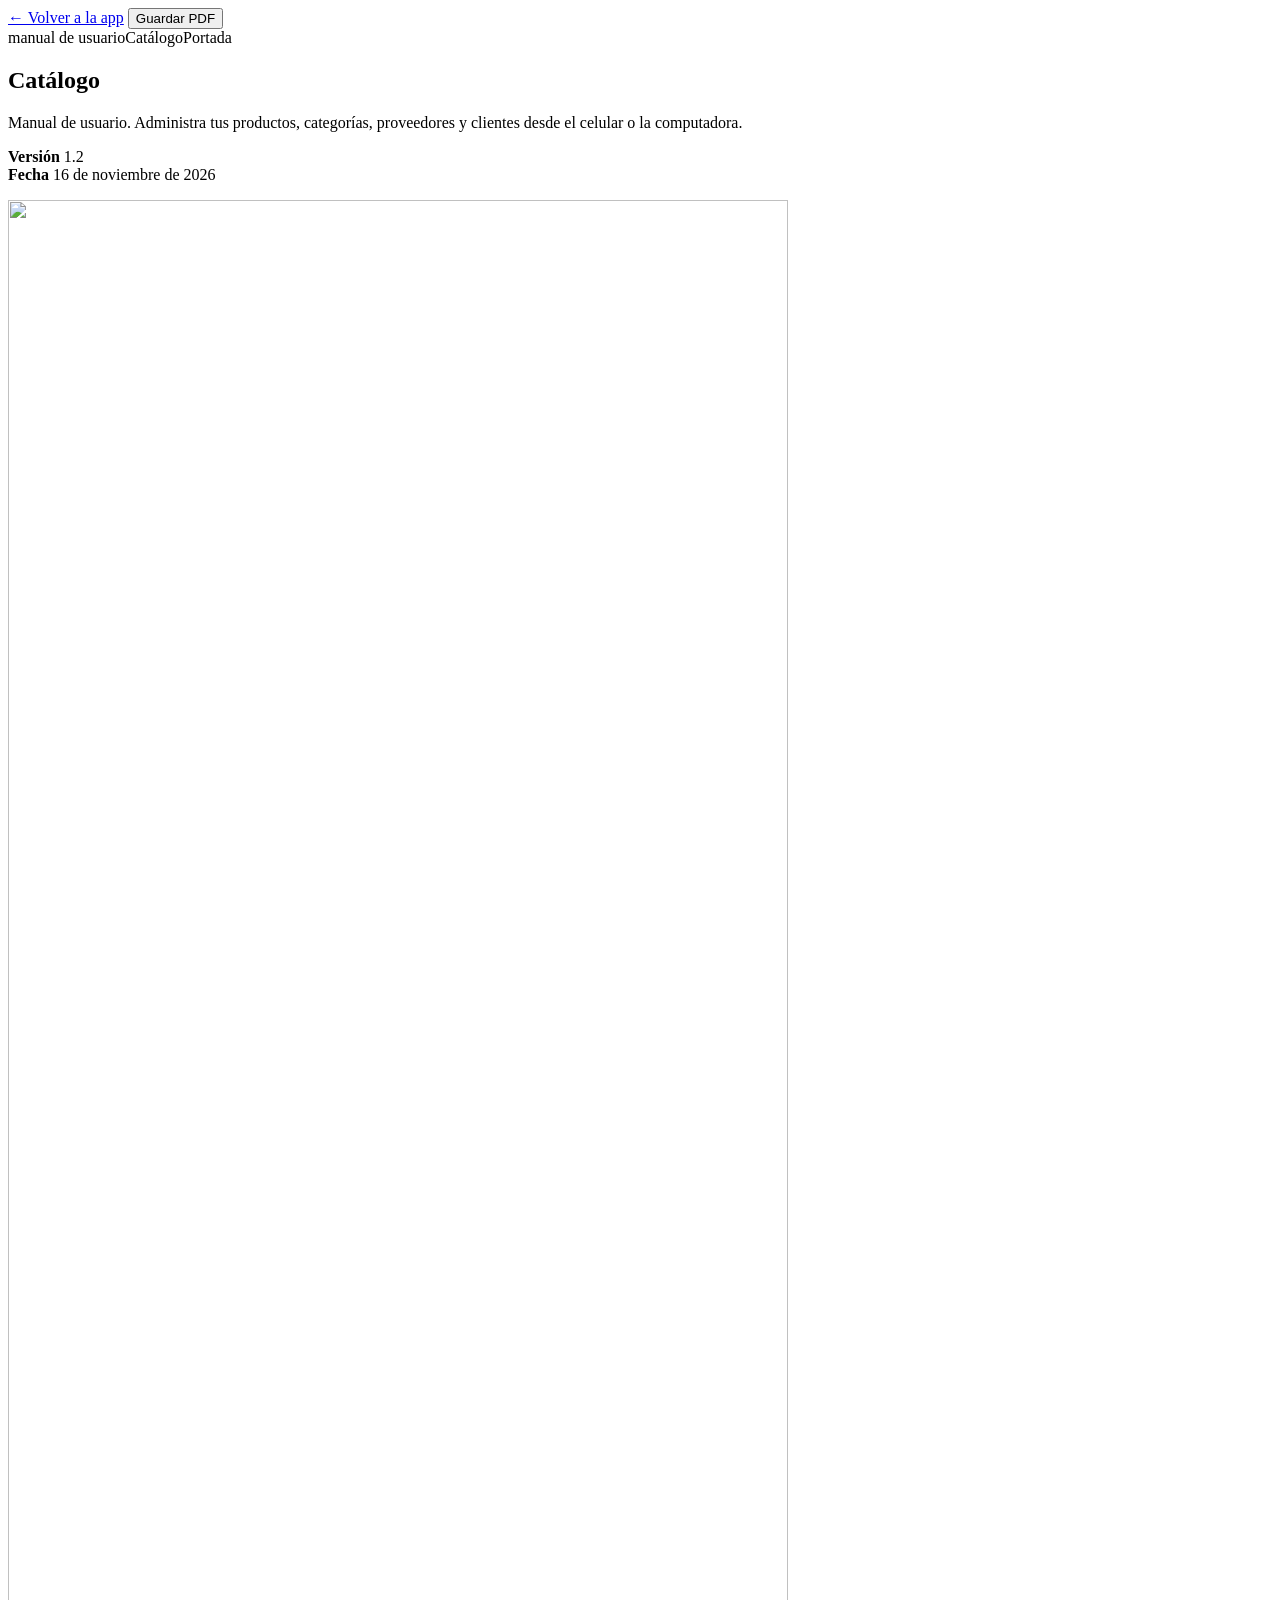
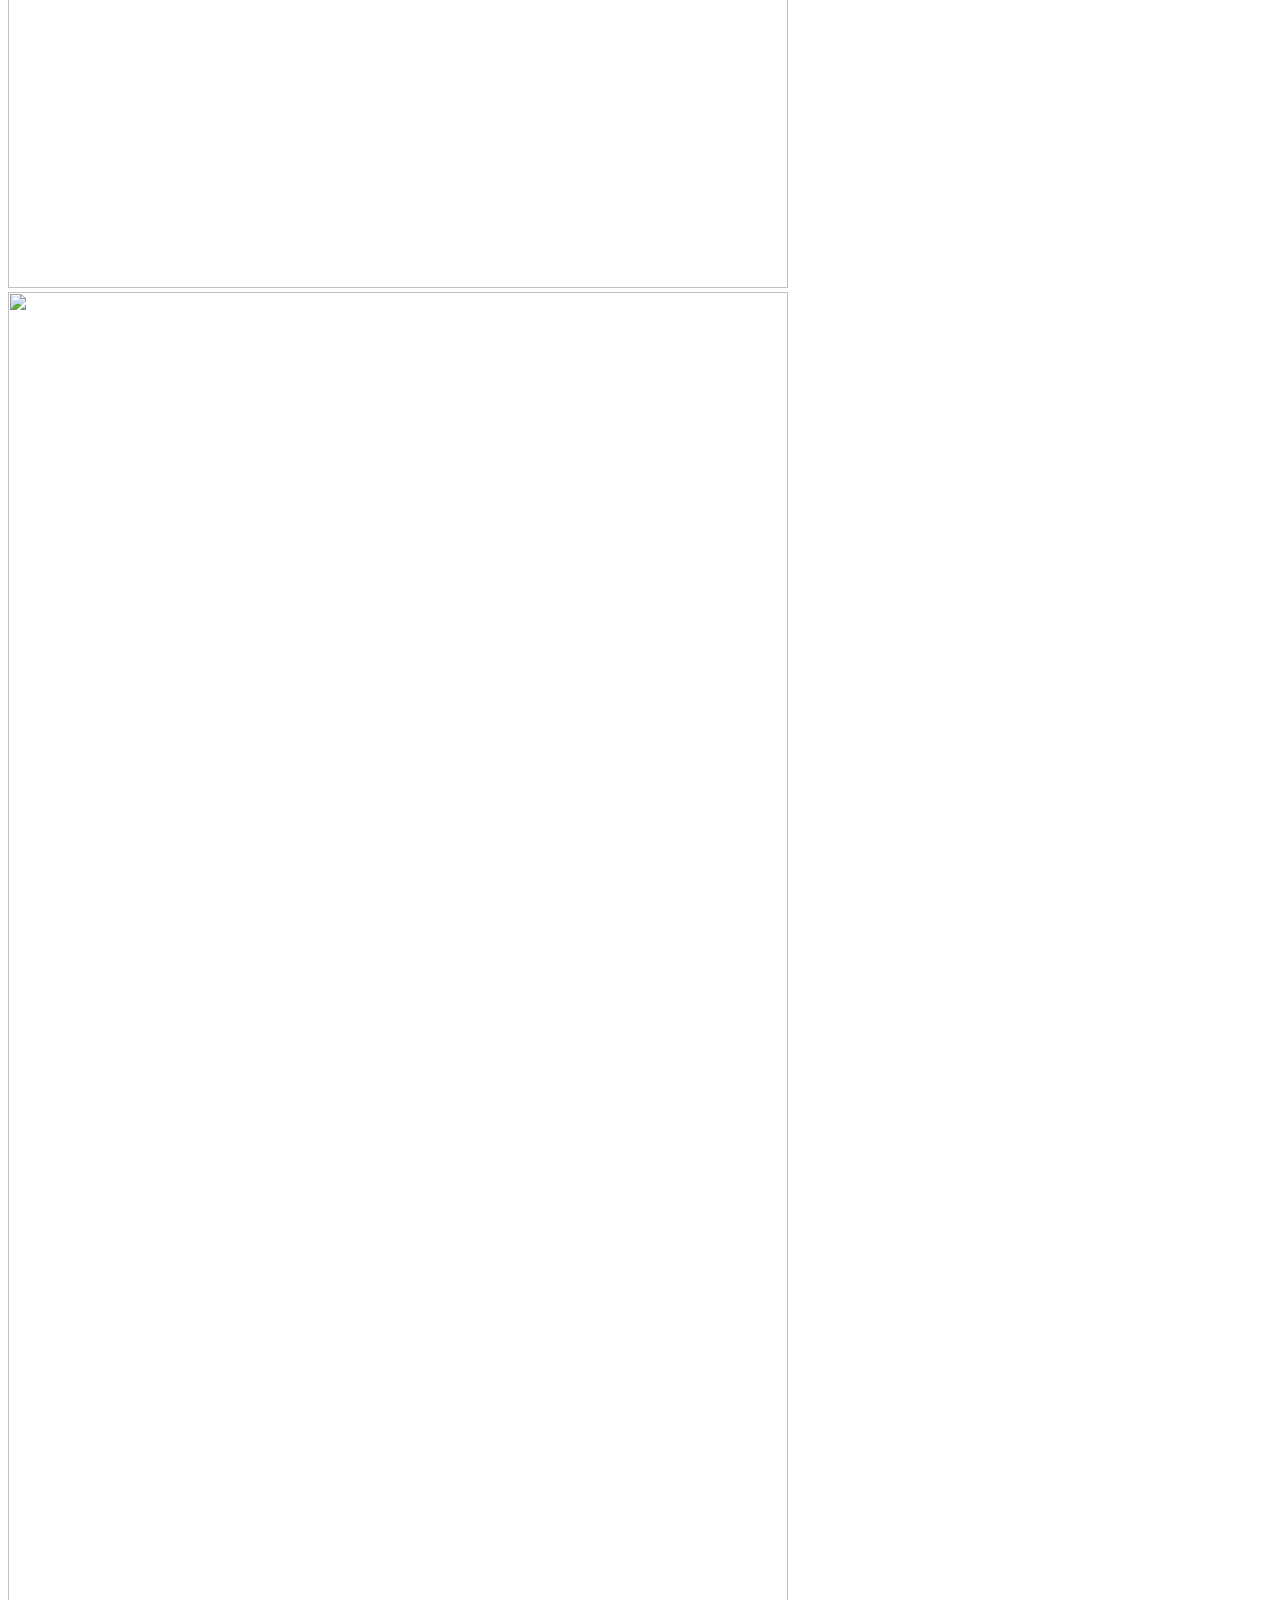
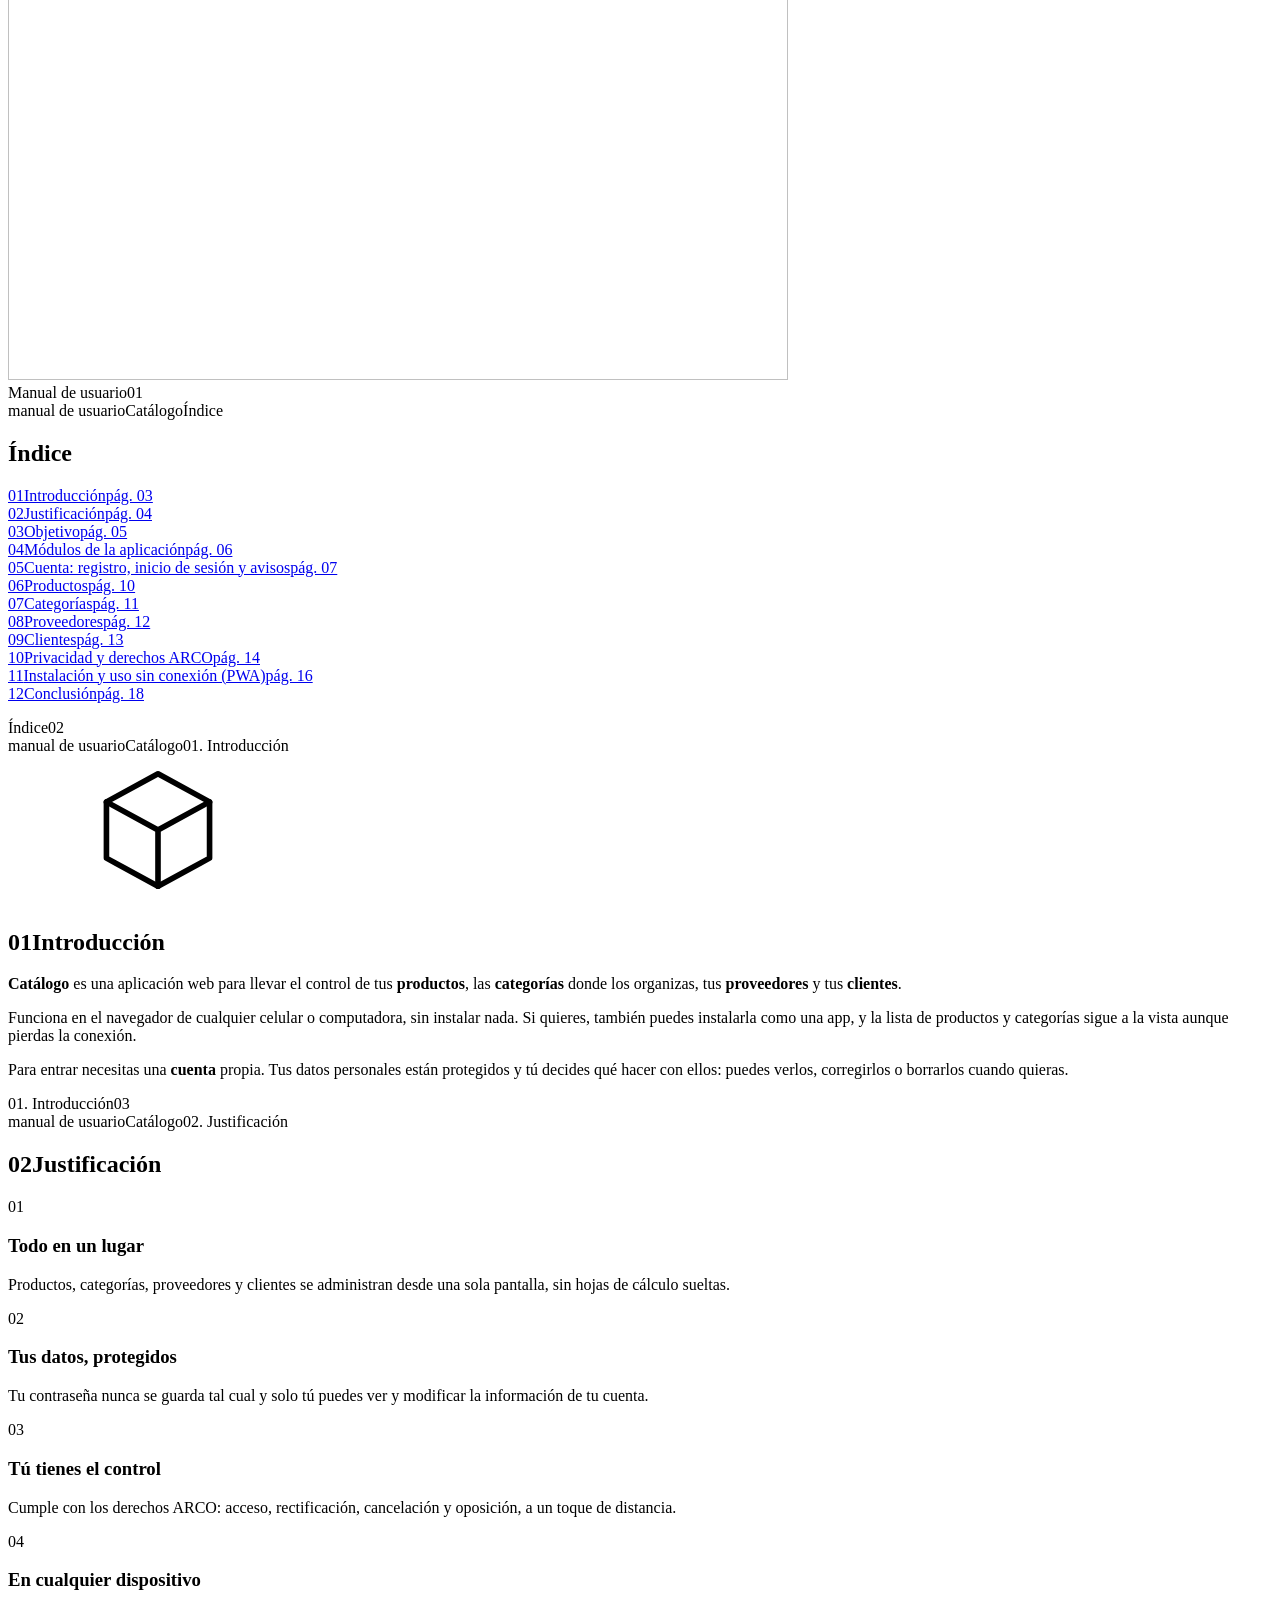
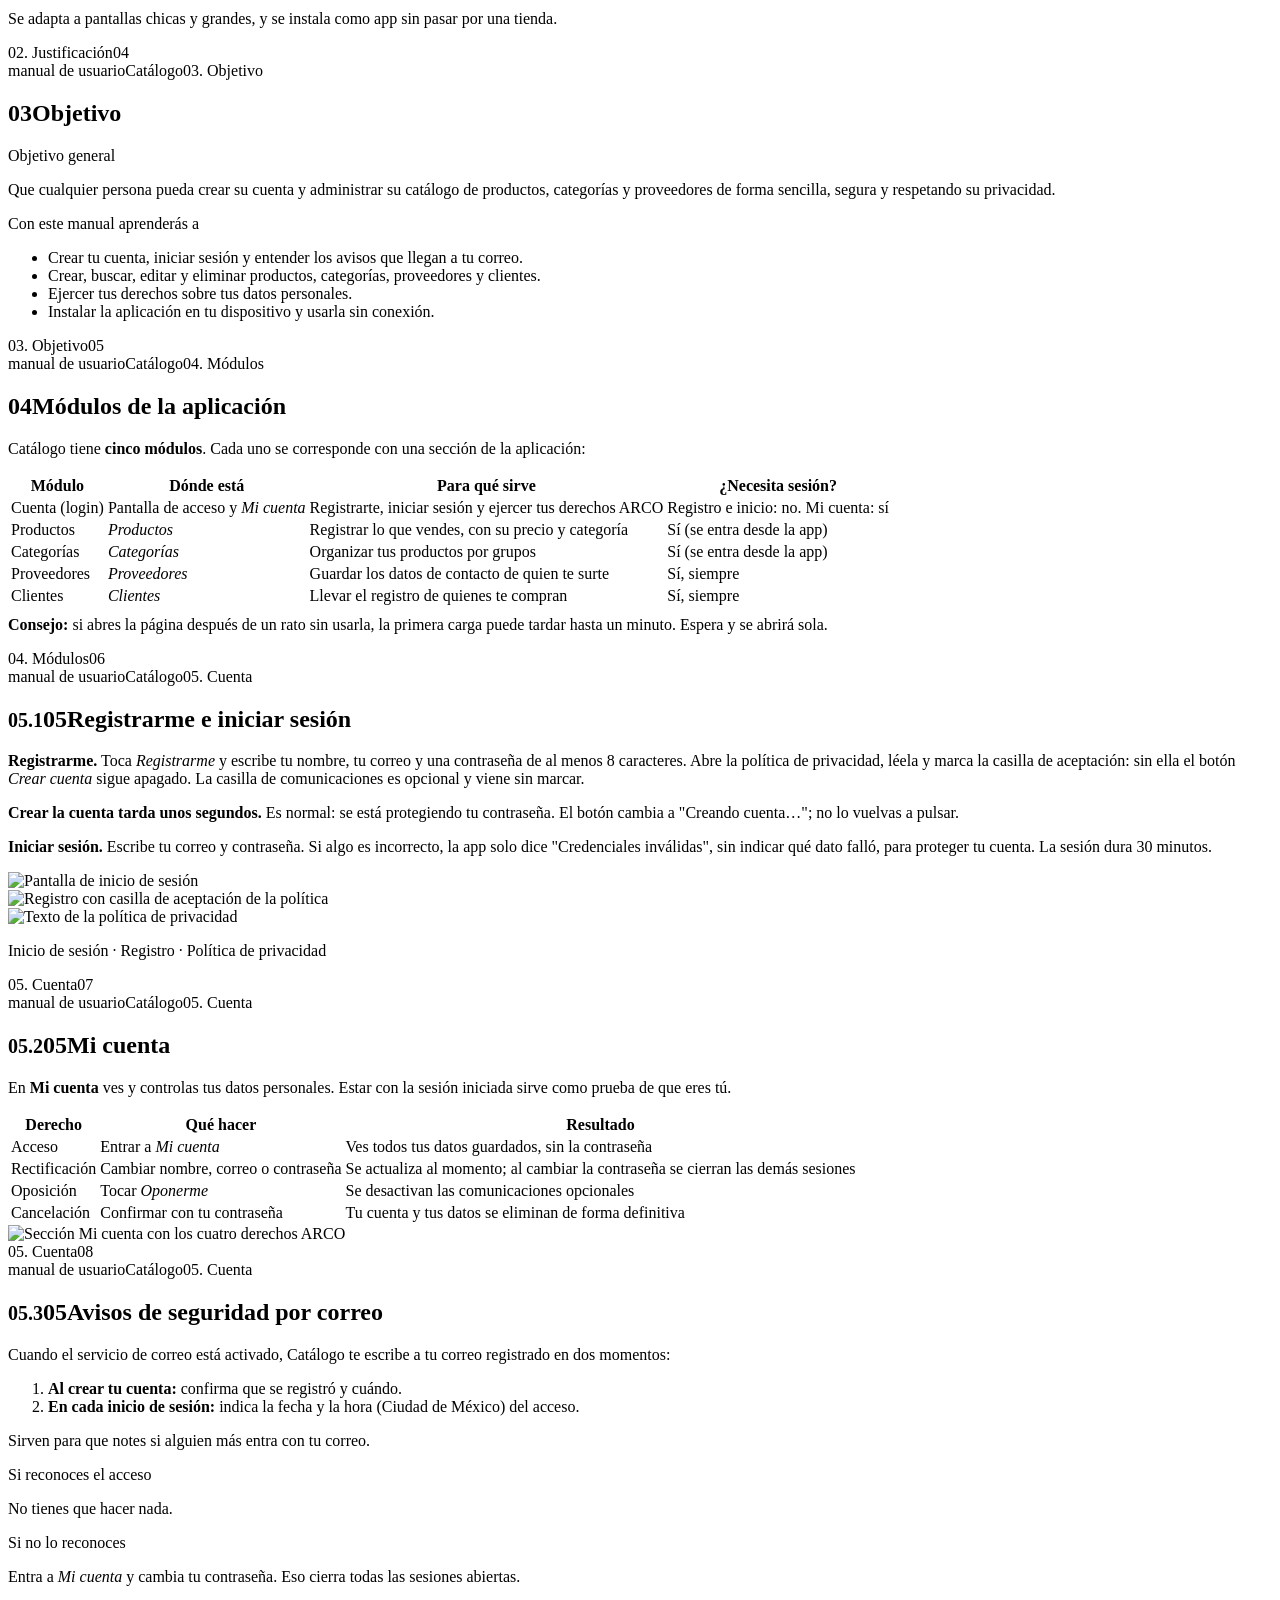
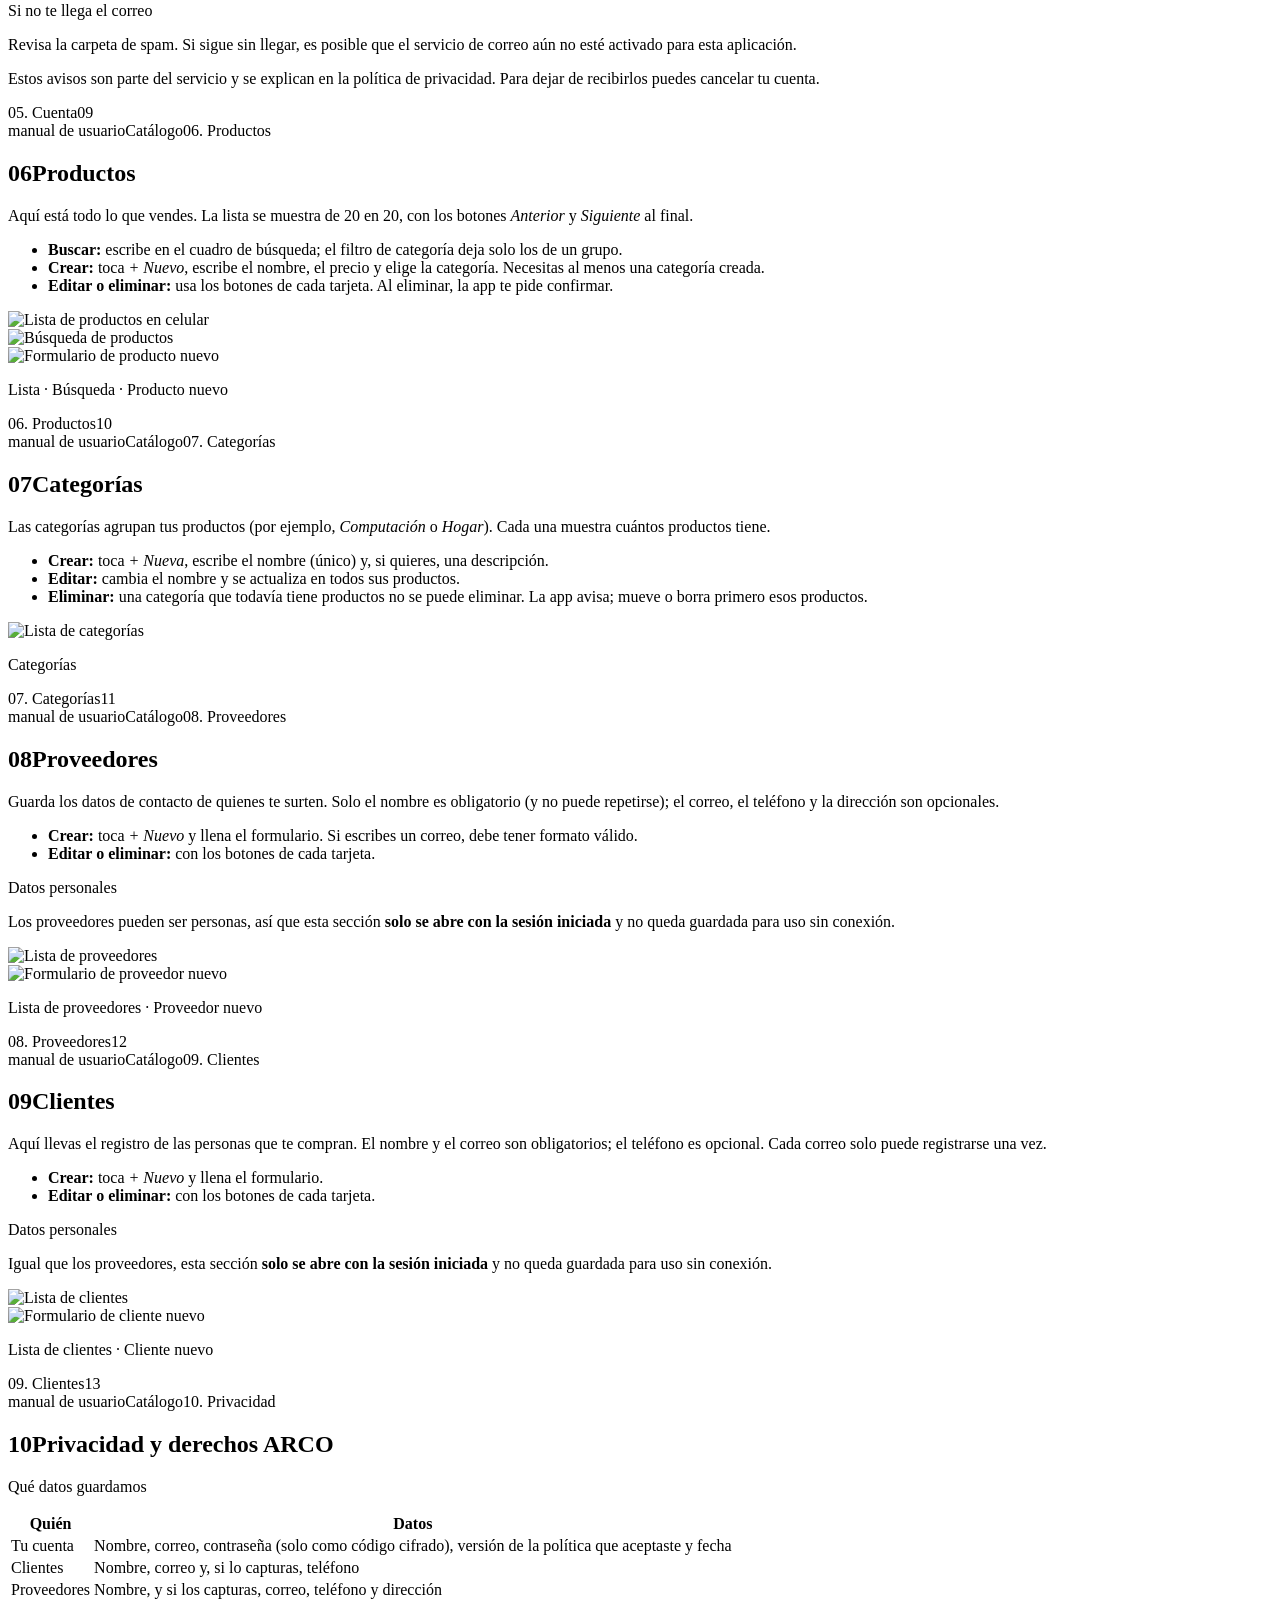
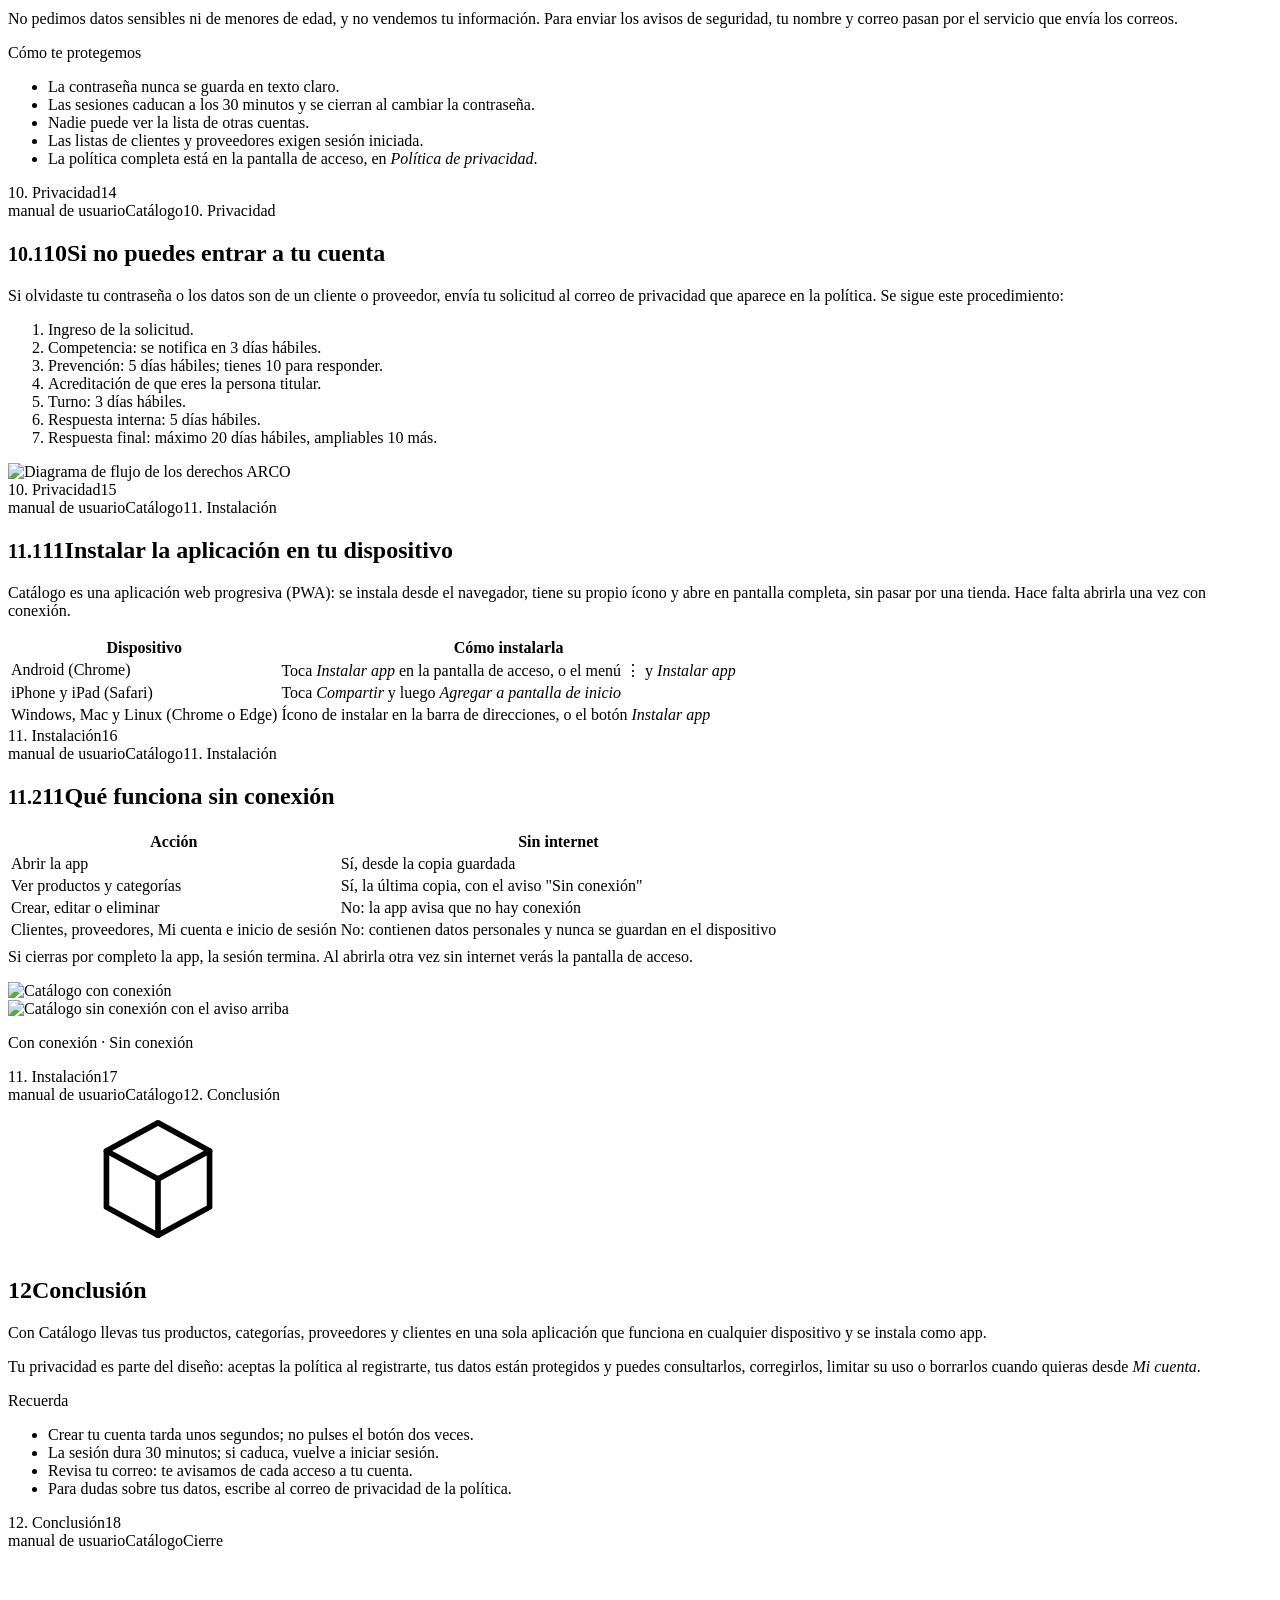
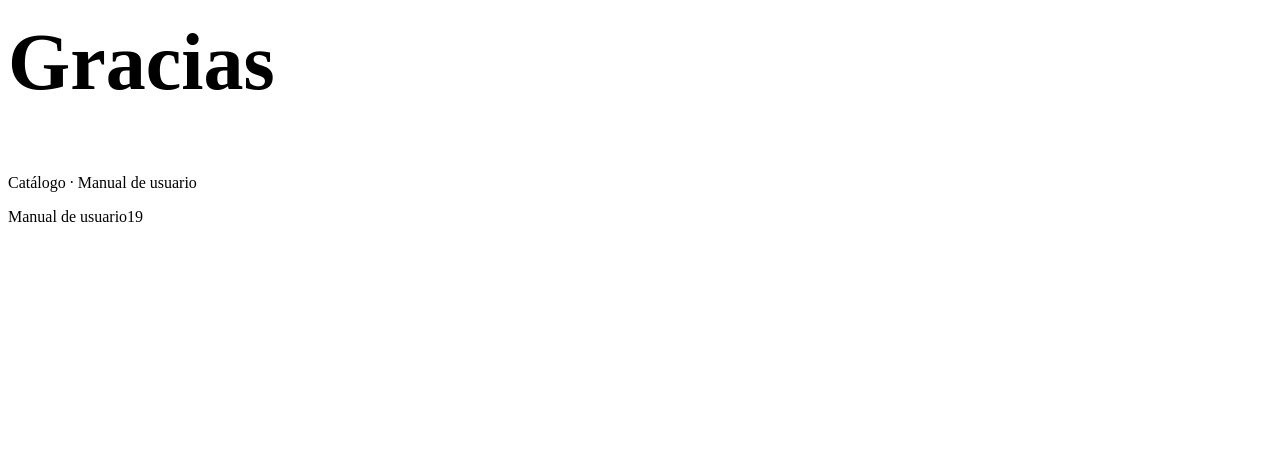
==== commit 9c0e6987: "Add files via upload" ====
--- a/demo/src/main/resources/static/manual.html
+++ b/demo/src/main/resources/static/manual.html
@@ -3,8 +3,8 @@
 <head>
 <meta charset="utf-8">
 <meta name="viewport" content="width=device-width, initial-scale=1, viewport-fit=cover">
-<title>Manual del proyecto | Catálogo</title>
-<meta name="description" content="Manual del proyecto Catálogo: introducción, justificación, objetivo, desarrollo, uso, PWA, métricas y conclusión.">
+<title>Manual de usuario | Catálogo</title>
+<meta name="description" content="Manual de usuario de Catálogo: cuenta, productos, categorías, proveedores, privacidad e instalación en tu dispositivo.">
 <meta name="theme-color" content="#3b4cca">
 <link rel="manifest" href="/manifest.json">
 <link rel="icon" href="/icons/icon-192.png" type="image/png">
@@ -14,7 +14,6 @@
 </head>
 <body>
 
-<!-- Logo reutilizable -->
 <svg width="0" height="0" style="position:absolute" aria-hidden="true" focusable="false">
   <symbol id="logo" viewBox="0 0 64 64"><g fill="none" stroke="currentColor" stroke-width="2.4" stroke-linejoin="round" stroke-linecap="round"><path d="M32 8 10 20v24l22 12 22-12V20L32 8Z"/><path d="M10 20l22 12 22-12M32 32v24"/></g></symbol>
 </svg>
@@ -26,300 +25,108 @@
 
 <main>
 
-<!-- 01 PORTADA -->
 <section class="page cover" id="portada" aria-labelledby="h-portada">
-  <div class="hd"><span>el proyecto</span><span>Catálogo</span><span>Portada</span></div>
+  <div class="hd"><span>manual de usuario</span><span>Catálogo</span><span>Portada</span></div>
   <div class="logo-tile" role="img" aria-label="Logotipo de Catálogo"></div>
   <h1 id="h-portada">Catálogo</h1>
-  <p class="sub">Manual del proyecto: aplicación web progresiva con inicio de sesión y derechos ARCO.</p>
-  <p class="meta">
-    <b>Integrantes</b> <span class="fill">[completar]</span><br>
-    <b>Materia</b> <span class="fill">[completar]</span><br>
-    <b>Profesor</b> <span class="fill">[completar]</span><br>
-    <b>Institución</b> <span class="fill">[completar]</span><br>
-    <b>Fecha</b> 12 de noviembre de 2026
-  </p>
+  <p class="sub">Manual de usuario. Administra tus productos, categorías, proveedores y clientes desde el celular o la computadora.</p>
+  <p class="meta"><b>Versión</b> 1.2<br><b>Fecha</b> 16 de noviembre de 2026</p>
   <div class="cover-phones" aria-hidden="true">
     <div class="phone"><img src="/manual/m-productos.webp" width="780" height="1688" alt=""></div>
     <div class="phone"><img src="/manual/m-login.webp" width="780" height="1688" alt=""></div>
   </div>
-  <div class="ft"><span>Manual del proyecto</span><span>01</span></div>
-</section>
-
-<!-- 02 ÍNDICE -->
-<section class="page" id="indice" aria-labelledby="h-indice">
-  <div class="hd"><span>el proyecto</span><span>Catálogo</span><span>Índice</span></div>
+  <div class="ft"><span>Manual de usuario</span><span>01</span></div>
+</section>
+
+<section class="page" id="indice">
+  <div class="hd"><span>manual de usuario</span><span>Catálogo</span><span>Índice</span></div>
   <h2 class="t" id="h-indice"><b>Índice</b></h2>
   <ol class="toc" style="list-style:none;padding:0">
     <li><a href="#intro"><span>01</span><span>Introducción</span><span>pág. 03</span></a></li>
     <li><a href="#justificacion"><span>02</span><span>Justificación</span><span>pág. 04</span></a></li>
     <li><a href="#objetivo"><span>03</span><span>Objetivo</span><span>pág. 05</span></a></li>
-    <li><a href="#desarrollo"><span>04</span><span>Desarrollo: herramientas tecnológicas y lenguajes</span><span>pág. 06</span></a></li>
-    <li><a href="#uso"><span>05</span><span>Uso</span><span>pág. 13</span></a></li>
-    <li><a href="#pwa"><span>06</span><span>Funcionamiento de la PWA en los dispositivos</span><span>pág. 19</span></a></li>
-    <li><a href="#metricas"><span>07</span><span>Métricas del uso con el usuario</span><span>pág. 21</span></a></li>
-    <li><a href="#conclusion"><span>08</span><span>Conclusión</span><span>pág. 24</span></a></li>
+    <li><a href="#modulos"><span>04</span><span>Módulos de la aplicación</span><span>pág. 06</span></a></li>
+    <li><a href="#cuenta"><span>05</span><span>Cuenta: registro, inicio de sesión y avisos</span><span>pág. 07</span></a></li>
+    <li><a href="#productos"><span>06</span><span>Productos</span><span>pág. 10</span></a></li>
+    <li><a href="#categorias"><span>07</span><span>Categorías</span><span>pág. 11</span></a></li>
+    <li><a href="#proveedores"><span>08</span><span>Proveedores</span><span>pág. 12</span></a></li>
+    <li><a href="#clientes"><span>09</span><span>Clientes</span><span>pág. 13</span></a></li>
+    <li><a href="#privacidad"><span>10</span><span>Privacidad y derechos ARCO</span><span>pág. 14</span></a></li>
+    <li><a href="#pwa"><span>11</span><span>Instalación y uso sin conexión (PWA)</span><span>pág. 16</span></a></li>
+    <li><a href="#conclusion"><span>12</span><span>Conclusión</span><span>pág. 18</span></a></li>
   </ol>
-  <div class="ft"><span>Manual del proyecto</span><span>02</span></div>
-</section>
-
-<!-- 03 INTRODUCCIÓN -->
-<section class="page" id="intro" aria-labelledby="h-intro">
-  <div class="hd"><span>el proyecto</span><span>Catálogo</span><span>01. Introducción</span></div>
+  <div class="ft"><span>Índice</span><span>02</span></div>
+</section>
+
+<section class="page" id="intro">
+  <div class="hd"><span>manual de usuario</span><span>Catálogo</span><span>01. Introducción</span></div>
   <svg class="wm" aria-hidden="true"><use href="#logo"/></svg>
   <div style="position:relative">
     <h2 class="t" id="h-intro"><b>01</b>Introducción</h2>
-    <p><strong>Catálogo</strong> es una aplicación web que permite a una persona registrada administrar productos y categorías desde el celular o la computadora.</p>
-    <p>Es una sola aplicación: el servidor (API REST en Java con Spring Boot) y la interfaz (HTML, CSS y JavaScript) viven en el mismo proyecto y se sirven por el mismo puerto.</p>
-    <p>Incluye cuatro partes: el <strong>catálogo</strong> de productos y categorías, el <strong>login</strong> con contraseñas protegidas, la <strong>privacidad</strong> con derechos ARCO y una <strong>PWA</strong> que se instala como cualquier app y conserva el último catálogo guardado sin internet.</p>
+    <p><strong>Catálogo</strong> es una aplicación web para llevar el control de tus <strong>productos</strong>, las <strong>categorías</strong> donde los organizas, tus <strong>proveedores</strong> y tus <strong>clientes</strong>.</p>
+    <p>Funciona en el navegador de cualquier celular o computadora, sin instalar nada. Si quieres, también puedes instalarla como una app, y la lista de productos y categorías sigue a la vista aunque pierdas la conexión.</p>
+    <p>Para entrar necesitas una <strong>cuenta</strong> propia. Tus datos personales están protegidos y tú decides qué hacer con ellos: puedes verlos, corregirlos o borrarlos cuando quieras.</p>
   </div>
   <div class="ft"><span>01. Introducción</span><span>03</span></div>
 </section>
 
-<!-- 04 JUSTIFICACIÓN -->
-<section class="page" id="justificacion" aria-labelledby="h-just">
-  <div class="hd"><span>el proyecto</span><span>Catálogo</span><span>02. Justificación</span></div>
+<section class="page" id="justificacion">
+  <div class="hd"><span>manual de usuario</span><span>Catálogo</span><span>02. Justificación</span></div>
   <h2 class="t" id="h-just"><b>02</b>Justificación</h2>
   <div class="grid g4" style="margin-top:8px">
-    <div class="card"><div class="num">01</div><h3>Una sola aplicación</h3><p>Con el front y el back juntos se publica un solo servicio, no hay problemas de CORS y es más fácil de mantener.</p></div>
-    <div class="card"><div class="num">02</div><h3>Datos personales</h3><p>El login guarda nombre y correo. La LFPDPPP obliga a informar, pedir consentimiento y atender los derechos ARCO; por eso se implementa en el código.</p></div>
-    <div class="card"><div class="num">03</div><h3>Seguridad básica</h3><p>Las contraseñas nunca se guardan en texto claro (hash PBKDF2 con sal) y ninguna respuesta de la API las devuelve.</p></div>
-    <div class="card"><div class="num">04</div><h3>PWA, no app nativa</h3><p>Se instala desde el navegador, sin tienda, y con un solo código funciona en Android, iPhone, Windows y Mac.</p></div>
+    <div class="card"><div class="num">01</div><h3>Todo en un lugar</h3><p>Productos, categorías, proveedores y clientes se administran desde una sola pantalla, sin hojas de cálculo sueltas.</p></div>
+    <div class="card"><div class="num">02</div><h3>Tus datos, protegidos</h3><p>Tu contraseña nunca se guarda tal cual y solo tú puedes ver y modificar la información de tu cuenta.</p></div>
+    <div class="card"><div class="num">03</div><h3>Tú tienes el control</h3><p>Cumple con los derechos ARCO: acceso, rectificación, cancelación y oposición, a un toque de distancia.</p></div>
+    <div class="card"><div class="num">04</div><h3>En cualquier dispositivo</h3><p>Se adapta a pantallas chicas y grandes, y se instala como app sin pasar por una tienda.</p></div>
   </div>
   <div class="ft"><span>02. Justificación</span><span>04</span></div>
 </section>
 
-<!-- 05 OBJETIVO -->
-<section class="page" id="objetivo" aria-labelledby="h-obj">
-  <div class="hd"><span>el proyecto</span><span>Catálogo</span><span>03. Objetivo</span></div>
+<section class="page" id="objetivo">
+  <div class="hd"><span>manual de usuario</span><span>Catálogo</span><span>03. Objetivo</span></div>
   <div class="split">
     <div>
       <h2 class="t" id="h-obj"><b>03</b>Objetivo</h2>
       <p class="k">Objetivo general</p>
-      <p class="lead">Desarrollar y publicar una aplicación web progresiva que permita a una persona autenticada administrar un catálogo de productos y categorías, respetando sus derechos ARCO.</p>
+      <p class="lead">Que cualquier persona pueda crear su cuenta y administrar su catálogo de productos, categorías y proveedores de forma sencilla, segura y respetando su privacidad.</p>
     </div>
     <div class="card">
-      <p class="k">Objetivos específicos</p>
-      <ul>
-        <li>Unir la interfaz web y la API en un solo proyecto.</li>
-        <li>Implementar registro e inicio de sesión con contraseñas protegidas y consentimiento expreso de la política de privacidad.</li>
-        <li>Aplicar los derechos de Acceso, Rectificación, Cancelación y Oposición mediante el procedimiento de solicitudes ARCO.</li>
-        <li>Convertir la aplicación en una PWA instalable y con respaldo sin conexión.</li>
-        <li>Dejar el servicio listo para ejecutarse en local y publicarse en un dominio web.</li>
+      <p class="k">Con este manual aprenderás a</p>
+      <ul>
+        <li>Crear tu cuenta, iniciar sesión y entender los avisos que llegan a tu correo.</li>
+        <li>Crear, buscar, editar y eliminar productos, categorías, proveedores y clientes.</li>
+        <li>Ejercer tus derechos sobre tus datos personales.</li>
+        <li>Instalar la aplicación en tu dispositivo y usarla sin conexión.</li>
       </ul>
     </div>
   </div>
   <div class="ft"><span>03. Objetivo</span><span>05</span></div>
 </section>
 
-<!-- 06 DESARROLLO · HERRAMIENTAS -->
-<section class="page" id="desarrollo" aria-labelledby="h-herr">
-  <div class="hd"><span>el proyecto</span><span>Catálogo</span><span>04. Desarrollo</span></div>
-  <h2 class="t" id="h-herr"><small>04.1</small><b>04</b>Herramientas tecnológicas</h2>
-  <div class="grid g4">
-    <div class="card"><p class="k">Servidor</p><h3>Spring Boot 4.1.1</h3><p>webmvc, data-jpa y validation: API REST, validaciones y acceso a datos.</p></div>
-    <div class="card"><p class="k">Datos</p><h3>Hibernate / JPA y H2</h3><p>Base H2 en archivo para categorías, productos y usuarios.</p></div>
-    <div class="card"><p class="k">Seguridad</p><h3>PBKDF2 y tokens</h3><p>PBKDF2-HMAC-SHA256 y tokens aleatorios de 256 bits; sesiones de 30 minutos.</p></div>
-    <div class="card"><p class="k">Interfaz</p><h3>HTML, CSS y JS</h3><p>Sin frameworks: login, catálogo y Mi cuenta.</p></div>
-    <div class="card"><p class="k">PWA</p><h3>Manifest y Service Worker</h3><p>Instalación y uso sin conexión.</p></div>
-    <div class="card"><p class="k">Construcción</p><h3>Gradle</h3><p>Compilar, probar y empaquetar el proyecto.</p></div>
-    <div class="card"><p class="k">Pruebas</p><h3>JUnit 5, MockMvc y Postman</h3><p>CRUD, login y derechos ARCO.</p></div>
-    <div class="card"><p class="k">Despliegue</p><h3>Docker</h3><p>Imagen eclipse-temurin 17 para publicar en un hosting con contenedores.</p></div>
-  </div>
-  <div class="ft"><span>04. Desarrollo · Herramientas</span><span>06</span></div>
-</section>
-
-<!-- 07 DESARROLLO · LENGUAJES -->
-<section class="page" aria-labelledby="h-leng">
-  <div class="hd"><span>el proyecto</span><span>Catálogo</span><span>04. Desarrollo</span></div>
-  <h2 class="t" id="h-leng"><small>04.2</small><b>04</b>Lenguajes</h2>
-  <div class="grid g3">
-    <div class="card"><div class="num">Java 17</div><p>Servidor, reglas de negocio y pruebas automáticas.</p></div>
-    <div class="card"><div class="num">JavaScript</div><p>Interfaz, llamadas a la API y service worker.</p></div>
-    <div class="card"><div class="num">HTML y CSS</div><p>Estructura y diseño adaptable de todas las pantallas.</p></div>
-    <div class="card"><div class="num">JSON</div><p>Formato de intercambio entre la interfaz y la API; también el manifest de la PWA.</p></div>
-    <div class="card"><div class="num">SQL</div><p>Consultas de la base H2.</p></div>
-    <div class="card"><div class="num">PowerShell</div><p>Script <code>cargar-datos.ps1</code>: 5 categorías y 5,000 productos de prueba.</p></div>
-  </div>
-  <div class="ft"><span>04. Desarrollo · Lenguajes</span><span>07</span></div>
-</section>
-
-<!-- 08 DESARROLLO · ORGANIZACIÓN Y DATOS -->
-<section class="page" aria-labelledby="h-org">
-  <div class="hd"><span>el proyecto</span><span>Catálogo</span><span>04. Desarrollo</span></div>
-  <h2 class="t" id="h-org"><small>04.3</small><b>04</b>Organización y datos</h2>
-  <div class="split" style="align-items:start">
-    <table class="tbl">
-      <tr><th>Carpeta</th><th>Contenido</th></tr>
-      <tr><td><code>Controllers</code></td><td>Categoría, Producto, Proveedor y Login</td></tr>
-      <tr><td><code>entity</code></td><td>Categoria, Producto, Proveedor y Usuario</td></tr>
-      <tr><td><code>repository</code></td><td>Repositorios JPA</td></tr>
-      <tr><td><code>dto</code></td><td>Entrada y salida de la API (el hash nunca sale)</td></tr>
-      <tr><td><code>service</code></td><td>PasswordHasher, TokenService, PoliticaPrivacidad</td></tr>
-      <tr><td><code>exception</code></td><td>Errores 400, 401, 404 y 409</td></tr>
-      <tr><td><code>static</code></td><td>Interfaz web, PWA y este manual</td></tr>
-      <tr><td><code>docs</code></td><td>Política de privacidad y diagrama ARCO</td></tr>
-    </table>
-    <div class="grid">
-      <div class="card"><p class="k">Categoría</p><p>id · nombre (máx. 80) · descripción (máx. 250)</p></div>
-      <div class="card"><p class="k">Producto</p><p>id · nombre (máx. 120) · precio (mín. 0.01) · categoría</p></div>
-      <div class="card"><p class="k">Proveedor</p><p>id · nombre (único, máx. 100) · correo · teléfono · dirección (los tres últimos opcionales)</p></div>
-      <div class="card"><p class="k">Usuario</p><p>id · nombre · correo (único) · hash de la contraseña · versión de la política aceptada · fecha de consentimiento · fecha de registro · aceptación de comunicaciones</p></div>
-    </div>
-  </div>
-  <div class="ft"><span>04. Desarrollo · Organización</span><span>08</span></div>
-</section>
-
-<!-- 09 DESARROLLO · SERVICIOS -->
-<section class="page" aria-labelledby="h-api">
-  <div class="hd"><span>el proyecto</span><span>Catálogo</span><span>04. Desarrollo</span></div>
-  <h2 class="t" id="h-api"><small>04.4</small><b>04</b>Servicios de la API</h2>
+<section class="page" id="modulos">
+  <div class="hd"><span>manual de usuario</span><span>Catálogo</span><span>04. Módulos</span></div>
+  <h2 class="t" id="h-mod"><b>04</b>Módulos de la aplicación</h2>
+  <p>Catálogo tiene <strong>cinco módulos</strong>. Cada uno se corresponde con una sección de la aplicación:</p>
   <table class="tbl">
-    <tr><th>Método</th><th>Ruta</th><th>Función</th></tr>
-    <tr><td>GET, POST</td><td><code>/api/categorias</code></td><td>Listar y crear categorías</td></tr>
-    <tr><td>GET, PUT, DELETE</td><td><code>/api/categorias/{id}</code></td><td>Consultar, cambiar y eliminar una categoría</td></tr>
-    <tr><td>GET, POST</td><td><code>/api/productos</code></td><td>Listar y crear productos</td></tr>
-    <tr><td>GET, PUT, DELETE</td><td><code>/api/productos/{id}</code></td><td>Consultar, cambiar y eliminar un producto</td></tr>
-    <tr><td>GET, POST</td><td><code>/api/proveedores</code></td><td>Listar y crear proveedores</td></tr>
-    <tr><td>GET, PUT, DELETE</td><td><code>/api/proveedores/{id}</code></td><td>Consultar, cambiar y eliminar un proveedor</td></tr>
-    <tr><td>GET</td><td><code>/api/login/politica-privacidad</code></td><td>Política vigente</td></tr>
-    <tr><td>POST</td><td><code>/api/login/registro</code></td><td>Crear cuenta (exige aceptar la política)</td></tr>
-    <tr><td>POST</td><td><code>/api/login</code></td><td>Iniciar sesión y recibir el token</td></tr>
-    <tr><td>POST</td><td><code>/api/login/logout</code></td><td>Cerrar sesión</td></tr>
-    <tr><td>GET</td><td><code>/api/login/yo</code></td><td>Derecho de Acceso</td></tr>
-    <tr><td>PUT</td><td><code>/api/login/yo</code> y <code>/yo/password</code></td><td>Derecho de Rectificación</td></tr>
-    <tr><td>PATCH</td><td><code>/api/login/yo/oposicion</code></td><td>Derecho de Oposición</td></tr>
-    <tr><td>DELETE</td><td><code>/api/login/yo</code></td><td>Derecho de Cancelación</td></tr>
+    <tr><th>Módulo</th><th>Dónde está</th><th>Para qué sirve</th><th>¿Necesita sesión?</th></tr>
+    <tr><td>Cuenta (login)</td><td>Pantalla de acceso y <em>Mi cuenta</em></td><td>Registrarte, iniciar sesión y ejercer tus derechos ARCO</td><td>Registro e inicio: no. Mi cuenta: sí</td></tr>
+    <tr><td>Productos</td><td><em>Productos</em></td><td>Registrar lo que vendes, con su precio y categoría</td><td>Sí (se entra desde la app)</td></tr>
+    <tr><td>Categorías</td><td><em>Categorías</em></td><td>Organizar tus productos por grupos</td><td>Sí (se entra desde la app)</td></tr>
+    <tr><td>Proveedores</td><td><em>Proveedores</em></td><td>Guardar los datos de contacto de quien te surte</td><td>Sí, siempre</td></tr>
+    <tr><td>Clientes</td><td><em>Clientes</em></td><td>Llevar el registro de quienes te compran</td><td>Sí, siempre</td></tr>
   </table>
-  <p class="muted" style="margin-top:8px">Las rutas <code>/api/login/yo</code> exigen <code>Authorization: Bearer &lt;token&gt;</code>. No existe una ruta que liste a todos los usuarios.</p>
-  <div class="ft"><span>04. Desarrollo · Servicios</span><span>09</span></div>
-</section>
-
-<!-- 10 IDENTIDAD · LOGO -->
-<section class="page" aria-labelledby="h-logo">
-  <div class="hd"><span>la marca</span><span>Catálogo</span><span>04.5 Logo · 04.6 Paleta · 04.7 Tipografía</span></div>
-  <div class="split">
-    <div>
-      <h2 class="t" id="h-logo"><small>04.5</small><b>04</b>Logo</h2>
-      <p>El logotipo es un cubo de líneas simples, que representa un producto dentro de un catálogo. Se usa en el ícono de la aplicación, en la barra superior y en la pantalla de acceso.</p>
-      <p>Siempre se presenta en trazo blanco sobre índigo, o en trazo índigo sobre blanco. No se deforma ni se cambia de color.</p>
-    </div>
-    <div class="logo-row">
-      <div class="on-brand" role="img" aria-label="Logo blanco sobre índigo"></div>
-      <div class="on-light" role="img" aria-label="Logo índigo sobre blanco"></div>
-      <div class="on-dark" role="img" aria-label="Logo blanco sobre tinta"></div>
-    </div>
-  </div>
-  <div class="ft"><span>04.5 Logo</span><span>10</span></div>
-</section>
-
-<!-- 11 IDENTIDAD · PALETA -->
-<section class="page" aria-labelledby="h-paleta">
-  <div class="hd"><span>la marca</span><span>Catálogo</span><span>04.5 Logo · 04.6 Paleta de color</span></div>
-  <div class="split" style="grid-template-columns:minmax(0,.7fr) minmax(0,1.3fr);align-items:center">
-    <div>
-      <h2 class="t" id="h-paleta"><small>04.6</small><b>04</b>Paleta de color</h2>
-      <p>Los colores son los mismos que usa la aplicación en su hoja de estilos: un índigo como color principal, tonos neutros para el fondo y texto, y colores de apoyo para éxito y error. En modo oscuro la interfaz usa el índigo claro.</p>
-    </div>
-    <div>
-      <div class="mosaic">
-        <div class="sw a"><b>Tinta</b>HEX #1C2030<br>RGB 28, 32, 48<br>CMYK 42, 33, 0, 81</div>
-        <div class="sw b"><b>Índigo (principal)</b>HEX #3B4CCA<br>RGB 59, 76, 202<br>CMYK 71, 62, 0, 21</div>
-        <div class="sw c"><b>Índigo claro</b>HEX #7B8CFF<br>RGB 123, 140, 255<br>CMYK 52, 45, 0, 0</div>
-        <div class="sw d"><b>Niebla</b>HEX #F4F5F9<br>RGB 244, 245, 249<br>CMYK 2, 2, 0, 2</div>
-      </div>
-      <div class="mini">
-        <div class="sw e"><b>Éxito</b>HEX #1B7F4B<br>RGB 27, 127, 75</div>
-        <div class="sw f"><b>Peligro</b>HEX #B3261E<br>RGB 179, 38, 30</div>
-        <div class="sw g"><b>Noche</b>HEX #14161F<br>RGB 20, 22, 31</div>
-      </div>
-    </div>
-  </div>
-  <div class="ft"><span>04.6 Paleta de color</span><span>11</span></div>
-</section>
-
-<!-- 12 IDENTIDAD · TIPOGRAFÍA -->
-<section class="page" aria-labelledby="h-tipo">
-  <div class="hd"><span>la marca</span><span>Catálogo</span><span>04.7 Tipografía</span></div>
-  <div class="split">
-    <div>
-      <h2 class="t" id="h-tipo"><small>04.7</small><b>04</b>Tipografía</h2>
-      <p>La aplicación usa la fuente del sistema de cada dispositivo (<code>system-ui</code>, San Francisco en Apple, Segoe UI en Windows y Roboto en Android). Así se ve nativa, carga al instante y no necesita descargar fuentes.</p>
-      <p>Este manual usa <strong>Poppins</strong>, una tipografía geométrica de código abierto (licencia OFL) incluida en el proyecto para que se vea igual sin conexión.</p>
-      <span class="pill">Regular 400</span><span class="pill">Semibold 600</span><span class="pill">Bold 700</span>
-    </div>
-    <div class="card">
-      <div class="spec" aria-hidden="true">Aa</div>
-      <p class="sys" style="margin-top:12px;max-width:none">ABCDEFGHIJKLMNÑOPQRSTUVWXYZ<br>abcdefghijklmnñopqrstuvwxyz<br>0123456789 $ . , : ; ( ) / + −</p>
-    </div>
-  </div>
-  <div class="ft"><span>04.7 Tipografía</span><span>12</span></div>
-</section>
-
-<!-- 13 USO · LOCAL -->
-<section class="page" id="uso" aria-labelledby="h-local">
-  <div class="hd"><span>el proyecto</span><span>Catálogo</span><span>05. Uso</span></div>
-  <div class="split" style="align-items:start">
-    <div>
-      <h2 class="t" id="h-local"><small>05.1</small><b>05</b>Levantar el servicio en local</h2>
-      <p>Requisito: JDK 17 instalado.</p>
-      <ol>
-        <li>Abre una terminal en la carpeta <code>demo</code> (donde está <code>build.gradle</code>).</li>
-        <li>Inicia la aplicación y deja la terminal abierta.</li>
-        <li>Abre <code>http://localhost:8080/</code> en el navegador.</li>
-        <li>Opcional: con la app corriendo, en otra terminal carga 5 categorías y 5,000 productos de prueba.</li>
-      </ol>
-    </div>
-    <div>
-      <p class="k">Iniciar la aplicación</p>
-<pre>.\gradlew.bat bootRun      # Windows
-./gradlew bootRun          # Mac y Linux</pre>
-      <p class="k">Cargar datos de prueba</p>
-<pre>powershell -ExecutionPolicy Bypass -File .\cargar-datos.ps1</pre>
-      <p class="k">Correr las pruebas automáticas</p>
-<pre>.\gradlew.bat test</pre>
-    </div>
-  </div>
-  <div class="ft"><span>05.1 Uso · Servicio local</span><span>13</span></div>
-</section>
-
-<!-- 14 USO · DOMINIO -->
-<section class="page" aria-labelledby="h-dom">
-  <div class="hd"><span>el proyecto</span><span>Catálogo</span><span>05. Uso</span></div>
-  <div class="split" style="align-items:start">
-    <div>
-      <h2 class="t" id="h-dom"><small>05.2</small><b>05</b>Publicar en un dominio web</h2>
-      <p>El proyecto incluye un <code>Dockerfile</code>, así que sirve en cualquier hosting que acepte contenedores. Ejemplo con Render:</p>
-      <ol>
-        <li>Sube la carpeta <code>demo</code> a un repositorio de GitHub.</li>
-        <li>En render.com elige <strong>New, Web Service</strong>, selecciona el repositorio y el entorno <strong>Docker</strong>.</li>
-        <li>Deja el plan gratuito y el puerto por defecto: la app lee la variable <code>PORT</code>.</li>
-        <li>Al terminar, Render asigna una dirección <code>https://...onrender.com</code> con HTTPS.</li>
-      </ol>
-    </div>
-    <div>
-      <div class="card">
-        <p class="k">Dirección publicada</p>
-        <p><span class="fill">[completar cuando se publique]</span></p>
-      </div>
-      <div class="card" style="margin-top:14px">
-        <p class="k">Importante</p>
-        <p>HTTPS es necesario para instalar la PWA fuera de <code>localhost</code>.</p>
-        <p>En el plan gratuito el servicio se duerme tras 15 minutos sin visitas y el disco es temporal: la base H2 se vacía al reiniciar. Para conservar los datos hay que usar un disco persistente.</p>
-      </div>
-    </div>
-  </div>
-  <div class="ft"><span>05.2 Uso · Dominio web</span><span>14</span></div>
-</section>
-
-<!-- 15 USO · ACCESO -->
-<section class="page" aria-labelledby="h-acc">
-  <div class="hd"><span>el proyecto</span><span>Catálogo</span><span>05. Uso</span></div>
+  <p class="muted" style="margin-top:8px"><strong>Consejo:</strong> si abres la página después de un rato sin usarla, la primera carga puede tardar hasta un minuto. Espera y se abrirá sola.</p>
+  <div class="ft"><span>04. Módulos</span><span>06</span></div>
+</section>
+
+<section class="page" id="cuenta">
+  <div class="hd"><span>manual de usuario</span><span>Catálogo</span><span>05. Cuenta</span></div>
   <div class="split" style="grid-template-columns:minmax(0,.8fr) minmax(0,1.2fr)">
     <div>
-      <h2 class="t" id="h-acc"><small>05.3</small><b>05</b>Crear cuenta e iniciar sesión</h2>
-      <p><strong>Registrarme.</strong> Escribe nombre, correo y una contraseña de al menos 8 caracteres. Abre y lee la política de privacidad y marca la casilla de aceptación: sin ella el botón <em>Crear cuenta</em> sigue deshabilitado. La casilla de comunicaciones es opcional y viene apagada.</p>
-      <p><strong>Iniciar sesión.</strong> Escribe tu correo y contraseña. Si algo es incorrecto, la app solo dice "Credenciales inválidas", sin indicar cuál dato falló. La sesión dura 30 minutos.</p>
+      <h2 class="t" id="h-acc"><small>05.1</small><b>05</b>Registrarme e iniciar sesión</h2>
+      <p><strong>Registrarme.</strong> Toca <em>Registrarme</em> y escribe tu nombre, tu correo y una contraseña de al menos 8 caracteres. Abre la política de privacidad, léela y marca la casilla de aceptación: sin ella el botón <em>Crear cuenta</em> sigue apagado. La casilla de comunicaciones es opcional y viene sin marcar.</p>
+      <p><strong>Crear la cuenta tarda unos segundos.</strong> Es normal: se está protegiendo tu contraseña. El botón cambia a "Creando cuenta…"; no lo vuelvas a pulsar.</p>
+      <p><strong>Iniciar sesión.</strong> Escribe tu correo y contraseña. Si algo es incorrecto, la app solo dice "Credenciales inválidas", sin indicar qué dato falló, para proteger tu cuenta. La sesión dura 30 minutos.</p>
     </div>
     <div>
       <div class="phones">
@@ -327,255 +134,258 @@
         <div class="phone"><img src="/manual/m-registro.webp" width="780" height="1688" loading="lazy" alt="Registro con casilla de aceptación de la política"></div>
         <div class="phone"><img src="/manual/m-politica.webp" width="780" height="1688" loading="lazy" alt="Texto de la política de privacidad"></div>
       </div>
-      <p class="cap">Inicio de sesión · Registro con aceptación · Política de privacidad</p>
-    </div>
-  </div>
-  <div class="ft"><span>05.3 Uso · Acceso</span><span>15</span></div>
-</section>
-
-<!-- 16 USO · CATÁLOGO -->
-<section class="page" aria-labelledby="h-cat">
-  <div class="hd"><span>el proyecto</span><span>Catálogo</span><span>05. Uso</span></div>
+      <p class="cap">Inicio de sesión · Registro · Política de privacidad</p>
+    </div>
+  </div>
+  <div class="ft"><span>05. Cuenta</span><span>07</span></div>
+</section>
+
+<section class="page">
+  <div class="hd"><span>manual de usuario</span><span>Catálogo</span><span>05. Cuenta</span></div>
+  <div class="split" style="align-items:start">
+    <div>
+      <h2 class="t" id="h-cuenta"><small>05.2</small><b>05</b>Mi cuenta</h2>
+      <p>En <strong>Mi cuenta</strong> ves y controlas tus datos personales. Estar con la sesión iniciada sirve como prueba de que eres tú.</p>
+      <table class="tbl">
+        <tr><th>Derecho</th><th>Qué hacer</th><th>Resultado</th></tr>
+        <tr><td>Acceso</td><td>Entrar a <em>Mi cuenta</em></td><td>Ves todos tus datos guardados, sin la contraseña</td></tr>
+        <tr><td>Rectificación</td><td>Cambiar nombre, correo o contraseña</td><td>Se actualiza al momento; al cambiar la contraseña se cierran las demás sesiones</td></tr>
+        <tr><td>Oposición</td><td>Tocar <em>Oponerme</em></td><td>Se desactivan las comunicaciones opcionales</td></tr>
+        <tr><td>Cancelación</td><td>Confirmar con tu contraseña</td><td>Tu cuenta y tus datos se eliminan de forma definitiva</td></tr>
+      </table>
+    </div>
+    <div class="phones"><div class="phone tall"><img src="/manual/m-cuenta.webp" width="780" height="2752" loading="lazy" alt="Sección Mi cuenta con los cuatro derechos ARCO"></div></div>
+  </div>
+  <div class="ft"><span>05. Cuenta</span><span>08</span></div>
+</section>
+
+<section class="page">
+  <div class="hd"><span>manual de usuario</span><span>Catálogo</span><span>05. Cuenta</span></div>
+  <div class="split" style="align-items:start">
+    <div>
+      <h2 class="t" id="h-correo"><small>05.3</small><b>05</b>Avisos de seguridad por correo</h2>
+      <p>Cuando el servicio de correo está activado, Catálogo te escribe a tu correo registrado en dos momentos:</p>
+      <ol>
+        <li><strong>Al crear tu cuenta:</strong> confirma que se registró y cuándo.</li>
+        <li><strong>En cada inicio de sesión:</strong> indica la fecha y la hora (Ciudad de México) del acceso.</li>
+      </ol>
+      <p>Sirven para que notes si alguien más entra con tu correo.</p>
+    </div>
+    <div>
+      <div class="card"><p class="k">Si reconoces el acceso</p><p>No tienes que hacer nada.</p></div>
+      <div class="card" style="margin-top:14px"><p class="k">Si no lo reconoces</p><p>Entra a <em>Mi cuenta</em> y cambia tu contraseña. Eso cierra todas las sesiones abiertas.</p></div>
+      <div class="card" style="margin-top:14px"><p class="k">Si no te llega el correo</p><p>Revisa la carpeta de spam. Si sigue sin llegar, es posible que el servicio de correo aún no esté activado para esta aplicación.</p></div>
+      <p class="muted" style="margin-top:8px">Estos avisos son parte del servicio y se explican en la política de privacidad. Para dejar de recibirlos puedes cancelar tu cuenta.</p>
+    </div>
+  </div>
+  <div class="ft"><span>05. Cuenta</span><span>09</span></div>
+</section>
+
+<section class="page" id="productos">
+  <div class="hd"><span>manual de usuario</span><span>Catálogo</span><span>06. Productos</span></div>
   <div class="split" style="grid-template-columns:minmax(0,.8fr) minmax(0,1.2fr)">
     <div>
-      <h2 class="t" id="h-cat"><small>05.4</small><b>05</b>Productos y categorías</h2>
-      <p><strong>Productos.</strong> La lista es paginada de 20 en 20. Con el cuadro de búsqueda y el filtro de categoría se encuentra cualquier producto. <em>+ Nuevo</em> abre el formulario (nombre, precio y categoría); <em>Editar</em> y <em>Eliminar</em> están en cada tarjeta. Se necesita al menos una categoría para crear productos.</p>
-      <p><strong>Proveedores.</strong> La pestaña <em>Proveedores</em> permite registrar nombre, correo, teléfono y dirección, y editarlos o eliminarlos.</p>
-      <p><strong>Categorías.</strong> Se crean, editan y eliminan. Cada una muestra cuántos productos tiene. Una categoría que aún tiene productos no se puede eliminar: la app avisa y hay que mover o borrar sus productos primero.</p>
+      <h2 class="t" id="h-prod"><b>06</b>Productos</h2>
+      <p>Aquí está todo lo que vendes. La lista se muestra de 20 en 20, con los botones <em>Anterior</em> y <em>Siguiente</em> al final.</p>
+      <ul>
+        <li><strong>Buscar:</strong> escribe en el cuadro de búsqueda; el filtro de categoría deja solo los de un grupo.</li>
+        <li><strong>Crear:</strong> toca <em>+ Nuevo</em>, escribe el nombre, el precio y elige la categoría. Necesitas al menos una categoría creada.</li>
+        <li><strong>Editar o eliminar:</strong> usa los botones de cada tarjeta. Al eliminar, la app te pide confirmar.</li>
+      </ul>
     </div>
     <div>
       <div class="phones">
         <div class="phone"><img src="/manual/m-productos.webp" width="780" height="1688" loading="lazy" alt="Lista de productos en celular"></div>
         <div class="phone"><img src="/manual/m-busqueda.webp" width="780" height="1688" loading="lazy" alt="Búsqueda de productos"></div>
         <div class="phone"><img src="/manual/m-nuevo.webp" width="780" height="1688" loading="lazy" alt="Formulario de producto nuevo"></div>
-        <div class="phone"><img src="/manual/m-categorias.webp" width="780" height="1688" loading="lazy" alt="Lista de categorías"></div>
-      </div>
-      <p class="cap">Productos · Búsqueda · Producto nuevo · Categorías</p>
-    </div>
-  </div>
-  <div class="ft"><span>05.4 Uso · Productos y categorías</span><span>16</span></div>
-</section>
-
-<!-- 17 USO · MI CUENTA -->
-<section class="page" aria-labelledby="h-cuenta">
-  <div class="hd"><span>el proyecto</span><span>Catálogo</span><span>05. Uso</span></div>
+      </div>
+      <p class="cap">Lista · Búsqueda · Producto nuevo</p>
+    </div>
+  </div>
+  <div class="ft"><span>06. Productos</span><span>10</span></div>
+</section>
+
+<section class="page" id="categorias">
+  <div class="hd"><span>manual de usuario</span><span>Catálogo</span><span>07. Categorías</span></div>
+  <div class="split" style="grid-template-columns:minmax(0,.9fr) minmax(0,1.1fr)">
+    <div>
+      <h2 class="t" id="h-cat"><b>07</b>Categorías</h2>
+      <p>Las categorías agrupan tus productos (por ejemplo, <em>Computación</em> o <em>Hogar</em>). Cada una muestra cuántos productos tiene.</p>
+      <ul>
+        <li><strong>Crear:</strong> toca <em>+ Nueva</em>, escribe el nombre (único) y, si quieres, una descripción.</li>
+        <li><strong>Editar:</strong> cambia el nombre y se actualiza en todos sus productos.</li>
+        <li><strong>Eliminar:</strong> una categoría que todavía tiene productos no se puede eliminar. La app avisa; mueve o borra primero esos productos.</li>
+      </ul>
+    </div>
+    <div>
+      <div class="phones"><div class="phone"><img src="/manual/m-categorias.webp" width="780" height="1688" loading="lazy" alt="Lista de categorías"></div></div>
+      <p class="cap">Categorías</p>
+    </div>
+  </div>
+  <div class="ft"><span>07. Categorías</span><span>11</span></div>
+</section>
+
+<section class="page" id="proveedores">
+  <div class="hd"><span>manual de usuario</span><span>Catálogo</span><span>08. Proveedores</span></div>
+  <div class="split" style="grid-template-columns:minmax(0,.9fr) minmax(0,1.1fr)">
+    <div>
+      <h2 class="t" id="h-prov"><b>08</b>Proveedores</h2>
+      <p>Guarda los datos de contacto de quienes te surten. Solo el nombre es obligatorio (y no puede repetirse); el correo, el teléfono y la dirección son opcionales.</p>
+      <ul>
+        <li><strong>Crear:</strong> toca <em>+ Nuevo</em> y llena el formulario. Si escribes un correo, debe tener formato válido.</li>
+        <li><strong>Editar o eliminar:</strong> con los botones de cada tarjeta.</li>
+      </ul>
+      <div class="card"><p class="k">Datos personales</p><p>Los proveedores pueden ser personas, así que esta sección <strong>solo se abre con la sesión iniciada</strong> y no queda guardada para uso sin conexión.</p></div>
+    </div>
+    <div>
+      <div class="phones">
+        <div class="phone"><img src="/manual/m-proveedores.webp" width="780" height="1688" loading="lazy" alt="Lista de proveedores"></div>
+        <div class="phone"><img src="/manual/m-proveedor-nuevo.webp" width="780" height="1688" loading="lazy" alt="Formulario de proveedor nuevo"></div>
+      </div>
+      <p class="cap">Lista de proveedores · Proveedor nuevo</p>
+    </div>
+  </div>
+  <div class="ft"><span>08. Proveedores</span><span>12</span></div>
+</section>
+
+<section class="page" id="clientes">
+  <div class="hd"><span>manual de usuario</span><span>Catálogo</span><span>09. Clientes</span></div>
+  <div class="split" style="grid-template-columns:minmax(0,.9fr) minmax(0,1.1fr)">
+    <div>
+      <h2 class="t" id="h-cli"><b>09</b>Clientes</h2>
+      <p>Aquí llevas el registro de las personas que te compran. El nombre y el correo son obligatorios; el teléfono es opcional. Cada correo solo puede registrarse una vez.</p>
+      <ul>
+        <li><strong>Crear:</strong> toca <em>+ Nuevo</em> y llena el formulario.</li>
+        <li><strong>Editar o eliminar:</strong> con los botones de cada tarjeta.</li>
+      </ul>
+      <div class="card"><p class="k">Datos personales</p><p>Igual que los proveedores, esta sección <strong>solo se abre con la sesión iniciada</strong> y no queda guardada para uso sin conexión.</p></div>
+    </div>
+    <div>
+      <div class="phones">
+        <div class="phone"><img src="/manual/m-clientes.webp" width="780" height="1688" loading="lazy" alt="Lista de clientes"></div>
+        <div class="phone"><img src="/manual/m-cliente-nuevo.webp" width="780" height="1688" loading="lazy" alt="Formulario de cliente nuevo"></div>
+      </div>
+      <p class="cap">Lista de clientes · Cliente nuevo</p>
+    </div>
+  </div>
+  <div class="ft"><span>09. Clientes</span><span>13</span></div>
+</section>
+
+<section class="page" id="privacidad">
+  <div class="hd"><span>manual de usuario</span><span>Catálogo</span><span>10. Privacidad</span></div>
+  <h2 class="t" id="h-priv"><b>10</b>Privacidad y derechos ARCO</h2>
+  <div class="grid g2" style="align-items:start">
+    <div>
+      <p class="k">Qué datos guardamos</p>
+      <table class="tbl">
+        <tr><th>Quién</th><th>Datos</th></tr>
+        <tr><td>Tu cuenta</td><td>Nombre, correo, contraseña (solo como código cifrado), versión de la política que aceptaste y fecha</td></tr>
+        <tr><td>Clientes</td><td>Nombre, correo y, si lo capturas, teléfono</td></tr>
+        <tr><td>Proveedores</td><td>Nombre, y si los capturas, correo, teléfono y dirección</td></tr>
+      </table>
+      <p class="muted" style="margin-top:8px">No pedimos datos sensibles ni de menores de edad, y no vendemos tu información. Para enviar los avisos de seguridad, tu nombre y correo pasan por el servicio que envía los correos.</p>
+    </div>
+    <div>
+      <p class="k">Cómo te protegemos</p>
+      <ul>
+        <li>La contraseña nunca se guarda en texto claro.</li>
+        <li>Las sesiones caducan a los 30 minutos y se cierran al cambiar la contraseña.</li>
+        <li>Nadie puede ver la lista de otras cuentas.</li>
+        <li>Las listas de clientes y proveedores exigen sesión iniciada.</li>
+        <li>La política completa está en la pantalla de acceso, en <em>Política de privacidad</em>.</li>
+      </ul>
+    </div>
+  </div>
+  <div class="ft"><span>10. Privacidad</span><span>14</span></div>
+</section>
+
+<section class="page">
+  <div class="hd"><span>manual de usuario</span><span>Catálogo</span><span>10. Privacidad</span></div>
   <div class="split" style="align-items:start">
     <div>
-      <h2 class="t" id="h-cuenta"><small>05.5</small><b>05</b>Mi cuenta y derechos ARCO</h2>
-      <p>En <strong>Mi cuenta</strong> se ejercen los cuatro derechos sobre los datos personales. La sesión iniciada sirve como acreditación de la personalidad.</p>
-      <table class="tbl">
-        <tr><th>Derecho</th><th>Qué hacer</th><th>Resultado</th></tr>
-        <tr><td>Acceso</td><td>Tocar <em>Acceso: actualizar mis datos</em></td><td>Se muestran todos los datos guardados, sin la contraseña</td></tr>
-        <tr><td>Rectificación</td><td>Cambiar nombre, correo o contraseña</td><td>Se actualiza al momento; al cambiar la contraseña se cierran las sesiones</td></tr>
-        <tr><td>Oposición</td><td>Tocar <em>Oponerme</em></td><td>Se desactivan las comunicaciones opcionales</td></tr>
-        <tr><td>Cancelación</td><td>Confirmar con la contraseña</td><td>La cuenta y sus datos se eliminan de forma definitiva</td></tr>
-      </table>
-    </div>
-    <div class="phones">
-      <div class="phone tall"><img src="/manual/m-cuenta.webp" width="780" height="2752" loading="lazy" alt="Sección Mi cuenta con los cuatro derechos ARCO"></div>
-    </div>
-  </div>
-  <div class="ft"><span>05.5 Uso · Mi cuenta</span><span>17</span></div>
-</section>
-
-<!-- 18 USO · DIAGRAMA ARCO -->
-<section class="page" aria-labelledby="h-arco">
-  <div class="hd"><span>el proyecto</span><span>Catálogo</span><span>05. Uso</span></div>
-  <div class="split" style="align-items:start">
-    <div>
-      <h2 class="t" id="h-arco"><small>05.6</small><b>05</b>Procedimiento ARCO</h2>
-      <p>Si la persona no puede entrar (por ejemplo, olvidó su contraseña), envía su solicitud al correo de contacto y se sigue el procedimiento de solicitudes ARCO:</p>
+      <h2 class="t" id="h-arco"><small>10.1</small><b>10</b>Si no puedes entrar a tu cuenta</h2>
+      <p>Si olvidaste tu contraseña o los datos son de un cliente o proveedor, envía tu solicitud al correo de privacidad que aparece en la política. Se sigue este procedimiento:</p>
       <ol>
-        <li>Ingreso de solicitud.</li>
+        <li>Ingreso de la solicitud.</li>
         <li>Competencia: se notifica en 3 días hábiles.</li>
-        <li>Prevención: 5 días hábiles; la persona responde en 10.</li>
-        <li>Acreditación de la personalidad.</li>
+        <li>Prevención: 5 días hábiles; tienes 10 para responder.</li>
+        <li>Acreditación de que eres la persona titular.</li>
         <li>Turno: 3 días hábiles.</li>
         <li>Respuesta interna: 5 días hábiles.</li>
         <li>Respuesta final: máximo 20 días hábiles, ampliables 10 más.</li>
       </ol>
-      <p class="muted">El diagrama muestra cómo se aplica en el proyecto, tanto desde la API como por correo.</p>
-    </div>
-    <div class="diagram"><img src="/manual/diagrama-arco.webp" width="1200" height="1968" loading="lazy" alt="Diagrama de flujo de los derechos ARCO en el proyecto"></div>
-  </div>
-  <div class="ft"><span>05.6 Uso · Diagrama ARCO</span><span>18</span></div>
-</section>
-
-<!-- 19 PWA · QUÉ ES -->
-<section class="page" id="pwa" aria-labelledby="h-pwa">
-  <div class="hd"><span>el proyecto</span><span>Catálogo</span><span>06. PWA</span></div>
-  <h2 class="t" id="h-pwa"><small>06.1</small><b>06</b>Funcionamiento de la PWA en los dispositivos</h2>
-  <p>Una PWA es una página web que el navegador permite instalar como app: tiene su ícono, abre en pantalla completa y puede mostrar contenido sin internet.</p>
-  <div class="grid g2" style="margin-top:8px;align-items:start">
-    <table class="tbl">
-      <tr><th>Requisito</th><th>Cómo se cumple</th></tr>
-      <tr><td>Manifest</td><td><code>manifest.json</code>: nombre, colores, modo standalone y tres íconos</td></tr>
-      <tr><td>Service worker</td><td><code>sw.js</code>: guarda la app y el catálogo en caché</td></tr>
-      <tr><td>Conexión segura</td><td>HTTPS en el dominio o <code>localhost</code></td></tr>
-      <tr><td>Diseño adaptable</td><td>Barra inferior en celular y superior en pantallas grandes</td></tr>
-    </table>
-    <table class="tbl">
-      <tr><th>Dispositivo</th><th>Cómo instalarla</th></tr>
-      <tr><td>Android (Chrome)</td><td>Botón <em>Instalar app</em>, o menú ⋮ y <em>Instalar app</em></td></tr>
-      <tr><td>iPhone y iPad (Safari)</td><td><em>Compartir</em> y luego <em>Agregar a pantalla de inicio</em></td></tr>
-      <tr><td>Windows, Mac y Linux (Chrome o Edge)</td><td>Ícono de instalar en la barra de direcciones, o el botón <em>Instalar app</em></td></tr>
-    </table>
-  </div>
-  <div class="ft"><span>06.1 PWA · Instalación</span><span>19</span></div>
-</section>
-
-<!-- 20 PWA · SIN CONEXIÓN -->
-<section class="page" aria-labelledby="h-off">
-  <div class="hd"><span>el proyecto</span><span>Catálogo</span><span>06. PWA</span></div>
+    </div>
+    <div class="diagram"><img src="/manual/diagrama-arco.webp" width="1200" height="1968" loading="lazy" alt="Diagrama de flujo de los derechos ARCO"></div>
+  </div>
+  <div class="ft"><span>10. Privacidad</span><span>15</span></div>
+</section>
+
+<section class="page" id="pwa">
+  <div class="hd"><span>manual de usuario</span><span>Catálogo</span><span>11. Instalación</span></div>
+  <h2 class="t" id="h-pwa"><small>11.1</small><b>11</b>Instalar la aplicación en tu dispositivo</h2>
+  <p>Catálogo es una aplicación web progresiva (PWA): se instala desde el navegador, tiene su propio ícono y abre en pantalla completa, sin pasar por una tienda. Hace falta abrirla una vez con conexión.</p>
+  <table class="tbl" style="margin-top:8px">
+    <tr><th>Dispositivo</th><th>Cómo instalarla</th></tr>
+    <tr><td>Android (Chrome)</td><td>Toca <em>Instalar app</em> en la pantalla de acceso, o el menú ⋮ y <em>Instalar app</em></td></tr>
+    <tr><td>iPhone y iPad (Safari)</td><td>Toca <em>Compartir</em> y luego <em>Agregar a pantalla de inicio</em></td></tr>
+    <tr><td>Windows, Mac y Linux (Chrome o Edge)</td><td>Ícono de instalar en la barra de direcciones, o el botón <em>Instalar app</em></td></tr>
+  </table>
+  <div class="ft"><span>11. Instalación</span><span>16</span></div>
+</section>
+
+<section class="page">
+  <div class="hd"><span>manual de usuario</span><span>Catálogo</span><span>11. Instalación</span></div>
   <div class="split" style="grid-template-columns:minmax(0,1.1fr) minmax(0,.9fr);align-items:start">
     <div>
-      <h2 class="t" id="h-off"><small>06.2</small><b>06</b>Qué funciona sin conexión</h2>
+      <h2 class="t" id="h-off"><small>11.2</small><b>11</b>Qué funciona sin conexión</h2>
       <table class="tbl">
         <tr><th>Acción</th><th>Sin internet</th></tr>
         <tr><td>Abrir la app</td><td>Sí, desde la copia guardada</td></tr>
-        <tr><td>Ver productos y categorías</td><td>Sí, la última copia guardada, con aviso "Sin conexión"</td></tr>
+        <tr><td>Ver productos y categorías</td><td>Sí, la última copia, con el aviso "Sin conexión"</td></tr>
         <tr><td>Crear, editar o eliminar</td><td>No: la app avisa que no hay conexión</td></tr>
-        <tr><td>Iniciar sesión y Mi cuenta</td><td>No</td></tr>
+        <tr><td>Clientes, proveedores, Mi cuenta e inicio de sesión</td><td>No: contienen datos personales y nunca se guardan en el dispositivo</td></tr>
       </table>
-      <p style="margin-top:6px">Los datos personales (<code>/api/login</code>) nunca se guardan en la caché del service worker, por la política de privacidad. Si la app se cierra por completo la sesión termina: al reabrirla sin internet aparece la pantalla de acceso.</p>
-      <p class="k">Cómo comprobarlo</p>
-      <p>En Chrome o Edge: F12, pestaña <strong>Application</strong>. En <em>Manifest</em> se ven los íconos; en <em>Service Workers</em> debe aparecer <code>sw.js</code> activado. Marca <em>Offline</em> y recarga para probar.</p>
+      <p style="margin-top:6px">Si cierras por completo la app, la sesión termina. Al abrirla otra vez sin internet verás la pantalla de acceso.</p>
     </div>
     <div>
       <div class="phones">
         <div class="phone"><img src="/manual/m-productos.webp" width="780" height="1688" loading="lazy" alt="Catálogo con conexión"></div>
-        <div class="phone"><img src="/manual/m-offline.webp" width="780" height="1688" loading="lazy" alt="Catálogo sin conexión con el aviso en la parte superior"></div>
+        <div class="phone"><img src="/manual/m-offline.webp" width="780" height="1688" loading="lazy" alt="Catálogo sin conexión con el aviso arriba"></div>
       </div>
       <p class="cap">Con conexión · Sin conexión</p>
     </div>
   </div>
-  <div class="ft"><span>06.2 PWA · Sin conexión</span><span>20</span></div>
-</section>
-
-<!-- 21 MÉTRICAS · PESO -->
-<section class="page" id="metricas" aria-labelledby="h-peso">
-  <div class="hd"><span>el proyecto</span><span>Catálogo</span><span>07. Métricas</span></div>
-  <div class="split" style="align-items:start">
-    <div>
-      <h2 class="t" id="h-peso"><small>07.1</small><b>07</b>Peso medido de la aplicación</h2>
-      <p>Medido sobre los archivos del proyecto. El tamaño comprimido es el que viaja por la red, porque el servidor tiene la compresión activada.</p>
-      <div class="card"><div class="num">11.4 KB</div><p>pesan HTML, JavaScript y CSS de la interfaz por la red.</p></div>
-      <div class="card" style="margin-top:14px"><div class="num">43.7 KB</div><p>pesan los 5,000 productos por la red; el navegador los muestra de 20 en 20.</p></div>
-    </div>
-    <table class="tbl">
-      <tr><th>Recurso</th><th>KB</th><th>gzip</th></tr>
-      <tr><td><code>index.html</code></td><td>14.9</td><td>4.5</td></tr>
-      <tr><td><code>app.js</code></td><td>16.1</td><td>4.6</td></tr>
-      <tr><td><code>app.css</code></td><td>8.2</td><td>2.3</td></tr>
-      <tr><td><code>sw.js</code></td><td>2.3</td><td>1.0</td></tr>
-      <tr><td><code>manifest.json</code></td><td>0.6</td><td>0.3</td></tr>
-      <tr><td>Ícono 192</td><td>10.1</td><td>n. a.</td></tr>
-      <tr><td>Ícono 512</td><td>25.8</td><td>n. a.</td></tr>
-      <tr><td>Ícono maskable 512</td><td>14.7</td><td>n. a.</td></tr>
-      <tr><td>5,000 productos (JSON de ejemplo)</td><td>533</td><td>43.7</td></tr>
-    </table>
-  </div>
-  <div class="ft"><span>07.1 Métricas · Peso</span><span>21</span></div>
-</section>
-
-<!-- 22 MÉTRICAS · PLAN Y TAREAS -->
-<section class="page" aria-labelledby="h-plan">
-  <div class="hd"><span>el proyecto</span><span>Catálogo</span><span>07. Métricas</span></div>
-  <h2 class="t" id="h-plan"><small>07.2</small><b>07</b>Prueba con personas usuarias</h2>
-  <p>Se sugiere probar con al menos 5 personas que no hayan visto la aplicación. A cada una se le pide completar las tareas sin ayuda, mientras alguien del equipo cronometra y anota errores. <span class="fill">[completar con los resultados reales]</span></p>
-  <div class="grid g2" style="align-items:start">
-    <table class="tbl">
-      <tr><th>Métrica</th><th>Cómo se mide</th></tr>
-      <tr><td>Tasa de éxito</td><td>Personas que completan la tarea sin ayuda, entre el total</td></tr>
-      <tr><td>Tiempo por tarea</td><td>Segundos desde la instrucción hasta que termina</td></tr>
-      <tr><td>Errores</td><td>Toques o pasos equivocados por tarea</td></tr>
-      <tr><td>Satisfacción</td><td>Puntaje SUS de 0 a 100</td></tr>
-      <tr><td>Instalación de la PWA</td><td>Personas que logran instalarla, entre el total</td></tr>
-    </table>
-    <table class="tbl">
-      <tr><th>Tarea</th><th>P1</th><th>P2</th><th>P3</th><th>P4</th><th>P5</th><th>Éxito</th></tr>
-      <tr><td>Crear una cuenta</td><td class="blank"></td><td class="blank"></td><td class="blank"></td><td class="blank"></td><td class="blank"></td><td class="blank"></td></tr>
-      <tr><td>Iniciar sesión</td><td class="blank"></td><td class="blank"></td><td class="blank"></td><td class="blank"></td><td class="blank"></td><td class="blank"></td></tr>
-      <tr><td>Crear un producto</td><td class="blank"></td><td class="blank"></td><td class="blank"></td><td class="blank"></td><td class="blank"></td><td class="blank"></td></tr>
-      <tr><td>Buscar un producto</td><td class="blank"></td><td class="blank"></td><td class="blank"></td><td class="blank"></td><td class="blank"></td><td class="blank"></td></tr>
-      <tr><td>Editar una categoría</td><td class="blank"></td><td class="blank"></td><td class="blank"></td><td class="blank"></td><td class="blank"></td><td class="blank"></td></tr>
-      <tr><td>Consultar sus datos</td><td class="blank"></td><td class="blank"></td><td class="blank"></td><td class="blank"></td><td class="blank"></td><td class="blank"></td></tr>
-      <tr><td>Instalar la app</td><td class="blank"></td><td class="blank"></td><td class="blank"></td><td class="blank"></td><td class="blank"></td><td class="blank"></td></tr>
-    </table>
-  </div>
-  <p class="muted" style="margin-top:6px">Tiempos en segundos por participante (P1 a P5); "Éxito" es cuántas personas la completaron sin ayuda, de 5.</p>
-  <div class="ft"><span>07.2 Métricas · Prueba con usuarios</span><span>22</span></div>
-</section>
-
-<!-- 23 MÉTRICAS · SUS -->
-<section class="page" aria-labelledby="h-sus">
-  <div class="hd"><span>el proyecto</span><span>Catálogo</span><span>07. Métricas</span></div>
-  <div class="split" style="align-items:start">
-    <div>
-      <h2 class="t" id="h-sus"><small>07.3</small><b>07</b>Cuestionario de satisfacción (SUS)</h2>
-      <p>Cada persona responde de 1 (totalmente en desacuerdo) a 5 (totalmente de acuerdo):</p>
-      <ol>
-        <li>Creo que me gustaría usar esta aplicación con frecuencia.</li>
-        <li>Encontré la aplicación innecesariamente compleja.</li>
-        <li>Pensé que la aplicación era fácil de usar.</li>
-        <li>Creo que necesitaría ayuda de una persona técnica para usarla.</li>
-        <li>Las funciones de la aplicación estaban bien integradas.</li>
-        <li>Pensé que había demasiada inconsistencia en la aplicación.</li>
-        <li>Imagino que la mayoría de las personas aprendería a usarla muy rápido.</li>
-        <li>Encontré la aplicación muy incómoda de usar.</li>
-        <li>Me sentí muy seguro usando la aplicación.</li>
-        <li>Necesité aprender muchas cosas antes de poder usarla.</li>
-      </ol>
-    </div>
-    <div>
-      <div class="card">
-        <p class="k">Cómo se calcula</p>
-        <p>En los ítems impares se resta 1 a la respuesta; en los pares se resta la respuesta a 5. Se suman los diez valores y el total se multiplica por 2.5. El resultado va de 0 a 100; 68 se usa como promedio de referencia.</p>
-      </div>
-      <table class="tbl" style="margin-top:8px">
-        <tr><th>Participante</th><th>Puntaje SUS</th></tr>
-        <tr><td>P1</td><td class="blank"></td></tr>
-        <tr><td>P2</td><td class="blank"></td></tr>
-        <tr><td>P3</td><td class="blank"></td></tr>
-        <tr><td>P4</td><td class="blank"></td></tr>
-        <tr><td>P5</td><td class="blank"></td></tr>
-        <tr><td>Promedio</td><td class="blank"></td></tr>
-      </table>
-    </div>
-  </div>
-  <div class="ft"><span>07.3 Métricas · SUS</span><span>23</span></div>
-</section>
-
-<!-- 24 CONCLUSIÓN -->
-<section class="page" id="conclusion" aria-labelledby="h-con">
-  <div class="hd"><span>el proyecto</span><span>Catálogo</span><span>08. Conclusión</span></div>
+  <div class="ft"><span>11. Instalación</span><span>17</span></div>
+</section>
+
+<section class="page" id="conclusion">
+  <div class="hd"><span>manual de usuario</span><span>Catálogo</span><span>12. Conclusión</span></div>
   <svg class="wm" aria-hidden="true"><use href="#logo"/></svg>
   <div class="split" style="position:relative;align-items:start">
     <div>
-      <h2 class="t" id="h-con"><b>08</b>Conclusión</h2>
-      <p>El proyecto cumple el objetivo: una sola aplicación une la interfaz y la API, permite iniciar sesión, administrar productos y categorías, y se instala como PWA.</p>
-      <p>La privacidad no quedó solo en un documento: el registro exige aceptar la política, las contraseñas se guardan con hash y cada persona puede acceder a sus datos, corregirlos, oponerse a comunicaciones y borrar su cuenta desde la propia aplicación.</p>
+      <h2 class="t" id="h-con"><b>12</b>Conclusión</h2>
+      <p>Con Catálogo llevas tus productos, categorías, proveedores y clientes en una sola aplicación que funciona en cualquier dispositivo y se instala como app.</p>
+      <p>Tu privacidad es parte del diseño: aceptas la política al registrarte, tus datos están protegidos y puedes consultarlos, corregirlos, limitar su uso o borrarlos cuando quieras desde <em>Mi cuenta</em>.</p>
     </div>
     <div class="card">
-      <p class="k">Siguientes pasos</p>
-      <ul>
-        <li><strong>Proteger el catálogo.</strong> Hoy <code>/api/productos</code> y <code>/api/categorias</code> responden sin token; el login controla el acceso desde la interfaz, pero esa API sigue abierta.</li>
-        <li><strong>Usar una base persistente</strong> en el hosting (por ejemplo PostgreSQL), porque H2 en archivo se vacía en los planes gratuitos.</li>
-        <li><strong>Completar la medición</strong> con personas usuarias y las pruebas en dispositivos reales.</li>
-        <li><strong>Paginar desde el servidor</strong> si el catálogo crece mucho más allá de 5,000 productos.</li>
-      </ul>
-    </div>
-  </div>
-  <div class="ft"><span>08. Conclusión</span><span>24</span></div>
-</section>
-
-<!-- 25 CIERRE -->
+      <p class="k">Recuerda</p>
+      <ul>
+        <li>Crear tu cuenta tarda unos segundos; no pulses el botón dos veces.</li>
+        <li>La sesión dura 30 minutos; si caduca, vuelve a iniciar sesión.</li>
+        <li>Revisa tu correo: te avisamos de cada acceso a tu cuenta.</li>
+        <li>Para dudas sobre tus datos, escribe al correo de privacidad de la política.</li>
+      </ul>
+    </div>
+  </div>
+  <div class="ft"><span>12. Conclusión</span><span>18</span></div>
+</section>
+
 <section class="page cover" aria-label="Cierre" style="min-height:min(60vh,520px)">
-  <div class="hd"><span>el proyecto</span><span>Catálogo</span><span>Cierre</span></div>
+  <div class="hd"><span>manual de usuario</span><span>Catálogo</span><span>Cierre</span></div>
   <div class="logo-tile" role="img" aria-label="Logotipo de Catálogo"></div>
   <h1 style="font-size:clamp(2.4rem,7vw,5rem)">Gracias</h1>
-  <p class="sub">Catálogo · Manual del proyecto</p>
-  <div class="ft"><span>Manual del proyecto</span><span>25</span></div>
+  <p class="sub">Catálogo · Manual de usuario</p>
+  <div class="ft"><span>Manual de usuario</span><span>19</span></div>
 </section>
 
 </main>
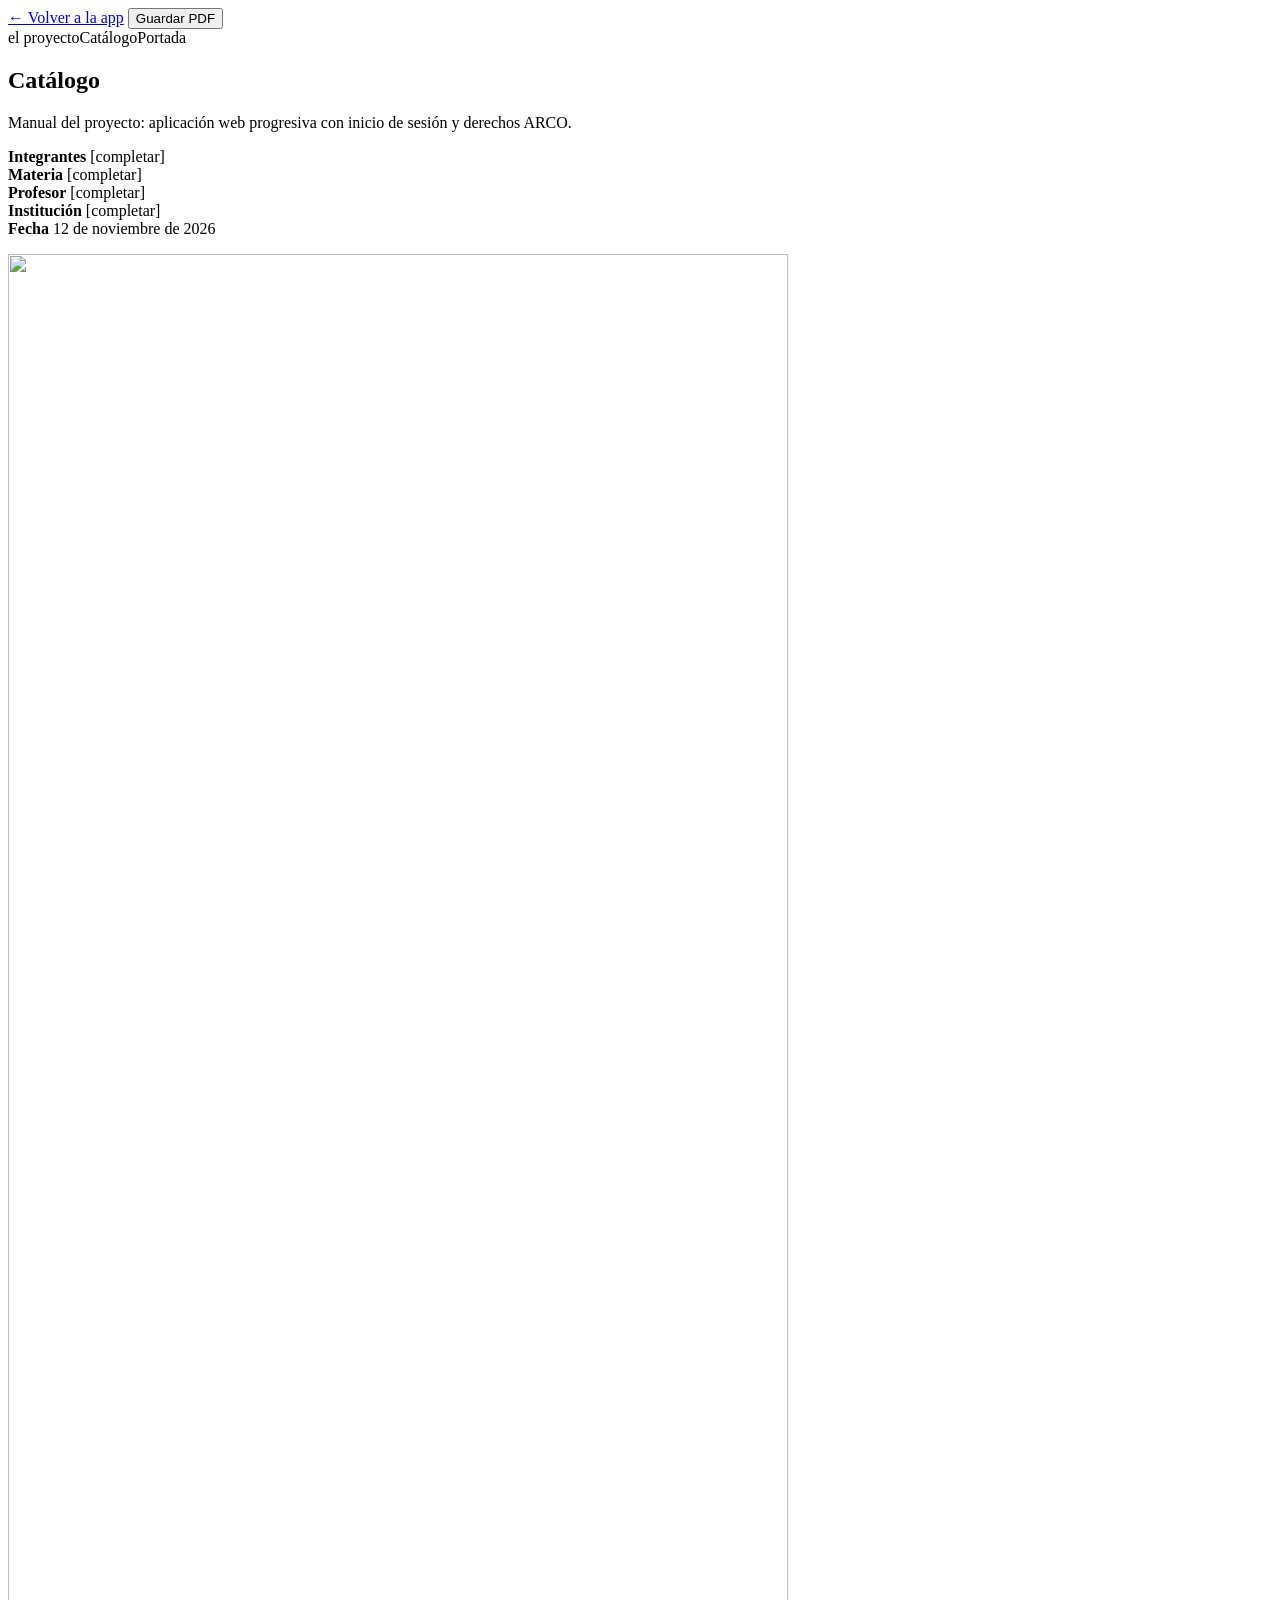
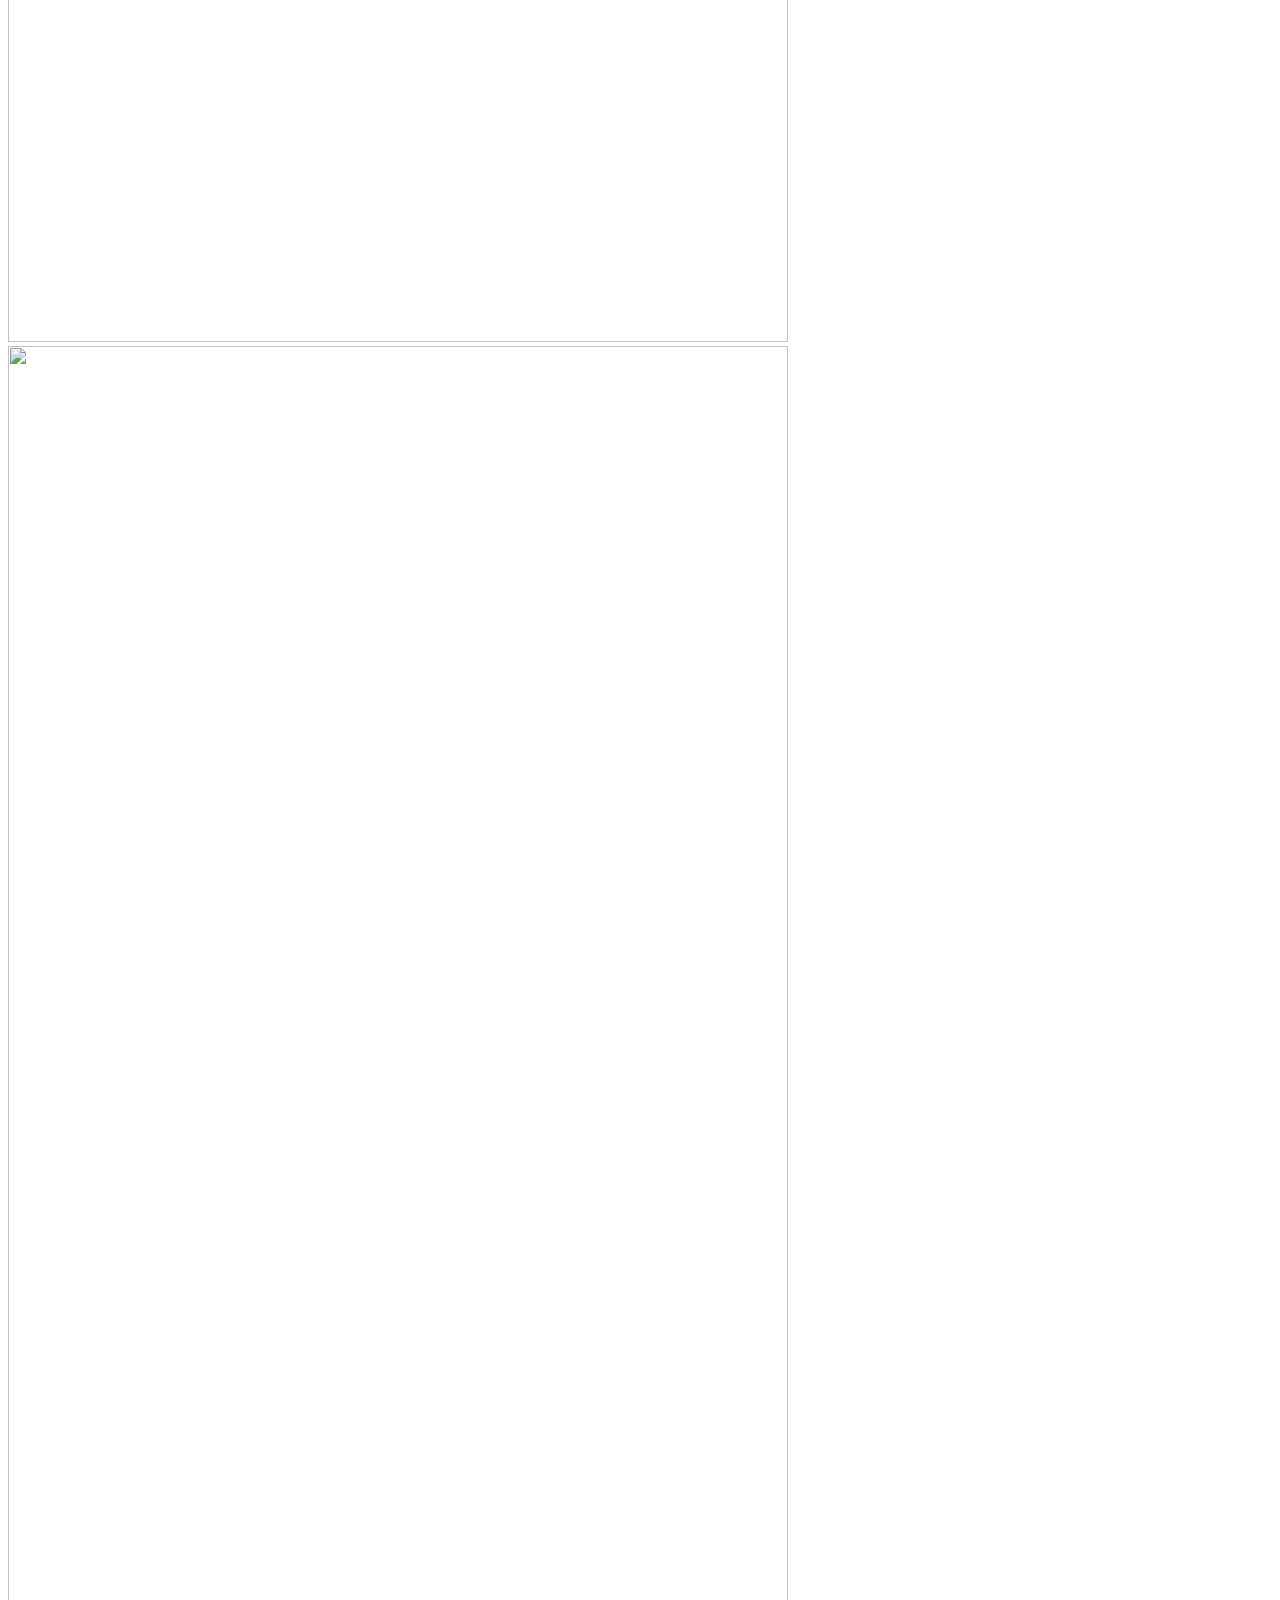
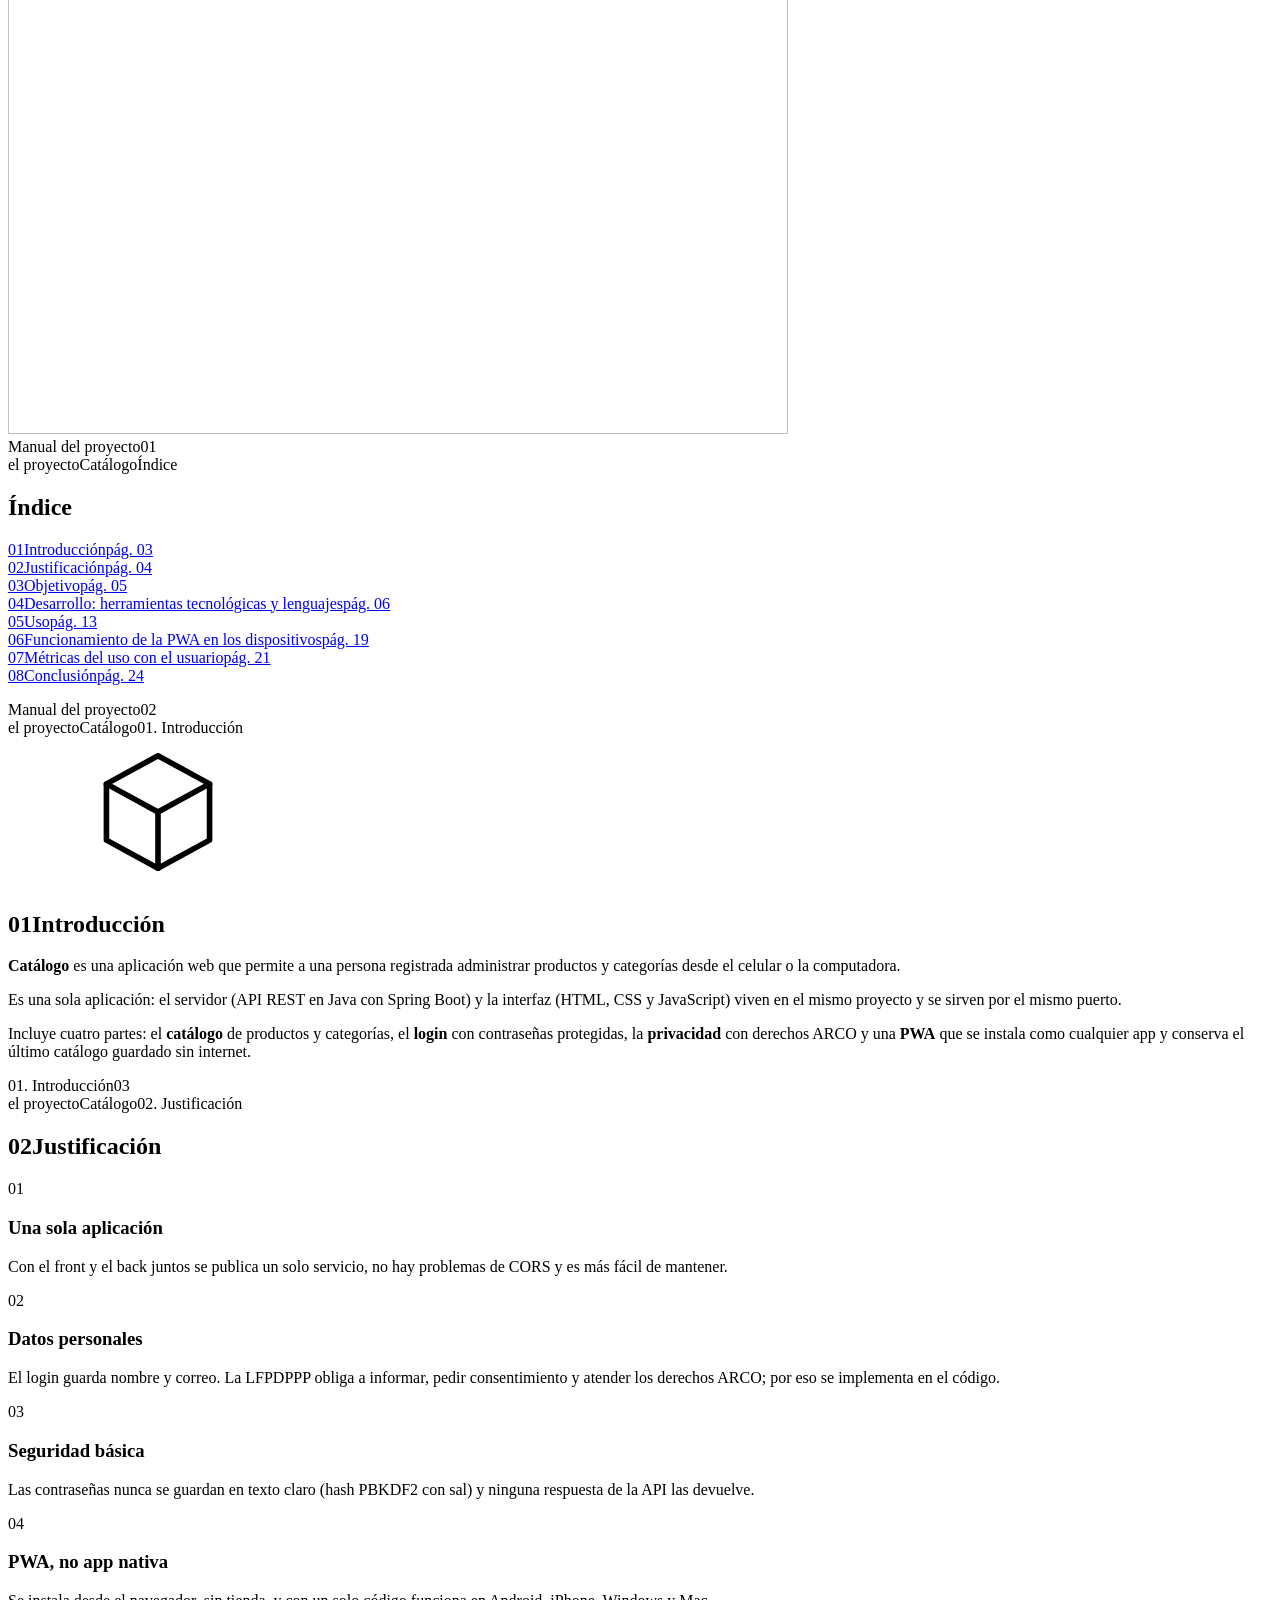
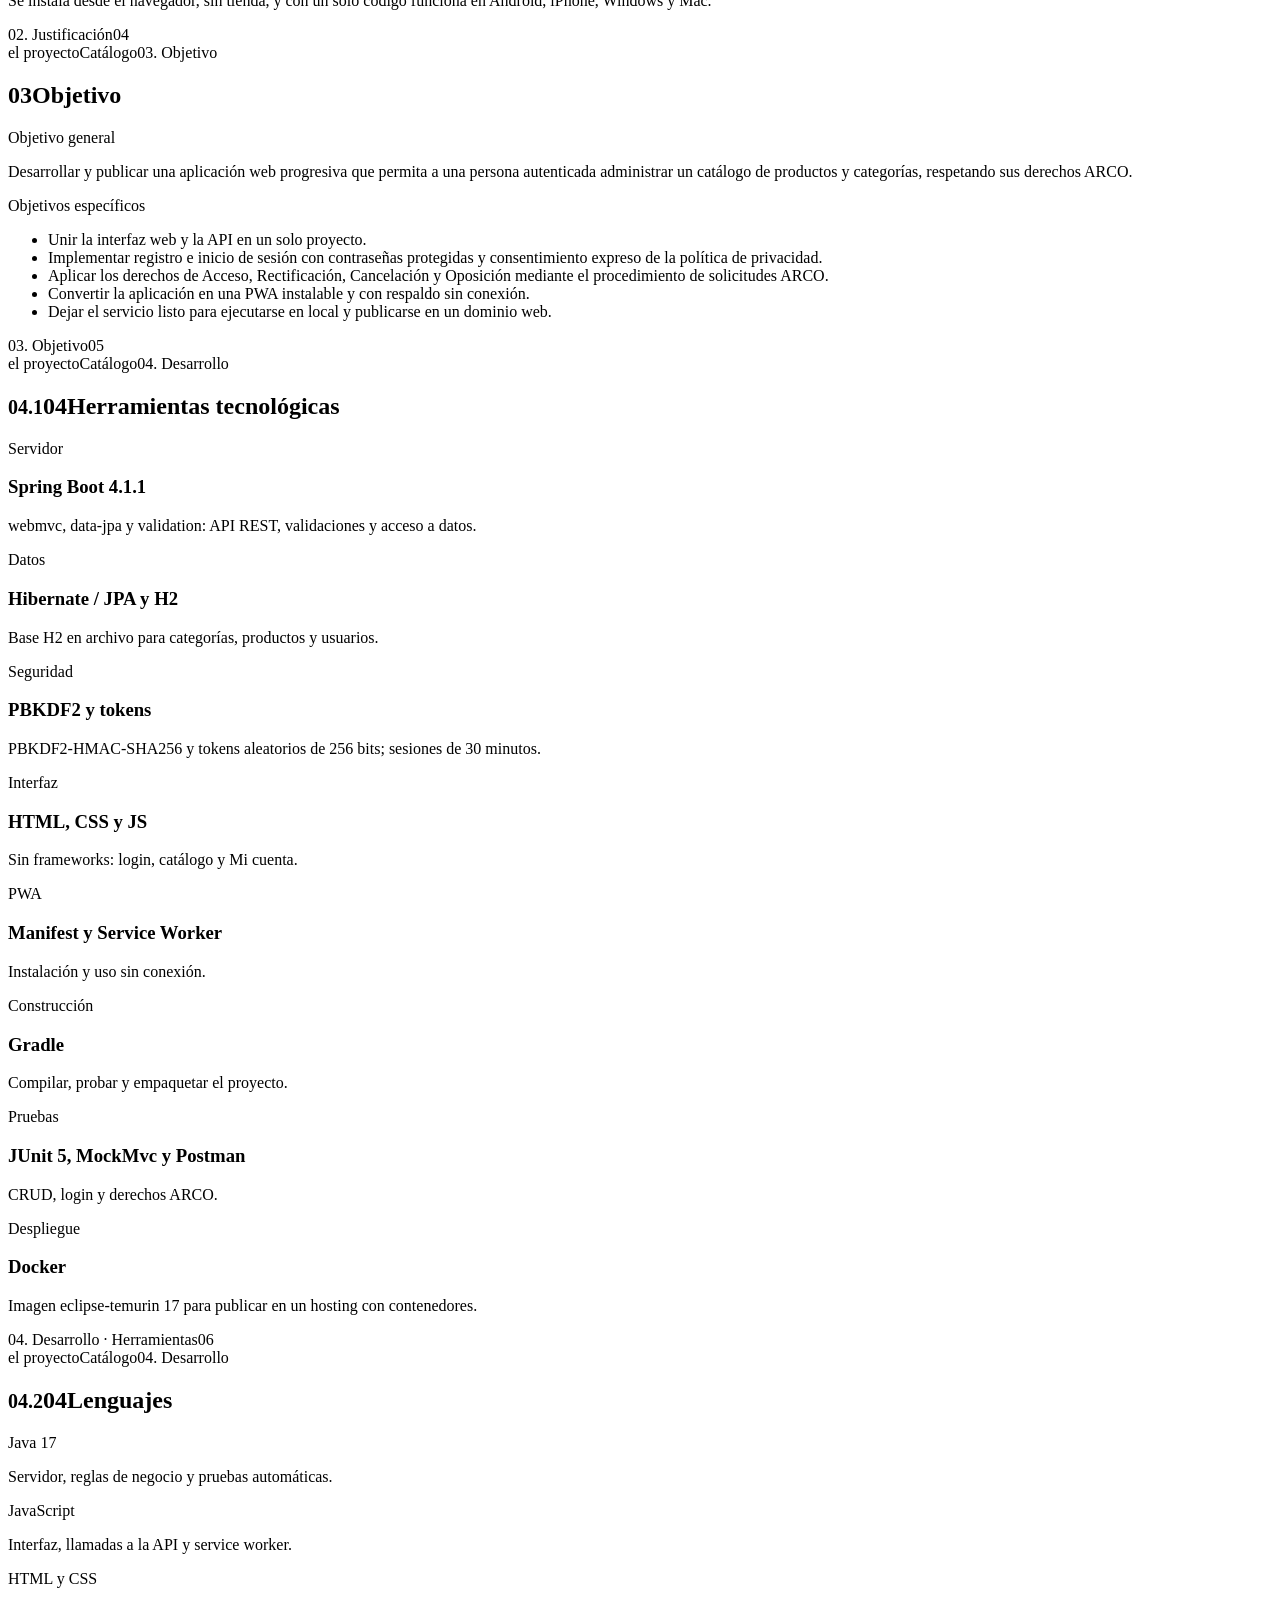
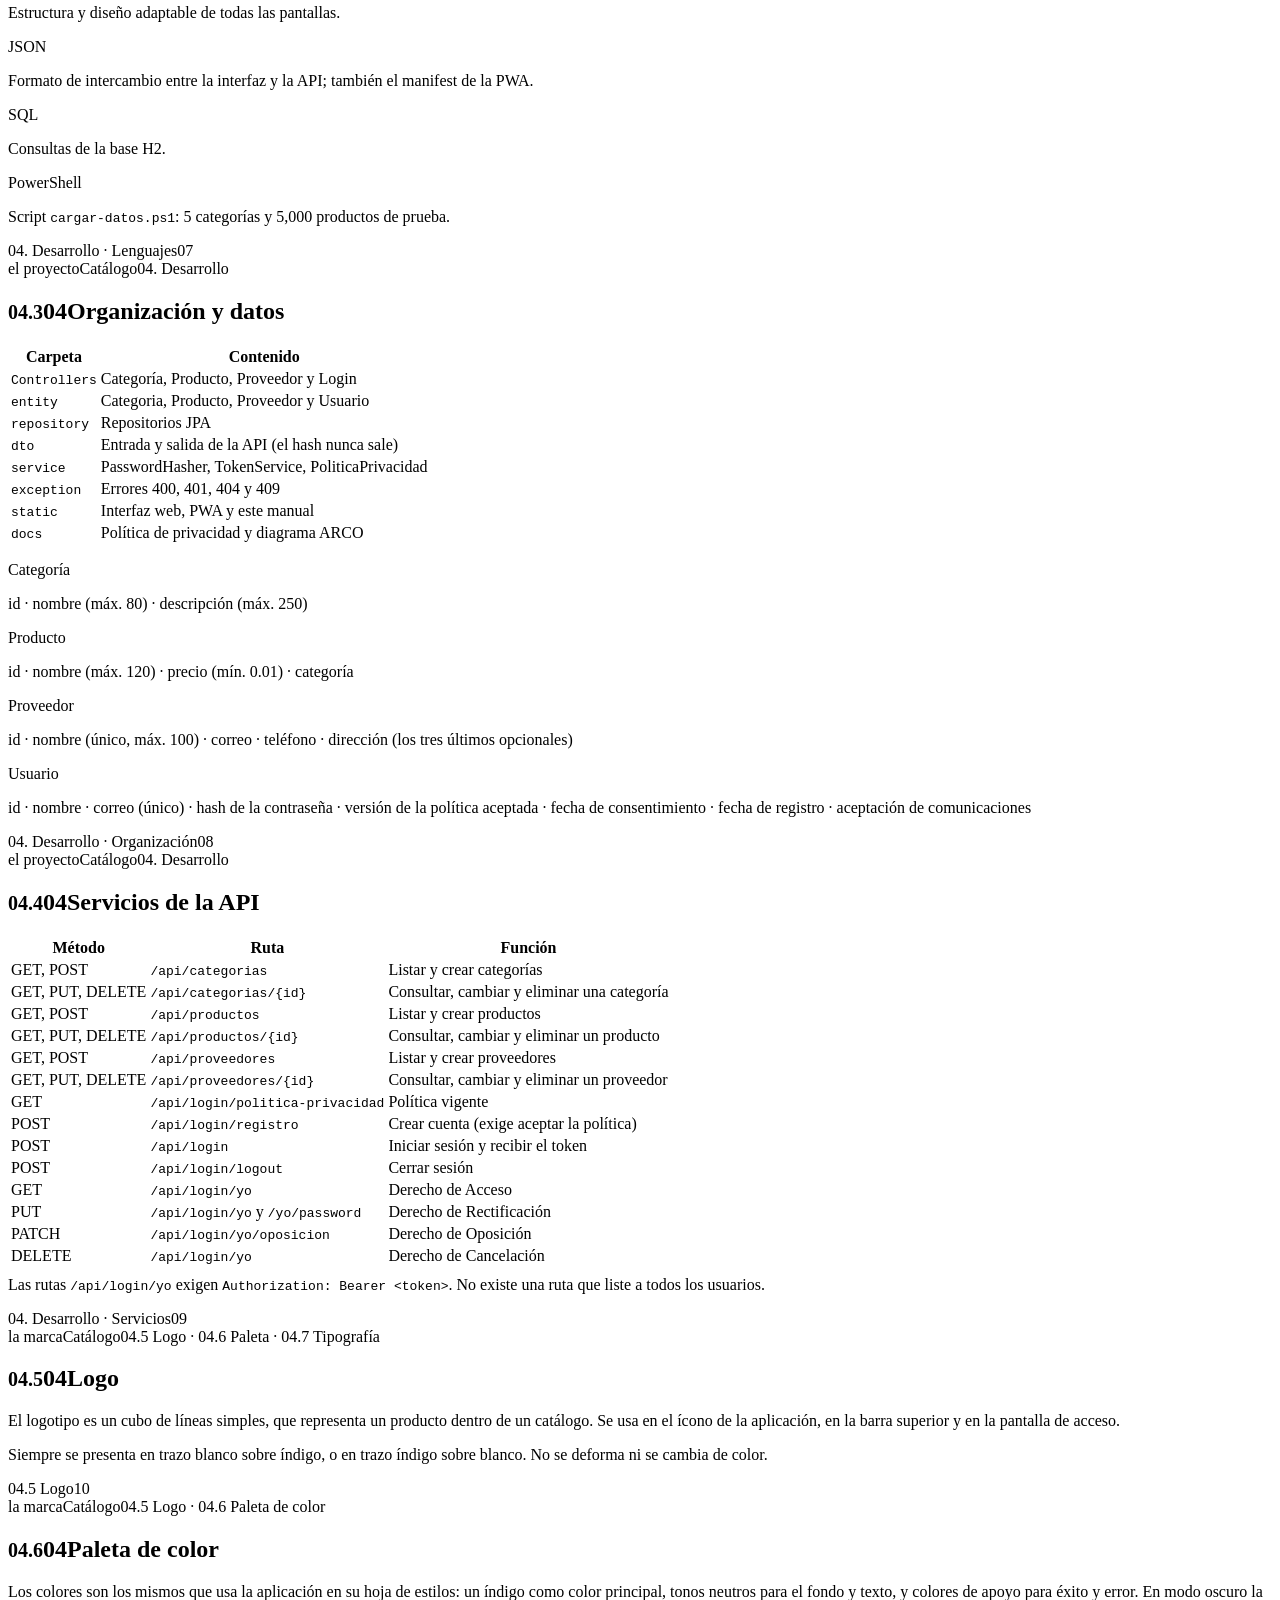
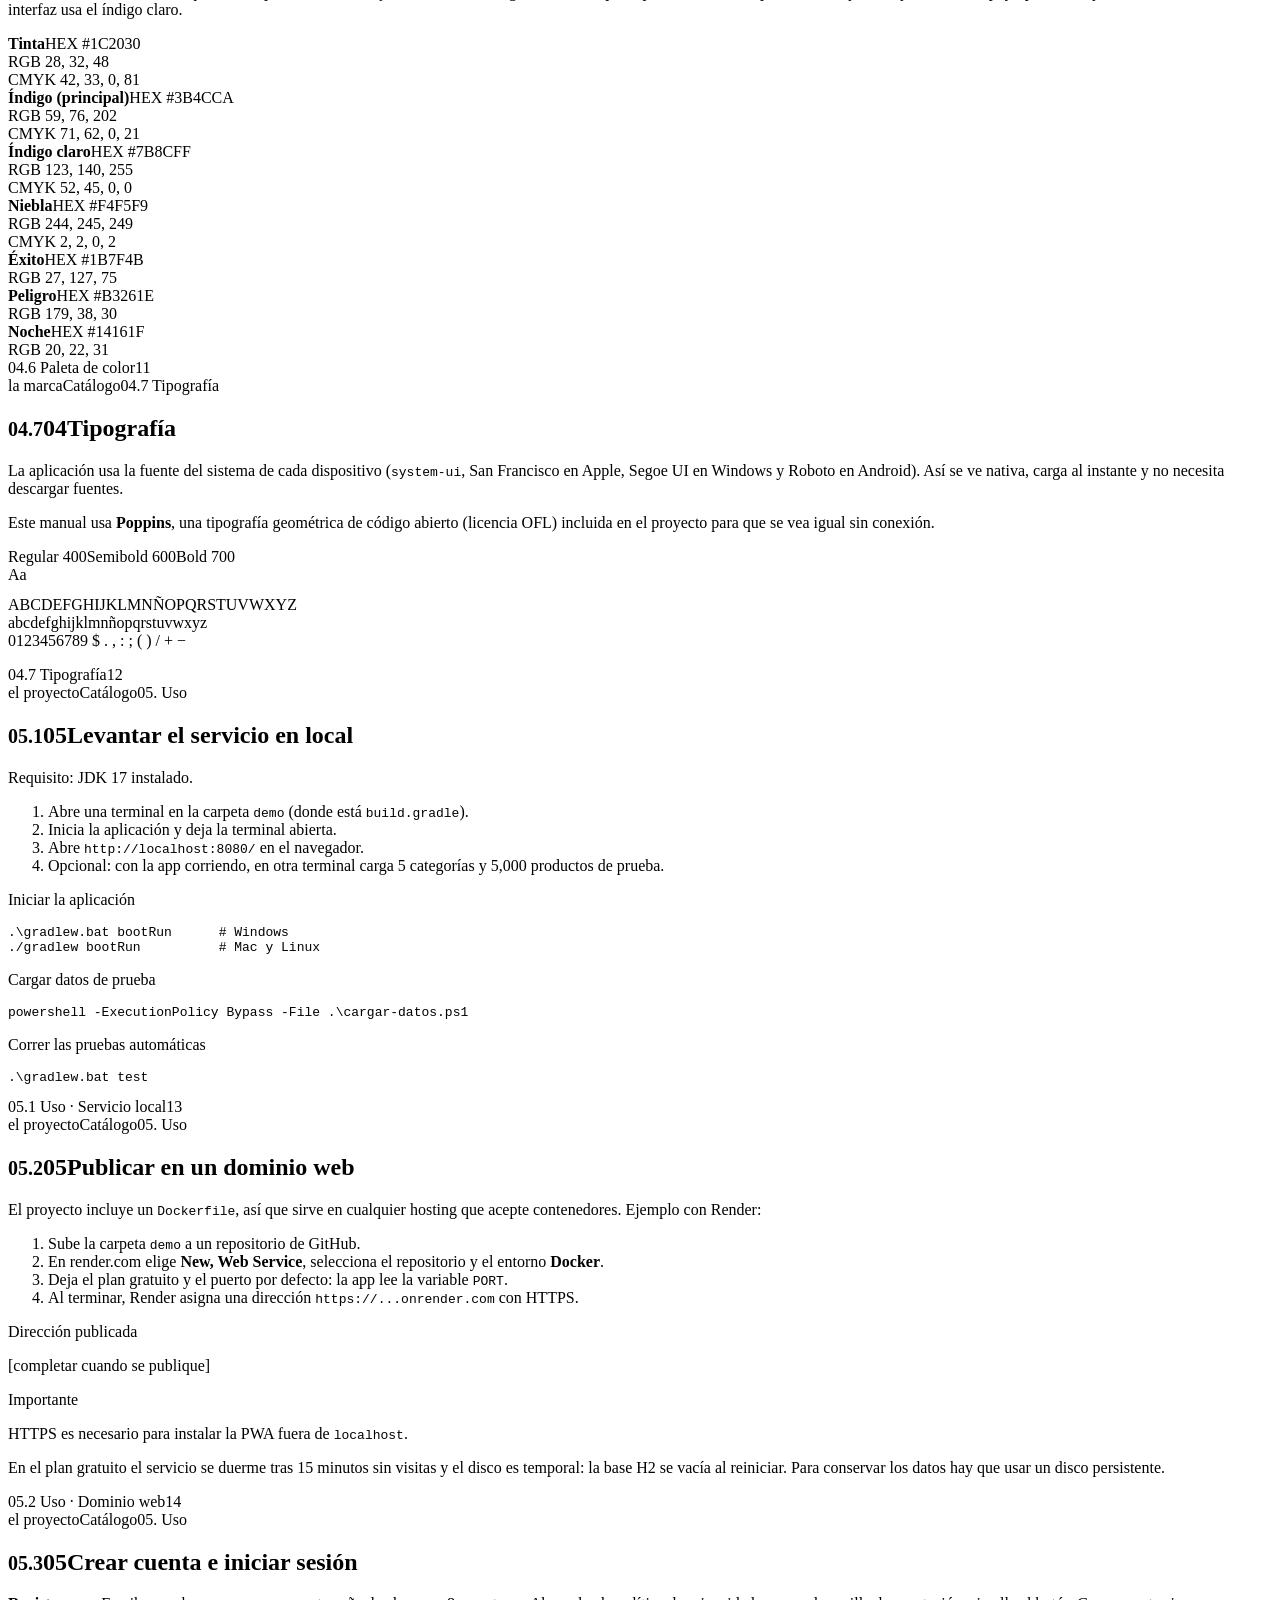
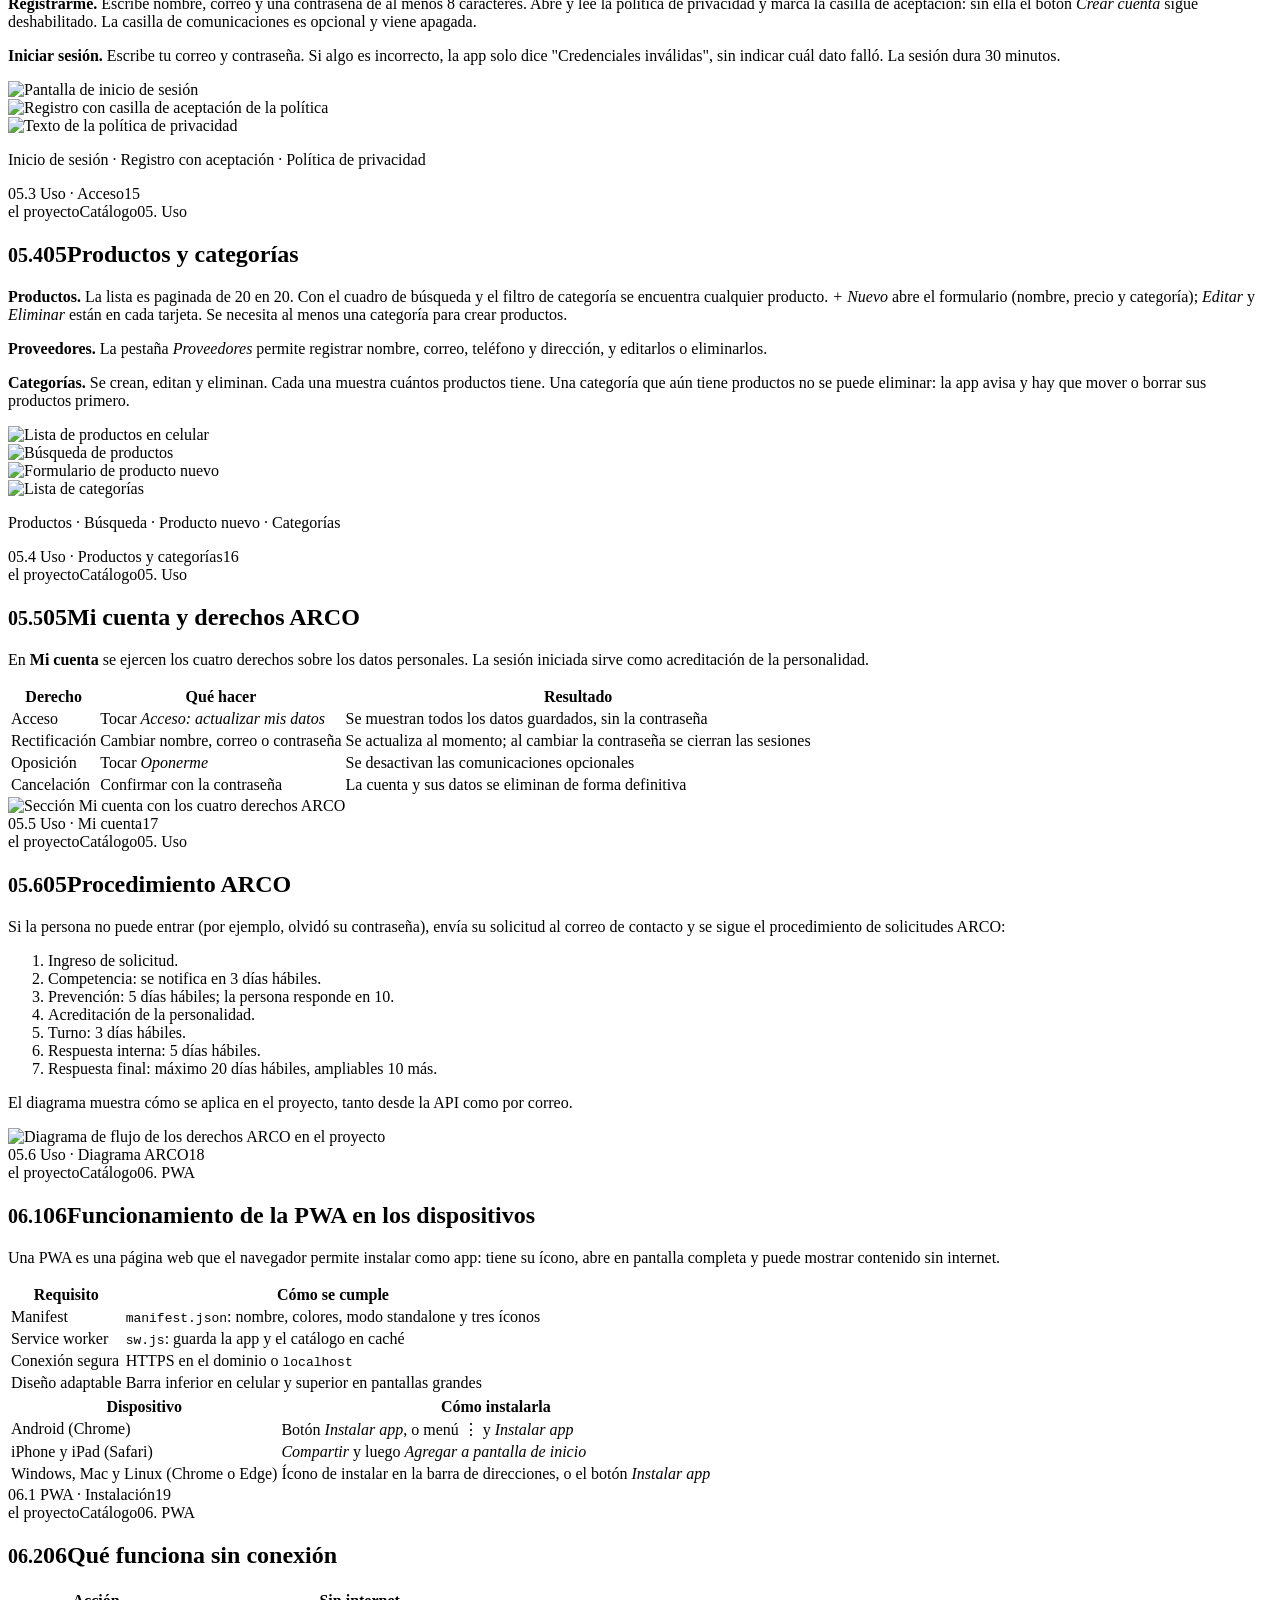
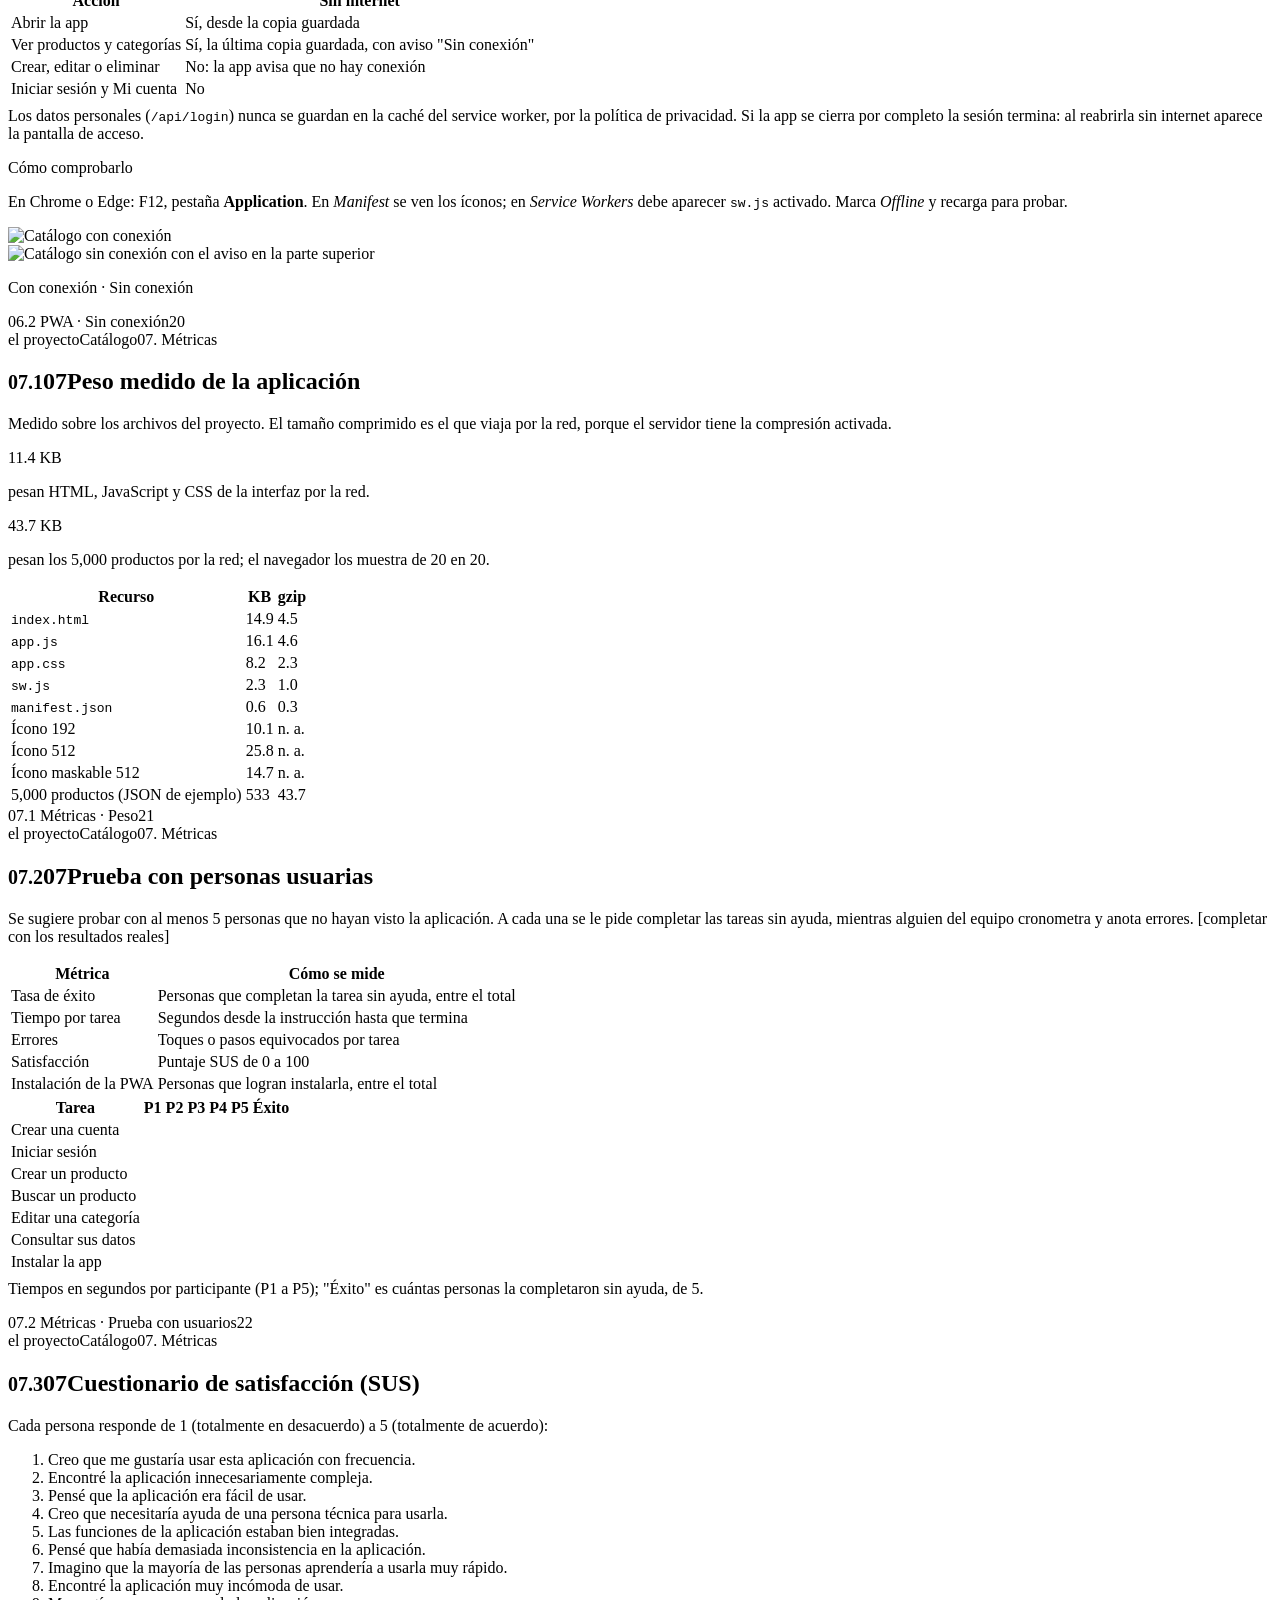
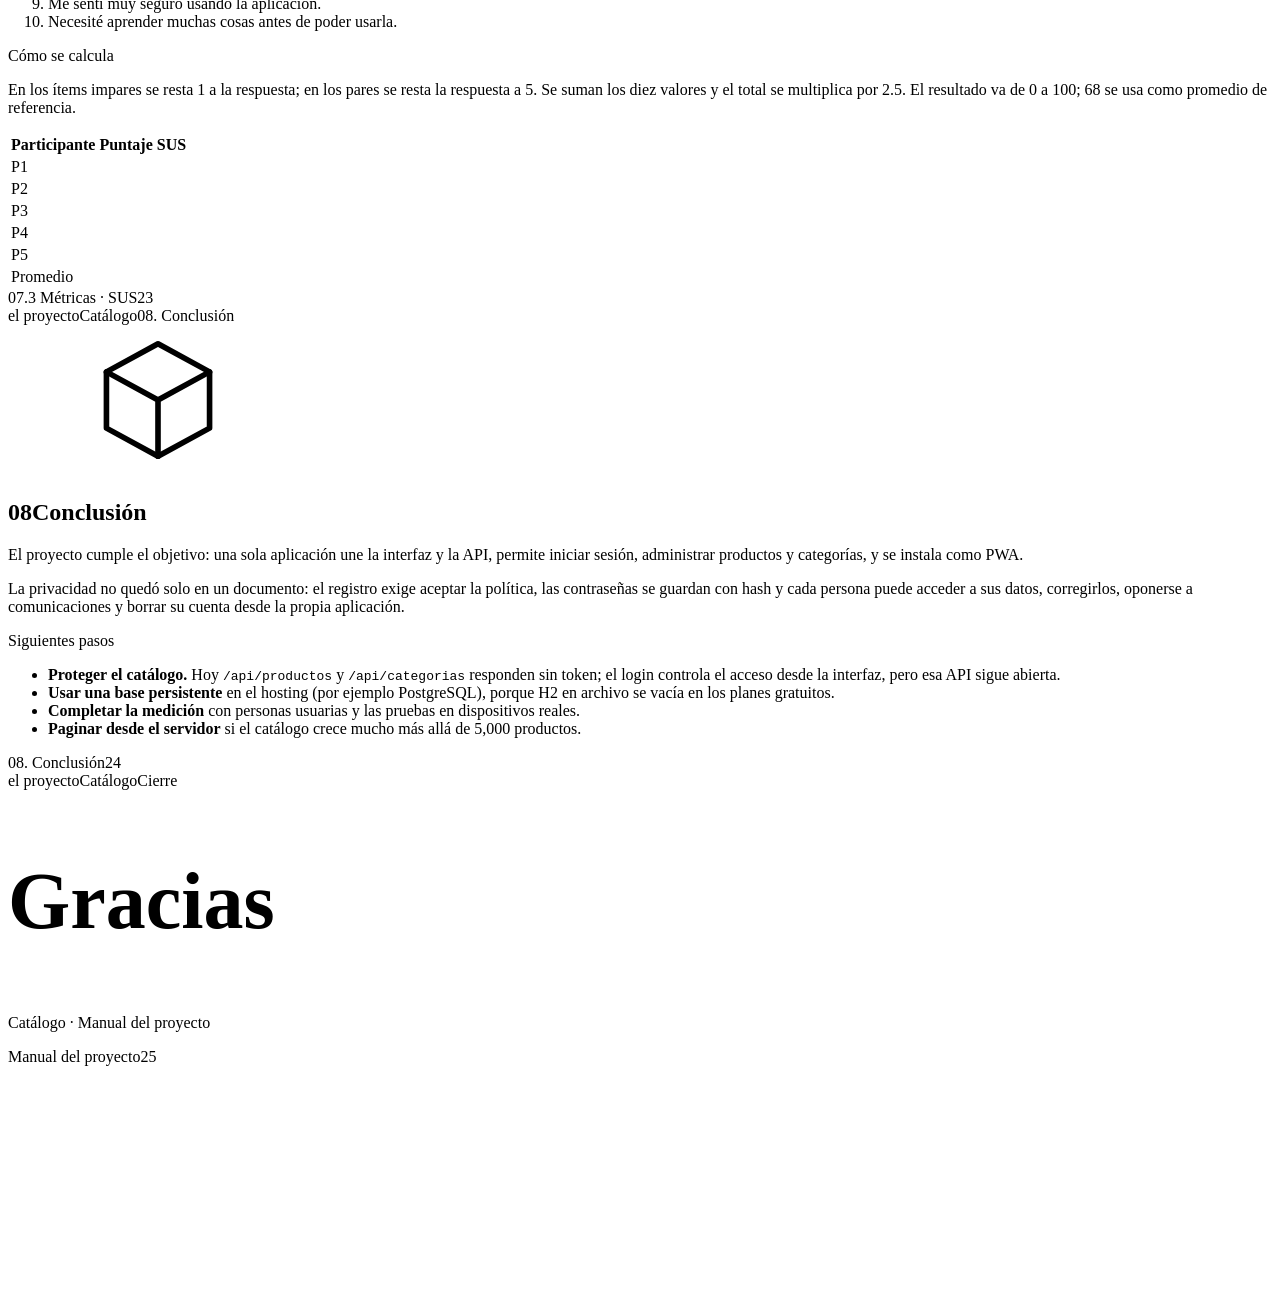
==== commit 7dc43d34: "Add files via upload" ====
--- a/demo/src/main/resources/static/manual.html
+++ b/demo/src/main/resources/static/manual.html
@@ -3,8 +3,8 @@
 <head>
 <meta charset="utf-8">
 <meta name="viewport" content="width=device-width, initial-scale=1, viewport-fit=cover">
-<title>Manual de usuario | Catálogo</title>
-<meta name="description" content="Manual de usuario de Catálogo: cuenta, productos, categorías, proveedores, privacidad e instalación en tu dispositivo.">
+<title>Manual del proyecto | Catálogo</title>
+<meta name="description" content="Manual del proyecto Catálogo: introducción, justificación, objetivo, desarrollo, uso, PWA, métricas y conclusión.">
 <meta name="theme-color" content="#3b4cca">
 <link rel="manifest" href="/manifest.json">
 <link rel="icon" href="/icons/icon-192.png" type="image/png">
@@ -14,6 +14,7 @@
 </head>
 <body>
 
+<!-- Logo reutilizable -->
 <svg width="0" height="0" style="position:absolute" aria-hidden="true" focusable="false">
   <symbol id="logo" viewBox="0 0 64 64"><g fill="none" stroke="currentColor" stroke-width="2.4" stroke-linejoin="round" stroke-linecap="round"><path d="M32 8 10 20v24l22 12 22-12V20L32 8Z"/><path d="M10 20l22 12 22-12M32 32v24"/></g></symbol>
 </svg>
@@ -25,108 +26,300 @@
 
 <main>
 
+<!-- 01 PORTADA -->
 <section class="page cover" id="portada" aria-labelledby="h-portada">
-  <div class="hd"><span>manual de usuario</span><span>Catálogo</span><span>Portada</span></div>
+  <div class="hd"><span>el proyecto</span><span>Catálogo</span><span>Portada</span></div>
   <div class="logo-tile" role="img" aria-label="Logotipo de Catálogo"></div>
   <h1 id="h-portada">Catálogo</h1>
-  <p class="sub">Manual de usuario. Administra tus productos, categorías, proveedores y clientes desde el celular o la computadora.</p>
-  <p class="meta"><b>Versión</b> 1.2<br><b>Fecha</b> 16 de noviembre de 2026</p>
+  <p class="sub">Manual del proyecto: aplicación web progresiva con inicio de sesión y derechos ARCO.</p>
+  <p class="meta">
+    <b>Integrantes</b> <span class="fill">[completar]</span><br>
+    <b>Materia</b> <span class="fill">[completar]</span><br>
+    <b>Profesor</b> <span class="fill">[completar]</span><br>
+    <b>Institución</b> <span class="fill">[completar]</span><br>
+    <b>Fecha</b> 12 de noviembre de 2026
+  </p>
   <div class="cover-phones" aria-hidden="true">
     <div class="phone"><img src="/manual/m-productos.webp" width="780" height="1688" alt=""></div>
     <div class="phone"><img src="/manual/m-login.webp" width="780" height="1688" alt=""></div>
   </div>
-  <div class="ft"><span>Manual de usuario</span><span>01</span></div>
-</section>
-
-<section class="page" id="indice">
-  <div class="hd"><span>manual de usuario</span><span>Catálogo</span><span>Índice</span></div>
+  <div class="ft"><span>Manual del proyecto</span><span>01</span></div>
+</section>
+
+<!-- 02 ÍNDICE -->
+<section class="page" id="indice" aria-labelledby="h-indice">
+  <div class="hd"><span>el proyecto</span><span>Catálogo</span><span>Índice</span></div>
   <h2 class="t" id="h-indice"><b>Índice</b></h2>
   <ol class="toc" style="list-style:none;padding:0">
     <li><a href="#intro"><span>01</span><span>Introducción</span><span>pág. 03</span></a></li>
     <li><a href="#justificacion"><span>02</span><span>Justificación</span><span>pág. 04</span></a></li>
     <li><a href="#objetivo"><span>03</span><span>Objetivo</span><span>pág. 05</span></a></li>
-    <li><a href="#modulos"><span>04</span><span>Módulos de la aplicación</span><span>pág. 06</span></a></li>
-    <li><a href="#cuenta"><span>05</span><span>Cuenta: registro, inicio de sesión y avisos</span><span>pág. 07</span></a></li>
-    <li><a href="#productos"><span>06</span><span>Productos</span><span>pág. 10</span></a></li>
-    <li><a href="#categorias"><span>07</span><span>Categorías</span><span>pág. 11</span></a></li>
-    <li><a href="#proveedores"><span>08</span><span>Proveedores</span><span>pág. 12</span></a></li>
-    <li><a href="#clientes"><span>09</span><span>Clientes</span><span>pág. 13</span></a></li>
-    <li><a href="#privacidad"><span>10</span><span>Privacidad y derechos ARCO</span><span>pág. 14</span></a></li>
-    <li><a href="#pwa"><span>11</span><span>Instalación y uso sin conexión (PWA)</span><span>pág. 16</span></a></li>
-    <li><a href="#conclusion"><span>12</span><span>Conclusión</span><span>pág. 18</span></a></li>
+    <li><a href="#desarrollo"><span>04</span><span>Desarrollo: herramientas tecnológicas y lenguajes</span><span>pág. 06</span></a></li>
+    <li><a href="#uso"><span>05</span><span>Uso</span><span>pág. 13</span></a></li>
+    <li><a href="#pwa"><span>06</span><span>Funcionamiento de la PWA en los dispositivos</span><span>pág. 19</span></a></li>
+    <li><a href="#metricas"><span>07</span><span>Métricas del uso con el usuario</span><span>pág. 21</span></a></li>
+    <li><a href="#conclusion"><span>08</span><span>Conclusión</span><span>pág. 24</span></a></li>
   </ol>
-  <div class="ft"><span>Índice</span><span>02</span></div>
-</section>
-
-<section class="page" id="intro">
-  <div class="hd"><span>manual de usuario</span><span>Catálogo</span><span>01. Introducción</span></div>
+  <div class="ft"><span>Manual del proyecto</span><span>02</span></div>
+</section>
+
+<!-- 03 INTRODUCCIÓN -->
+<section class="page" id="intro" aria-labelledby="h-intro">
+  <div class="hd"><span>el proyecto</span><span>Catálogo</span><span>01. Introducción</span></div>
   <svg class="wm" aria-hidden="true"><use href="#logo"/></svg>
   <div style="position:relative">
     <h2 class="t" id="h-intro"><b>01</b>Introducción</h2>
-    <p><strong>Catálogo</strong> es una aplicación web para llevar el control de tus <strong>productos</strong>, las <strong>categorías</strong> donde los organizas, tus <strong>proveedores</strong> y tus <strong>clientes</strong>.</p>
-    <p>Funciona en el navegador de cualquier celular o computadora, sin instalar nada. Si quieres, también puedes instalarla como una app, y la lista de productos y categorías sigue a la vista aunque pierdas la conexión.</p>
-    <p>Para entrar necesitas una <strong>cuenta</strong> propia. Tus datos personales están protegidos y tú decides qué hacer con ellos: puedes verlos, corregirlos o borrarlos cuando quieras.</p>
+    <p><strong>Catálogo</strong> es una aplicación web que permite a una persona registrada administrar productos y categorías desde el celular o la computadora.</p>
+    <p>Es una sola aplicación: el servidor (API REST en Java con Spring Boot) y la interfaz (HTML, CSS y JavaScript) viven en el mismo proyecto y se sirven por el mismo puerto.</p>
+    <p>Incluye cuatro partes: el <strong>catálogo</strong> de productos y categorías, el <strong>login</strong> con contraseñas protegidas, la <strong>privacidad</strong> con derechos ARCO y una <strong>PWA</strong> que se instala como cualquier app y conserva el último catálogo guardado sin internet.</p>
   </div>
   <div class="ft"><span>01. Introducción</span><span>03</span></div>
 </section>
 
-<section class="page" id="justificacion">
-  <div class="hd"><span>manual de usuario</span><span>Catálogo</span><span>02. Justificación</span></div>
+<!-- 04 JUSTIFICACIÓN -->
+<section class="page" id="justificacion" aria-labelledby="h-just">
+  <div class="hd"><span>el proyecto</span><span>Catálogo</span><span>02. Justificación</span></div>
   <h2 class="t" id="h-just"><b>02</b>Justificación</h2>
   <div class="grid g4" style="margin-top:8px">
-    <div class="card"><div class="num">01</div><h3>Todo en un lugar</h3><p>Productos, categorías, proveedores y clientes se administran desde una sola pantalla, sin hojas de cálculo sueltas.</p></div>
-    <div class="card"><div class="num">02</div><h3>Tus datos, protegidos</h3><p>Tu contraseña nunca se guarda tal cual y solo tú puedes ver y modificar la información de tu cuenta.</p></div>
-    <div class="card"><div class="num">03</div><h3>Tú tienes el control</h3><p>Cumple con los derechos ARCO: acceso, rectificación, cancelación y oposición, a un toque de distancia.</p></div>
-    <div class="card"><div class="num">04</div><h3>En cualquier dispositivo</h3><p>Se adapta a pantallas chicas y grandes, y se instala como app sin pasar por una tienda.</p></div>
+    <div class="card"><div class="num">01</div><h3>Una sola aplicación</h3><p>Con el front y el back juntos se publica un solo servicio, no hay problemas de CORS y es más fácil de mantener.</p></div>
+    <div class="card"><div class="num">02</div><h3>Datos personales</h3><p>El login guarda nombre y correo. La LFPDPPP obliga a informar, pedir consentimiento y atender los derechos ARCO; por eso se implementa en el código.</p></div>
+    <div class="card"><div class="num">03</div><h3>Seguridad básica</h3><p>Las contraseñas nunca se guardan en texto claro (hash PBKDF2 con sal) y ninguna respuesta de la API las devuelve.</p></div>
+    <div class="card"><div class="num">04</div><h3>PWA, no app nativa</h3><p>Se instala desde el navegador, sin tienda, y con un solo código funciona en Android, iPhone, Windows y Mac.</p></div>
   </div>
   <div class="ft"><span>02. Justificación</span><span>04</span></div>
 </section>
 
-<section class="page" id="objetivo">
-  <div class="hd"><span>manual de usuario</span><span>Catálogo</span><span>03. Objetivo</span></div>
+<!-- 05 OBJETIVO -->
+<section class="page" id="objetivo" aria-labelledby="h-obj">
+  <div class="hd"><span>el proyecto</span><span>Catálogo</span><span>03. Objetivo</span></div>
   <div class="split">
     <div>
       <h2 class="t" id="h-obj"><b>03</b>Objetivo</h2>
       <p class="k">Objetivo general</p>
-      <p class="lead">Que cualquier persona pueda crear su cuenta y administrar su catálogo de productos, categorías y proveedores de forma sencilla, segura y respetando su privacidad.</p>
+      <p class="lead">Desarrollar y publicar una aplicación web progresiva que permita a una persona autenticada administrar un catálogo de productos y categorías, respetando sus derechos ARCO.</p>
     </div>
     <div class="card">
-      <p class="k">Con este manual aprenderás a</p>
+      <p class="k">Objetivos específicos</p>
       <ul>
-        <li>Crear tu cuenta, iniciar sesión y entender los avisos que llegan a tu correo.</li>
-        <li>Crear, buscar, editar y eliminar productos, categorías, proveedores y clientes.</li>
-        <li>Ejercer tus derechos sobre tus datos personales.</li>
-        <li>Instalar la aplicación en tu dispositivo y usarla sin conexión.</li>
+        <li>Unir la interfaz web y la API en un solo proyecto.</li>
+        <li>Implementar registro e inicio de sesión con contraseñas protegidas y consentimiento expreso de la política de privacidad.</li>
+        <li>Aplicar los derechos de Acceso, Rectificación, Cancelación y Oposición mediante el procedimiento de solicitudes ARCO.</li>
+        <li>Convertir la aplicación en una PWA instalable y con respaldo sin conexión.</li>
+        <li>Dejar el servicio listo para ejecutarse en local y publicarse en un dominio web.</li>
       </ul>
     </div>
   </div>
   <div class="ft"><span>03. Objetivo</span><span>05</span></div>
 </section>
 
-<section class="page" id="modulos">
-  <div class="hd"><span>manual de usuario</span><span>Catálogo</span><span>04. Módulos</span></div>
-  <h2 class="t" id="h-mod"><b>04</b>Módulos de la aplicación</h2>
-  <p>Catálogo tiene <strong>cinco módulos</strong>. Cada uno se corresponde con una sección de la aplicación:</p>
+<!-- 06 DESARROLLO · HERRAMIENTAS -->
+<section class="page" id="desarrollo" aria-labelledby="h-herr">
+  <div class="hd"><span>el proyecto</span><span>Catálogo</span><span>04. Desarrollo</span></div>
+  <h2 class="t" id="h-herr"><small>04.1</small><b>04</b>Herramientas tecnológicas</h2>
+  <div class="grid g4">
+    <div class="card"><p class="k">Servidor</p><h3>Spring Boot 4.1.1</h3><p>webmvc, data-jpa y validation: API REST, validaciones y acceso a datos.</p></div>
+    <div class="card"><p class="k">Datos</p><h3>Hibernate / JPA y H2</h3><p>Base H2 en archivo para categorías, productos y usuarios.</p></div>
+    <div class="card"><p class="k">Seguridad</p><h3>PBKDF2 y tokens</h3><p>PBKDF2-HMAC-SHA256 y tokens aleatorios de 256 bits; sesiones de 30 minutos.</p></div>
+    <div class="card"><p class="k">Interfaz</p><h3>HTML, CSS y JS</h3><p>Sin frameworks: login, catálogo y Mi cuenta.</p></div>
+    <div class="card"><p class="k">PWA</p><h3>Manifest y Service Worker</h3><p>Instalación y uso sin conexión.</p></div>
+    <div class="card"><p class="k">Construcción</p><h3>Gradle</h3><p>Compilar, probar y empaquetar el proyecto.</p></div>
+    <div class="card"><p class="k">Pruebas</p><h3>JUnit 5, MockMvc y Postman</h3><p>CRUD, login y derechos ARCO.</p></div>
+    <div class="card"><p class="k">Despliegue</p><h3>Docker</h3><p>Imagen eclipse-temurin 17 para publicar en un hosting con contenedores.</p></div>
+  </div>
+  <div class="ft"><span>04. Desarrollo · Herramientas</span><span>06</span></div>
+</section>
+
+<!-- 07 DESARROLLO · LENGUAJES -->
+<section class="page" aria-labelledby="h-leng">
+  <div class="hd"><span>el proyecto</span><span>Catálogo</span><span>04. Desarrollo</span></div>
+  <h2 class="t" id="h-leng"><small>04.2</small><b>04</b>Lenguajes</h2>
+  <div class="grid g3">
+    <div class="card"><div class="num">Java 17</div><p>Servidor, reglas de negocio y pruebas automáticas.</p></div>
+    <div class="card"><div class="num">JavaScript</div><p>Interfaz, llamadas a la API y service worker.</p></div>
+    <div class="card"><div class="num">HTML y CSS</div><p>Estructura y diseño adaptable de todas las pantallas.</p></div>
+    <div class="card"><div class="num">JSON</div><p>Formato de intercambio entre la interfaz y la API; también el manifest de la PWA.</p></div>
+    <div class="card"><div class="num">SQL</div><p>Consultas de la base H2.</p></div>
+    <div class="card"><div class="num">PowerShell</div><p>Script <code>cargar-datos.ps1</code>: 5 categorías y 5,000 productos de prueba.</p></div>
+  </div>
+  <div class="ft"><span>04. Desarrollo · Lenguajes</span><span>07</span></div>
+</section>
+
+<!-- 08 DESARROLLO · ORGANIZACIÓN Y DATOS -->
+<section class="page" aria-labelledby="h-org">
+  <div class="hd"><span>el proyecto</span><span>Catálogo</span><span>04. Desarrollo</span></div>
+  <h2 class="t" id="h-org"><small>04.3</small><b>04</b>Organización y datos</h2>
+  <div class="split" style="align-items:start">
+    <table class="tbl">
+      <tr><th>Carpeta</th><th>Contenido</th></tr>
+      <tr><td><code>Controllers</code></td><td>Categoría, Producto, Proveedor y Login</td></tr>
+      <tr><td><code>entity</code></td><td>Categoria, Producto, Proveedor y Usuario</td></tr>
+      <tr><td><code>repository</code></td><td>Repositorios JPA</td></tr>
+      <tr><td><code>dto</code></td><td>Entrada y salida de la API (el hash nunca sale)</td></tr>
+      <tr><td><code>service</code></td><td>PasswordHasher, TokenService, PoliticaPrivacidad</td></tr>
+      <tr><td><code>exception</code></td><td>Errores 400, 401, 404 y 409</td></tr>
+      <tr><td><code>static</code></td><td>Interfaz web, PWA y este manual</td></tr>
+      <tr><td><code>docs</code></td><td>Política de privacidad y diagrama ARCO</td></tr>
+    </table>
+    <div class="grid">
+      <div class="card"><p class="k">Categoría</p><p>id · nombre (máx. 80) · descripción (máx. 250)</p></div>
+      <div class="card"><p class="k">Producto</p><p>id · nombre (máx. 120) · precio (mín. 0.01) · categoría</p></div>
+      <div class="card"><p class="k">Proveedor</p><p>id · nombre (único, máx. 100) · correo · teléfono · dirección (los tres últimos opcionales)</p></div>
+      <div class="card"><p class="k">Usuario</p><p>id · nombre · correo (único) · hash de la contraseña · versión de la política aceptada · fecha de consentimiento · fecha de registro · aceptación de comunicaciones</p></div>
+    </div>
+  </div>
+  <div class="ft"><span>04. Desarrollo · Organización</span><span>08</span></div>
+</section>
+
+<!-- 09 DESARROLLO · SERVICIOS -->
+<section class="page" aria-labelledby="h-api">
+  <div class="hd"><span>el proyecto</span><span>Catálogo</span><span>04. Desarrollo</span></div>
+  <h2 class="t" id="h-api"><small>04.4</small><b>04</b>Servicios de la API</h2>
   <table class="tbl">
-    <tr><th>Módulo</th><th>Dónde está</th><th>Para qué sirve</th><th>¿Necesita sesión?</th></tr>
-    <tr><td>Cuenta (login)</td><td>Pantalla de acceso y <em>Mi cuenta</em></td><td>Registrarte, iniciar sesión y ejercer tus derechos ARCO</td><td>Registro e inicio: no. Mi cuenta: sí</td></tr>
-    <tr><td>Productos</td><td><em>Productos</em></td><td>Registrar lo que vendes, con su precio y categoría</td><td>Sí (se entra desde la app)</td></tr>
-    <tr><td>Categorías</td><td><em>Categorías</em></td><td>Organizar tus productos por grupos</td><td>Sí (se entra desde la app)</td></tr>
-    <tr><td>Proveedores</td><td><em>Proveedores</em></td><td>Guardar los datos de contacto de quien te surte</td><td>Sí, siempre</td></tr>
-    <tr><td>Clientes</td><td><em>Clientes</em></td><td>Llevar el registro de quienes te compran</td><td>Sí, siempre</td></tr>
+    <tr><th>Método</th><th>Ruta</th><th>Función</th></tr>
+    <tr><td>GET, POST</td><td><code>/api/categorias</code></td><td>Listar y crear categorías</td></tr>
+    <tr><td>GET, PUT, DELETE</td><td><code>/api/categorias/{id}</code></td><td>Consultar, cambiar y eliminar una categoría</td></tr>
+    <tr><td>GET, POST</td><td><code>/api/productos</code></td><td>Listar y crear productos</td></tr>
+    <tr><td>GET, PUT, DELETE</td><td><code>/api/productos/{id}</code></td><td>Consultar, cambiar y eliminar un producto</td></tr>
+    <tr><td>GET, POST</td><td><code>/api/proveedores</code></td><td>Listar y crear proveedores</td></tr>
+    <tr><td>GET, PUT, DELETE</td><td><code>/api/proveedores/{id}</code></td><td>Consultar, cambiar y eliminar un proveedor</td></tr>
+    <tr><td>GET</td><td><code>/api/login/politica-privacidad</code></td><td>Política vigente</td></tr>
+    <tr><td>POST</td><td><code>/api/login/registro</code></td><td>Crear cuenta (exige aceptar la política)</td></tr>
+    <tr><td>POST</td><td><code>/api/login</code></td><td>Iniciar sesión y recibir el token</td></tr>
+    <tr><td>POST</td><td><code>/api/login/logout</code></td><td>Cerrar sesión</td></tr>
+    <tr><td>GET</td><td><code>/api/login/yo</code></td><td>Derecho de Acceso</td></tr>
+    <tr><td>PUT</td><td><code>/api/login/yo</code> y <code>/yo/password</code></td><td>Derecho de Rectificación</td></tr>
+    <tr><td>PATCH</td><td><code>/api/login/yo/oposicion</code></td><td>Derecho de Oposición</td></tr>
+    <tr><td>DELETE</td><td><code>/api/login/yo</code></td><td>Derecho de Cancelación</td></tr>
   </table>
-  <p class="muted" style="margin-top:8px"><strong>Consejo:</strong> si abres la página después de un rato sin usarla, la primera carga puede tardar hasta un minuto. Espera y se abrirá sola.</p>
-  <div class="ft"><span>04. Módulos</span><span>06</span></div>
-</section>
-
-<section class="page" id="cuenta">
-  <div class="hd"><span>manual de usuario</span><span>Catálogo</span><span>05. Cuenta</span></div>
+  <p class="muted" style="margin-top:8px">Las rutas <code>/api/login/yo</code> exigen <code>Authorization: Bearer &lt;token&gt;</code>. No existe una ruta que liste a todos los usuarios.</p>
+  <div class="ft"><span>04. Desarrollo · Servicios</span><span>09</span></div>
+</section>
+
+<!-- 10 IDENTIDAD · LOGO -->
+<section class="page" aria-labelledby="h-logo">
+  <div class="hd"><span>la marca</span><span>Catálogo</span><span>04.5 Logo · 04.6 Paleta · 04.7 Tipografía</span></div>
+  <div class="split">
+    <div>
+      <h2 class="t" id="h-logo"><small>04.5</small><b>04</b>Logo</h2>
+      <p>El logotipo es un cubo de líneas simples, que representa un producto dentro de un catálogo. Se usa en el ícono de la aplicación, en la barra superior y en la pantalla de acceso.</p>
+      <p>Siempre se presenta en trazo blanco sobre índigo, o en trazo índigo sobre blanco. No se deforma ni se cambia de color.</p>
+    </div>
+    <div class="logo-row">
+      <div class="on-brand" role="img" aria-label="Logo blanco sobre índigo"></div>
+      <div class="on-light" role="img" aria-label="Logo índigo sobre blanco"></div>
+      <div class="on-dark" role="img" aria-label="Logo blanco sobre tinta"></div>
+    </div>
+  </div>
+  <div class="ft"><span>04.5 Logo</span><span>10</span></div>
+</section>
+
+<!-- 11 IDENTIDAD · PALETA -->
+<section class="page" aria-labelledby="h-paleta">
+  <div class="hd"><span>la marca</span><span>Catálogo</span><span>04.5 Logo · 04.6 Paleta de color</span></div>
+  <div class="split" style="grid-template-columns:minmax(0,.7fr) minmax(0,1.3fr);align-items:center">
+    <div>
+      <h2 class="t" id="h-paleta"><small>04.6</small><b>04</b>Paleta de color</h2>
+      <p>Los colores son los mismos que usa la aplicación en su hoja de estilos: un índigo como color principal, tonos neutros para el fondo y texto, y colores de apoyo para éxito y error. En modo oscuro la interfaz usa el índigo claro.</p>
+    </div>
+    <div>
+      <div class="mosaic">
+        <div class="sw a"><b>Tinta</b>HEX #1C2030<br>RGB 28, 32, 48<br>CMYK 42, 33, 0, 81</div>
+        <div class="sw b"><b>Índigo (principal)</b>HEX #3B4CCA<br>RGB 59, 76, 202<br>CMYK 71, 62, 0, 21</div>
+        <div class="sw c"><b>Índigo claro</b>HEX #7B8CFF<br>RGB 123, 140, 255<br>CMYK 52, 45, 0, 0</div>
+        <div class="sw d"><b>Niebla</b>HEX #F4F5F9<br>RGB 244, 245, 249<br>CMYK 2, 2, 0, 2</div>
+      </div>
+      <div class="mini">
+        <div class="sw e"><b>Éxito</b>HEX #1B7F4B<br>RGB 27, 127, 75</div>
+        <div class="sw f"><b>Peligro</b>HEX #B3261E<br>RGB 179, 38, 30</div>
+        <div class="sw g"><b>Noche</b>HEX #14161F<br>RGB 20, 22, 31</div>
+      </div>
+    </div>
+  </div>
+  <div class="ft"><span>04.6 Paleta de color</span><span>11</span></div>
+</section>
+
+<!-- 12 IDENTIDAD · TIPOGRAFÍA -->
+<section class="page" aria-labelledby="h-tipo">
+  <div class="hd"><span>la marca</span><span>Catálogo</span><span>04.7 Tipografía</span></div>
+  <div class="split">
+    <div>
+      <h2 class="t" id="h-tipo"><small>04.7</small><b>04</b>Tipografía</h2>
+      <p>La aplicación usa la fuente del sistema de cada dispositivo (<code>system-ui</code>, San Francisco en Apple, Segoe UI en Windows y Roboto en Android). Así se ve nativa, carga al instante y no necesita descargar fuentes.</p>
+      <p>Este manual usa <strong>Poppins</strong>, una tipografía geométrica de código abierto (licencia OFL) incluida en el proyecto para que se vea igual sin conexión.</p>
+      <span class="pill">Regular 400</span><span class="pill">Semibold 600</span><span class="pill">Bold 700</span>
+    </div>
+    <div class="card">
+      <div class="spec" aria-hidden="true">Aa</div>
+      <p class="sys" style="margin-top:12px;max-width:none">ABCDEFGHIJKLMNÑOPQRSTUVWXYZ<br>abcdefghijklmnñopqrstuvwxyz<br>0123456789 $ . , : ; ( ) / + −</p>
+    </div>
+  </div>
+  <div class="ft"><span>04.7 Tipografía</span><span>12</span></div>
+</section>
+
+<!-- 13 USO · LOCAL -->
+<section class="page" id="uso" aria-labelledby="h-local">
+  <div class="hd"><span>el proyecto</span><span>Catálogo</span><span>05. Uso</span></div>
+  <div class="split" style="align-items:start">
+    <div>
+      <h2 class="t" id="h-local"><small>05.1</small><b>05</b>Levantar el servicio en local</h2>
+      <p>Requisito: JDK 17 instalado.</p>
+      <ol>
+        <li>Abre una terminal en la carpeta <code>demo</code> (donde está <code>build.gradle</code>).</li>
+        <li>Inicia la aplicación y deja la terminal abierta.</li>
+        <li>Abre <code>http://localhost:8080/</code> en el navegador.</li>
+        <li>Opcional: con la app corriendo, en otra terminal carga 5 categorías y 5,000 productos de prueba.</li>
+      </ol>
+    </div>
+    <div>
+      <p class="k">Iniciar la aplicación</p>
+<pre>.\gradlew.bat bootRun      # Windows
+./gradlew bootRun          # Mac y Linux</pre>
+      <p class="k">Cargar datos de prueba</p>
+<pre>powershell -ExecutionPolicy Bypass -File .\cargar-datos.ps1</pre>
+      <p class="k">Correr las pruebas automáticas</p>
+<pre>.\gradlew.bat test</pre>
+    </div>
+  </div>
+  <div class="ft"><span>05.1 Uso · Servicio local</span><span>13</span></div>
+</section>
+
+<!-- 14 USO · DOMINIO -->
+<section class="page" aria-labelledby="h-dom">
+  <div class="hd"><span>el proyecto</span><span>Catálogo</span><span>05. Uso</span></div>
+  <div class="split" style="align-items:start">
+    <div>
+      <h2 class="t" id="h-dom"><small>05.2</small><b>05</b>Publicar en un dominio web</h2>
+      <p>El proyecto incluye un <code>Dockerfile</code>, así que sirve en cualquier hosting que acepte contenedores. Ejemplo con Render:</p>
+      <ol>
+        <li>Sube la carpeta <code>demo</code> a un repositorio de GitHub.</li>
+        <li>En render.com elige <strong>New, Web Service</strong>, selecciona el repositorio y el entorno <strong>Docker</strong>.</li>
+        <li>Deja el plan gratuito y el puerto por defecto: la app lee la variable <code>PORT</code>.</li>
+        <li>Al terminar, Render asigna una dirección <code>https://...onrender.com</code> con HTTPS.</li>
+      </ol>
+    </div>
+    <div>
+      <div class="card">
+        <p class="k">Dirección publicada</p>
+        <p><span class="fill">[completar cuando se publique]</span></p>
+      </div>
+      <div class="card" style="margin-top:14px">
+        <p class="k">Importante</p>
+        <p>HTTPS es necesario para instalar la PWA fuera de <code>localhost</code>.</p>
+        <p>En el plan gratuito el servicio se duerme tras 15 minutos sin visitas y el disco es temporal: la base H2 se vacía al reiniciar. Para conservar los datos hay que usar un disco persistente.</p>
+      </div>
+    </div>
+  </div>
+  <div class="ft"><span>05.2 Uso · Dominio web</span><span>14</span></div>
+</section>
+
+<!-- 15 USO · ACCESO -->
+<section class="page" aria-labelledby="h-acc">
+  <div class="hd"><span>el proyecto</span><span>Catálogo</span><span>05. Uso</span></div>
   <div class="split" style="grid-template-columns:minmax(0,.8fr) minmax(0,1.2fr)">
     <div>
-      <h2 class="t" id="h-acc"><small>05.1</small><b>05</b>Registrarme e iniciar sesión</h2>
-      <p><strong>Registrarme.</strong> Toca <em>Registrarme</em> y escribe tu nombre, tu correo y una contraseña de al menos 8 caracteres. Abre la política de privacidad, léela y marca la casilla de aceptación: sin ella el botón <em>Crear cuenta</em> sigue apagado. La casilla de comunicaciones es opcional y viene sin marcar.</p>
-      <p><strong>Crear la cuenta tarda unos segundos.</strong> Es normal: se está protegiendo tu contraseña. El botón cambia a "Creando cuenta…"; no lo vuelvas a pulsar.</p>
-      <p><strong>Iniciar sesión.</strong> Escribe tu correo y contraseña. Si algo es incorrecto, la app solo dice "Credenciales inválidas", sin indicar qué dato falló, para proteger tu cuenta. La sesión dura 30 minutos.</p>
+      <h2 class="t" id="h-acc"><small>05.3</small><b>05</b>Crear cuenta e iniciar sesión</h2>
+      <p><strong>Registrarme.</strong> Escribe nombre, correo y una contraseña de al menos 8 caracteres. Abre y lee la política de privacidad y marca la casilla de aceptación: sin ella el botón <em>Crear cuenta</em> sigue deshabilitado. La casilla de comunicaciones es opcional y viene apagada.</p>
+      <p><strong>Iniciar sesión.</strong> Escribe tu correo y contraseña. Si algo es incorrecto, la app solo dice "Credenciales inválidas", sin indicar cuál dato falló. La sesión dura 30 minutos.</p>
     </div>
     <div>
       <div class="phones">
@@ -134,258 +327,255 @@
         <div class="phone"><img src="/manual/m-registro.webp" width="780" height="1688" loading="lazy" alt="Registro con casilla de aceptación de la política"></div>
         <div class="phone"><img src="/manual/m-politica.webp" width="780" height="1688" loading="lazy" alt="Texto de la política de privacidad"></div>
       </div>
-      <p class="cap">Inicio de sesión · Registro · Política de privacidad</p>
-    </div>
-  </div>
-  <div class="ft"><span>05. Cuenta</span><span>07</span></div>
-</section>
-
-<section class="page">
-  <div class="hd"><span>manual de usuario</span><span>Catálogo</span><span>05. Cuenta</span></div>
-  <div class="split" style="align-items:start">
-    <div>
-      <h2 class="t" id="h-cuenta"><small>05.2</small><b>05</b>Mi cuenta</h2>
-      <p>En <strong>Mi cuenta</strong> ves y controlas tus datos personales. Estar con la sesión iniciada sirve como prueba de que eres tú.</p>
-      <table class="tbl">
-        <tr><th>Derecho</th><th>Qué hacer</th><th>Resultado</th></tr>
-        <tr><td>Acceso</td><td>Entrar a <em>Mi cuenta</em></td><td>Ves todos tus datos guardados, sin la contraseña</td></tr>
-        <tr><td>Rectificación</td><td>Cambiar nombre, correo o contraseña</td><td>Se actualiza al momento; al cambiar la contraseña se cierran las demás sesiones</td></tr>
-        <tr><td>Oposición</td><td>Tocar <em>Oponerme</em></td><td>Se desactivan las comunicaciones opcionales</td></tr>
-        <tr><td>Cancelación</td><td>Confirmar con tu contraseña</td><td>Tu cuenta y tus datos se eliminan de forma definitiva</td></tr>
-      </table>
-    </div>
-    <div class="phones"><div class="phone tall"><img src="/manual/m-cuenta.webp" width="780" height="2752" loading="lazy" alt="Sección Mi cuenta con los cuatro derechos ARCO"></div></div>
-  </div>
-  <div class="ft"><span>05. Cuenta</span><span>08</span></div>
-</section>
-
-<section class="page">
-  <div class="hd"><span>manual de usuario</span><span>Catálogo</span><span>05. Cuenta</span></div>
-  <div class="split" style="align-items:start">
-    <div>
-      <h2 class="t" id="h-correo"><small>05.3</small><b>05</b>Avisos de seguridad por correo</h2>
-      <p>Cuando el servicio de correo está activado, Catálogo te escribe a tu correo registrado en dos momentos:</p>
-      <ol>
-        <li><strong>Al crear tu cuenta:</strong> confirma que se registró y cuándo.</li>
-        <li><strong>En cada inicio de sesión:</strong> indica la fecha y la hora (Ciudad de México) del acceso.</li>
-      </ol>
-      <p>Sirven para que notes si alguien más entra con tu correo.</p>
-    </div>
-    <div>
-      <div class="card"><p class="k">Si reconoces el acceso</p><p>No tienes que hacer nada.</p></div>
-      <div class="card" style="margin-top:14px"><p class="k">Si no lo reconoces</p><p>Entra a <em>Mi cuenta</em> y cambia tu contraseña. Eso cierra todas las sesiones abiertas.</p></div>
-      <div class="card" style="margin-top:14px"><p class="k">Si no te llega el correo</p><p>Revisa la carpeta de spam. Si sigue sin llegar, es posible que el servicio de correo aún no esté activado para esta aplicación.</p></div>
-      <p class="muted" style="margin-top:8px">Estos avisos son parte del servicio y se explican en la política de privacidad. Para dejar de recibirlos puedes cancelar tu cuenta.</p>
-    </div>
-  </div>
-  <div class="ft"><span>05. Cuenta</span><span>09</span></div>
-</section>
-
-<section class="page" id="productos">
-  <div class="hd"><span>manual de usuario</span><span>Catálogo</span><span>06. Productos</span></div>
+      <p class="cap">Inicio de sesión · Registro con aceptación · Política de privacidad</p>
+    </div>
+  </div>
+  <div class="ft"><span>05.3 Uso · Acceso</span><span>15</span></div>
+</section>
+
+<!-- 16 USO · CATÁLOGO -->
+<section class="page" aria-labelledby="h-cat">
+  <div class="hd"><span>el proyecto</span><span>Catálogo</span><span>05. Uso</span></div>
   <div class="split" style="grid-template-columns:minmax(0,.8fr) minmax(0,1.2fr)">
     <div>
-      <h2 class="t" id="h-prod"><b>06</b>Productos</h2>
-      <p>Aquí está todo lo que vendes. La lista se muestra de 20 en 20, con los botones <em>Anterior</em> y <em>Siguiente</em> al final.</p>
-      <ul>
-        <li><strong>Buscar:</strong> escribe en el cuadro de búsqueda; el filtro de categoría deja solo los de un grupo.</li>
-        <li><strong>Crear:</strong> toca <em>+ Nuevo</em>, escribe el nombre, el precio y elige la categoría. Necesitas al menos una categoría creada.</li>
-        <li><strong>Editar o eliminar:</strong> usa los botones de cada tarjeta. Al eliminar, la app te pide confirmar.</li>
-      </ul>
+      <h2 class="t" id="h-cat"><small>05.4</small><b>05</b>Productos y categorías</h2>
+      <p><strong>Productos.</strong> La lista es paginada de 20 en 20. Con el cuadro de búsqueda y el filtro de categoría se encuentra cualquier producto. <em>+ Nuevo</em> abre el formulario (nombre, precio y categoría); <em>Editar</em> y <em>Eliminar</em> están en cada tarjeta. Se necesita al menos una categoría para crear productos.</p>
+      <p><strong>Proveedores.</strong> La pestaña <em>Proveedores</em> permite registrar nombre, correo, teléfono y dirección, y editarlos o eliminarlos.</p>
+      <p><strong>Categorías.</strong> Se crean, editan y eliminan. Cada una muestra cuántos productos tiene. Una categoría que aún tiene productos no se puede eliminar: la app avisa y hay que mover o borrar sus productos primero.</p>
     </div>
     <div>
       <div class="phones">
         <div class="phone"><img src="/manual/m-productos.webp" width="780" height="1688" loading="lazy" alt="Lista de productos en celular"></div>
         <div class="phone"><img src="/manual/m-busqueda.webp" width="780" height="1688" loading="lazy" alt="Búsqueda de productos"></div>
         <div class="phone"><img src="/manual/m-nuevo.webp" width="780" height="1688" loading="lazy" alt="Formulario de producto nuevo"></div>
-      </div>
-      <p class="cap">Lista · Búsqueda · Producto nuevo</p>
-    </div>
-  </div>
-  <div class="ft"><span>06. Productos</span><span>10</span></div>
-</section>
-
-<section class="page" id="categorias">
-  <div class="hd"><span>manual de usuario</span><span>Catálogo</span><span>07. Categorías</span></div>
-  <div class="split" style="grid-template-columns:minmax(0,.9fr) minmax(0,1.1fr)">
-    <div>
-      <h2 class="t" id="h-cat"><b>07</b>Categorías</h2>
-      <p>Las categorías agrupan tus productos (por ejemplo, <em>Computación</em> o <em>Hogar</em>). Cada una muestra cuántos productos tiene.</p>
-      <ul>
-        <li><strong>Crear:</strong> toca <em>+ Nueva</em>, escribe el nombre (único) y, si quieres, una descripción.</li>
-        <li><strong>Editar:</strong> cambia el nombre y se actualiza en todos sus productos.</li>
-        <li><strong>Eliminar:</strong> una categoría que todavía tiene productos no se puede eliminar. La app avisa; mueve o borra primero esos productos.</li>
-      </ul>
-    </div>
-    <div>
-      <div class="phones"><div class="phone"><img src="/manual/m-categorias.webp" width="780" height="1688" loading="lazy" alt="Lista de categorías"></div></div>
-      <p class="cap">Categorías</p>
-    </div>
-  </div>
-  <div class="ft"><span>07. Categorías</span><span>11</span></div>
-</section>
-
-<section class="page" id="proveedores">
-  <div class="hd"><span>manual de usuario</span><span>Catálogo</span><span>08. Proveedores</span></div>
-  <div class="split" style="grid-template-columns:minmax(0,.9fr) minmax(0,1.1fr)">
-    <div>
-      <h2 class="t" id="h-prov"><b>08</b>Proveedores</h2>
-      <p>Guarda los datos de contacto de quienes te surten. Solo el nombre es obligatorio (y no puede repetirse); el correo, el teléfono y la dirección son opcionales.</p>
-      <ul>
-        <li><strong>Crear:</strong> toca <em>+ Nuevo</em> y llena el formulario. Si escribes un correo, debe tener formato válido.</li>
-        <li><strong>Editar o eliminar:</strong> con los botones de cada tarjeta.</li>
-      </ul>
-      <div class="card"><p class="k">Datos personales</p><p>Los proveedores pueden ser personas, así que esta sección <strong>solo se abre con la sesión iniciada</strong> y no queda guardada para uso sin conexión.</p></div>
-    </div>
-    <div>
-      <div class="phones">
-        <div class="phone"><img src="/manual/m-proveedores.webp" width="780" height="1688" loading="lazy" alt="Lista de proveedores"></div>
-        <div class="phone"><img src="/manual/m-proveedor-nuevo.webp" width="780" height="1688" loading="lazy" alt="Formulario de proveedor nuevo"></div>
-      </div>
-      <p class="cap">Lista de proveedores · Proveedor nuevo</p>
-    </div>
-  </div>
-  <div class="ft"><span>08. Proveedores</span><span>12</span></div>
-</section>
-
-<section class="page" id="clientes">
-  <div class="hd"><span>manual de usuario</span><span>Catálogo</span><span>09. Clientes</span></div>
-  <div class="split" style="grid-template-columns:minmax(0,.9fr) minmax(0,1.1fr)">
-    <div>
-      <h2 class="t" id="h-cli"><b>09</b>Clientes</h2>
-      <p>Aquí llevas el registro de las personas que te compran. El nombre y el correo son obligatorios; el teléfono es opcional. Cada correo solo puede registrarse una vez.</p>
-      <ul>
-        <li><strong>Crear:</strong> toca <em>+ Nuevo</em> y llena el formulario.</li>
-        <li><strong>Editar o eliminar:</strong> con los botones de cada tarjeta.</li>
-      </ul>
-      <div class="card"><p class="k">Datos personales</p><p>Igual que los proveedores, esta sección <strong>solo se abre con la sesión iniciada</strong> y no queda guardada para uso sin conexión.</p></div>
-    </div>
-    <div>
-      <div class="phones">
-        <div class="phone"><img src="/manual/m-clientes.webp" width="780" height="1688" loading="lazy" alt="Lista de clientes"></div>
-        <div class="phone"><img src="/manual/m-cliente-nuevo.webp" width="780" height="1688" loading="lazy" alt="Formulario de cliente nuevo"></div>
-      </div>
-      <p class="cap">Lista de clientes · Cliente nuevo</p>
-    </div>
-  </div>
-  <div class="ft"><span>09. Clientes</span><span>13</span></div>
-</section>
-
-<section class="page" id="privacidad">
-  <div class="hd"><span>manual de usuario</span><span>Catálogo</span><span>10. Privacidad</span></div>
-  <h2 class="t" id="h-priv"><b>10</b>Privacidad y derechos ARCO</h2>
-  <div class="grid g2" style="align-items:start">
-    <div>
-      <p class="k">Qué datos guardamos</p>
+        <div class="phone"><img src="/manual/m-categorias.webp" width="780" height="1688" loading="lazy" alt="Lista de categorías"></div>
+      </div>
+      <p class="cap">Productos · Búsqueda · Producto nuevo · Categorías</p>
+    </div>
+  </div>
+  <div class="ft"><span>05.4 Uso · Productos y categorías</span><span>16</span></div>
+</section>
+
+<!-- 17 USO · MI CUENTA -->
+<section class="page" aria-labelledby="h-cuenta">
+  <div class="hd"><span>el proyecto</span><span>Catálogo</span><span>05. Uso</span></div>
+  <div class="split" style="align-items:start">
+    <div>
+      <h2 class="t" id="h-cuenta"><small>05.5</small><b>05</b>Mi cuenta y derechos ARCO</h2>
+      <p>En <strong>Mi cuenta</strong> se ejercen los cuatro derechos sobre los datos personales. La sesión iniciada sirve como acreditación de la personalidad.</p>
       <table class="tbl">
-        <tr><th>Quién</th><th>Datos</th></tr>
-        <tr><td>Tu cuenta</td><td>Nombre, correo, contraseña (solo como código cifrado), versión de la política que aceptaste y fecha</td></tr>
-        <tr><td>Clientes</td><td>Nombre, correo y, si lo capturas, teléfono</td></tr>
-        <tr><td>Proveedores</td><td>Nombre, y si los capturas, correo, teléfono y dirección</td></tr>
+        <tr><th>Derecho</th><th>Qué hacer</th><th>Resultado</th></tr>
+        <tr><td>Acceso</td><td>Tocar <em>Acceso: actualizar mis datos</em></td><td>Se muestran todos los datos guardados, sin la contraseña</td></tr>
+        <tr><td>Rectificación</td><td>Cambiar nombre, correo o contraseña</td><td>Se actualiza al momento; al cambiar la contraseña se cierran las sesiones</td></tr>
+        <tr><td>Oposición</td><td>Tocar <em>Oponerme</em></td><td>Se desactivan las comunicaciones opcionales</td></tr>
+        <tr><td>Cancelación</td><td>Confirmar con la contraseña</td><td>La cuenta y sus datos se eliminan de forma definitiva</td></tr>
       </table>
-      <p class="muted" style="margin-top:8px">No pedimos datos sensibles ni de menores de edad, y no vendemos tu información. Para enviar los avisos de seguridad, tu nombre y correo pasan por el servicio que envía los correos.</p>
-    </div>
-    <div>
-      <p class="k">Cómo te protegemos</p>
-      <ul>
-        <li>La contraseña nunca se guarda en texto claro.</li>
-        <li>Las sesiones caducan a los 30 minutos y se cierran al cambiar la contraseña.</li>
-        <li>Nadie puede ver la lista de otras cuentas.</li>
-        <li>Las listas de clientes y proveedores exigen sesión iniciada.</li>
-        <li>La política completa está en la pantalla de acceso, en <em>Política de privacidad</em>.</li>
-      </ul>
-    </div>
-  </div>
-  <div class="ft"><span>10. Privacidad</span><span>14</span></div>
-</section>
-
-<section class="page">
-  <div class="hd"><span>manual de usuario</span><span>Catálogo</span><span>10. Privacidad</span></div>
-  <div class="split" style="align-items:start">
-    <div>
-      <h2 class="t" id="h-arco"><small>10.1</small><b>10</b>Si no puedes entrar a tu cuenta</h2>
-      <p>Si olvidaste tu contraseña o los datos son de un cliente o proveedor, envía tu solicitud al correo de privacidad que aparece en la política. Se sigue este procedimiento:</p>
+    </div>
+    <div class="phones">
+      <div class="phone tall"><img src="/manual/m-cuenta.webp" width="780" height="2752" loading="lazy" alt="Sección Mi cuenta con los cuatro derechos ARCO"></div>
+    </div>
+  </div>
+  <div class="ft"><span>05.5 Uso · Mi cuenta</span><span>17</span></div>
+</section>
+
+<!-- 18 USO · DIAGRAMA ARCO -->
+<section class="page" aria-labelledby="h-arco">
+  <div class="hd"><span>el proyecto</span><span>Catálogo</span><span>05. Uso</span></div>
+  <div class="split" style="align-items:start">
+    <div>
+      <h2 class="t" id="h-arco"><small>05.6</small><b>05</b>Procedimiento ARCO</h2>
+      <p>Si la persona no puede entrar (por ejemplo, olvidó su contraseña), envía su solicitud al correo de contacto y se sigue el procedimiento de solicitudes ARCO:</p>
       <ol>
-        <li>Ingreso de la solicitud.</li>
+        <li>Ingreso de solicitud.</li>
         <li>Competencia: se notifica en 3 días hábiles.</li>
-        <li>Prevención: 5 días hábiles; tienes 10 para responder.</li>
-        <li>Acreditación de que eres la persona titular.</li>
+        <li>Prevención: 5 días hábiles; la persona responde en 10.</li>
+        <li>Acreditación de la personalidad.</li>
         <li>Turno: 3 días hábiles.</li>
         <li>Respuesta interna: 5 días hábiles.</li>
         <li>Respuesta final: máximo 20 días hábiles, ampliables 10 más.</li>
       </ol>
-    </div>
-    <div class="diagram"><img src="/manual/diagrama-arco.webp" width="1200" height="1968" loading="lazy" alt="Diagrama de flujo de los derechos ARCO"></div>
-  </div>
-  <div class="ft"><span>10. Privacidad</span><span>15</span></div>
-</section>
-
-<section class="page" id="pwa">
-  <div class="hd"><span>manual de usuario</span><span>Catálogo</span><span>11. Instalación</span></div>
-  <h2 class="t" id="h-pwa"><small>11.1</small><b>11</b>Instalar la aplicación en tu dispositivo</h2>
-  <p>Catálogo es una aplicación web progresiva (PWA): se instala desde el navegador, tiene su propio ícono y abre en pantalla completa, sin pasar por una tienda. Hace falta abrirla una vez con conexión.</p>
-  <table class="tbl" style="margin-top:8px">
-    <tr><th>Dispositivo</th><th>Cómo instalarla</th></tr>
-    <tr><td>Android (Chrome)</td><td>Toca <em>Instalar app</em> en la pantalla de acceso, o el menú ⋮ y <em>Instalar app</em></td></tr>
-    <tr><td>iPhone y iPad (Safari)</td><td>Toca <em>Compartir</em> y luego <em>Agregar a pantalla de inicio</em></td></tr>
-    <tr><td>Windows, Mac y Linux (Chrome o Edge)</td><td>Ícono de instalar en la barra de direcciones, o el botón <em>Instalar app</em></td></tr>
-  </table>
-  <div class="ft"><span>11. Instalación</span><span>16</span></div>
-</section>
-
-<section class="page">
-  <div class="hd"><span>manual de usuario</span><span>Catálogo</span><span>11. Instalación</span></div>
+      <p class="muted">El diagrama muestra cómo se aplica en el proyecto, tanto desde la API como por correo.</p>
+    </div>
+    <div class="diagram"><img src="/manual/diagrama-arco.webp" width="1200" height="1968" loading="lazy" alt="Diagrama de flujo de los derechos ARCO en el proyecto"></div>
+  </div>
+  <div class="ft"><span>05.6 Uso · Diagrama ARCO</span><span>18</span></div>
+</section>
+
+<!-- 19 PWA · QUÉ ES -->
+<section class="page" id="pwa" aria-labelledby="h-pwa">
+  <div class="hd"><span>el proyecto</span><span>Catálogo</span><span>06. PWA</span></div>
+  <h2 class="t" id="h-pwa"><small>06.1</small><b>06</b>Funcionamiento de la PWA en los dispositivos</h2>
+  <p>Una PWA es una página web que el navegador permite instalar como app: tiene su ícono, abre en pantalla completa y puede mostrar contenido sin internet.</p>
+  <div class="grid g2" style="margin-top:8px;align-items:start">
+    <table class="tbl">
+      <tr><th>Requisito</th><th>Cómo se cumple</th></tr>
+      <tr><td>Manifest</td><td><code>manifest.json</code>: nombre, colores, modo standalone y tres íconos</td></tr>
+      <tr><td>Service worker</td><td><code>sw.js</code>: guarda la app y el catálogo en caché</td></tr>
+      <tr><td>Conexión segura</td><td>HTTPS en el dominio o <code>localhost</code></td></tr>
+      <tr><td>Diseño adaptable</td><td>Barra inferior en celular y superior en pantallas grandes</td></tr>
+    </table>
+    <table class="tbl">
+      <tr><th>Dispositivo</th><th>Cómo instalarla</th></tr>
+      <tr><td>Android (Chrome)</td><td>Botón <em>Instalar app</em>, o menú ⋮ y <em>Instalar app</em></td></tr>
+      <tr><td>iPhone y iPad (Safari)</td><td><em>Compartir</em> y luego <em>Agregar a pantalla de inicio</em></td></tr>
+      <tr><td>Windows, Mac y Linux (Chrome o Edge)</td><td>Ícono de instalar en la barra de direcciones, o el botón <em>Instalar app</em></td></tr>
+    </table>
+  </div>
+  <div class="ft"><span>06.1 PWA · Instalación</span><span>19</span></div>
+</section>
+
+<!-- 20 PWA · SIN CONEXIÓN -->
+<section class="page" aria-labelledby="h-off">
+  <div class="hd"><span>el proyecto</span><span>Catálogo</span><span>06. PWA</span></div>
   <div class="split" style="grid-template-columns:minmax(0,1.1fr) minmax(0,.9fr);align-items:start">
     <div>
-      <h2 class="t" id="h-off"><small>11.2</small><b>11</b>Qué funciona sin conexión</h2>
+      <h2 class="t" id="h-off"><small>06.2</small><b>06</b>Qué funciona sin conexión</h2>
       <table class="tbl">
         <tr><th>Acción</th><th>Sin internet</th></tr>
         <tr><td>Abrir la app</td><td>Sí, desde la copia guardada</td></tr>
-        <tr><td>Ver productos y categorías</td><td>Sí, la última copia, con el aviso "Sin conexión"</td></tr>
+        <tr><td>Ver productos y categorías</td><td>Sí, la última copia guardada, con aviso "Sin conexión"</td></tr>
         <tr><td>Crear, editar o eliminar</td><td>No: la app avisa que no hay conexión</td></tr>
-        <tr><td>Clientes, proveedores, Mi cuenta e inicio de sesión</td><td>No: contienen datos personales y nunca se guardan en el dispositivo</td></tr>
+        <tr><td>Iniciar sesión y Mi cuenta</td><td>No</td></tr>
       </table>
-      <p style="margin-top:6px">Si cierras por completo la app, la sesión termina. Al abrirla otra vez sin internet verás la pantalla de acceso.</p>
+      <p style="margin-top:6px">Los datos personales (<code>/api/login</code>) nunca se guardan en la caché del service worker, por la política de privacidad. Si la app se cierra por completo la sesión termina: al reabrirla sin internet aparece la pantalla de acceso.</p>
+      <p class="k">Cómo comprobarlo</p>
+      <p>En Chrome o Edge: F12, pestaña <strong>Application</strong>. En <em>Manifest</em> se ven los íconos; en <em>Service Workers</em> debe aparecer <code>sw.js</code> activado. Marca <em>Offline</em> y recarga para probar.</p>
     </div>
     <div>
       <div class="phones">
         <div class="phone"><img src="/manual/m-productos.webp" width="780" height="1688" loading="lazy" alt="Catálogo con conexión"></div>
-        <div class="phone"><img src="/manual/m-offline.webp" width="780" height="1688" loading="lazy" alt="Catálogo sin conexión con el aviso arriba"></div>
+        <div class="phone"><img src="/manual/m-offline.webp" width="780" height="1688" loading="lazy" alt="Catálogo sin conexión con el aviso en la parte superior"></div>
       </div>
       <p class="cap">Con conexión · Sin conexión</p>
     </div>
   </div>
-  <div class="ft"><span>11. Instalación</span><span>17</span></div>
-</section>
-
-<section class="page" id="conclusion">
-  <div class="hd"><span>manual de usuario</span><span>Catálogo</span><span>12. Conclusión</span></div>
+  <div class="ft"><span>06.2 PWA · Sin conexión</span><span>20</span></div>
+</section>
+
+<!-- 21 MÉTRICAS · PESO -->
+<section class="page" id="metricas" aria-labelledby="h-peso">
+  <div class="hd"><span>el proyecto</span><span>Catálogo</span><span>07. Métricas</span></div>
+  <div class="split" style="align-items:start">
+    <div>
+      <h2 class="t" id="h-peso"><small>07.1</small><b>07</b>Peso medido de la aplicación</h2>
+      <p>Medido sobre los archivos del proyecto. El tamaño comprimido es el que viaja por la red, porque el servidor tiene la compresión activada.</p>
+      <div class="card"><div class="num">11.4 KB</div><p>pesan HTML, JavaScript y CSS de la interfaz por la red.</p></div>
+      <div class="card" style="margin-top:14px"><div class="num">43.7 KB</div><p>pesan los 5,000 productos por la red; el navegador los muestra de 20 en 20.</p></div>
+    </div>
+    <table class="tbl">
+      <tr><th>Recurso</th><th>KB</th><th>gzip</th></tr>
+      <tr><td><code>index.html</code></td><td>14.9</td><td>4.5</td></tr>
+      <tr><td><code>app.js</code></td><td>16.1</td><td>4.6</td></tr>
+      <tr><td><code>app.css</code></td><td>8.2</td><td>2.3</td></tr>
+      <tr><td><code>sw.js</code></td><td>2.3</td><td>1.0</td></tr>
+      <tr><td><code>manifest.json</code></td><td>0.6</td><td>0.3</td></tr>
+      <tr><td>Ícono 192</td><td>10.1</td><td>n. a.</td></tr>
+      <tr><td>Ícono 512</td><td>25.8</td><td>n. a.</td></tr>
+      <tr><td>Ícono maskable 512</td><td>14.7</td><td>n. a.</td></tr>
+      <tr><td>5,000 productos (JSON de ejemplo)</td><td>533</td><td>43.7</td></tr>
+    </table>
+  </div>
+  <div class="ft"><span>07.1 Métricas · Peso</span><span>21</span></div>
+</section>
+
+<!-- 22 MÉTRICAS · PLAN Y TAREAS -->
+<section class="page" aria-labelledby="h-plan">
+  <div class="hd"><span>el proyecto</span><span>Catálogo</span><span>07. Métricas</span></div>
+  <h2 class="t" id="h-plan"><small>07.2</small><b>07</b>Prueba con personas usuarias</h2>
+  <p>Se sugiere probar con al menos 5 personas que no hayan visto la aplicación. A cada una se le pide completar las tareas sin ayuda, mientras alguien del equipo cronometra y anota errores. <span class="fill">[completar con los resultados reales]</span></p>
+  <div class="grid g2" style="align-items:start">
+    <table class="tbl">
+      <tr><th>Métrica</th><th>Cómo se mide</th></tr>
+      <tr><td>Tasa de éxito</td><td>Personas que completan la tarea sin ayuda, entre el total</td></tr>
+      <tr><td>Tiempo por tarea</td><td>Segundos desde la instrucción hasta que termina</td></tr>
+      <tr><td>Errores</td><td>Toques o pasos equivocados por tarea</td></tr>
+      <tr><td>Satisfacción</td><td>Puntaje SUS de 0 a 100</td></tr>
+      <tr><td>Instalación de la PWA</td><td>Personas que logran instalarla, entre el total</td></tr>
+    </table>
+    <table class="tbl">
+      <tr><th>Tarea</th><th>P1</th><th>P2</th><th>P3</th><th>P4</th><th>P5</th><th>Éxito</th></tr>
+      <tr><td>Crear una cuenta</td><td class="blank"></td><td class="blank"></td><td class="blank"></td><td class="blank"></td><td class="blank"></td><td class="blank"></td></tr>
+      <tr><td>Iniciar sesión</td><td class="blank"></td><td class="blank"></td><td class="blank"></td><td class="blank"></td><td class="blank"></td><td class="blank"></td></tr>
+      <tr><td>Crear un producto</td><td class="blank"></td><td class="blank"></td><td class="blank"></td><td class="blank"></td><td class="blank"></td><td class="blank"></td></tr>
+      <tr><td>Buscar un producto</td><td class="blank"></td><td class="blank"></td><td class="blank"></td><td class="blank"></td><td class="blank"></td><td class="blank"></td></tr>
+      <tr><td>Editar una categoría</td><td class="blank"></td><td class="blank"></td><td class="blank"></td><td class="blank"></td><td class="blank"></td><td class="blank"></td></tr>
+      <tr><td>Consultar sus datos</td><td class="blank"></td><td class="blank"></td><td class="blank"></td><td class="blank"></td><td class="blank"></td><td class="blank"></td></tr>
+      <tr><td>Instalar la app</td><td class="blank"></td><td class="blank"></td><td class="blank"></td><td class="blank"></td><td class="blank"></td><td class="blank"></td></tr>
+    </table>
+  </div>
+  <p class="muted" style="margin-top:6px">Tiempos en segundos por participante (P1 a P5); "Éxito" es cuántas personas la completaron sin ayuda, de 5.</p>
+  <div class="ft"><span>07.2 Métricas · Prueba con usuarios</span><span>22</span></div>
+</section>
+
+<!-- 23 MÉTRICAS · SUS -->
+<section class="page" aria-labelledby="h-sus">
+  <div class="hd"><span>el proyecto</span><span>Catálogo</span><span>07. Métricas</span></div>
+  <div class="split" style="align-items:start">
+    <div>
+      <h2 class="t" id="h-sus"><small>07.3</small><b>07</b>Cuestionario de satisfacción (SUS)</h2>
+      <p>Cada persona responde de 1 (totalmente en desacuerdo) a 5 (totalmente de acuerdo):</p>
+      <ol>
+        <li>Creo que me gustaría usar esta aplicación con frecuencia.</li>
+        <li>Encontré la aplicación innecesariamente compleja.</li>
+        <li>Pensé que la aplicación era fácil de usar.</li>
+        <li>Creo que necesitaría ayuda de una persona técnica para usarla.</li>
+        <li>Las funciones de la aplicación estaban bien integradas.</li>
+        <li>Pensé que había demasiada inconsistencia en la aplicación.</li>
+        <li>Imagino que la mayoría de las personas aprendería a usarla muy rápido.</li>
+        <li>Encontré la aplicación muy incómoda de usar.</li>
+        <li>Me sentí muy seguro usando la aplicación.</li>
+        <li>Necesité aprender muchas cosas antes de poder usarla.</li>
+      </ol>
+    </div>
+    <div>
+      <div class="card">
+        <p class="k">Cómo se calcula</p>
+        <p>En los ítems impares se resta 1 a la respuesta; en los pares se resta la respuesta a 5. Se suman los diez valores y el total se multiplica por 2.5. El resultado va de 0 a 100; 68 se usa como promedio de referencia.</p>
+      </div>
+      <table class="tbl" style="margin-top:8px">
+        <tr><th>Participante</th><th>Puntaje SUS</th></tr>
+        <tr><td>P1</td><td class="blank"></td></tr>
+        <tr><td>P2</td><td class="blank"></td></tr>
+        <tr><td>P3</td><td class="blank"></td></tr>
+        <tr><td>P4</td><td class="blank"></td></tr>
+        <tr><td>P5</td><td class="blank"></td></tr>
+        <tr><td>Promedio</td><td class="blank"></td></tr>
+      </table>
+    </div>
+  </div>
+  <div class="ft"><span>07.3 Métricas · SUS</span><span>23</span></div>
+</section>
+
+<!-- 24 CONCLUSIÓN -->
+<section class="page" id="conclusion" aria-labelledby="h-con">
+  <div class="hd"><span>el proyecto</span><span>Catálogo</span><span>08. Conclusión</span></div>
   <svg class="wm" aria-hidden="true"><use href="#logo"/></svg>
   <div class="split" style="position:relative;align-items:start">
     <div>
-      <h2 class="t" id="h-con"><b>12</b>Conclusión</h2>
-      <p>Con Catálogo llevas tus productos, categorías, proveedores y clientes en una sola aplicación que funciona en cualquier dispositivo y se instala como app.</p>
-      <p>Tu privacidad es parte del diseño: aceptas la política al registrarte, tus datos están protegidos y puedes consultarlos, corregirlos, limitar su uso o borrarlos cuando quieras desde <em>Mi cuenta</em>.</p>
+      <h2 class="t" id="h-con"><b>08</b>Conclusión</h2>
+      <p>El proyecto cumple el objetivo: una sola aplicación une la interfaz y la API, permite iniciar sesión, administrar productos y categorías, y se instala como PWA.</p>
+      <p>La privacidad no quedó solo en un documento: el registro exige aceptar la política, las contraseñas se guardan con hash y cada persona puede acceder a sus datos, corregirlos, oponerse a comunicaciones y borrar su cuenta desde la propia aplicación.</p>
     </div>
     <div class="card">
-      <p class="k">Recuerda</p>
+      <p class="k">Siguientes pasos</p>
       <ul>
-        <li>Crear tu cuenta tarda unos segundos; no pulses el botón dos veces.</li>
-        <li>La sesión dura 30 minutos; si caduca, vuelve a iniciar sesión.</li>
-        <li>Revisa tu correo: te avisamos de cada acceso a tu cuenta.</li>
-        <li>Para dudas sobre tus datos, escribe al correo de privacidad de la política.</li>
+        <li><strong>Proteger el catálogo.</strong> Hoy <code>/api/productos</code> y <code>/api/categorias</code> responden sin token; el login controla el acceso desde la interfaz, pero esa API sigue abierta.</li>
+        <li><strong>Usar una base persistente</strong> en el hosting (por ejemplo PostgreSQL), porque H2 en archivo se vacía en los planes gratuitos.</li>
+        <li><strong>Completar la medición</strong> con personas usuarias y las pruebas en dispositivos reales.</li>
+        <li><strong>Paginar desde el servidor</strong> si el catálogo crece mucho más allá de 5,000 productos.</li>
       </ul>
     </div>
   </div>
-  <div class="ft"><span>12. Conclusión</span><span>18</span></div>
-</section>
-
+  <div class="ft"><span>08. Conclusión</span><span>24</span></div>
+</section>
+
+<!-- 25 CIERRE -->
 <section class="page cover" aria-label="Cierre" style="min-height:min(60vh,520px)">
-  <div class="hd"><span>manual de usuario</span><span>Catálogo</span><span>Cierre</span></div>
+  <div class="hd"><span>el proyecto</span><span>Catálogo</span><span>Cierre</span></div>
   <div class="logo-tile" role="img" aria-label="Logotipo de Catálogo"></div>
   <h1 style="font-size:clamp(2.4rem,7vw,5rem)">Gracias</h1>
-  <p class="sub">Catálogo · Manual de usuario</p>
-  <div class="ft"><span>Manual de usuario</span><span>19</span></div>
+  <p class="sub">Catálogo · Manual del proyecto</p>
+  <div class="ft"><span>Manual del proyecto</span><span>25</span></div>
 </section>
 
 </main>
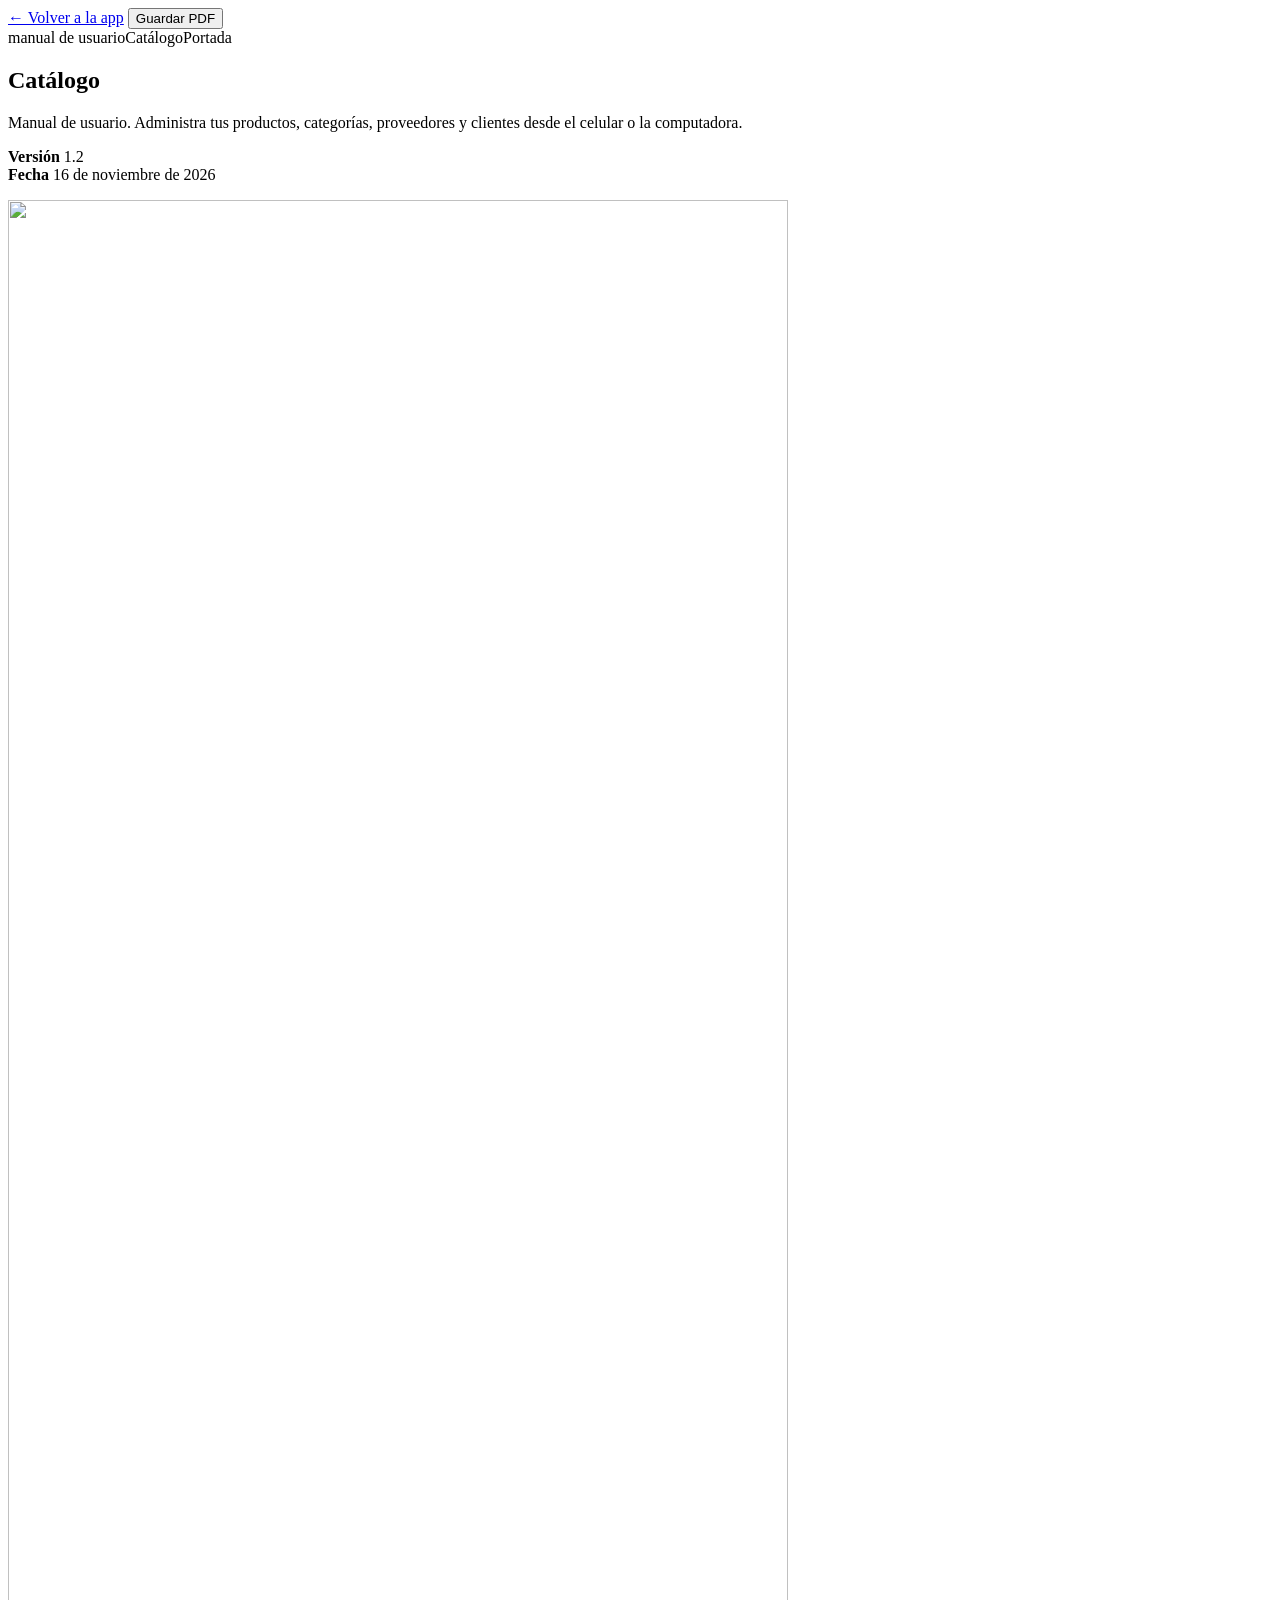
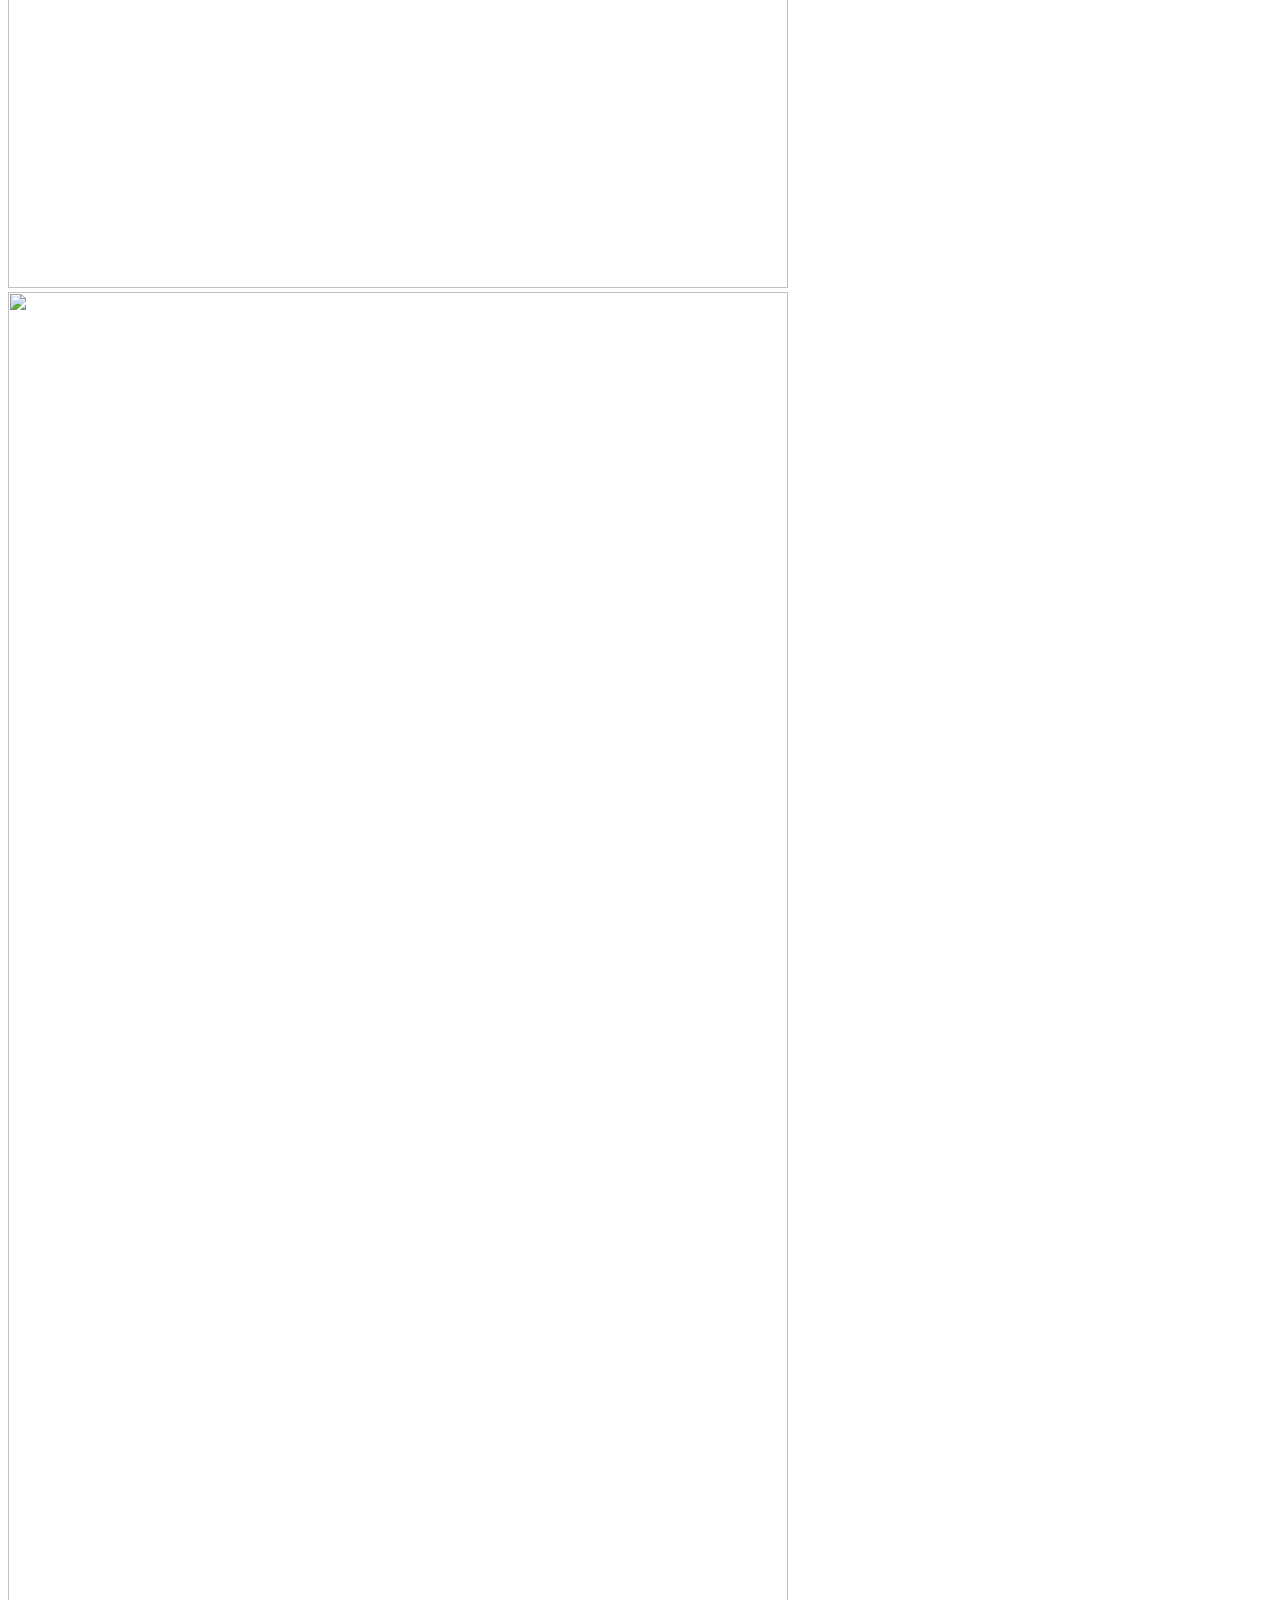
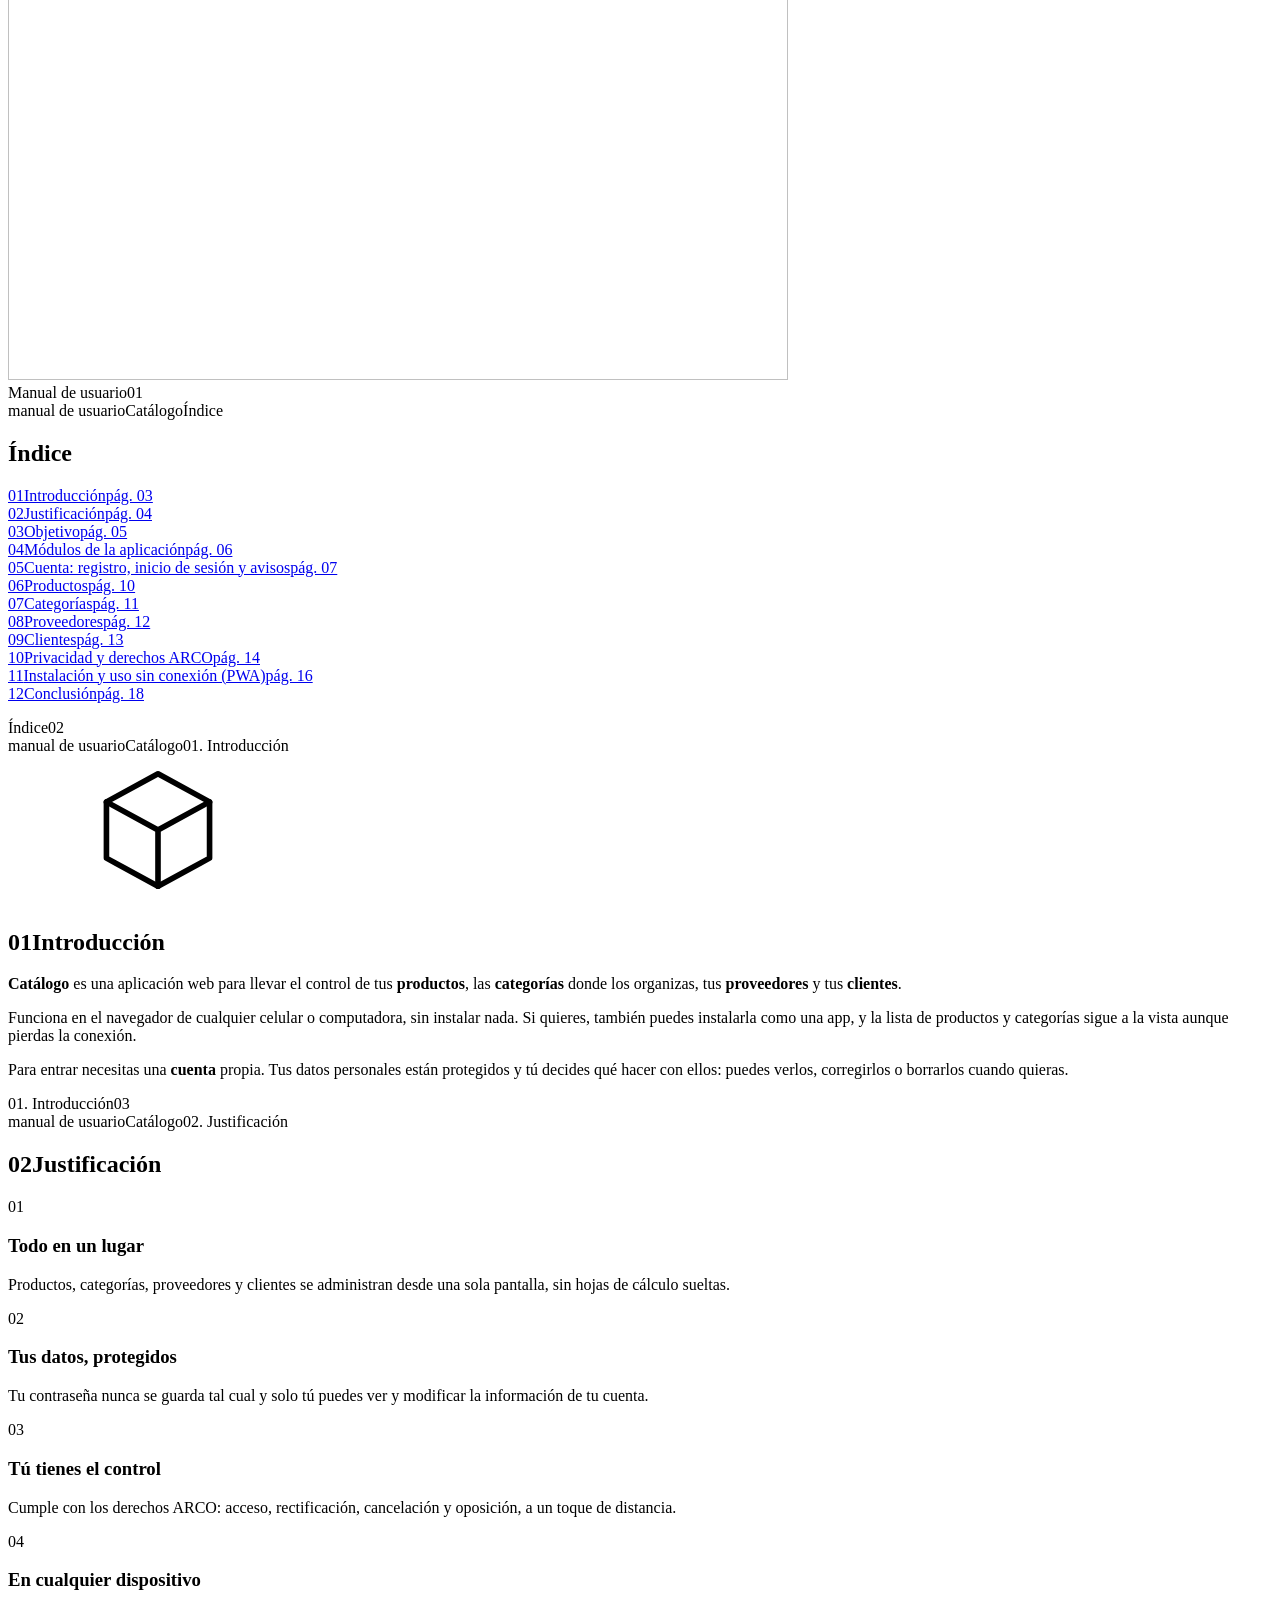
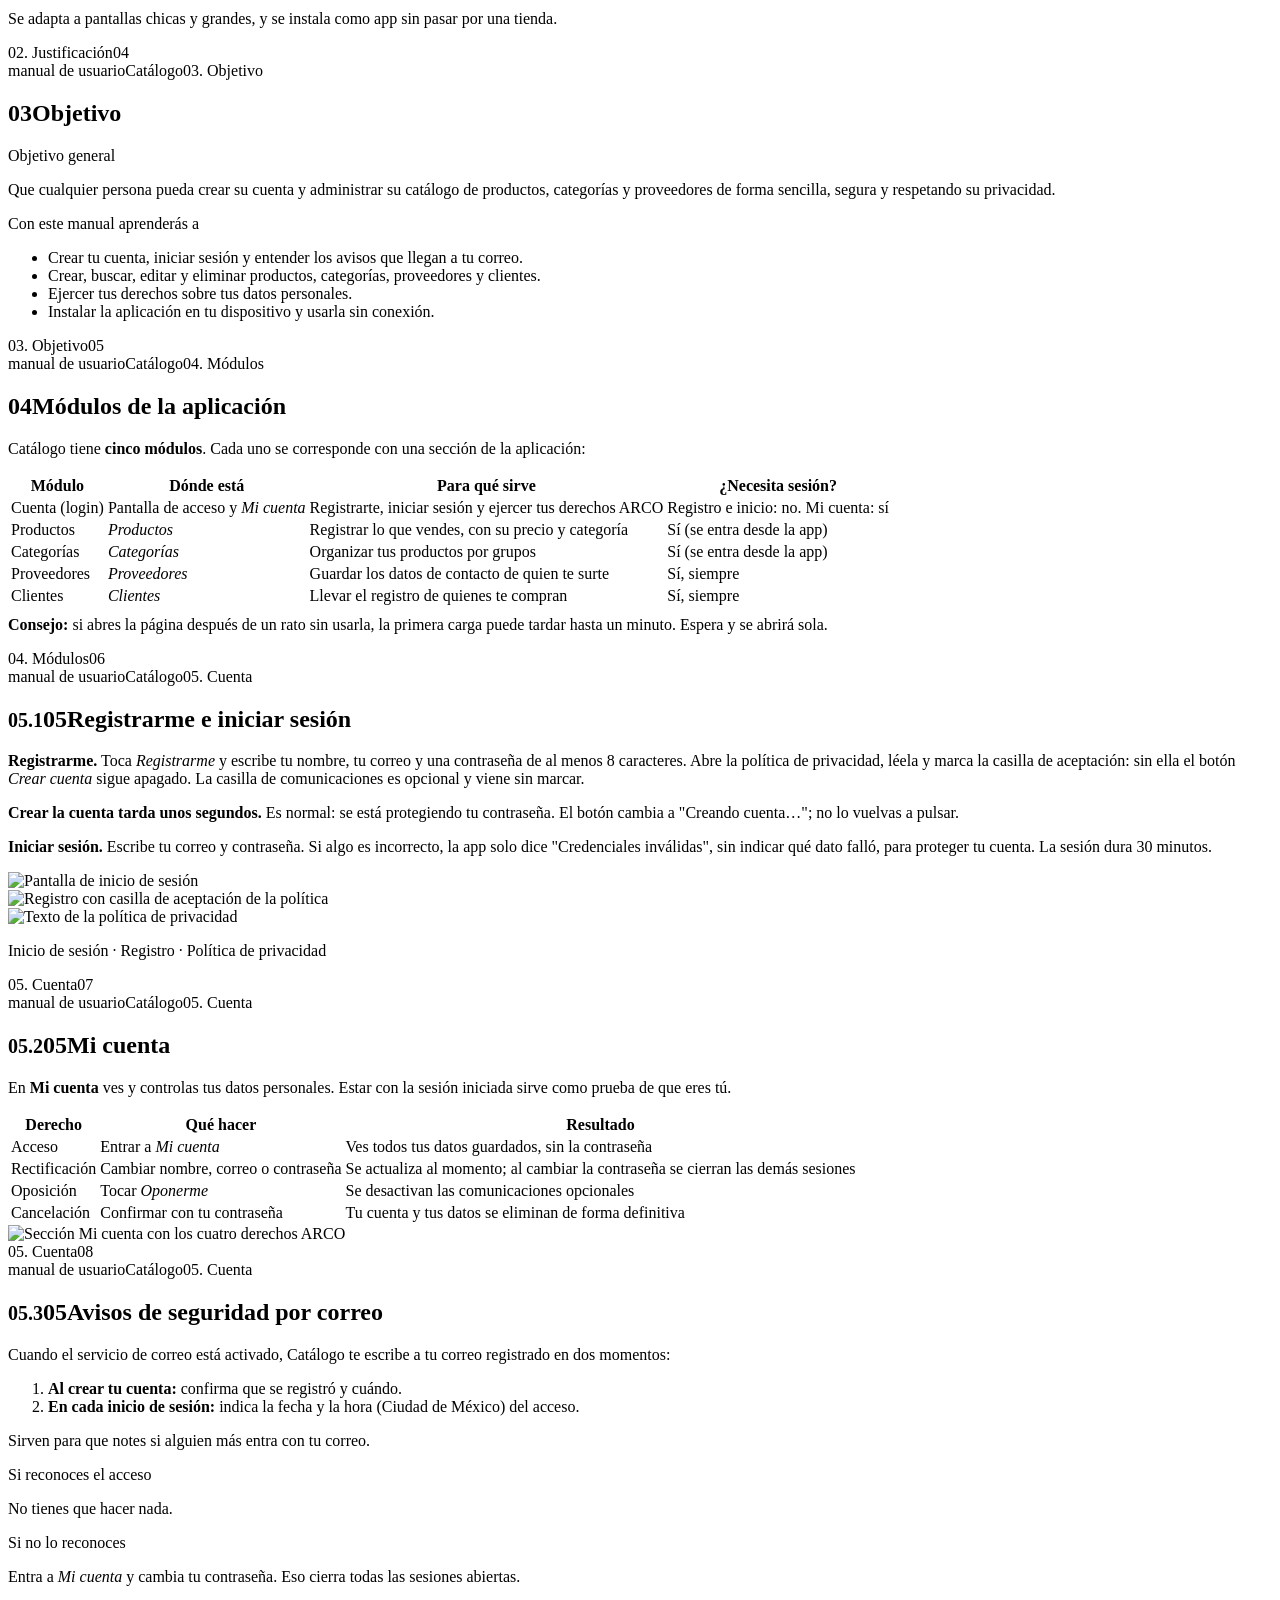
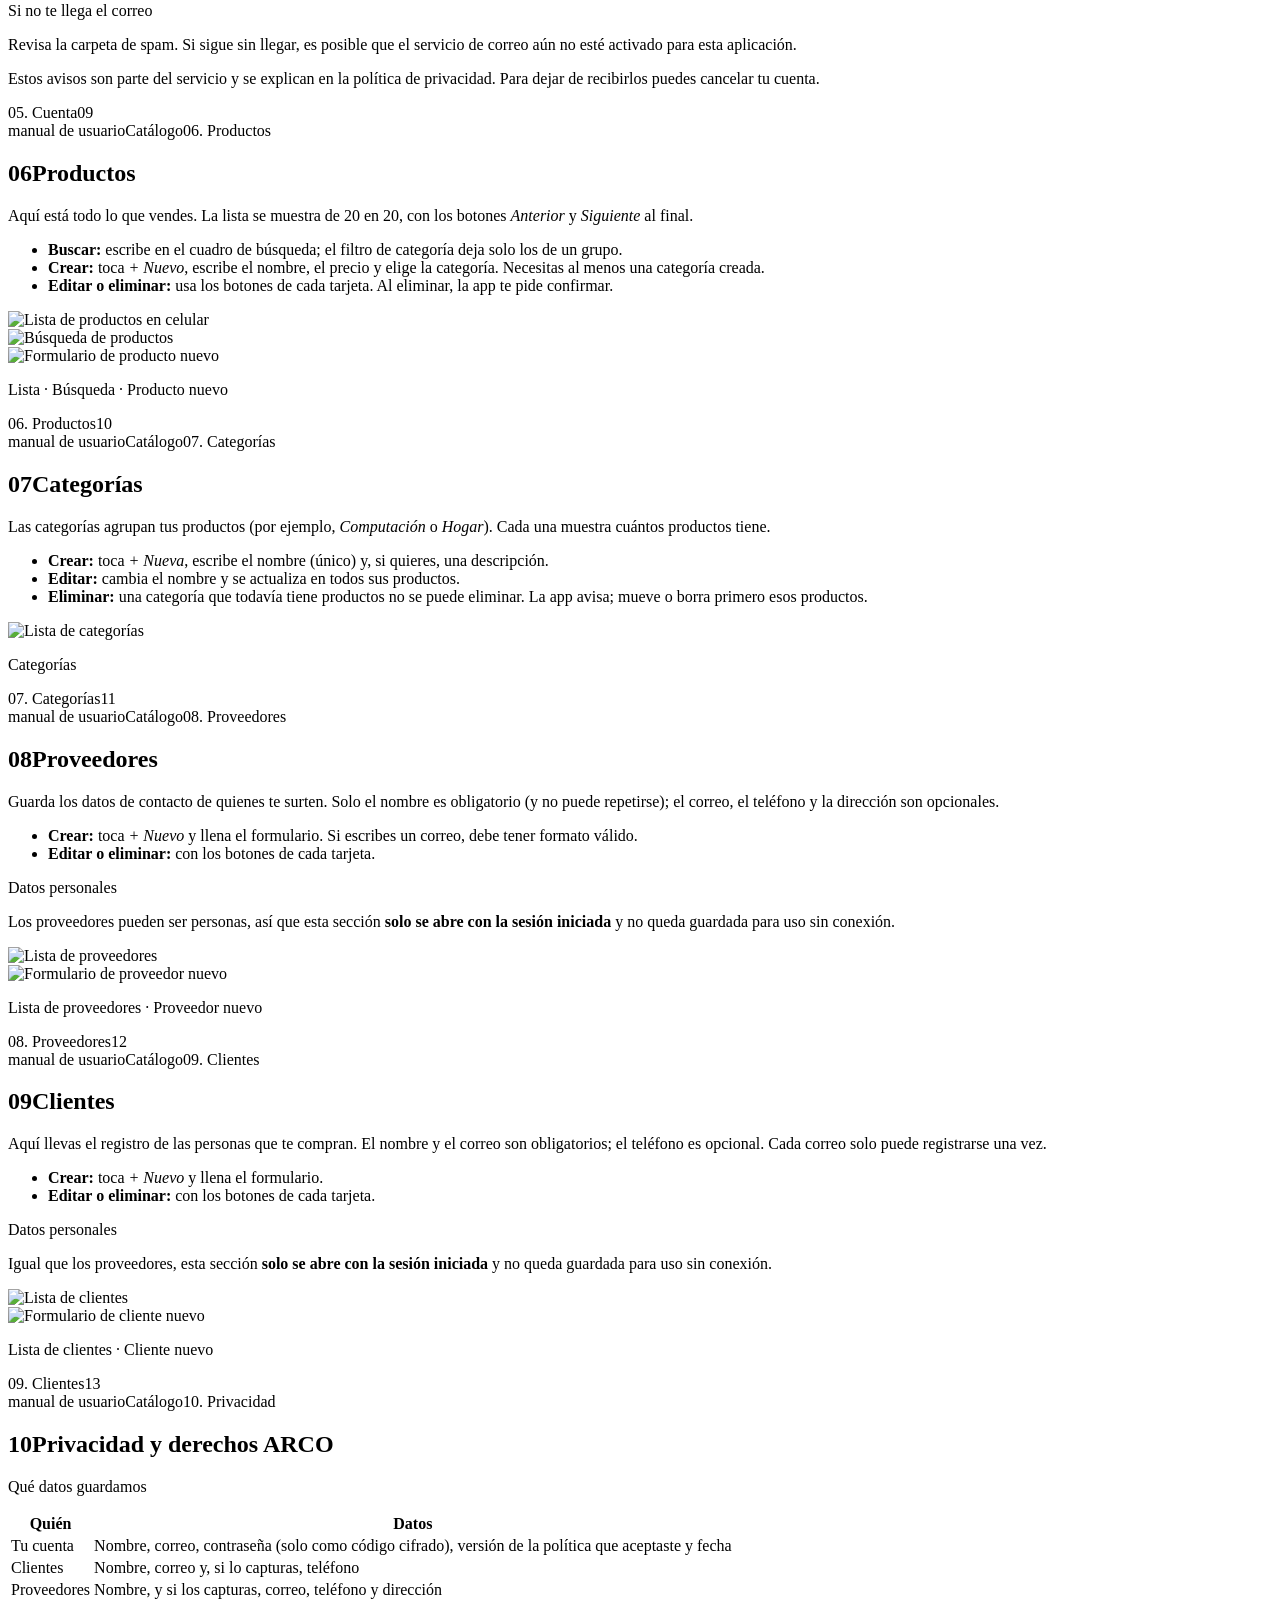
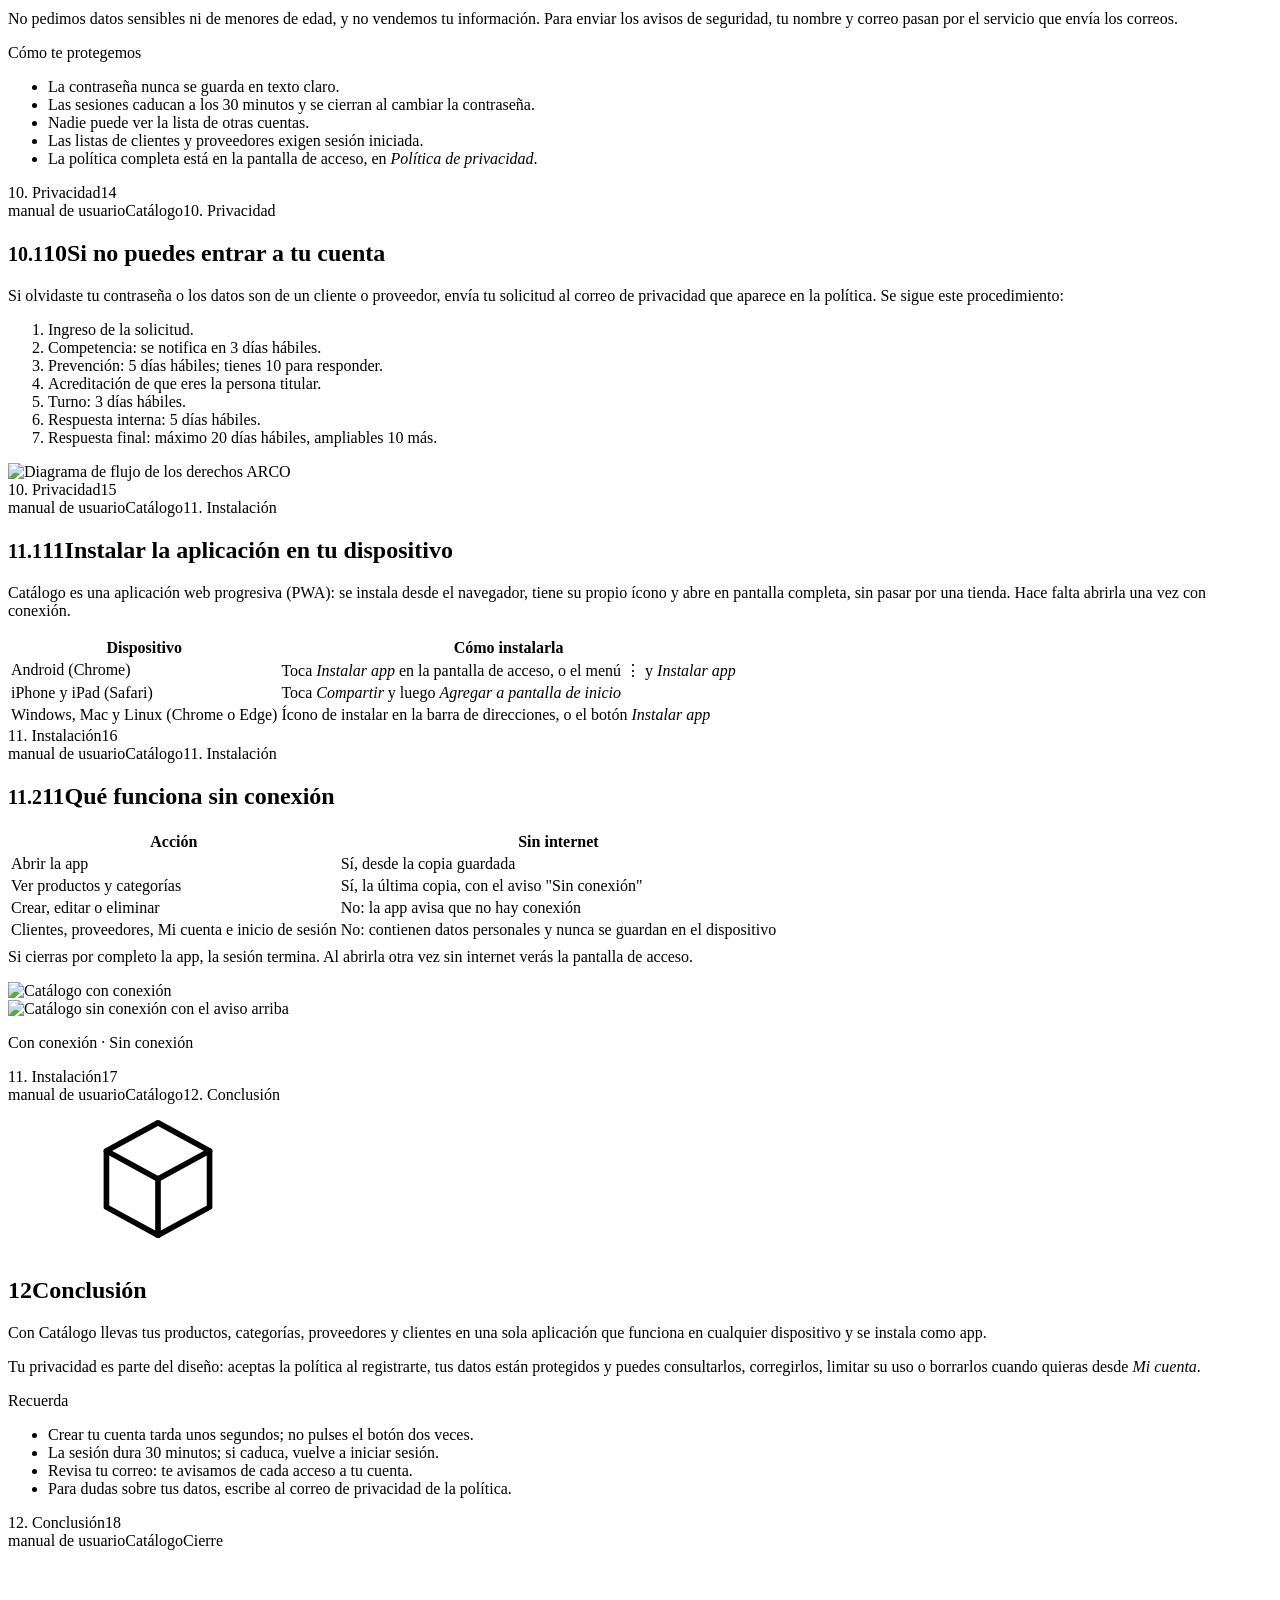
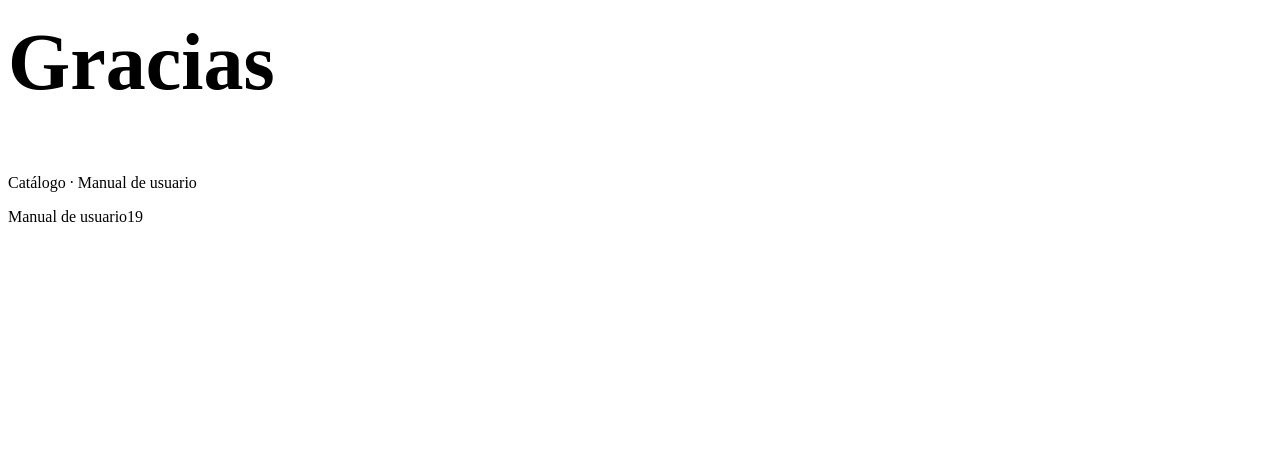
==== commit 823ae942: "Add files via upload" ====
--- a/demo/src/main/resources/static/manual.html
+++ b/demo/src/main/resources/static/manual.html
@@ -3,8 +3,8 @@
 <head>
 <meta charset="utf-8">
 <meta name="viewport" content="width=device-width, initial-scale=1, viewport-fit=cover">
-<title>Manual del proyecto | Catálogo</title>
-<meta name="description" content="Manual del proyecto Catálogo: introducción, justificación, objetivo, desarrollo, uso, PWA, métricas y conclusión.">
+<title>Manual de usuario | Catálogo</title>
+<meta name="description" content="Manual de usuario de Catálogo: cuenta, productos, categorías, proveedores, privacidad e instalación en tu dispositivo.">
 <meta name="theme-color" content="#3b4cca">
 <link rel="manifest" href="/manifest.json">
 <link rel="icon" href="/icons/icon-192.png" type="image/png">
@@ -14,7 +14,6 @@
 </head>
 <body>
 
-<!-- Logo reutilizable -->
 <svg width="0" height="0" style="position:absolute" aria-hidden="true" focusable="false">
   <symbol id="logo" viewBox="0 0 64 64"><g fill="none" stroke="currentColor" stroke-width="2.4" stroke-linejoin="round" stroke-linecap="round"><path d="M32 8 10 20v24l22 12 22-12V20L32 8Z"/><path d="M10 20l22 12 22-12M32 32v24"/></g></symbol>
 </svg>
@@ -26,300 +25,108 @@
 
 <main>
 
-<!-- 01 PORTADA -->
 <section class="page cover" id="portada" aria-labelledby="h-portada">
-  <div class="hd"><span>el proyecto</span><span>Catálogo</span><span>Portada</span></div>
+  <div class="hd"><span>manual de usuario</span><span>Catálogo</span><span>Portada</span></div>
   <div class="logo-tile" role="img" aria-label="Logotipo de Catálogo"></div>
   <h1 id="h-portada">Catálogo</h1>
-  <p class="sub">Manual del proyecto: aplicación web progresiva con inicio de sesión y derechos ARCO.</p>
-  <p class="meta">
-    <b>Integrantes</b> <span class="fill">[completar]</span><br>
-    <b>Materia</b> <span class="fill">[completar]</span><br>
-    <b>Profesor</b> <span class="fill">[completar]</span><br>
-    <b>Institución</b> <span class="fill">[completar]</span><br>
-    <b>Fecha</b> 12 de noviembre de 2026
-  </p>
+  <p class="sub">Manual de usuario. Administra tus productos, categorías, proveedores y clientes desde el celular o la computadora.</p>
+  <p class="meta"><b>Versión</b> 1.2<br><b>Fecha</b> 16 de noviembre de 2026</p>
   <div class="cover-phones" aria-hidden="true">
     <div class="phone"><img src="/manual/m-productos.webp" width="780" height="1688" alt=""></div>
     <div class="phone"><img src="/manual/m-login.webp" width="780" height="1688" alt=""></div>
   </div>
-  <div class="ft"><span>Manual del proyecto</span><span>01</span></div>
-</section>
-
-<!-- 02 ÍNDICE -->
-<section class="page" id="indice" aria-labelledby="h-indice">
-  <div class="hd"><span>el proyecto</span><span>Catálogo</span><span>Índice</span></div>
+  <div class="ft"><span>Manual de usuario</span><span>01</span></div>
+</section>
+
+<section class="page" id="indice">
+  <div class="hd"><span>manual de usuario</span><span>Catálogo</span><span>Índice</span></div>
   <h2 class="t" id="h-indice"><b>Índice</b></h2>
   <ol class="toc" style="list-style:none;padding:0">
     <li><a href="#intro"><span>01</span><span>Introducción</span><span>pág. 03</span></a></li>
     <li><a href="#justificacion"><span>02</span><span>Justificación</span><span>pág. 04</span></a></li>
     <li><a href="#objetivo"><span>03</span><span>Objetivo</span><span>pág. 05</span></a></li>
-    <li><a href="#desarrollo"><span>04</span><span>Desarrollo: herramientas tecnológicas y lenguajes</span><span>pág. 06</span></a></li>
-    <li><a href="#uso"><span>05</span><span>Uso</span><span>pág. 13</span></a></li>
-    <li><a href="#pwa"><span>06</span><span>Funcionamiento de la PWA en los dispositivos</span><span>pág. 19</span></a></li>
-    <li><a href="#metricas"><span>07</span><span>Métricas del uso con el usuario</span><span>pág. 21</span></a></li>
-    <li><a href="#conclusion"><span>08</span><span>Conclusión</span><span>pág. 24</span></a></li>
+    <li><a href="#modulos"><span>04</span><span>Módulos de la aplicación</span><span>pág. 06</span></a></li>
+    <li><a href="#cuenta"><span>05</span><span>Cuenta: registro, inicio de sesión y avisos</span><span>pág. 07</span></a></li>
+    <li><a href="#productos"><span>06</span><span>Productos</span><span>pág. 10</span></a></li>
+    <li><a href="#categorias"><span>07</span><span>Categorías</span><span>pág. 11</span></a></li>
+    <li><a href="#proveedores"><span>08</span><span>Proveedores</span><span>pág. 12</span></a></li>
+    <li><a href="#clientes"><span>09</span><span>Clientes</span><span>pág. 13</span></a></li>
+    <li><a href="#privacidad"><span>10</span><span>Privacidad y derechos ARCO</span><span>pág. 14</span></a></li>
+    <li><a href="#pwa"><span>11</span><span>Instalación y uso sin conexión (PWA)</span><span>pág. 16</span></a></li>
+    <li><a href="#conclusion"><span>12</span><span>Conclusión</span><span>pág. 18</span></a></li>
   </ol>
-  <div class="ft"><span>Manual del proyecto</span><span>02</span></div>
-</section>
-
-<!-- 03 INTRODUCCIÓN -->
-<section class="page" id="intro" aria-labelledby="h-intro">
-  <div class="hd"><span>el proyecto</span><span>Catálogo</span><span>01. Introducción</span></div>
+  <div class="ft"><span>Índice</span><span>02</span></div>
+</section>
+
+<section class="page" id="intro">
+  <div class="hd"><span>manual de usuario</span><span>Catálogo</span><span>01. Introducción</span></div>
   <svg class="wm" aria-hidden="true"><use href="#logo"/></svg>
   <div style="position:relative">
     <h2 class="t" id="h-intro"><b>01</b>Introducción</h2>
-    <p><strong>Catálogo</strong> es una aplicación web que permite a una persona registrada administrar productos y categorías desde el celular o la computadora.</p>
-    <p>Es una sola aplicación: el servidor (API REST en Java con Spring Boot) y la interfaz (HTML, CSS y JavaScript) viven en el mismo proyecto y se sirven por el mismo puerto.</p>
-    <p>Incluye cuatro partes: el <strong>catálogo</strong> de productos y categorías, el <strong>login</strong> con contraseñas protegidas, la <strong>privacidad</strong> con derechos ARCO y una <strong>PWA</strong> que se instala como cualquier app y conserva el último catálogo guardado sin internet.</p>
+    <p><strong>Catálogo</strong> es una aplicación web para llevar el control de tus <strong>productos</strong>, las <strong>categorías</strong> donde los organizas, tus <strong>proveedores</strong> y tus <strong>clientes</strong>.</p>
+    <p>Funciona en el navegador de cualquier celular o computadora, sin instalar nada. Si quieres, también puedes instalarla como una app, y la lista de productos y categorías sigue a la vista aunque pierdas la conexión.</p>
+    <p>Para entrar necesitas una <strong>cuenta</strong> propia. Tus datos personales están protegidos y tú decides qué hacer con ellos: puedes verlos, corregirlos o borrarlos cuando quieras.</p>
   </div>
   <div class="ft"><span>01. Introducción</span><span>03</span></div>
 </section>
 
-<!-- 04 JUSTIFICACIÓN -->
-<section class="page" id="justificacion" aria-labelledby="h-just">
-  <div class="hd"><span>el proyecto</span><span>Catálogo</span><span>02. Justificación</span></div>
+<section class="page" id="justificacion">
+  <div class="hd"><span>manual de usuario</span><span>Catálogo</span><span>02. Justificación</span></div>
   <h2 class="t" id="h-just"><b>02</b>Justificación</h2>
   <div class="grid g4" style="margin-top:8px">
-    <div class="card"><div class="num">01</div><h3>Una sola aplicación</h3><p>Con el front y el back juntos se publica un solo servicio, no hay problemas de CORS y es más fácil de mantener.</p></div>
-    <div class="card"><div class="num">02</div><h3>Datos personales</h3><p>El login guarda nombre y correo. La LFPDPPP obliga a informar, pedir consentimiento y atender los derechos ARCO; por eso se implementa en el código.</p></div>
-    <div class="card"><div class="num">03</div><h3>Seguridad básica</h3><p>Las contraseñas nunca se guardan en texto claro (hash PBKDF2 con sal) y ninguna respuesta de la API las devuelve.</p></div>
-    <div class="card"><div class="num">04</div><h3>PWA, no app nativa</h3><p>Se instala desde el navegador, sin tienda, y con un solo código funciona en Android, iPhone, Windows y Mac.</p></div>
+    <div class="card"><div class="num">01</div><h3>Todo en un lugar</h3><p>Productos, categorías, proveedores y clientes se administran desde una sola pantalla, sin hojas de cálculo sueltas.</p></div>
+    <div class="card"><div class="num">02</div><h3>Tus datos, protegidos</h3><p>Tu contraseña nunca se guarda tal cual y solo tú puedes ver y modificar la información de tu cuenta.</p></div>
+    <div class="card"><div class="num">03</div><h3>Tú tienes el control</h3><p>Cumple con los derechos ARCO: acceso, rectificación, cancelación y oposición, a un toque de distancia.</p></div>
+    <div class="card"><div class="num">04</div><h3>En cualquier dispositivo</h3><p>Se adapta a pantallas chicas y grandes, y se instala como app sin pasar por una tienda.</p></div>
   </div>
   <div class="ft"><span>02. Justificación</span><span>04</span></div>
 </section>
 
-<!-- 05 OBJETIVO -->
-<section class="page" id="objetivo" aria-labelledby="h-obj">
-  <div class="hd"><span>el proyecto</span><span>Catálogo</span><span>03. Objetivo</span></div>
+<section class="page" id="objetivo">
+  <div class="hd"><span>manual de usuario</span><span>Catálogo</span><span>03. Objetivo</span></div>
   <div class="split">
     <div>
       <h2 class="t" id="h-obj"><b>03</b>Objetivo</h2>
       <p class="k">Objetivo general</p>
-      <p class="lead">Desarrollar y publicar una aplicación web progresiva que permita a una persona autenticada administrar un catálogo de productos y categorías, respetando sus derechos ARCO.</p>
+      <p class="lead">Que cualquier persona pueda crear su cuenta y administrar su catálogo de productos, categorías y proveedores de forma sencilla, segura y respetando su privacidad.</p>
     </div>
     <div class="card">
-      <p class="k">Objetivos específicos</p>
-      <ul>
-        <li>Unir la interfaz web y la API en un solo proyecto.</li>
-        <li>Implementar registro e inicio de sesión con contraseñas protegidas y consentimiento expreso de la política de privacidad.</li>
-        <li>Aplicar los derechos de Acceso, Rectificación, Cancelación y Oposición mediante el procedimiento de solicitudes ARCO.</li>
-        <li>Convertir la aplicación en una PWA instalable y con respaldo sin conexión.</li>
-        <li>Dejar el servicio listo para ejecutarse en local y publicarse en un dominio web.</li>
+      <p class="k">Con este manual aprenderás a</p>
+      <ul>
+        <li>Crear tu cuenta, iniciar sesión y entender los avisos que llegan a tu correo.</li>
+        <li>Crear, buscar, editar y eliminar productos, categorías, proveedores y clientes.</li>
+        <li>Ejercer tus derechos sobre tus datos personales.</li>
+        <li>Instalar la aplicación en tu dispositivo y usarla sin conexión.</li>
       </ul>
     </div>
   </div>
   <div class="ft"><span>03. Objetivo</span><span>05</span></div>
 </section>
 
-<!-- 06 DESARROLLO · HERRAMIENTAS -->
-<section class="page" id="desarrollo" aria-labelledby="h-herr">
-  <div class="hd"><span>el proyecto</span><span>Catálogo</span><span>04. Desarrollo</span></div>
-  <h2 class="t" id="h-herr"><small>04.1</small><b>04</b>Herramientas tecnológicas</h2>
-  <div class="grid g4">
-    <div class="card"><p class="k">Servidor</p><h3>Spring Boot 4.1.1</h3><p>webmvc, data-jpa y validation: API REST, validaciones y acceso a datos.</p></div>
-    <div class="card"><p class="k">Datos</p><h3>Hibernate / JPA y H2</h3><p>Base H2 en archivo para categorías, productos y usuarios.</p></div>
-    <div class="card"><p class="k">Seguridad</p><h3>PBKDF2 y tokens</h3><p>PBKDF2-HMAC-SHA256 y tokens aleatorios de 256 bits; sesiones de 30 minutos.</p></div>
-    <div class="card"><p class="k">Interfaz</p><h3>HTML, CSS y JS</h3><p>Sin frameworks: login, catálogo y Mi cuenta.</p></div>
-    <div class="card"><p class="k">PWA</p><h3>Manifest y Service Worker</h3><p>Instalación y uso sin conexión.</p></div>
-    <div class="card"><p class="k">Construcción</p><h3>Gradle</h3><p>Compilar, probar y empaquetar el proyecto.</p></div>
-    <div class="card"><p class="k">Pruebas</p><h3>JUnit 5, MockMvc y Postman</h3><p>CRUD, login y derechos ARCO.</p></div>
-    <div class="card"><p class="k">Despliegue</p><h3>Docker</h3><p>Imagen eclipse-temurin 17 para publicar en un hosting con contenedores.</p></div>
-  </div>
-  <div class="ft"><span>04. Desarrollo · Herramientas</span><span>06</span></div>
-</section>
-
-<!-- 07 DESARROLLO · LENGUAJES -->
-<section class="page" aria-labelledby="h-leng">
-  <div class="hd"><span>el proyecto</span><span>Catálogo</span><span>04. Desarrollo</span></div>
-  <h2 class="t" id="h-leng"><small>04.2</small><b>04</b>Lenguajes</h2>
-  <div class="grid g3">
-    <div class="card"><div class="num">Java 17</div><p>Servidor, reglas de negocio y pruebas automáticas.</p></div>
-    <div class="card"><div class="num">JavaScript</div><p>Interfaz, llamadas a la API y service worker.</p></div>
-    <div class="card"><div class="num">HTML y CSS</div><p>Estructura y diseño adaptable de todas las pantallas.</p></div>
-    <div class="card"><div class="num">JSON</div><p>Formato de intercambio entre la interfaz y la API; también el manifest de la PWA.</p></div>
-    <div class="card"><div class="num">SQL</div><p>Consultas de la base H2.</p></div>
-    <div class="card"><div class="num">PowerShell</div><p>Script <code>cargar-datos.ps1</code>: 5 categorías y 5,000 productos de prueba.</p></div>
-  </div>
-  <div class="ft"><span>04. Desarrollo · Lenguajes</span><span>07</span></div>
-</section>
-
-<!-- 08 DESARROLLO · ORGANIZACIÓN Y DATOS -->
-<section class="page" aria-labelledby="h-org">
-  <div class="hd"><span>el proyecto</span><span>Catálogo</span><span>04. Desarrollo</span></div>
-  <h2 class="t" id="h-org"><small>04.3</small><b>04</b>Organización y datos</h2>
-  <div class="split" style="align-items:start">
-    <table class="tbl">
-      <tr><th>Carpeta</th><th>Contenido</th></tr>
-      <tr><td><code>Controllers</code></td><td>Categoría, Producto, Proveedor y Login</td></tr>
-      <tr><td><code>entity</code></td><td>Categoria, Producto, Proveedor y Usuario</td></tr>
-      <tr><td><code>repository</code></td><td>Repositorios JPA</td></tr>
-      <tr><td><code>dto</code></td><td>Entrada y salida de la API (el hash nunca sale)</td></tr>
-      <tr><td><code>service</code></td><td>PasswordHasher, TokenService, PoliticaPrivacidad</td></tr>
-      <tr><td><code>exception</code></td><td>Errores 400, 401, 404 y 409</td></tr>
-      <tr><td><code>static</code></td><td>Interfaz web, PWA y este manual</td></tr>
-      <tr><td><code>docs</code></td><td>Política de privacidad y diagrama ARCO</td></tr>
-    </table>
-    <div class="grid">
-      <div class="card"><p class="k">Categoría</p><p>id · nombre (máx. 80) · descripción (máx. 250)</p></div>
-      <div class="card"><p class="k">Producto</p><p>id · nombre (máx. 120) · precio (mín. 0.01) · categoría</p></div>
-      <div class="card"><p class="k">Proveedor</p><p>id · nombre (único, máx. 100) · correo · teléfono · dirección (los tres últimos opcionales)</p></div>
-      <div class="card"><p class="k">Usuario</p><p>id · nombre · correo (único) · hash de la contraseña · versión de la política aceptada · fecha de consentimiento · fecha de registro · aceptación de comunicaciones</p></div>
-    </div>
-  </div>
-  <div class="ft"><span>04. Desarrollo · Organización</span><span>08</span></div>
-</section>
-
-<!-- 09 DESARROLLO · SERVICIOS -->
-<section class="page" aria-labelledby="h-api">
-  <div class="hd"><span>el proyecto</span><span>Catálogo</span><span>04. Desarrollo</span></div>
-  <h2 class="t" id="h-api"><small>04.4</small><b>04</b>Servicios de la API</h2>
+<section class="page" id="modulos">
+  <div class="hd"><span>manual de usuario</span><span>Catálogo</span><span>04. Módulos</span></div>
+  <h2 class="t" id="h-mod"><b>04</b>Módulos de la aplicación</h2>
+  <p>Catálogo tiene <strong>cinco módulos</strong>. Cada uno se corresponde con una sección de la aplicación:</p>
   <table class="tbl">
-    <tr><th>Método</th><th>Ruta</th><th>Función</th></tr>
-    <tr><td>GET, POST</td><td><code>/api/categorias</code></td><td>Listar y crear categorías</td></tr>
-    <tr><td>GET, PUT, DELETE</td><td><code>/api/categorias/{id}</code></td><td>Consultar, cambiar y eliminar una categoría</td></tr>
-    <tr><td>GET, POST</td><td><code>/api/productos</code></td><td>Listar y crear productos</td></tr>
-    <tr><td>GET, PUT, DELETE</td><td><code>/api/productos/{id}</code></td><td>Consultar, cambiar y eliminar un producto</td></tr>
-    <tr><td>GET, POST</td><td><code>/api/proveedores</code></td><td>Listar y crear proveedores</td></tr>
-    <tr><td>GET, PUT, DELETE</td><td><code>/api/proveedores/{id}</code></td><td>Consultar, cambiar y eliminar un proveedor</td></tr>
-    <tr><td>GET</td><td><code>/api/login/politica-privacidad</code></td><td>Política vigente</td></tr>
-    <tr><td>POST</td><td><code>/api/login/registro</code></td><td>Crear cuenta (exige aceptar la política)</td></tr>
-    <tr><td>POST</td><td><code>/api/login</code></td><td>Iniciar sesión y recibir el token</td></tr>
-    <tr><td>POST</td><td><code>/api/login/logout</code></td><td>Cerrar sesión</td></tr>
-    <tr><td>GET</td><td><code>/api/login/yo</code></td><td>Derecho de Acceso</td></tr>
-    <tr><td>PUT</td><td><code>/api/login/yo</code> y <code>/yo/password</code></td><td>Derecho de Rectificación</td></tr>
-    <tr><td>PATCH</td><td><code>/api/login/yo/oposicion</code></td><td>Derecho de Oposición</td></tr>
-    <tr><td>DELETE</td><td><code>/api/login/yo</code></td><td>Derecho de Cancelación</td></tr>
+    <tr><th>Módulo</th><th>Dónde está</th><th>Para qué sirve</th><th>¿Necesita sesión?</th></tr>
+    <tr><td>Cuenta (login)</td><td>Pantalla de acceso y <em>Mi cuenta</em></td><td>Registrarte, iniciar sesión y ejercer tus derechos ARCO</td><td>Registro e inicio: no. Mi cuenta: sí</td></tr>
+    <tr><td>Productos</td><td><em>Productos</em></td><td>Registrar lo que vendes, con su precio y categoría</td><td>Sí (se entra desde la app)</td></tr>
+    <tr><td>Categorías</td><td><em>Categorías</em></td><td>Organizar tus productos por grupos</td><td>Sí (se entra desde la app)</td></tr>
+    <tr><td>Proveedores</td><td><em>Proveedores</em></td><td>Guardar los datos de contacto de quien te surte</td><td>Sí, siempre</td></tr>
+    <tr><td>Clientes</td><td><em>Clientes</em></td><td>Llevar el registro de quienes te compran</td><td>Sí, siempre</td></tr>
   </table>
-  <p class="muted" style="margin-top:8px">Las rutas <code>/api/login/yo</code> exigen <code>Authorization: Bearer &lt;token&gt;</code>. No existe una ruta que liste a todos los usuarios.</p>
-  <div class="ft"><span>04. Desarrollo · Servicios</span><span>09</span></div>
-</section>
-
-<!-- 10 IDENTIDAD · LOGO -->
-<section class="page" aria-labelledby="h-logo">
-  <div class="hd"><span>la marca</span><span>Catálogo</span><span>04.5 Logo · 04.6 Paleta · 04.7 Tipografía</span></div>
-  <div class="split">
-    <div>
-      <h2 class="t" id="h-logo"><small>04.5</small><b>04</b>Logo</h2>
-      <p>El logotipo es un cubo de líneas simples, que representa un producto dentro de un catálogo. Se usa en el ícono de la aplicación, en la barra superior y en la pantalla de acceso.</p>
-      <p>Siempre se presenta en trazo blanco sobre índigo, o en trazo índigo sobre blanco. No se deforma ni se cambia de color.</p>
-    </div>
-    <div class="logo-row">
-      <div class="on-brand" role="img" aria-label="Logo blanco sobre índigo"></div>
-      <div class="on-light" role="img" aria-label="Logo índigo sobre blanco"></div>
-      <div class="on-dark" role="img" aria-label="Logo blanco sobre tinta"></div>
-    </div>
-  </div>
-  <div class="ft"><span>04.5 Logo</span><span>10</span></div>
-</section>
-
-<!-- 11 IDENTIDAD · PALETA -->
-<section class="page" aria-labelledby="h-paleta">
-  <div class="hd"><span>la marca</span><span>Catálogo</span><span>04.5 Logo · 04.6 Paleta de color</span></div>
-  <div class="split" style="grid-template-columns:minmax(0,.7fr) minmax(0,1.3fr);align-items:center">
-    <div>
-      <h2 class="t" id="h-paleta"><small>04.6</small><b>04</b>Paleta de color</h2>
-      <p>Los colores son los mismos que usa la aplicación en su hoja de estilos: un índigo como color principal, tonos neutros para el fondo y texto, y colores de apoyo para éxito y error. En modo oscuro la interfaz usa el índigo claro.</p>
-    </div>
-    <div>
-      <div class="mosaic">
-        <div class="sw a"><b>Tinta</b>HEX #1C2030<br>RGB 28, 32, 48<br>CMYK 42, 33, 0, 81</div>
-        <div class="sw b"><b>Índigo (principal)</b>HEX #3B4CCA<br>RGB 59, 76, 202<br>CMYK 71, 62, 0, 21</div>
-        <div class="sw c"><b>Índigo claro</b>HEX #7B8CFF<br>RGB 123, 140, 255<br>CMYK 52, 45, 0, 0</div>
-        <div class="sw d"><b>Niebla</b>HEX #F4F5F9<br>RGB 244, 245, 249<br>CMYK 2, 2, 0, 2</div>
-      </div>
-      <div class="mini">
-        <div class="sw e"><b>Éxito</b>HEX #1B7F4B<br>RGB 27, 127, 75</div>
-        <div class="sw f"><b>Peligro</b>HEX #B3261E<br>RGB 179, 38, 30</div>
-        <div class="sw g"><b>Noche</b>HEX #14161F<br>RGB 20, 22, 31</div>
-      </div>
-    </div>
-  </div>
-  <div class="ft"><span>04.6 Paleta de color</span><span>11</span></div>
-</section>
-
-<!-- 12 IDENTIDAD · TIPOGRAFÍA -->
-<section class="page" aria-labelledby="h-tipo">
-  <div class="hd"><span>la marca</span><span>Catálogo</span><span>04.7 Tipografía</span></div>
-  <div class="split">
-    <div>
-      <h2 class="t" id="h-tipo"><small>04.7</small><b>04</b>Tipografía</h2>
-      <p>La aplicación usa la fuente del sistema de cada dispositivo (<code>system-ui</code>, San Francisco en Apple, Segoe UI en Windows y Roboto en Android). Así se ve nativa, carga al instante y no necesita descargar fuentes.</p>
-      <p>Este manual usa <strong>Poppins</strong>, una tipografía geométrica de código abierto (licencia OFL) incluida en el proyecto para que se vea igual sin conexión.</p>
-      <span class="pill">Regular 400</span><span class="pill">Semibold 600</span><span class="pill">Bold 700</span>
-    </div>
-    <div class="card">
-      <div class="spec" aria-hidden="true">Aa</div>
-      <p class="sys" style="margin-top:12px;max-width:none">ABCDEFGHIJKLMNÑOPQRSTUVWXYZ<br>abcdefghijklmnñopqrstuvwxyz<br>0123456789 $ . , : ; ( ) / + −</p>
-    </div>
-  </div>
-  <div class="ft"><span>04.7 Tipografía</span><span>12</span></div>
-</section>
-
-<!-- 13 USO · LOCAL -->
-<section class="page" id="uso" aria-labelledby="h-local">
-  <div class="hd"><span>el proyecto</span><span>Catálogo</span><span>05. Uso</span></div>
-  <div class="split" style="align-items:start">
-    <div>
-      <h2 class="t" id="h-local"><small>05.1</small><b>05</b>Levantar el servicio en local</h2>
-      <p>Requisito: JDK 17 instalado.</p>
-      <ol>
-        <li>Abre una terminal en la carpeta <code>demo</code> (donde está <code>build.gradle</code>).</li>
-        <li>Inicia la aplicación y deja la terminal abierta.</li>
-        <li>Abre <code>http://localhost:8080/</code> en el navegador.</li>
-        <li>Opcional: con la app corriendo, en otra terminal carga 5 categorías y 5,000 productos de prueba.</li>
-      </ol>
-    </div>
-    <div>
-      <p class="k">Iniciar la aplicación</p>
-<pre>.\gradlew.bat bootRun      # Windows
-./gradlew bootRun          # Mac y Linux</pre>
-      <p class="k">Cargar datos de prueba</p>
-<pre>powershell -ExecutionPolicy Bypass -File .\cargar-datos.ps1</pre>
-      <p class="k">Correr las pruebas automáticas</p>
-<pre>.\gradlew.bat test</pre>
-    </div>
-  </div>
-  <div class="ft"><span>05.1 Uso · Servicio local</span><span>13</span></div>
-</section>
-
-<!-- 14 USO · DOMINIO -->
-<section class="page" aria-labelledby="h-dom">
-  <div class="hd"><span>el proyecto</span><span>Catálogo</span><span>05. Uso</span></div>
-  <div class="split" style="align-items:start">
-    <div>
-      <h2 class="t" id="h-dom"><small>05.2</small><b>05</b>Publicar en un dominio web</h2>
-      <p>El proyecto incluye un <code>Dockerfile</code>, así que sirve en cualquier hosting que acepte contenedores. Ejemplo con Render:</p>
-      <ol>
-        <li>Sube la carpeta <code>demo</code> a un repositorio de GitHub.</li>
-        <li>En render.com elige <strong>New, Web Service</strong>, selecciona el repositorio y el entorno <strong>Docker</strong>.</li>
-        <li>Deja el plan gratuito y el puerto por defecto: la app lee la variable <code>PORT</code>.</li>
-        <li>Al terminar, Render asigna una dirección <code>https://...onrender.com</code> con HTTPS.</li>
-      </ol>
-    </div>
-    <div>
-      <div class="card">
-        <p class="k">Dirección publicada</p>
-        <p><span class="fill">[completar cuando se publique]</span></p>
-      </div>
-      <div class="card" style="margin-top:14px">
-        <p class="k">Importante</p>
-        <p>HTTPS es necesario para instalar la PWA fuera de <code>localhost</code>.</p>
-        <p>En el plan gratuito el servicio se duerme tras 15 minutos sin visitas y el disco es temporal: la base H2 se vacía al reiniciar. Para conservar los datos hay que usar un disco persistente.</p>
-      </div>
-    </div>
-  </div>
-  <div class="ft"><span>05.2 Uso · Dominio web</span><span>14</span></div>
-</section>
-
-<!-- 15 USO · ACCESO -->
-<section class="page" aria-labelledby="h-acc">
-  <div class="hd"><span>el proyecto</span><span>Catálogo</span><span>05. Uso</span></div>
+  <p class="muted" style="margin-top:8px"><strong>Consejo:</strong> si abres la página después de un rato sin usarla, la primera carga puede tardar hasta un minuto. Espera y se abrirá sola.</p>
+  <div class="ft"><span>04. Módulos</span><span>06</span></div>
+</section>
+
+<section class="page" id="cuenta">
+  <div class="hd"><span>manual de usuario</span><span>Catálogo</span><span>05. Cuenta</span></div>
   <div class="split" style="grid-template-columns:minmax(0,.8fr) minmax(0,1.2fr)">
     <div>
-      <h2 class="t" id="h-acc"><small>05.3</small><b>05</b>Crear cuenta e iniciar sesión</h2>
-      <p><strong>Registrarme.</strong> Escribe nombre, correo y una contraseña de al menos 8 caracteres. Abre y lee la política de privacidad y marca la casilla de aceptación: sin ella el botón <em>Crear cuenta</em> sigue deshabilitado. La casilla de comunicaciones es opcional y viene apagada.</p>
-      <p><strong>Iniciar sesión.</strong> Escribe tu correo y contraseña. Si algo es incorrecto, la app solo dice "Credenciales inválidas", sin indicar cuál dato falló. La sesión dura 30 minutos.</p>
+      <h2 class="t" id="h-acc"><small>05.1</small><b>05</b>Registrarme e iniciar sesión</h2>
+      <p><strong>Registrarme.</strong> Toca <em>Registrarme</em> y escribe tu nombre, tu correo y una contraseña de al menos 8 caracteres. Abre la política de privacidad, léela y marca la casilla de aceptación: sin ella el botón <em>Crear cuenta</em> sigue apagado. La casilla de comunicaciones es opcional y viene sin marcar.</p>
+      <p><strong>Crear la cuenta tarda unos segundos.</strong> Es normal: se está protegiendo tu contraseña. El botón cambia a "Creando cuenta…"; no lo vuelvas a pulsar.</p>
+      <p><strong>Iniciar sesión.</strong> Escribe tu correo y contraseña. Si algo es incorrecto, la app solo dice "Credenciales inválidas", sin indicar qué dato falló, para proteger tu cuenta. La sesión dura 30 minutos.</p>
     </div>
     <div>
       <div class="phones">
@@ -327,255 +134,258 @@
         <div class="phone"><img src="/manual/m-registro.webp" width="780" height="1688" loading="lazy" alt="Registro con casilla de aceptación de la política"></div>
         <div class="phone"><img src="/manual/m-politica.webp" width="780" height="1688" loading="lazy" alt="Texto de la política de privacidad"></div>
       </div>
-      <p class="cap">Inicio de sesión · Registro con aceptación · Política de privacidad</p>
-    </div>
-  </div>
-  <div class="ft"><span>05.3 Uso · Acceso</span><span>15</span></div>
-</section>
-
-<!-- 16 USO · CATÁLOGO -->
-<section class="page" aria-labelledby="h-cat">
-  <div class="hd"><span>el proyecto</span><span>Catálogo</span><span>05. Uso</span></div>
+      <p class="cap">Inicio de sesión · Registro · Política de privacidad</p>
+    </div>
+  </div>
+  <div class="ft"><span>05. Cuenta</span><span>07</span></div>
+</section>
+
+<section class="page">
+  <div class="hd"><span>manual de usuario</span><span>Catálogo</span><span>05. Cuenta</span></div>
+  <div class="split" style="align-items:start">
+    <div>
+      <h2 class="t" id="h-cuenta"><small>05.2</small><b>05</b>Mi cuenta</h2>
+      <p>En <strong>Mi cuenta</strong> ves y controlas tus datos personales. Estar con la sesión iniciada sirve como prueba de que eres tú.</p>
+      <table class="tbl">
+        <tr><th>Derecho</th><th>Qué hacer</th><th>Resultado</th></tr>
+        <tr><td>Acceso</td><td>Entrar a <em>Mi cuenta</em></td><td>Ves todos tus datos guardados, sin la contraseña</td></tr>
+        <tr><td>Rectificación</td><td>Cambiar nombre, correo o contraseña</td><td>Se actualiza al momento; al cambiar la contraseña se cierran las demás sesiones</td></tr>
+        <tr><td>Oposición</td><td>Tocar <em>Oponerme</em></td><td>Se desactivan las comunicaciones opcionales</td></tr>
+        <tr><td>Cancelación</td><td>Confirmar con tu contraseña</td><td>Tu cuenta y tus datos se eliminan de forma definitiva</td></tr>
+      </table>
+    </div>
+    <div class="phones"><div class="phone tall"><img src="/manual/m-cuenta.webp" width="780" height="2752" loading="lazy" alt="Sección Mi cuenta con los cuatro derechos ARCO"></div></div>
+  </div>
+  <div class="ft"><span>05. Cuenta</span><span>08</span></div>
+</section>
+
+<section class="page">
+  <div class="hd"><span>manual de usuario</span><span>Catálogo</span><span>05. Cuenta</span></div>
+  <div class="split" style="align-items:start">
+    <div>
+      <h2 class="t" id="h-correo"><small>05.3</small><b>05</b>Avisos de seguridad por correo</h2>
+      <p>Cuando el servicio de correo está activado, Catálogo te escribe a tu correo registrado en dos momentos:</p>
+      <ol>
+        <li><strong>Al crear tu cuenta:</strong> confirma que se registró y cuándo.</li>
+        <li><strong>En cada inicio de sesión:</strong> indica la fecha y la hora (Ciudad de México) del acceso.</li>
+      </ol>
+      <p>Sirven para que notes si alguien más entra con tu correo.</p>
+    </div>
+    <div>
+      <div class="card"><p class="k">Si reconoces el acceso</p><p>No tienes que hacer nada.</p></div>
+      <div class="card" style="margin-top:14px"><p class="k">Si no lo reconoces</p><p>Entra a <em>Mi cuenta</em> y cambia tu contraseña. Eso cierra todas las sesiones abiertas.</p></div>
+      <div class="card" style="margin-top:14px"><p class="k">Si no te llega el correo</p><p>Revisa la carpeta de spam. Si sigue sin llegar, es posible que el servicio de correo aún no esté activado para esta aplicación.</p></div>
+      <p class="muted" style="margin-top:8px">Estos avisos son parte del servicio y se explican en la política de privacidad. Para dejar de recibirlos puedes cancelar tu cuenta.</p>
+    </div>
+  </div>
+  <div class="ft"><span>05. Cuenta</span><span>09</span></div>
+</section>
+
+<section class="page" id="productos">
+  <div class="hd"><span>manual de usuario</span><span>Catálogo</span><span>06. Productos</span></div>
   <div class="split" style="grid-template-columns:minmax(0,.8fr) minmax(0,1.2fr)">
     <div>
-      <h2 class="t" id="h-cat"><small>05.4</small><b>05</b>Productos y categorías</h2>
-      <p><strong>Productos.</strong> La lista es paginada de 20 en 20. Con el cuadro de búsqueda y el filtro de categoría se encuentra cualquier producto. <em>+ Nuevo</em> abre el formulario (nombre, precio y categoría); <em>Editar</em> y <em>Eliminar</em> están en cada tarjeta. Se necesita al menos una categoría para crear productos.</p>
-      <p><strong>Proveedores.</strong> La pestaña <em>Proveedores</em> permite registrar nombre, correo, teléfono y dirección, y editarlos o eliminarlos.</p>
-      <p><strong>Categorías.</strong> Se crean, editan y eliminan. Cada una muestra cuántos productos tiene. Una categoría que aún tiene productos no se puede eliminar: la app avisa y hay que mover o borrar sus productos primero.</p>
+      <h2 class="t" id="h-prod"><b>06</b>Productos</h2>
+      <p>Aquí está todo lo que vendes. La lista se muestra de 20 en 20, con los botones <em>Anterior</em> y <em>Siguiente</em> al final.</p>
+      <ul>
+        <li><strong>Buscar:</strong> escribe en el cuadro de búsqueda; el filtro de categoría deja solo los de un grupo.</li>
+        <li><strong>Crear:</strong> toca <em>+ Nuevo</em>, escribe el nombre, el precio y elige la categoría. Necesitas al menos una categoría creada.</li>
+        <li><strong>Editar o eliminar:</strong> usa los botones de cada tarjeta. Al eliminar, la app te pide confirmar.</li>
+      </ul>
     </div>
     <div>
       <div class="phones">
         <div class="phone"><img src="/manual/m-productos.webp" width="780" height="1688" loading="lazy" alt="Lista de productos en celular"></div>
         <div class="phone"><img src="/manual/m-busqueda.webp" width="780" height="1688" loading="lazy" alt="Búsqueda de productos"></div>
         <div class="phone"><img src="/manual/m-nuevo.webp" width="780" height="1688" loading="lazy" alt="Formulario de producto nuevo"></div>
-        <div class="phone"><img src="/manual/m-categorias.webp" width="780" height="1688" loading="lazy" alt="Lista de categorías"></div>
-      </div>
-      <p class="cap">Productos · Búsqueda · Producto nuevo · Categorías</p>
-    </div>
-  </div>
-  <div class="ft"><span>05.4 Uso · Productos y categorías</span><span>16</span></div>
-</section>
-
-<!-- 17 USO · MI CUENTA -->
-<section class="page" aria-labelledby="h-cuenta">
-  <div class="hd"><span>el proyecto</span><span>Catálogo</span><span>05. Uso</span></div>
+      </div>
+      <p class="cap">Lista · Búsqueda · Producto nuevo</p>
+    </div>
+  </div>
+  <div class="ft"><span>06. Productos</span><span>10</span></div>
+</section>
+
+<section class="page" id="categorias">
+  <div class="hd"><span>manual de usuario</span><span>Catálogo</span><span>07. Categorías</span></div>
+  <div class="split" style="grid-template-columns:minmax(0,.9fr) minmax(0,1.1fr)">
+    <div>
+      <h2 class="t" id="h-cat"><b>07</b>Categorías</h2>
+      <p>Las categorías agrupan tus productos (por ejemplo, <em>Computación</em> o <em>Hogar</em>). Cada una muestra cuántos productos tiene.</p>
+      <ul>
+        <li><strong>Crear:</strong> toca <em>+ Nueva</em>, escribe el nombre (único) y, si quieres, una descripción.</li>
+        <li><strong>Editar:</strong> cambia el nombre y se actualiza en todos sus productos.</li>
+        <li><strong>Eliminar:</strong> una categoría que todavía tiene productos no se puede eliminar. La app avisa; mueve o borra primero esos productos.</li>
+      </ul>
+    </div>
+    <div>
+      <div class="phones"><div class="phone"><img src="/manual/m-categorias.webp" width="780" height="1688" loading="lazy" alt="Lista de categorías"></div></div>
+      <p class="cap">Categorías</p>
+    </div>
+  </div>
+  <div class="ft"><span>07. Categorías</span><span>11</span></div>
+</section>
+
+<section class="page" id="proveedores">
+  <div class="hd"><span>manual de usuario</span><span>Catálogo</span><span>08. Proveedores</span></div>
+  <div class="split" style="grid-template-columns:minmax(0,.9fr) minmax(0,1.1fr)">
+    <div>
+      <h2 class="t" id="h-prov"><b>08</b>Proveedores</h2>
+      <p>Guarda los datos de contacto de quienes te surten. Solo el nombre es obligatorio (y no puede repetirse); el correo, el teléfono y la dirección son opcionales.</p>
+      <ul>
+        <li><strong>Crear:</strong> toca <em>+ Nuevo</em> y llena el formulario. Si escribes un correo, debe tener formato válido.</li>
+        <li><strong>Editar o eliminar:</strong> con los botones de cada tarjeta.</li>
+      </ul>
+      <div class="card"><p class="k">Datos personales</p><p>Los proveedores pueden ser personas, así que esta sección <strong>solo se abre con la sesión iniciada</strong> y no queda guardada para uso sin conexión.</p></div>
+    </div>
+    <div>
+      <div class="phones">
+        <div class="phone"><img src="/manual/m-proveedores.webp" width="780" height="1688" loading="lazy" alt="Lista de proveedores"></div>
+        <div class="phone"><img src="/manual/m-proveedor-nuevo.webp" width="780" height="1688" loading="lazy" alt="Formulario de proveedor nuevo"></div>
+      </div>
+      <p class="cap">Lista de proveedores · Proveedor nuevo</p>
+    </div>
+  </div>
+  <div class="ft"><span>08. Proveedores</span><span>12</span></div>
+</section>
+
+<section class="page" id="clientes">
+  <div class="hd"><span>manual de usuario</span><span>Catálogo</span><span>09. Clientes</span></div>
+  <div class="split" style="grid-template-columns:minmax(0,.9fr) minmax(0,1.1fr)">
+    <div>
+      <h2 class="t" id="h-cli"><b>09</b>Clientes</h2>
+      <p>Aquí llevas el registro de las personas que te compran. El nombre y el correo son obligatorios; el teléfono es opcional. Cada correo solo puede registrarse una vez.</p>
+      <ul>
+        <li><strong>Crear:</strong> toca <em>+ Nuevo</em> y llena el formulario.</li>
+        <li><strong>Editar o eliminar:</strong> con los botones de cada tarjeta.</li>
+      </ul>
+      <div class="card"><p class="k">Datos personales</p><p>Igual que los proveedores, esta sección <strong>solo se abre con la sesión iniciada</strong> y no queda guardada para uso sin conexión.</p></div>
+    </div>
+    <div>
+      <div class="phones">
+        <div class="phone"><img src="/manual/m-clientes.webp" width="780" height="1688" loading="lazy" alt="Lista de clientes"></div>
+        <div class="phone"><img src="/manual/m-cliente-nuevo.webp" width="780" height="1688" loading="lazy" alt="Formulario de cliente nuevo"></div>
+      </div>
+      <p class="cap">Lista de clientes · Cliente nuevo</p>
+    </div>
+  </div>
+  <div class="ft"><span>09. Clientes</span><span>13</span></div>
+</section>
+
+<section class="page" id="privacidad">
+  <div class="hd"><span>manual de usuario</span><span>Catálogo</span><span>10. Privacidad</span></div>
+  <h2 class="t" id="h-priv"><b>10</b>Privacidad y derechos ARCO</h2>
+  <div class="grid g2" style="align-items:start">
+    <div>
+      <p class="k">Qué datos guardamos</p>
+      <table class="tbl">
+        <tr><th>Quién</th><th>Datos</th></tr>
+        <tr><td>Tu cuenta</td><td>Nombre, correo, contraseña (solo como código cifrado), versión de la política que aceptaste y fecha</td></tr>
+        <tr><td>Clientes</td><td>Nombre, correo y, si lo capturas, teléfono</td></tr>
+        <tr><td>Proveedores</td><td>Nombre, y si los capturas, correo, teléfono y dirección</td></tr>
+      </table>
+      <p class="muted" style="margin-top:8px">No pedimos datos sensibles ni de menores de edad, y no vendemos tu información. Para enviar los avisos de seguridad, tu nombre y correo pasan por el servicio que envía los correos.</p>
+    </div>
+    <div>
+      <p class="k">Cómo te protegemos</p>
+      <ul>
+        <li>La contraseña nunca se guarda en texto claro.</li>
+        <li>Las sesiones caducan a los 30 minutos y se cierran al cambiar la contraseña.</li>
+        <li>Nadie puede ver la lista de otras cuentas.</li>
+        <li>Las listas de clientes y proveedores exigen sesión iniciada.</li>
+        <li>La política completa está en la pantalla de acceso, en <em>Política de privacidad</em>.</li>
+      </ul>
+    </div>
+  </div>
+  <div class="ft"><span>10. Privacidad</span><span>14</span></div>
+</section>
+
+<section class="page">
+  <div class="hd"><span>manual de usuario</span><span>Catálogo</span><span>10. Privacidad</span></div>
   <div class="split" style="align-items:start">
     <div>
-      <h2 class="t" id="h-cuenta"><small>05.5</small><b>05</b>Mi cuenta y derechos ARCO</h2>
-      <p>En <strong>Mi cuenta</strong> se ejercen los cuatro derechos sobre los datos personales. La sesión iniciada sirve como acreditación de la personalidad.</p>
-      <table class="tbl">
-        <tr><th>Derecho</th><th>Qué hacer</th><th>Resultado</th></tr>
-        <tr><td>Acceso</td><td>Tocar <em>Acceso: actualizar mis datos</em></td><td>Se muestran todos los datos guardados, sin la contraseña</td></tr>
-        <tr><td>Rectificación</td><td>Cambiar nombre, correo o contraseña</td><td>Se actualiza al momento; al cambiar la contraseña se cierran las sesiones</td></tr>
-        <tr><td>Oposición</td><td>Tocar <em>Oponerme</em></td><td>Se desactivan las comunicaciones opcionales</td></tr>
-        <tr><td>Cancelación</td><td>Confirmar con la contraseña</td><td>La cuenta y sus datos se eliminan de forma definitiva</td></tr>
-      </table>
-    </div>
-    <div class="phones">
-      <div class="phone tall"><img src="/manual/m-cuenta.webp" width="780" height="2752" loading="lazy" alt="Sección Mi cuenta con los cuatro derechos ARCO"></div>
-    </div>
-  </div>
-  <div class="ft"><span>05.5 Uso · Mi cuenta</span><span>17</span></div>
-</section>
-
-<!-- 18 USO · DIAGRAMA ARCO -->
-<section class="page" aria-labelledby="h-arco">
-  <div class="hd"><span>el proyecto</span><span>Catálogo</span><span>05. Uso</span></div>
-  <div class="split" style="align-items:start">
-    <div>
-      <h2 class="t" id="h-arco"><small>05.6</small><b>05</b>Procedimiento ARCO</h2>
-      <p>Si la persona no puede entrar (por ejemplo, olvidó su contraseña), envía su solicitud al correo de contacto y se sigue el procedimiento de solicitudes ARCO:</p>
+      <h2 class="t" id="h-arco"><small>10.1</small><b>10</b>Si no puedes entrar a tu cuenta</h2>
+      <p>Si olvidaste tu contraseña o los datos son de un cliente o proveedor, envía tu solicitud al correo de privacidad que aparece en la política. Se sigue este procedimiento:</p>
       <ol>
-        <li>Ingreso de solicitud.</li>
+        <li>Ingreso de la solicitud.</li>
         <li>Competencia: se notifica en 3 días hábiles.</li>
-        <li>Prevención: 5 días hábiles; la persona responde en 10.</li>
-        <li>Acreditación de la personalidad.</li>
+        <li>Prevención: 5 días hábiles; tienes 10 para responder.</li>
+        <li>Acreditación de que eres la persona titular.</li>
         <li>Turno: 3 días hábiles.</li>
         <li>Respuesta interna: 5 días hábiles.</li>
         <li>Respuesta final: máximo 20 días hábiles, ampliables 10 más.</li>
       </ol>
-      <p class="muted">El diagrama muestra cómo se aplica en el proyecto, tanto desde la API como por correo.</p>
-    </div>
-    <div class="diagram"><img src="/manual/diagrama-arco.webp" width="1200" height="1968" loading="lazy" alt="Diagrama de flujo de los derechos ARCO en el proyecto"></div>
-  </div>
-  <div class="ft"><span>05.6 Uso · Diagrama ARCO</span><span>18</span></div>
-</section>
-
-<!-- 19 PWA · QUÉ ES -->
-<section class="page" id="pwa" aria-labelledby="h-pwa">
-  <div class="hd"><span>el proyecto</span><span>Catálogo</span><span>06. PWA</span></div>
-  <h2 class="t" id="h-pwa"><small>06.1</small><b>06</b>Funcionamiento de la PWA en los dispositivos</h2>
-  <p>Una PWA es una página web que el navegador permite instalar como app: tiene su ícono, abre en pantalla completa y puede mostrar contenido sin internet.</p>
-  <div class="grid g2" style="margin-top:8px;align-items:start">
-    <table class="tbl">
-      <tr><th>Requisito</th><th>Cómo se cumple</th></tr>
-      <tr><td>Manifest</td><td><code>manifest.json</code>: nombre, colores, modo standalone y tres íconos</td></tr>
-      <tr><td>Service worker</td><td><code>sw.js</code>: guarda la app y el catálogo en caché</td></tr>
-      <tr><td>Conexión segura</td><td>HTTPS en el dominio o <code>localhost</code></td></tr>
-      <tr><td>Diseño adaptable</td><td>Barra inferior en celular y superior en pantallas grandes</td></tr>
-    </table>
-    <table class="tbl">
-      <tr><th>Dispositivo</th><th>Cómo instalarla</th></tr>
-      <tr><td>Android (Chrome)</td><td>Botón <em>Instalar app</em>, o menú ⋮ y <em>Instalar app</em></td></tr>
-      <tr><td>iPhone y iPad (Safari)</td><td><em>Compartir</em> y luego <em>Agregar a pantalla de inicio</em></td></tr>
-      <tr><td>Windows, Mac y Linux (Chrome o Edge)</td><td>Ícono de instalar en la barra de direcciones, o el botón <em>Instalar app</em></td></tr>
-    </table>
-  </div>
-  <div class="ft"><span>06.1 PWA · Instalación</span><span>19</span></div>
-</section>
-
-<!-- 20 PWA · SIN CONEXIÓN -->
-<section class="page" aria-labelledby="h-off">
-  <div class="hd"><span>el proyecto</span><span>Catálogo</span><span>06. PWA</span></div>
+    </div>
+    <div class="diagram"><img src="/manual/diagrama-arco.webp" width="1200" height="1968" loading="lazy" alt="Diagrama de flujo de los derechos ARCO"></div>
+  </div>
+  <div class="ft"><span>10. Privacidad</span><span>15</span></div>
+</section>
+
+<section class="page" id="pwa">
+  <div class="hd"><span>manual de usuario</span><span>Catálogo</span><span>11. Instalación</span></div>
+  <h2 class="t" id="h-pwa"><small>11.1</small><b>11</b>Instalar la aplicación en tu dispositivo</h2>
+  <p>Catálogo es una aplicación web progresiva (PWA): se instala desde el navegador, tiene su propio ícono y abre en pantalla completa, sin pasar por una tienda. Hace falta abrirla una vez con conexión.</p>
+  <table class="tbl" style="margin-top:8px">
+    <tr><th>Dispositivo</th><th>Cómo instalarla</th></tr>
+    <tr><td>Android (Chrome)</td><td>Toca <em>Instalar app</em> en la pantalla de acceso, o el menú ⋮ y <em>Instalar app</em></td></tr>
+    <tr><td>iPhone y iPad (Safari)</td><td>Toca <em>Compartir</em> y luego <em>Agregar a pantalla de inicio</em></td></tr>
+    <tr><td>Windows, Mac y Linux (Chrome o Edge)</td><td>Ícono de instalar en la barra de direcciones, o el botón <em>Instalar app</em></td></tr>
+  </table>
+  <div class="ft"><span>11. Instalación</span><span>16</span></div>
+</section>
+
+<section class="page">
+  <div class="hd"><span>manual de usuario</span><span>Catálogo</span><span>11. Instalación</span></div>
   <div class="split" style="grid-template-columns:minmax(0,1.1fr) minmax(0,.9fr);align-items:start">
     <div>
-      <h2 class="t" id="h-off"><small>06.2</small><b>06</b>Qué funciona sin conexión</h2>
+      <h2 class="t" id="h-off"><small>11.2</small><b>11</b>Qué funciona sin conexión</h2>
       <table class="tbl">
         <tr><th>Acción</th><th>Sin internet</th></tr>
         <tr><td>Abrir la app</td><td>Sí, desde la copia guardada</td></tr>
-        <tr><td>Ver productos y categorías</td><td>Sí, la última copia guardada, con aviso "Sin conexión"</td></tr>
+        <tr><td>Ver productos y categorías</td><td>Sí, la última copia, con el aviso "Sin conexión"</td></tr>
         <tr><td>Crear, editar o eliminar</td><td>No: la app avisa que no hay conexión</td></tr>
-        <tr><td>Iniciar sesión y Mi cuenta</td><td>No</td></tr>
+        <tr><td>Clientes, proveedores, Mi cuenta e inicio de sesión</td><td>No: contienen datos personales y nunca se guardan en el dispositivo</td></tr>
       </table>
-      <p style="margin-top:6px">Los datos personales (<code>/api/login</code>) nunca se guardan en la caché del service worker, por la política de privacidad. Si la app se cierra por completo la sesión termina: al reabrirla sin internet aparece la pantalla de acceso.</p>
-      <p class="k">Cómo comprobarlo</p>
-      <p>En Chrome o Edge: F12, pestaña <strong>Application</strong>. En <em>Manifest</em> se ven los íconos; en <em>Service Workers</em> debe aparecer <code>sw.js</code> activado. Marca <em>Offline</em> y recarga para probar.</p>
+      <p style="margin-top:6px">Si cierras por completo la app, la sesión termina. Al abrirla otra vez sin internet verás la pantalla de acceso.</p>
     </div>
     <div>
       <div class="phones">
         <div class="phone"><img src="/manual/m-productos.webp" width="780" height="1688" loading="lazy" alt="Catálogo con conexión"></div>
-        <div class="phone"><img src="/manual/m-offline.webp" width="780" height="1688" loading="lazy" alt="Catálogo sin conexión con el aviso en la parte superior"></div>
+        <div class="phone"><img src="/manual/m-offline.webp" width="780" height="1688" loading="lazy" alt="Catálogo sin conexión con el aviso arriba"></div>
       </div>
       <p class="cap">Con conexión · Sin conexión</p>
     </div>
   </div>
-  <div class="ft"><span>06.2 PWA · Sin conexión</span><span>20</span></div>
-</section>
-
-<!-- 21 MÉTRICAS · PESO -->
-<section class="page" id="metricas" aria-labelledby="h-peso">
-  <div class="hd"><span>el proyecto</span><span>Catálogo</span><span>07. Métricas</span></div>
-  <div class="split" style="align-items:start">
-    <div>
-      <h2 class="t" id="h-peso"><small>07.1</small><b>07</b>Peso medido de la aplicación</h2>
-      <p>Medido sobre los archivos del proyecto. El tamaño comprimido es el que viaja por la red, porque el servidor tiene la compresión activada.</p>
-      <div class="card"><div class="num">11.4 KB</div><p>pesan HTML, JavaScript y CSS de la interfaz por la red.</p></div>
-      <div class="card" style="margin-top:14px"><div class="num">43.7 KB</div><p>pesan los 5,000 productos por la red; el navegador los muestra de 20 en 20.</p></div>
-    </div>
-    <table class="tbl">
-      <tr><th>Recurso</th><th>KB</th><th>gzip</th></tr>
-      <tr><td><code>index.html</code></td><td>14.9</td><td>4.5</td></tr>
-      <tr><td><code>app.js</code></td><td>16.1</td><td>4.6</td></tr>
-      <tr><td><code>app.css</code></td><td>8.2</td><td>2.3</td></tr>
-      <tr><td><code>sw.js</code></td><td>2.3</td><td>1.0</td></tr>
-      <tr><td><code>manifest.json</code></td><td>0.6</td><td>0.3</td></tr>
-      <tr><td>Ícono 192</td><td>10.1</td><td>n. a.</td></tr>
-      <tr><td>Ícono 512</td><td>25.8</td><td>n. a.</td></tr>
-      <tr><td>Ícono maskable 512</td><td>14.7</td><td>n. a.</td></tr>
-      <tr><td>5,000 productos (JSON de ejemplo)</td><td>533</td><td>43.7</td></tr>
-    </table>
-  </div>
-  <div class="ft"><span>07.1 Métricas · Peso</span><span>21</span></div>
-</section>
-
-<!-- 22 MÉTRICAS · PLAN Y TAREAS -->
-<section class="page" aria-labelledby="h-plan">
-  <div class="hd"><span>el proyecto</span><span>Catálogo</span><span>07. Métricas</span></div>
-  <h2 class="t" id="h-plan"><small>07.2</small><b>07</b>Prueba con personas usuarias</h2>
-  <p>Se sugiere probar con al menos 5 personas que no hayan visto la aplicación. A cada una se le pide completar las tareas sin ayuda, mientras alguien del equipo cronometra y anota errores. <span class="fill">[completar con los resultados reales]</span></p>
-  <div class="grid g2" style="align-items:start">
-    <table class="tbl">
-      <tr><th>Métrica</th><th>Cómo se mide</th></tr>
-      <tr><td>Tasa de éxito</td><td>Personas que completan la tarea sin ayuda, entre el total</td></tr>
-      <tr><td>Tiempo por tarea</td><td>Segundos desde la instrucción hasta que termina</td></tr>
-      <tr><td>Errores</td><td>Toques o pasos equivocados por tarea</td></tr>
-      <tr><td>Satisfacción</td><td>Puntaje SUS de 0 a 100</td></tr>
-      <tr><td>Instalación de la PWA</td><td>Personas que logran instalarla, entre el total</td></tr>
-    </table>
-    <table class="tbl">
-      <tr><th>Tarea</th><th>P1</th><th>P2</th><th>P3</th><th>P4</th><th>P5</th><th>Éxito</th></tr>
-      <tr><td>Crear una cuenta</td><td class="blank"></td><td class="blank"></td><td class="blank"></td><td class="blank"></td><td class="blank"></td><td class="blank"></td></tr>
-      <tr><td>Iniciar sesión</td><td class="blank"></td><td class="blank"></td><td class="blank"></td><td class="blank"></td><td class="blank"></td><td class="blank"></td></tr>
-      <tr><td>Crear un producto</td><td class="blank"></td><td class="blank"></td><td class="blank"></td><td class="blank"></td><td class="blank"></td><td class="blank"></td></tr>
-      <tr><td>Buscar un producto</td><td class="blank"></td><td class="blank"></td><td class="blank"></td><td class="blank"></td><td class="blank"></td><td class="blank"></td></tr>
-      <tr><td>Editar una categoría</td><td class="blank"></td><td class="blank"></td><td class="blank"></td><td class="blank"></td><td class="blank"></td><td class="blank"></td></tr>
-      <tr><td>Consultar sus datos</td><td class="blank"></td><td class="blank"></td><td class="blank"></td><td class="blank"></td><td class="blank"></td><td class="blank"></td></tr>
-      <tr><td>Instalar la app</td><td class="blank"></td><td class="blank"></td><td class="blank"></td><td class="blank"></td><td class="blank"></td><td class="blank"></td></tr>
-    </table>
-  </div>
-  <p class="muted" style="margin-top:6px">Tiempos en segundos por participante (P1 a P5); "Éxito" es cuántas personas la completaron sin ayuda, de 5.</p>
-  <div class="ft"><span>07.2 Métricas · Prueba con usuarios</span><span>22</span></div>
-</section>
-
-<!-- 23 MÉTRICAS · SUS -->
-<section class="page" aria-labelledby="h-sus">
-  <div class="hd"><span>el proyecto</span><span>Catálogo</span><span>07. Métricas</span></div>
-  <div class="split" style="align-items:start">
-    <div>
-      <h2 class="t" id="h-sus"><small>07.3</small><b>07</b>Cuestionario de satisfacción (SUS)</h2>
-      <p>Cada persona responde de 1 (totalmente en desacuerdo) a 5 (totalmente de acuerdo):</p>
-      <ol>
-        <li>Creo que me gustaría usar esta aplicación con frecuencia.</li>
-        <li>Encontré la aplicación innecesariamente compleja.</li>
-        <li>Pensé que la aplicación era fácil de usar.</li>
-        <li>Creo que necesitaría ayuda de una persona técnica para usarla.</li>
-        <li>Las funciones de la aplicación estaban bien integradas.</li>
-        <li>Pensé que había demasiada inconsistencia en la aplicación.</li>
-        <li>Imagino que la mayoría de las personas aprendería a usarla muy rápido.</li>
-        <li>Encontré la aplicación muy incómoda de usar.</li>
-        <li>Me sentí muy seguro usando la aplicación.</li>
-        <li>Necesité aprender muchas cosas antes de poder usarla.</li>
-      </ol>
-    </div>
-    <div>
-      <div class="card">
-        <p class="k">Cómo se calcula</p>
-        <p>En los ítems impares se resta 1 a la respuesta; en los pares se resta la respuesta a 5. Se suman los diez valores y el total se multiplica por 2.5. El resultado va de 0 a 100; 68 se usa como promedio de referencia.</p>
-      </div>
-      <table class="tbl" style="margin-top:8px">
-        <tr><th>Participante</th><th>Puntaje SUS</th></tr>
-        <tr><td>P1</td><td class="blank"></td></tr>
-        <tr><td>P2</td><td class="blank"></td></tr>
-        <tr><td>P3</td><td class="blank"></td></tr>
-        <tr><td>P4</td><td class="blank"></td></tr>
-        <tr><td>P5</td><td class="blank"></td></tr>
-        <tr><td>Promedio</td><td class="blank"></td></tr>
-      </table>
-    </div>
-  </div>
-  <div class="ft"><span>07.3 Métricas · SUS</span><span>23</span></div>
-</section>
-
-<!-- 24 CONCLUSIÓN -->
-<section class="page" id="conclusion" aria-labelledby="h-con">
-  <div class="hd"><span>el proyecto</span><span>Catálogo</span><span>08. Conclusión</span></div>
+  <div class="ft"><span>11. Instalación</span><span>17</span></div>
+</section>
+
+<section class="page" id="conclusion">
+  <div class="hd"><span>manual de usuario</span><span>Catálogo</span><span>12. Conclusión</span></div>
   <svg class="wm" aria-hidden="true"><use href="#logo"/></svg>
   <div class="split" style="position:relative;align-items:start">
     <div>
-      <h2 class="t" id="h-con"><b>08</b>Conclusión</h2>
-      <p>El proyecto cumple el objetivo: una sola aplicación une la interfaz y la API, permite iniciar sesión, administrar productos y categorías, y se instala como PWA.</p>
-      <p>La privacidad no quedó solo en un documento: el registro exige aceptar la política, las contraseñas se guardan con hash y cada persona puede acceder a sus datos, corregirlos, oponerse a comunicaciones y borrar su cuenta desde la propia aplicación.</p>
+      <h2 class="t" id="h-con"><b>12</b>Conclusión</h2>
+      <p>Con Catálogo llevas tus productos, categorías, proveedores y clientes en una sola aplicación que funciona en cualquier dispositivo y se instala como app.</p>
+      <p>Tu privacidad es parte del diseño: aceptas la política al registrarte, tus datos están protegidos y puedes consultarlos, corregirlos, limitar su uso o borrarlos cuando quieras desde <em>Mi cuenta</em>.</p>
     </div>
     <div class="card">
-      <p class="k">Siguientes pasos</p>
-      <ul>
-        <li><strong>Proteger el catálogo.</strong> Hoy <code>/api/productos</code> y <code>/api/categorias</code> responden sin token; el login controla el acceso desde la interfaz, pero esa API sigue abierta.</li>
-        <li><strong>Usar una base persistente</strong> en el hosting (por ejemplo PostgreSQL), porque H2 en archivo se vacía en los planes gratuitos.</li>
-        <li><strong>Completar la medición</strong> con personas usuarias y las pruebas en dispositivos reales.</li>
-        <li><strong>Paginar desde el servidor</strong> si el catálogo crece mucho más allá de 5,000 productos.</li>
-      </ul>
-    </div>
-  </div>
-  <div class="ft"><span>08. Conclusión</span><span>24</span></div>
-</section>
-
-<!-- 25 CIERRE -->
+      <p class="k">Recuerda</p>
+      <ul>
+        <li>Crear tu cuenta tarda unos segundos; no pulses el botón dos veces.</li>
+        <li>La sesión dura 30 minutos; si caduca, vuelve a iniciar sesión.</li>
+        <li>Revisa tu correo: te avisamos de cada acceso a tu cuenta.</li>
+        <li>Para dudas sobre tus datos, escribe al correo de privacidad de la política.</li>
+      </ul>
+    </div>
+  </div>
+  <div class="ft"><span>12. Conclusión</span><span>18</span></div>
+</section>
+
 <section class="page cover" aria-label="Cierre" style="min-height:min(60vh,520px)">
-  <div class="hd"><span>el proyecto</span><span>Catálogo</span><span>Cierre</span></div>
+  <div class="hd"><span>manual de usuario</span><span>Catálogo</span><span>Cierre</span></div>
   <div class="logo-tile" role="img" aria-label="Logotipo de Catálogo"></div>
   <h1 style="font-size:clamp(2.4rem,7vw,5rem)">Gracias</h1>
-  <p class="sub">Catálogo · Manual del proyecto</p>
-  <div class="ft"><span>Manual del proyecto</span><span>25</span></div>
+  <p class="sub">Catálogo · Manual de usuario</p>
+  <div class="ft"><span>Manual de usuario</span><span>19</span></div>
 </section>
 
 </main>
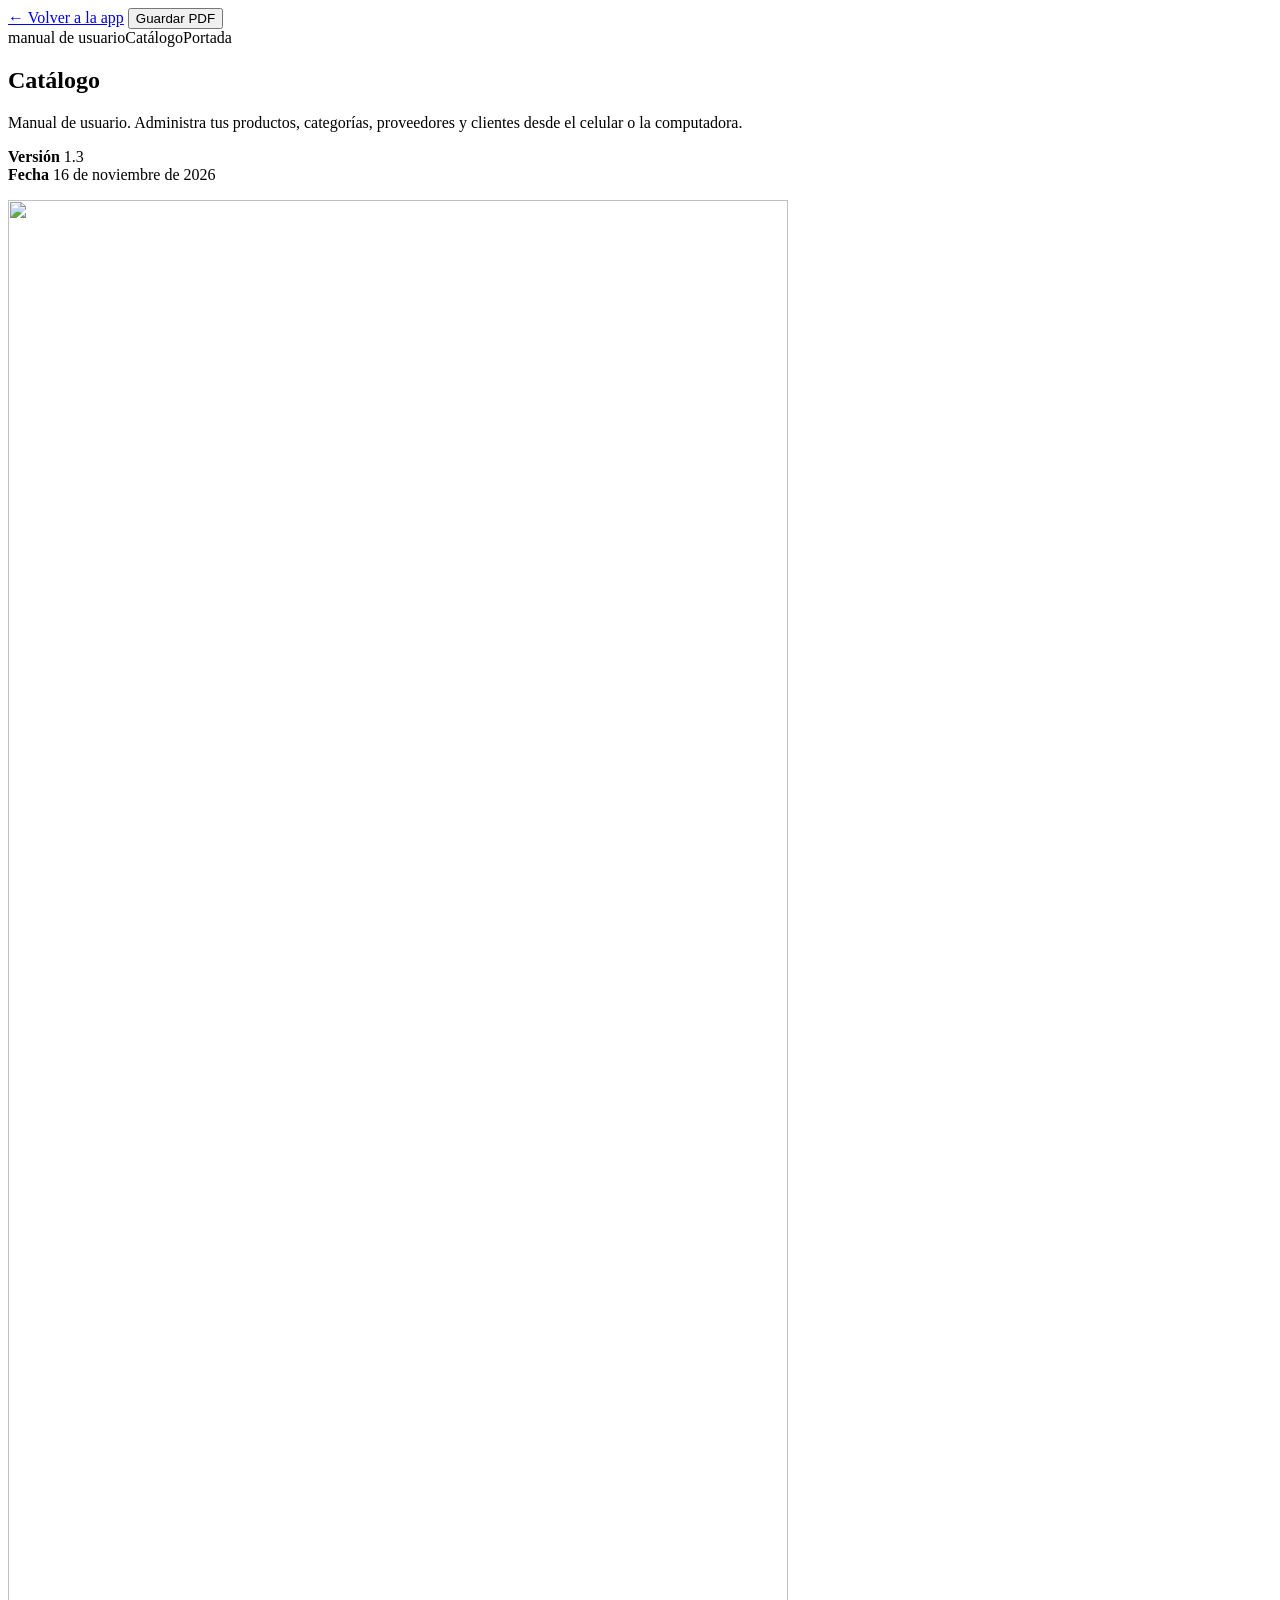
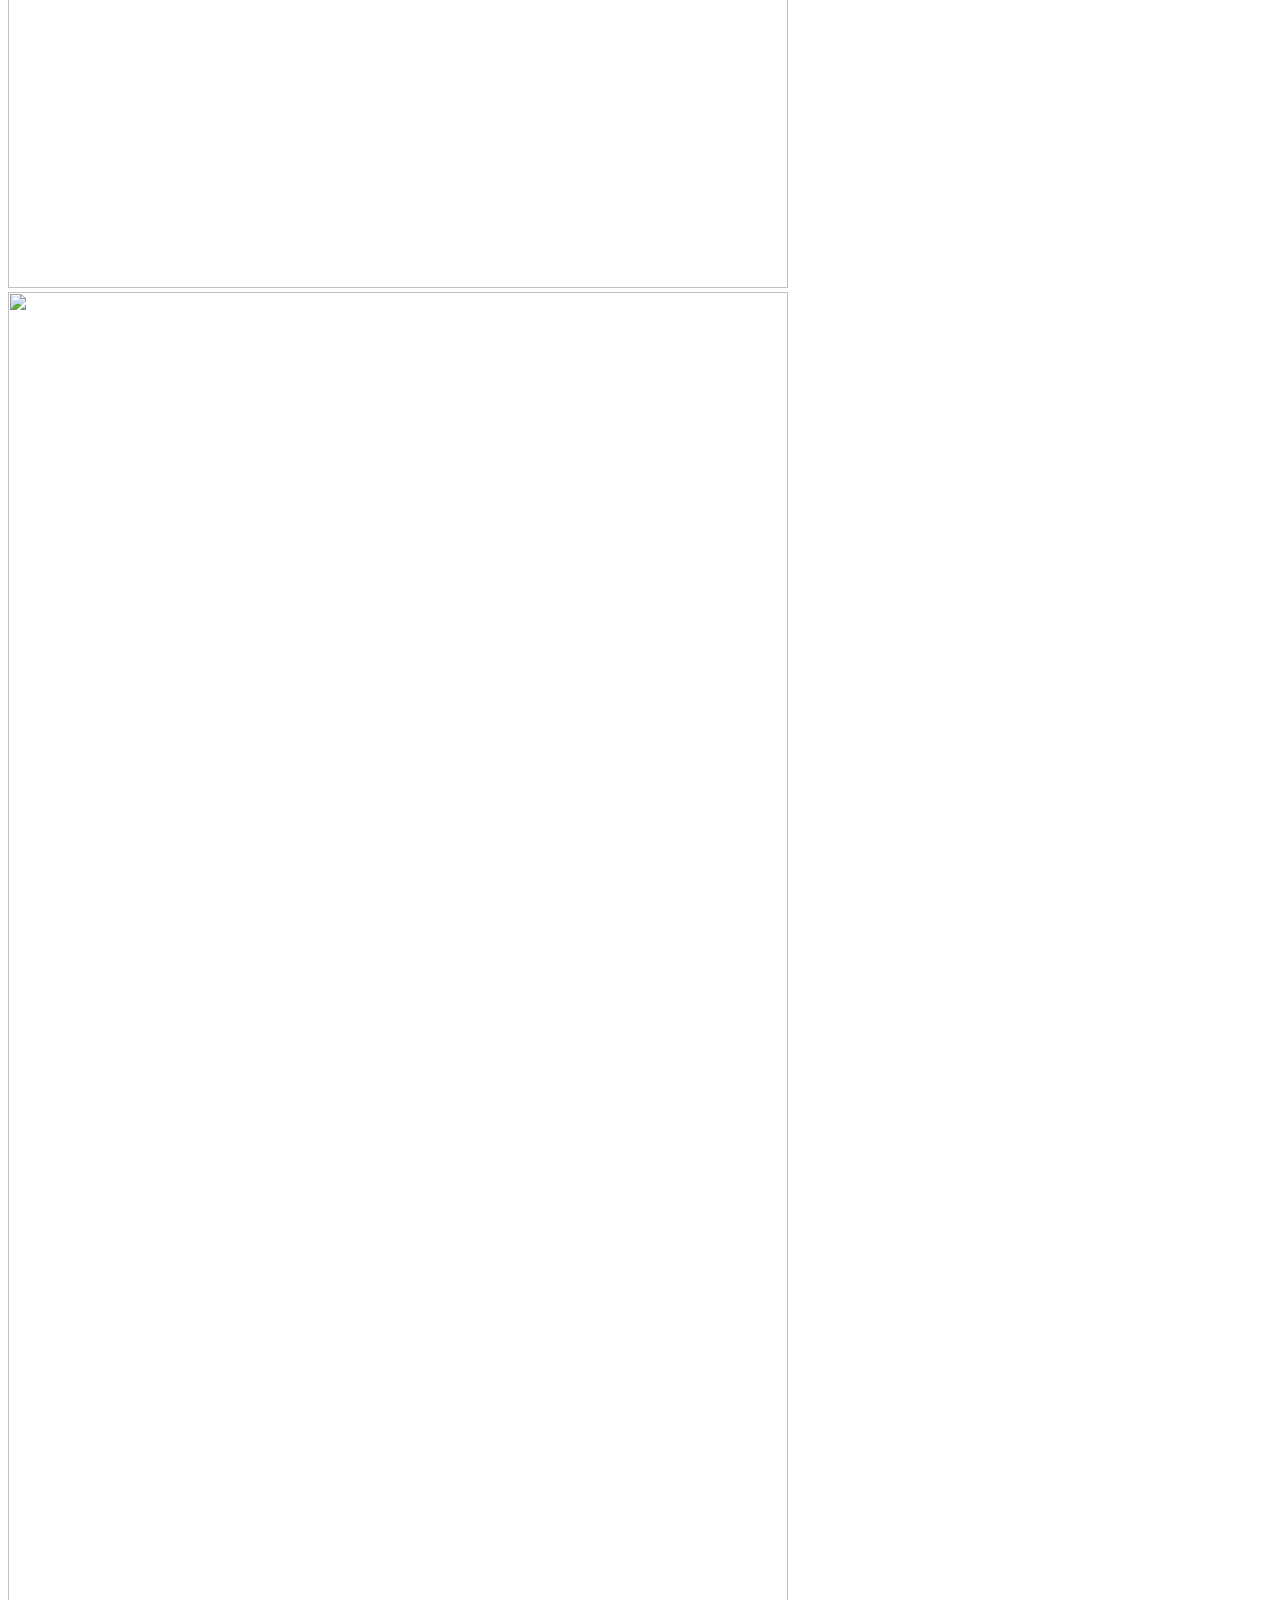
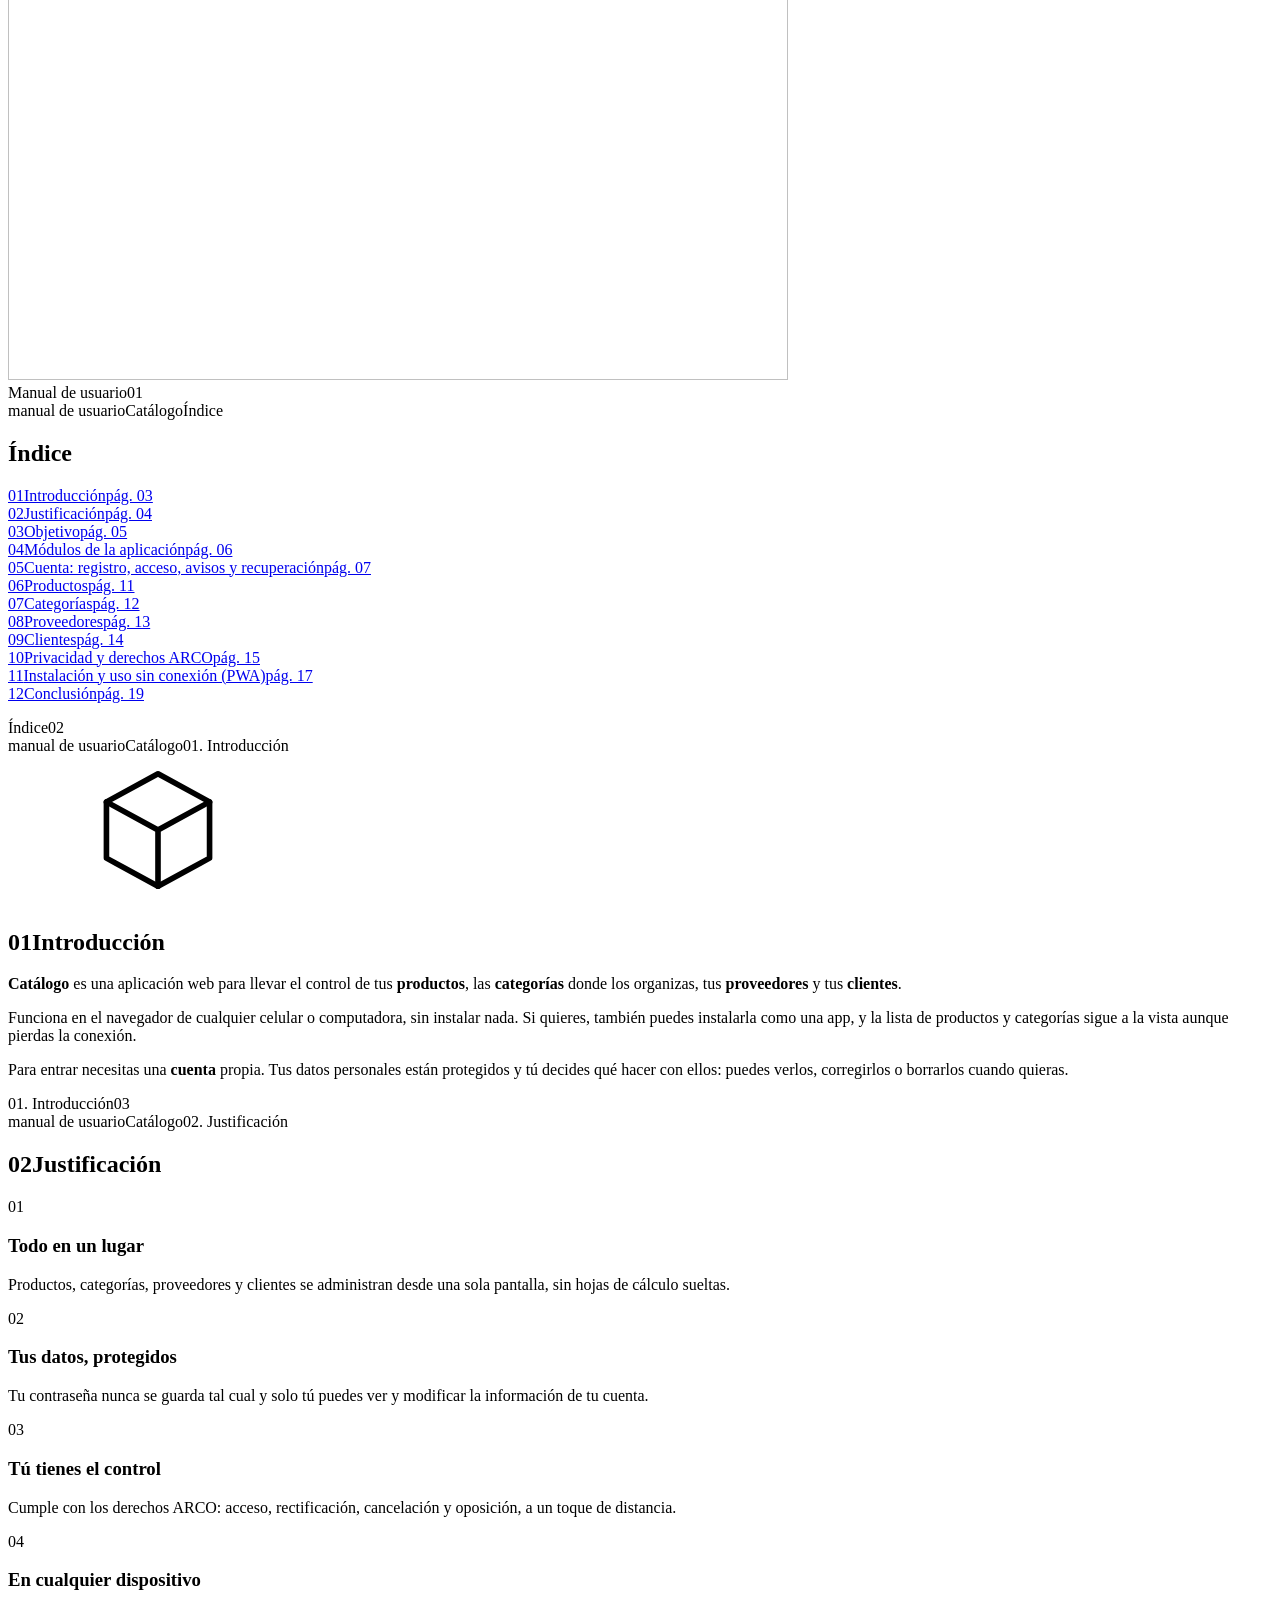
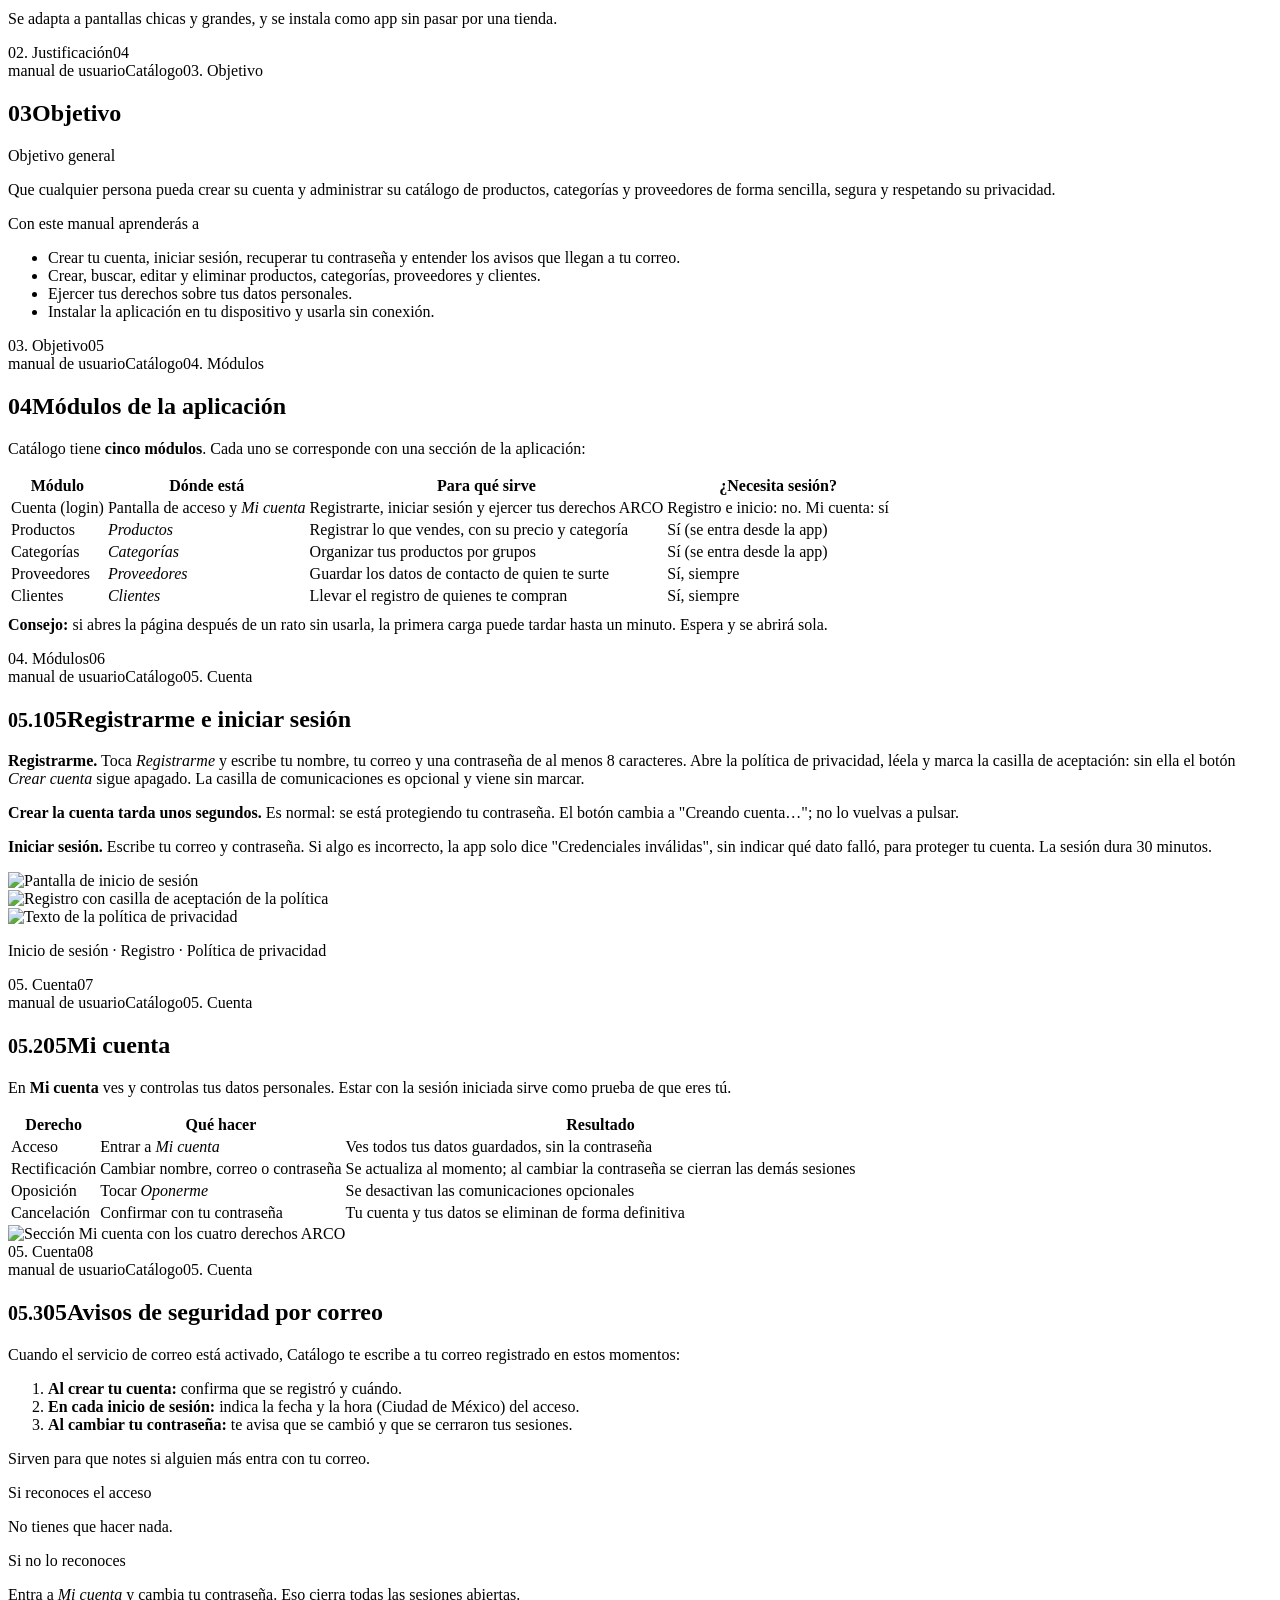
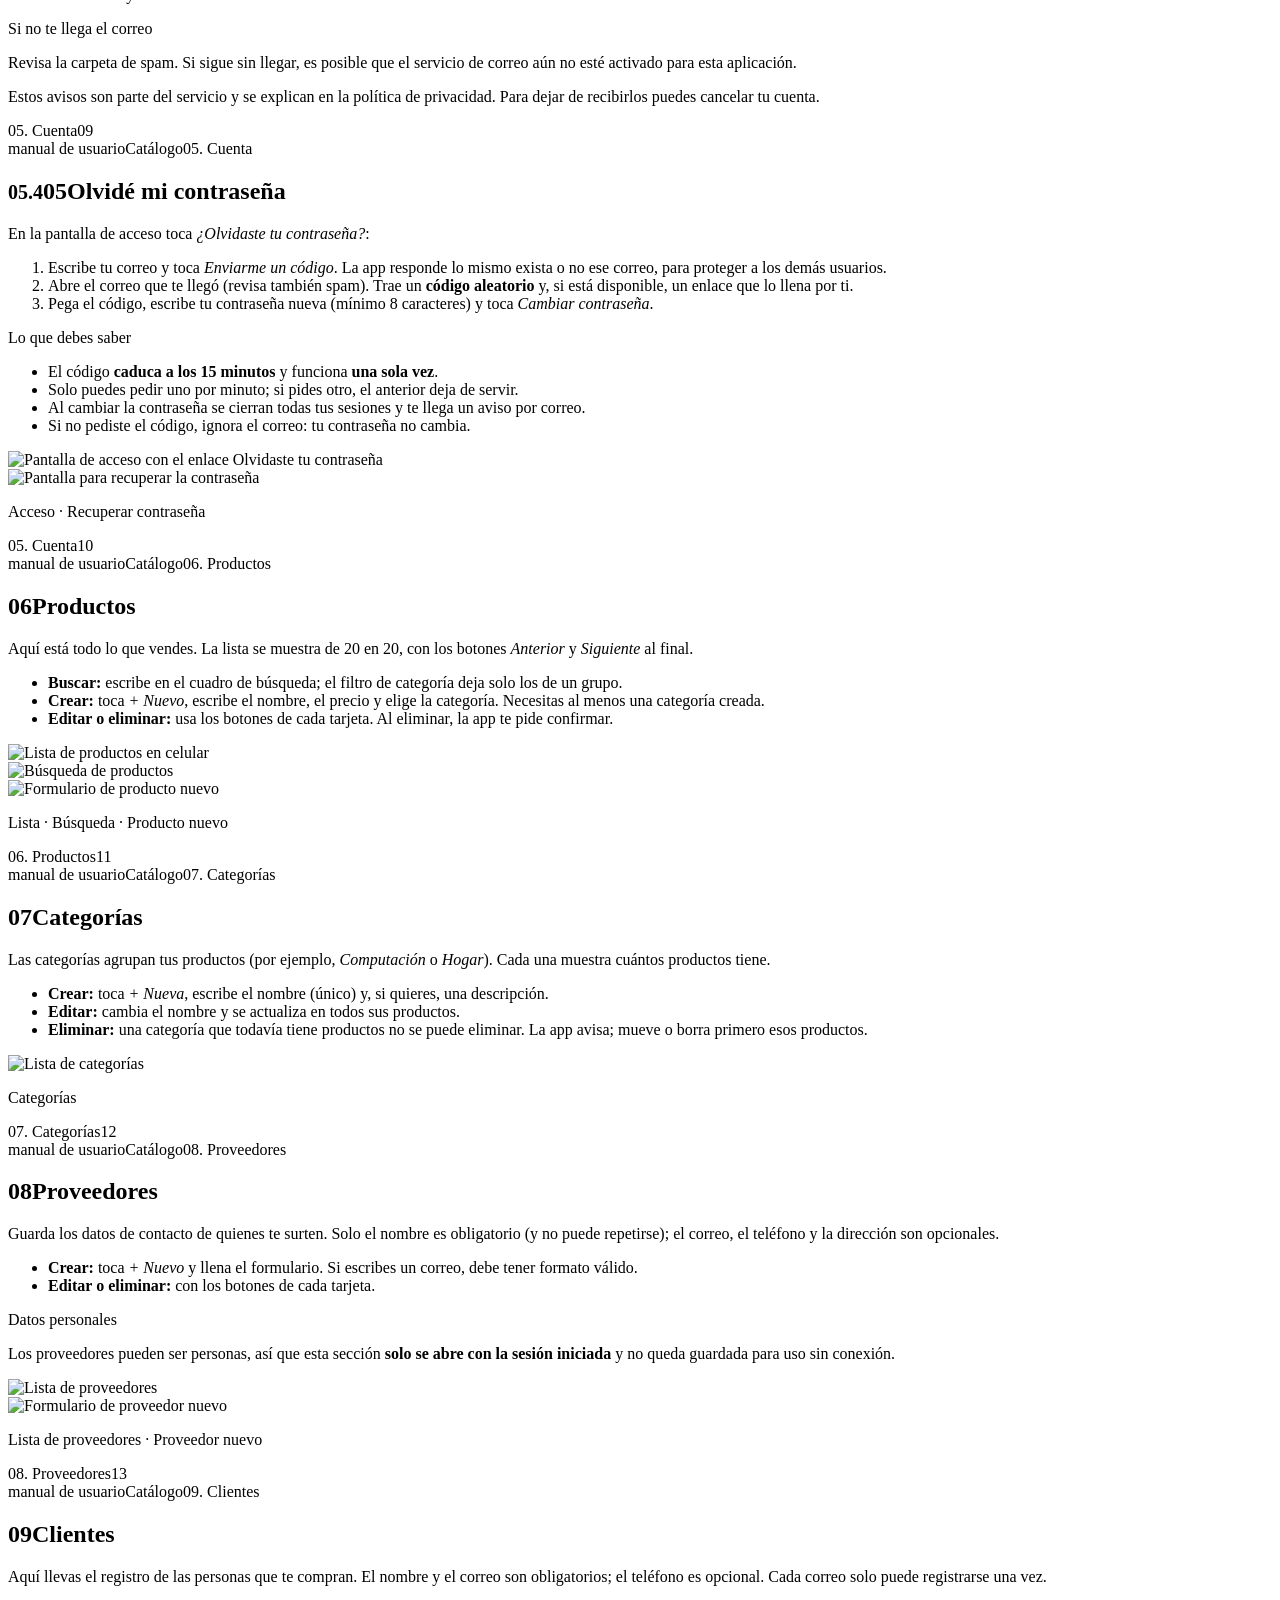
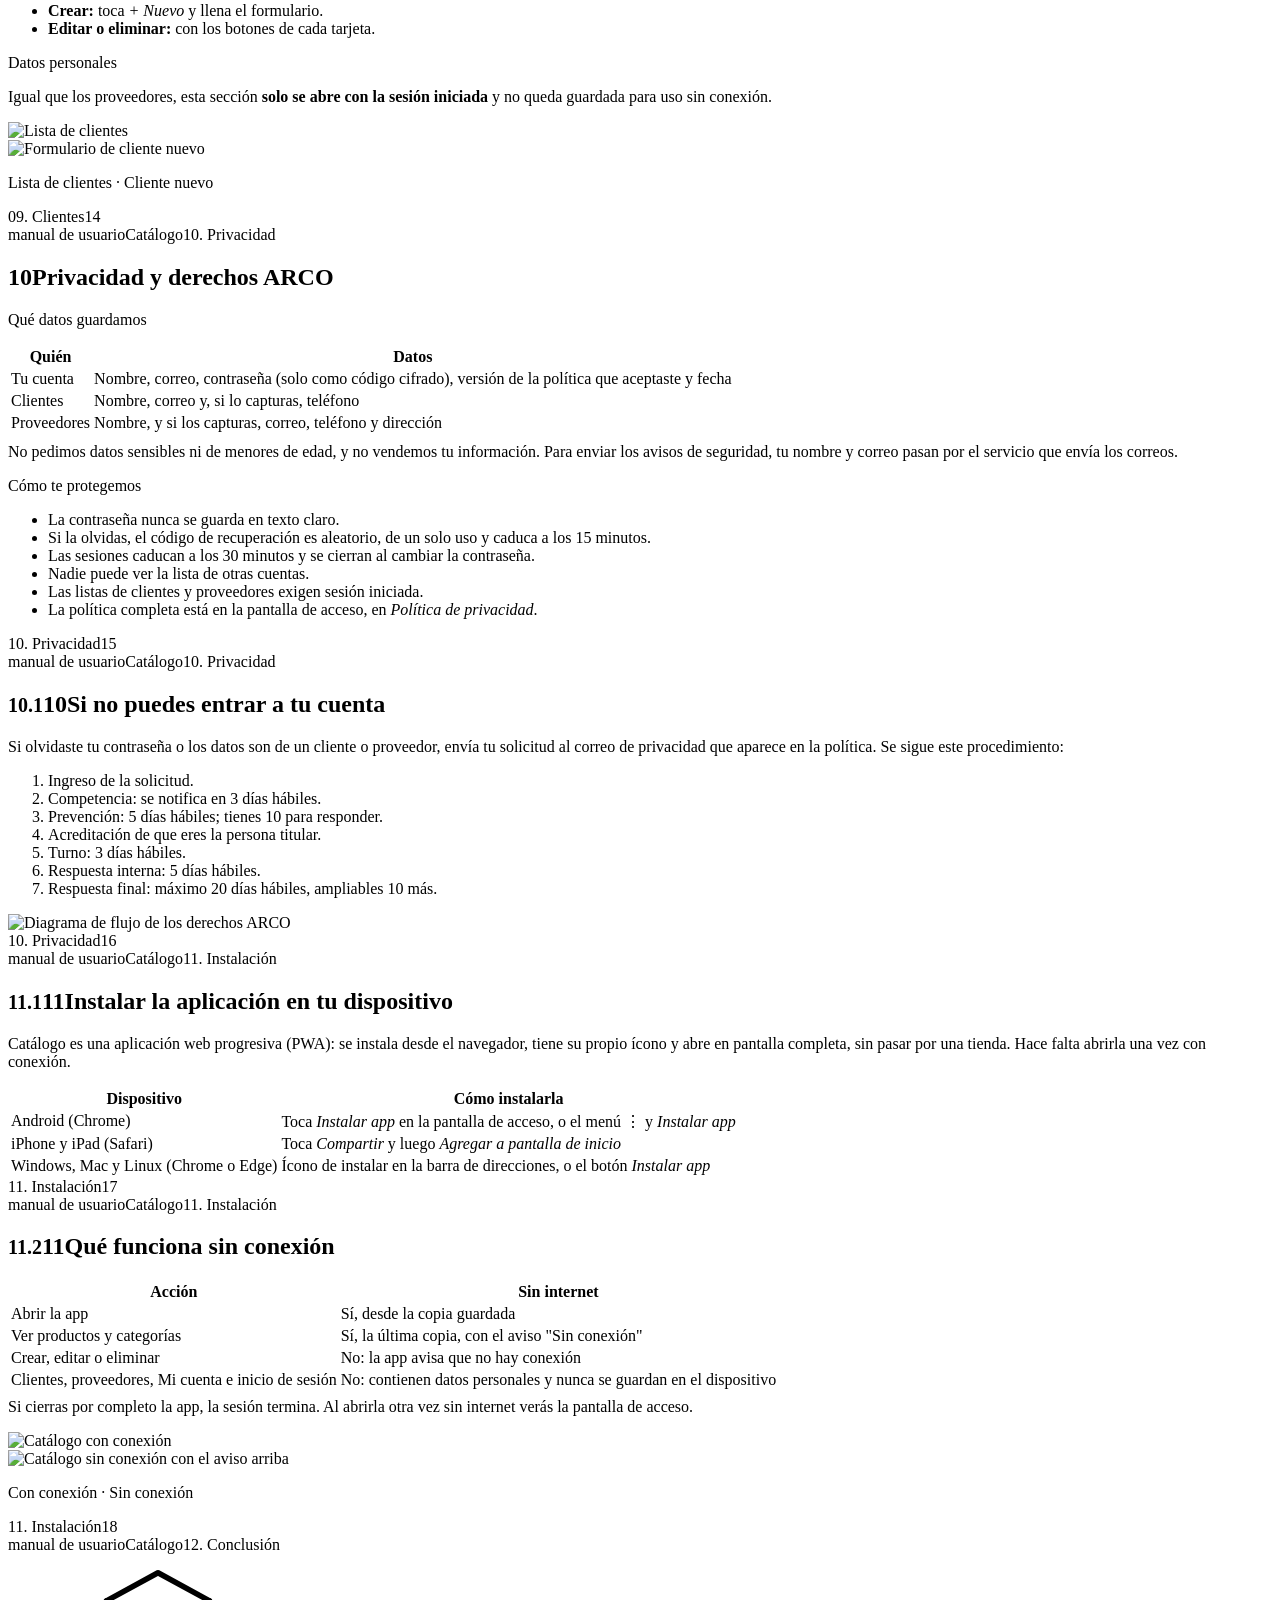
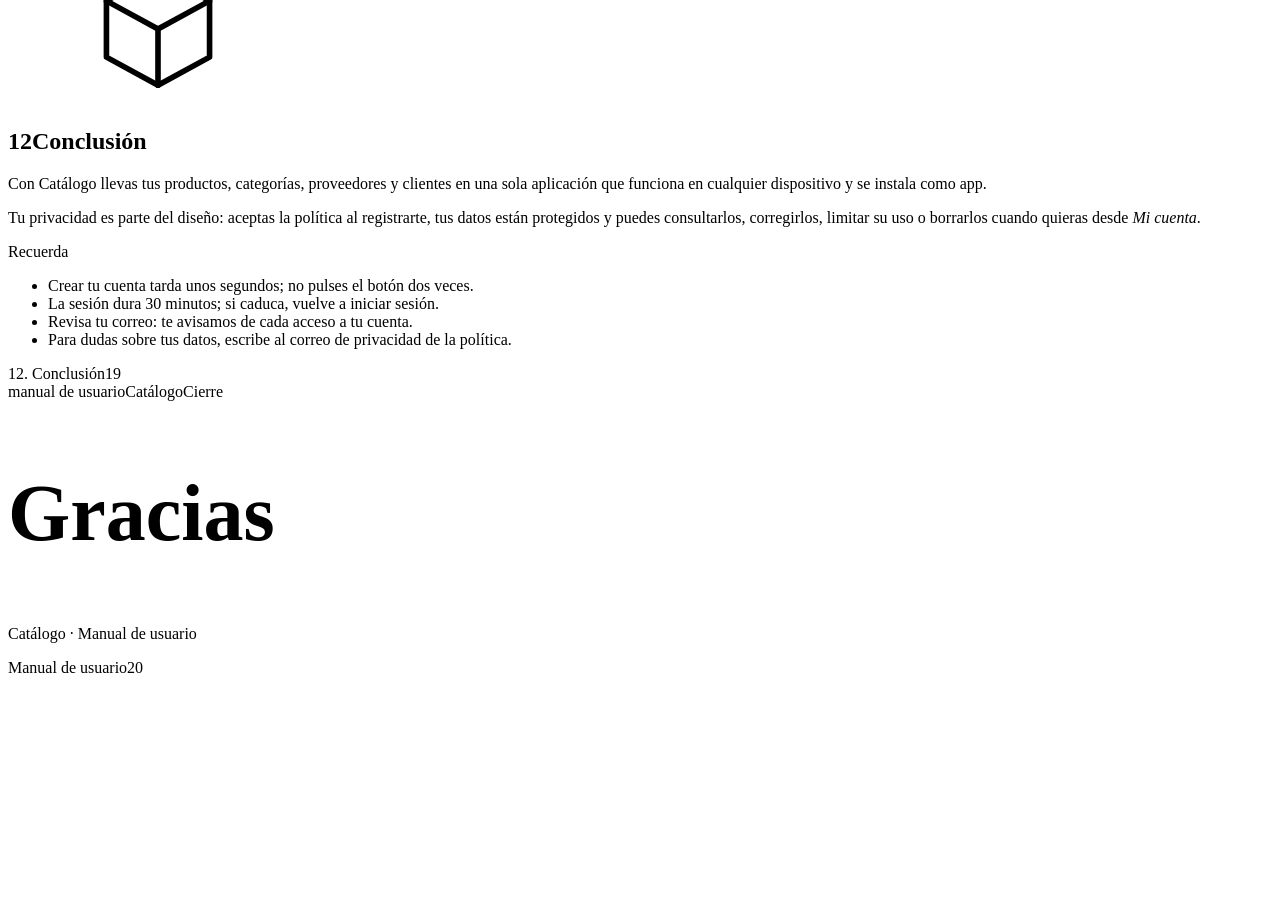
==== commit e8e2f245: "Add files via upload" ====
--- a/demo/src/main/resources/static/manual.html
+++ b/demo/src/main/resources/static/manual.html
@@ -30,7 +30,7 @@
   <div class="logo-tile" role="img" aria-label="Logotipo de Catálogo"></div>
   <h1 id="h-portada">Catálogo</h1>
   <p class="sub">Manual de usuario. Administra tus productos, categorías, proveedores y clientes desde el celular o la computadora.</p>
-  <p class="meta"><b>Versión</b> 1.2<br><b>Fecha</b> 16 de noviembre de 2026</p>
+  <p class="meta"><b>Versión</b> 1.3<br><b>Fecha</b> 16 de noviembre de 2026</p>
   <div class="cover-phones" aria-hidden="true">
     <div class="phone"><img src="/manual/m-productos.webp" width="780" height="1688" alt=""></div>
     <div class="phone"><img src="/manual/m-login.webp" width="780" height="1688" alt=""></div>
@@ -46,14 +46,14 @@
     <li><a href="#justificacion"><span>02</span><span>Justificación</span><span>pág. 04</span></a></li>
     <li><a href="#objetivo"><span>03</span><span>Objetivo</span><span>pág. 05</span></a></li>
     <li><a href="#modulos"><span>04</span><span>Módulos de la aplicación</span><span>pág. 06</span></a></li>
-    <li><a href="#cuenta"><span>05</span><span>Cuenta: registro, inicio de sesión y avisos</span><span>pág. 07</span></a></li>
-    <li><a href="#productos"><span>06</span><span>Productos</span><span>pág. 10</span></a></li>
-    <li><a href="#categorias"><span>07</span><span>Categorías</span><span>pág. 11</span></a></li>
-    <li><a href="#proveedores"><span>08</span><span>Proveedores</span><span>pág. 12</span></a></li>
-    <li><a href="#clientes"><span>09</span><span>Clientes</span><span>pág. 13</span></a></li>
-    <li><a href="#privacidad"><span>10</span><span>Privacidad y derechos ARCO</span><span>pág. 14</span></a></li>
-    <li><a href="#pwa"><span>11</span><span>Instalación y uso sin conexión (PWA)</span><span>pág. 16</span></a></li>
-    <li><a href="#conclusion"><span>12</span><span>Conclusión</span><span>pág. 18</span></a></li>
+    <li><a href="#cuenta"><span>05</span><span>Cuenta: registro, acceso, avisos y recuperación</span><span>pág. 07</span></a></li>
+    <li><a href="#productos"><span>06</span><span>Productos</span><span>pág. 11</span></a></li>
+    <li><a href="#categorias"><span>07</span><span>Categorías</span><span>pág. 12</span></a></li>
+    <li><a href="#proveedores"><span>08</span><span>Proveedores</span><span>pág. 13</span></a></li>
+    <li><a href="#clientes"><span>09</span><span>Clientes</span><span>pág. 14</span></a></li>
+    <li><a href="#privacidad"><span>10</span><span>Privacidad y derechos ARCO</span><span>pág. 15</span></a></li>
+    <li><a href="#pwa"><span>11</span><span>Instalación y uso sin conexión (PWA)</span><span>pág. 17</span></a></li>
+    <li><a href="#conclusion"><span>12</span><span>Conclusión</span><span>pág. 19</span></a></li>
   </ol>
   <div class="ft"><span>Índice</span><span>02</span></div>
 </section>
@@ -93,7 +93,7 @@
     <div class="card">
       <p class="k">Con este manual aprenderás a</p>
       <ul>
-        <li>Crear tu cuenta, iniciar sesión y entender los avisos que llegan a tu correo.</li>
+        <li>Crear tu cuenta, iniciar sesión, recuperar tu contraseña y entender los avisos que llegan a tu correo.</li>
         <li>Crear, buscar, editar y eliminar productos, categorías, proveedores y clientes.</li>
         <li>Ejercer tus derechos sobre tus datos personales.</li>
         <li>Instalar la aplicación en tu dispositivo y usarla sin conexión.</li>
@@ -164,10 +164,11 @@
   <div class="split" style="align-items:start">
     <div>
       <h2 class="t" id="h-correo"><small>05.3</small><b>05</b>Avisos de seguridad por correo</h2>
-      <p>Cuando el servicio de correo está activado, Catálogo te escribe a tu correo registrado en dos momentos:</p>
+      <p>Cuando el servicio de correo está activado, Catálogo te escribe a tu correo registrado en estos momentos:</p>
       <ol>
         <li><strong>Al crear tu cuenta:</strong> confirma que se registró y cuándo.</li>
         <li><strong>En cada inicio de sesión:</strong> indica la fecha y la hora (Ciudad de México) del acceso.</li>
+        <li><strong>Al cambiar tu contraseña:</strong> te avisa que se cambió y que se cerraron tus sesiones.</li>
       </ol>
       <p>Sirven para que notes si alguien más entra con tu correo.</p>
     </div>
@@ -181,6 +182,37 @@
   <div class="ft"><span>05. Cuenta</span><span>09</span></div>
 </section>
 
+<section class="page">
+  <div class="hd"><span>manual de usuario</span><span>Catálogo</span><span>05. Cuenta</span></div>
+  <div class="split" style="grid-template-columns:minmax(0,1.1fr) minmax(0,.9fr);align-items:start">
+    <div>
+      <h2 class="t" id="h-olvide"><small>05.4</small><b>05</b>Olvidé mi contraseña</h2>
+      <p>En la pantalla de acceso toca <em>¿Olvidaste tu contraseña?</em>:</p>
+      <ol>
+        <li>Escribe tu correo y toca <em>Enviarme un código</em>. La app responde lo mismo exista o no ese correo, para proteger a los demás usuarios.</li>
+        <li>Abre el correo que te llegó (revisa también spam). Trae un <strong>código aleatorio</strong> y, si está disponible, un enlace que lo llena por ti.</li>
+        <li>Pega el código, escribe tu contraseña nueva (mínimo 8 caracteres) y toca <em>Cambiar contraseña</em>.</li>
+      </ol>
+      <div class="card"><p class="k">Lo que debes saber</p>
+        <ul>
+          <li>El código <strong>caduca a los 15 minutos</strong> y funciona <strong>una sola vez</strong>.</li>
+          <li>Solo puedes pedir uno por minuto; si pides otro, el anterior deja de servir.</li>
+          <li>Al cambiar la contraseña se cierran todas tus sesiones y te llega un aviso por correo.</li>
+          <li>Si no pediste el código, ignora el correo: tu contraseña no cambia.</li>
+        </ul>
+      </div>
+    </div>
+    <div>
+      <div class="phones">
+        <div class="phone"><img src="/manual/m-login.webp" width="780" height="1688" loading="lazy" alt="Pantalla de acceso con el enlace Olvidaste tu contraseña"></div>
+        <div class="phone"><img src="/manual/m-recuperar.webp" width="780" height="1688" loading="lazy" alt="Pantalla para recuperar la contraseña"></div>
+      </div>
+      <p class="cap">Acceso · Recuperar contraseña</p>
+    </div>
+  </div>
+  <div class="ft"><span>05. Cuenta</span><span>10</span></div>
+</section>
+
 <section class="page" id="productos">
   <div class="hd"><span>manual de usuario</span><span>Catálogo</span><span>06. Productos</span></div>
   <div class="split" style="grid-template-columns:minmax(0,.8fr) minmax(0,1.2fr)">
@@ -202,7 +234,7 @@
       <p class="cap">Lista · Búsqueda · Producto nuevo</p>
     </div>
   </div>
-  <div class="ft"><span>06. Productos</span><span>10</span></div>
+  <div class="ft"><span>06. Productos</span><span>11</span></div>
 </section>
 
 <section class="page" id="categorias">
@@ -222,7 +254,7 @@
       <p class="cap">Categorías</p>
     </div>
   </div>
-  <div class="ft"><span>07. Categorías</span><span>11</span></div>
+  <div class="ft"><span>07. Categorías</span><span>12</span></div>
 </section>
 
 <section class="page" id="proveedores">
@@ -245,7 +277,7 @@
       <p class="cap">Lista de proveedores · Proveedor nuevo</p>
     </div>
   </div>
-  <div class="ft"><span>08. Proveedores</span><span>12</span></div>
+  <div class="ft"><span>08. Proveedores</span><span>13</span></div>
 </section>
 
 <section class="page" id="clientes">
@@ -268,7 +300,7 @@
       <p class="cap">Lista de clientes · Cliente nuevo</p>
     </div>
   </div>
-  <div class="ft"><span>09. Clientes</span><span>13</span></div>
+  <div class="ft"><span>09. Clientes</span><span>14</span></div>
 </section>
 
 <section class="page" id="privacidad">
@@ -289,6 +321,7 @@
       <p class="k">Cómo te protegemos</p>
       <ul>
         <li>La contraseña nunca se guarda en texto claro.</li>
+        <li>Si la olvidas, el código de recuperación es aleatorio, de un solo uso y caduca a los 15 minutos.</li>
         <li>Las sesiones caducan a los 30 minutos y se cierran al cambiar la contraseña.</li>
         <li>Nadie puede ver la lista de otras cuentas.</li>
         <li>Las listas de clientes y proveedores exigen sesión iniciada.</li>
@@ -296,7 +329,7 @@
       </ul>
     </div>
   </div>
-  <div class="ft"><span>10. Privacidad</span><span>14</span></div>
+  <div class="ft"><span>10. Privacidad</span><span>15</span></div>
 </section>
 
 <section class="page">
@@ -315,9 +348,9 @@
         <li>Respuesta final: máximo 20 días hábiles, ampliables 10 más.</li>
       </ol>
     </div>
-    <div class="diagram"><img src="/manual/diagrama-arco.webp" width="1200" height="1968" loading="lazy" alt="Diagrama de flujo de los derechos ARCO"></div>
-  </div>
-  <div class="ft"><span>10. Privacidad</span><span>15</span></div>
+    <div class="diagram"><img src="/manual/diagrama-arco.webp" width="912" height="1167" loading="lazy" alt="Diagrama de flujo de los derechos ARCO"></div>
+  </div>
+  <div class="ft"><span>10. Privacidad</span><span>16</span></div>
 </section>
 
 <section class="page" id="pwa">
@@ -330,7 +363,7 @@
     <tr><td>iPhone y iPad (Safari)</td><td>Toca <em>Compartir</em> y luego <em>Agregar a pantalla de inicio</em></td></tr>
     <tr><td>Windows, Mac y Linux (Chrome o Edge)</td><td>Ícono de instalar en la barra de direcciones, o el botón <em>Instalar app</em></td></tr>
   </table>
-  <div class="ft"><span>11. Instalación</span><span>16</span></div>
+  <div class="ft"><span>11. Instalación</span><span>17</span></div>
 </section>
 
 <section class="page">
@@ -355,7 +388,7 @@
       <p class="cap">Con conexión · Sin conexión</p>
     </div>
   </div>
-  <div class="ft"><span>11. Instalación</span><span>17</span></div>
+  <div class="ft"><span>11. Instalación</span><span>18</span></div>
 </section>
 
 <section class="page" id="conclusion">
@@ -377,7 +410,7 @@
       </ul>
     </div>
   </div>
-  <div class="ft"><span>12. Conclusión</span><span>18</span></div>
+  <div class="ft"><span>12. Conclusión</span><span>19</span></div>
 </section>
 
 <section class="page cover" aria-label="Cierre" style="min-height:min(60vh,520px)">
@@ -385,7 +418,7 @@
   <div class="logo-tile" role="img" aria-label="Logotipo de Catálogo"></div>
   <h1 style="font-size:clamp(2.4rem,7vw,5rem)">Gracias</h1>
   <p class="sub">Catálogo · Manual de usuario</p>
-  <div class="ft"><span>Manual de usuario</span><span>19</span></div>
+  <div class="ft"><span>Manual de usuario</span><span>20</span></div>
 </section>
 
 </main>
